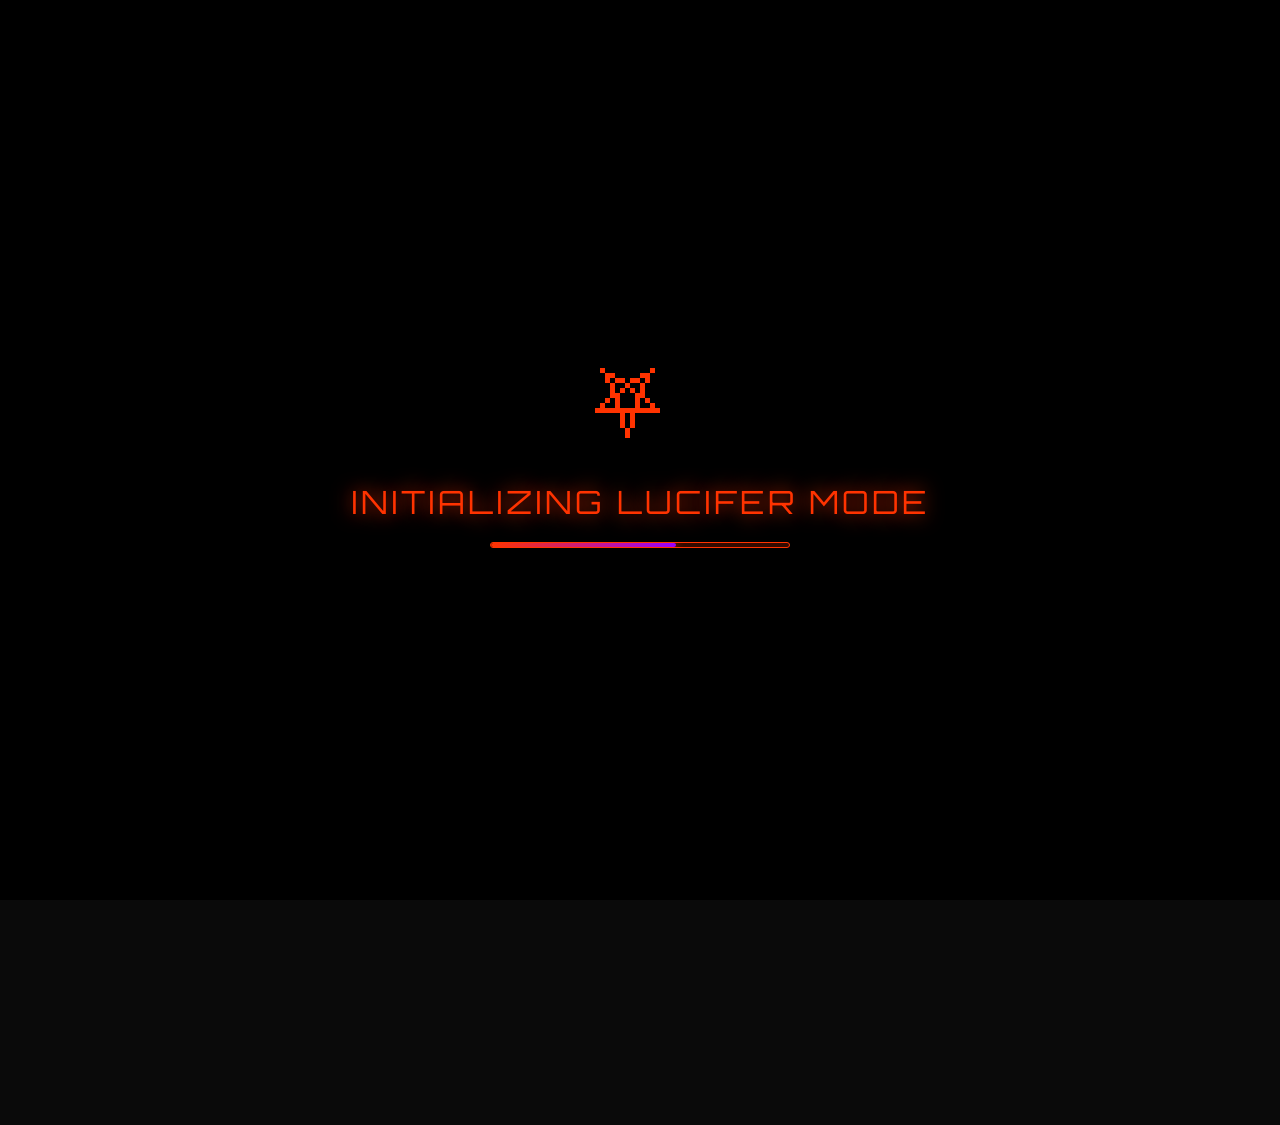
==== genesis.html @ 0aeb04fd "Create genesis.html" ====
<!DOCTYPE html>
<html lang="tl">
<head>
    <meta charset="UTF-8">
    <meta name="viewport" content="width=device-width, initial-scale=1.0">
    <title>⚡ GENESIS ARCHIVES | LUCIFER MODE ⚡</title>
    
    <!-- ===== FONTS ===== -->
    <link href="https://fonts.googleapis.com/css2?family=Orbitron:wght@400;500;700;900&display=swap" rel="stylesheet">
    <link href="https://fonts.googleapis.com/css2?family=Share+Tech+Mono&display=swap" rel="stylesheet">
    <link rel="stylesheet" href="https://cdnjs.cloudflare.com/ajax/libs/font-awesome/6.4.0/css/all.min.css">
    
    <style>
        /* ===== ROOT VARIABLES - LUCIFER MODE ===== */
        :root {
            --lucifer-primary: #ff3300;
            --lucifer-secondary: #ffd700;
            --lucifer-accent: #9900ff;
            --lucifer-bg: #0a0a0a;
            --lucifer-grid: rgba(255, 51, 0, 0.1);
            --lucifer-text: #e0e0e0;
            --lucifer-cursor: #ff3300;
            --lucifer-glow: #ffd700;
        }
        
        /* ===== GLOBAL RESET ===== */
        * { 
            margin: 0;
            padding: 0;
            box-sizing: border-box;
        }
        
        /* ===== BODY ===== */
        body {
            min-height: 100vh;
            background: var(--lucifer-bg);
            color: var(--lucifer-text);
            font-family: 'Orbitron', sans-serif;
            overflow-x: hidden;
            position: relative;
            animation: pulseBackground 10s infinite alternate;
            cursor: none; /* Hide default cursor */
        }

        @keyframes pulseBackground {
            0% { background-color: #0a0a0a; }
            100% { background-color: #1a0a0a; }
        }

        /* ===== IMPROVED CURSOR - NO LAG ===== */
        .cursor {
            position: fixed;
            width: 20px; /* Smaller for better performance */
            height: 20px;
            border-radius: 50%;
            pointer-events: none;
            z-index: 99999; /* Higher z-index */
            transform: translate(-50%, -50%);
            border: 2px solid var(--lucifer-cursor);
            filter: drop-shadow(0 0 8px var(--lucifer-cursor));
            transition: transform 0.1s, width 0.2s, height 0.2s, border-color 0.2s;
            will-change: transform; /* Performance optimization */
            background: rgba(255, 51, 0, 0.1);
        }
        
        .cursor.hover {
            width: 40px;
            height: 40px;
            border-color: var(--lucifer-secondary);
            background: rgba(255, 215, 0, 0.1);
        }
        
        .cursor.click {
            transform: translate(-50%, -50%) scale(0.8);
            border-color: var(--lucifer-accent);
        }
        
        .cursor-dot {
            position: fixed;
            width: 6px; /* Smaller dot */
            height: 6px;
            background-color: var(--lucifer-cursor);
            border-radius: 50%;
            pointer-events: none;
            z-index: 100000; /* Highest z-index */
            transform: translate(-50%, -50%);
            box-shadow: 0 0 10px var(--lucifer-glow);
            transition: transform 0.05s, background-color 0.2s;
            will-change: transform;
        }
        
        .cursor-dot.hover {
            background-color: var(--lucifer-secondary);
            transform: translate(-50%, -50%) scale(1.5);
        }
        
        .cursor-dot.click {
            transform: translate(-50%, -50%) scale(0.5);
            background-color: var(--lucifer-accent);
        }

        /* Clickable elements - show default pointer cursor */
        button, 
        .close-modal, 
        .content-card, 
        .filter-btn, 
        .page-btn, 
        .audio-btn, 
        .back-btn,
        .modal-nav-btn {
            cursor: pointer !important; /* Force pointer cursor */
        }

        /* Make sure close button is always clickable */
        .close-modal {
            position: relative;
            z-index: 100001 !important; /* Above everything */
            cursor: pointer !important;
        }
        
        .modal-overlay {
            z-index: 99998; /* Below cursor but above content */
        }
        
        .modal-content {
            z-index: 99999;
        }

        /* ===== LOADING SCREEN ===== */
        .loading-screen {
            position: fixed;
            top: 0;
            left: 0;
            width: 100%;
            height: 100%;
            background: #000;
            display: flex;
            flex-direction: column;
            justify-content: center;
            align-items: center;
            z-index: 1000000;
            transition: opacity 1s ease, visibility 1s ease;
        }
        
        .loading-screen.hidden {
            opacity: 0;
            visibility: hidden;
            pointer-events: none;
        }
        
        .loading-pentagram {
            width: 100px;
            height: 100px;
            color: var(--lucifer-primary);
            font-size: 5rem;
            animation: rotatePentagram 3s linear infinite, pulsePentagram 2s ease-in-out infinite;
            margin-bottom: 30px;
        }
        
        @keyframes rotatePentagram {
            from { transform: rotate(0deg); }
            to { transform: rotate(360deg); }
        }
        
        @keyframes pulsePentagram {
            0%, 100% { opacity: 0.5; transform: scale(1); }
            50% { opacity: 1; transform: scale(1.2); }
        }
        
        .loading-text {
            font-size: 2rem;
            color: var(--lucifer-primary);
            margin-bottom: 20px;
            text-shadow: 0 0 20px var(--lucifer-primary);
            animation: loadingPulse 2s infinite;
            letter-spacing: 3px;
        }

        @keyframes loadingPulse {
            0%, 100% { opacity: 0.5; }
            50% { opacity: 1; }
        }
        
        .loading-bar {
            width: 300px;
            height: 6px;
            background: rgba(255, 51, 0, 0.2);
            border-radius: 3px;
            overflow: hidden;
            border: 1px solid var(--lucifer-primary);
        }

        .loading-progress {
            height: 100%;
            width: 0%;
            background: linear-gradient(90deg, var(--lucifer-primary), var(--lucifer-accent));
            border-radius: 3px;
            transition: width 0.3s ease;
            box-shadow: 0 0 10px var(--lucifer-primary);
        }

        /* ===== MAIN CONTENT WRAPPER ===== */
        .main-content-wrapper {
            opacity: 0;
            visibility: hidden;
            transition: opacity 0.8s ease, visibility 0.8s ease;
        }
        
        .main-content-wrapper.active {
            opacity: 1;
            visibility: visible;
        }

        /* ===== FIRE BACKGROUND EFFECTS ===== */
        .fire-bg {
            position: fixed;
            top: 0;
            left: 0;
            width: 100%;
            height: 100%;
            background: 
                radial-gradient(ellipse at 20% 20%, rgba(255, 51, 0, 0.1) 0%, transparent 50%),
                radial-gradient(ellipse at 80% 80%, rgba(153, 0, 255, 0.1) 0%, transparent 50%),
                radial-gradient(ellipse at 40% 60%, rgba(255, 215, 0, 0.05) 0%, transparent 50%);
            z-index: -3;
            pointer-events: none;
            animation: fireShift 20s ease-in-out infinite;
        }

        @keyframes fireShift {
            0%, 100% { opacity: 0.5; }
            50% { opacity: 0.8; }
        }

        /* ===== HELLFIRE GRID ===== */
        .hellfire-grid {
            position: fixed;
            top: 0;
            left: 0;
            width: 100%;
            height: 100%;
            background-image: 
                linear-gradient(rgba(255, 51, 0, 0.05) 1px, transparent 1px),
                linear-gradient(90deg, rgba(255, 51, 0, 0.05) 1px, transparent 1px);
            background-size: 40px 40px;
            z-index: -2;
            animation: gridMove 20s linear infinite;
            opacity: 0.3;
        }

        @keyframes gridMove {
            0% { transform: translate(0, 0); }
            100% { transform: translate(40px, 40px); }
        }

        /* ===== SATANIC SYMBOLS FLOATING ===== */
        .satanic-symbols {
            position: fixed;
            top: 0;
            left: 0;
            width: 100%;
            height: 100%;
            pointer-events: none;
            z-index: -1;
            opacity: 0.08;
        }

        .symbol {
            position: absolute;
            font-size: 2rem;
            color: var(--lucifer-primary);
            animation: floatSymbol 20s infinite linear;
        }

        @keyframes floatSymbol {
            0% {
                transform: translateY(100vh) rotate(0deg);
                opacity: 0;
            }
            10% {
                opacity: 0.5;
            }
            90% {
                opacity: 0.5;
            }
            100% {
                transform: translateY(-100px) rotate(360deg);
                opacity: 0;
            }
        }

        /* ===== BLOOD DROPS ===== */
        .blood-drops {
            position: fixed;
            top: 0;
            left: 0;
            width: 100%;
            height: 100%;
            pointer-events: none;
            z-index: -1;
        }

        .blood-drop {
            position: absolute;
            width: 3px;
            height: 20px;
            background: var(--lucifer-primary);
            border-radius: 50%;
            opacity: 0;
            animation: bloodFall 3s infinite linear;
        }

        @keyframes bloodFall {
            0% {
                transform: translateY(-100px);
                opacity: 0;
            }
            10% {
                opacity: 0.7;
            }
            90% {
                opacity: 0.7;
            }
            100% {
                transform: translateY(100vh);
                opacity: 0;
            }
        }

        /* ===== MODE INDICATOR ===== */
        .mode-indicator {
            position: fixed;
            top: 20px;
            right: 20px;
            background: rgba(255, 51, 0, 0.2);
            border: 2px solid var(--lucifer-primary);
            border-radius: 50px;
            padding: 10px 20px;
            display: flex;
            align-items: center;
            gap: 10px;
            z-index: 1000;
            backdrop-filter: blur(10px);
            animation: indicatorPulse 3s infinite;
        }

        @keyframes indicatorPulse {
            0%, 100% { box-shadow: 0 0 10px rgba(255, 51, 0, 0.3); }
            50% { box-shadow: 0 0 20px rgba(255, 51, 0, 0.6); }
        }

        .mode-icon {
            color: var(--lucifer-secondary);
            font-size: 1.2rem;
        }

        .mode-text {
            color: var(--lucifer-secondary);
            font-family: 'Share Tech Mono', monospace;
            font-size: 0.9rem;
            letter-spacing: 2px;
        }

        /* ===== AUDIO PLAYER ===== */
        .audio-player {
            position: fixed;
            bottom: 20px;
            left: 20px;
            background: rgba(30, 10, 10, 0.9);
            border: 2px solid var(--lucifer-primary);
            border-radius: 15px;
            padding: 15px;
            display: flex;
            align-items: center;
            gap: 15px;
            z-index: 1000;
            backdrop-filter: blur(10px);
            box-shadow: 0 0 20px rgba(255, 51, 0, 0.3);
            transition: all 0.3s ease;
        }
        
        .audio-player:hover {
            transform: translateY(-5px);
            box-shadow: 0 5px 30px rgba(255, 51, 0, 0.5);
        }
        
        .audio-btn {
            background: none;
            border: none;
            color: var(--lucifer-secondary);
            font-size: 1.5rem;
            cursor: pointer;
            transition: all 0.3s ease;
            width: 40px;
            height: 40px;
            border-radius: 50%;
            display: flex;
            align-items: center;
            justify-content: center;
        }
        
        .audio-btn:hover {
            background: rgba(255, 51, 0, 0.2);
            transform: scale(1.1);
        }
        
        .audio-info {
            display: flex;
            flex-direction: column;
            gap: 5px;
        }
        
        .audio-title {
            color: var(--lucifer-secondary);
            font-size: 0.9rem;
            font-family: 'Share Tech Mono', monospace;
        }
        
        .audio-progress {
            width: 200px;
            height: 4px;
            background: rgba(255, 51, 0, 0.2);
            border-radius: 2px;
            overflow: hidden;
            cursor: pointer;
        }
        
        .audio-progress-bar {
            height: 100%;
            background: linear-gradient(90deg, var(--lucifer-primary), var(--lucifer-accent));
            width: 0%;
            border-radius: 2px;
            transition: width 0.1s ease;
        }

        /* ===== HEADER ===== */
        .header {
            text-align: center;
            padding: 100px 20px 50px;
            border-bottom: 3px solid var(--lucifer-primary);
            margin-bottom: 40px;
            position: relative;
            overflow: hidden;
            background: rgba(10, 5, 5, 0.8);
            backdrop-filter: blur(10px);
        }
        
        .header::before {
            content: "⛧";
            position: absolute;
            top: 50px;
            left: 5%;
            font-size: 4rem;
            color: rgba(255, 51, 0, 0.1);
            animation: float 8s infinite ease-in-out;
        }
        
        .header::after {
            content: "☥";
            position: absolute;
            bottom: 50px;
            right: 5%;
            font-size: 4rem;
            color: rgba(255, 51, 0, 0.1);
            animation: float 10s infinite ease-in-out reverse;
        }
        
        @keyframes float {
            0%, 100% { transform: translateY(0px) rotate(0deg); }
            50% { transform: translateY(-30px) rotate(180deg); }
        }
        
        h1 {
            color: var(--lucifer-primary);
            font-size: 4rem;
            text-shadow: 
                0 0 20px var(--lucifer-primary),
                0 0 40px var(--lucifer-primary),
                0 0 60px var(--lucifer-accent);
            margin-bottom: 15px;
            letter-spacing: 5px;
            position: relative;
            z-index: 2;
            animation: titleGlow 3s infinite alternate;
        }

        @keyframes titleGlow {
            0% { text-shadow: 0 0 20px var(--lucifer-primary), 0 0 40px var(--lucifer-primary); }
            100% { text-shadow: 0 0 30px var(--lucifer-primary), 0 0 60px var(--lucifer-primary), 0 0 80px var(--lucifer-accent); }
        }
        
        .subtitle {
            color: var(--lucifer-secondary);
            font-size: 1.3rem;
            margin-bottom: 30px;
            font-family: 'Share Tech Mono', monospace;
            position: relative;
            z-index: 2;
            letter-spacing: 3px;
        }
        
        .stats {
            display: flex;
            justify-content: center;
            gap: 30px;
            margin-top: 30px;
            flex-wrap: wrap;
        }
        
        .stat-box {
            background: rgba(255, 51, 0, 0.15);
            border: 2px solid var(--lucifer-primary);
            border-radius: 15px;
            padding: 20px 30px;
            min-width: 220px;
            text-align: center;
            transition: all 0.3s ease;
            position: relative;
            overflow: hidden;
            backdrop-filter: blur(5px);
        }
        
        .stat-box:hover {
            transform: translateY(-10px);
            box-shadow: 0 15px 30px rgba(255, 51, 0, 0.4);
            border-color: var(--lucifer-secondary);
        }
        
        .stat-box::before {
            content: '';
            position: absolute;
            top: 0;
            left: -100%;
            width: 100%;
            height: 100%;
            background: linear-gradient(90deg, transparent, rgba(255, 215, 0, 0.1), transparent);
            transition: left 0.5s ease;
        }
        
        .stat-box:hover::before {
            left: 100%;
        }
        
        .stat-number {
            font-size: 3rem;
            color: var(--lucifer-secondary);
            font-weight: 900;
            display: block;
            text-shadow: 0 0 10px var(--lucifer-secondary);
        }
        
        .stat-label {
            font-size: 0.9rem;
            color: #cccccc;
            text-transform: uppercase;
            letter-spacing: 3px;
            margin-top: 10px;
        }
        
        .back-btn {
            display: inline-flex;
            align-items: center;
            gap: 10px;
            padding: 15px 40px;
            background: linear-gradient(45deg, var(--lucifer-primary), var(--lucifer-accent));
            color: white;
            text-decoration: none;
            border-radius: 50px;
            margin-top: 40px;
            transition: all 0.3s ease;
            font-weight: bold;
            letter-spacing: 2px;
            border: none;
            position: relative;
            overflow: hidden;
            z-index: 2;
            font-size: 1.1rem;
            box-shadow: 0 5px 20px rgba(255, 51, 0, 0.3);
            cursor: pointer;
        }
        
        .back-btn:hover {
            transform: translateY(-5px) scale(1.05);
            box-shadow: 0 15px 30px rgba(255, 51, 0, 0.5);
            letter-spacing: 3px;
            background: linear-gradient(45deg, var(--lucifer-accent), var(--lucifer-primary));
        }
        
        .back-btn::before {
            content: '';
            position: absolute;
            top: 0;
            left: -100%;
            width: 100%;
            height: 100%;
            background: linear-gradient(90deg, transparent, rgba(255, 255, 255, 0.2), transparent);
            transition: left 0.6s ease;
        }
        
        .back-btn:hover::before {
            left: 100%;
        }

        /* ===== SEARCH & FILTER ===== */
        .search-filter {
            max-width: 1200px;
            margin: 0 auto 40px;
            padding: 0 20px;
        }
        
        .search-container {
            position: relative;
            margin-bottom: 20px;
        }
        
        .search-input {
            width: 100%;
            padding: 20px 60px 20px 30px;
            background: rgba(30, 10, 10, 0.9);
            border: 3px solid var(--lucifer-primary);
            border-radius: 15px;
            color: white;
            font-size: 1.2rem;
            font-family: 'Share Tech Mono', monospace;
            transition: all 0.3s ease;
            backdrop-filter: blur(5px);
        }
        
        .search-input:focus {
            outline: none;
            box-shadow: 0 0 30px rgba(255, 51, 0, 0.6);
            border-color: var(--lucifer-secondary);
        }
        
        .search-input::placeholder {
            color: rgba(255, 153, 102, 0.5);
        }
        
        .search-icon {
            position: absolute;
            right: 30px;
            top: 50%;
            transform: translateY(-50%);
            color: var(--lucifer-secondary);
            font-size: 1.5rem;
        }
        
        .filter-buttons {
            display: flex;
            gap: 15px;
            flex-wrap: wrap;
            justify-content: center;
        }
        
        .filter-btn {
            padding: 12px 25px;
            background: rgba(255, 51, 0, 0.2);
            border: 2px solid var(--lucifer-primary);
            border-radius: 50px;
            color: var(--lucifer-secondary);
            cursor: pointer;
            transition: all 0.3s ease;
            font-family: 'Share Tech Mono', monospace;
            font-weight: bold;
            letter-spacing: 1px;
            position: relative;
            overflow: hidden;
        }
        
        .filter-btn.active {
            background: linear-gradient(45deg, var(--lucifer-primary), var(--lucifer-accent));
            color: white;
            box-shadow: 0 0 20px rgba(255, 51, 0, 0.4);
        }
        
        .filter-btn:hover {
            transform: translateY(-5px);
            background: rgba(255, 51, 0, 0.3);
            box-shadow: 0 10px 20px rgba(255, 51, 0, 0.3);
        }

        /* ===== CONTENT GRID ===== */
        .content-grid {
            display: grid;
            grid-template-columns: repeat(auto-fill, minmax(380px, 1fr));
            gap: 30px;
            max-width: 1400px;
            margin: 0 auto 50px;
            padding: 20px;
        }
        
        .content-card {
            background: rgba(30, 10, 10, 0.9);
            border: 3px solid var(--lucifer-primary);
            border-radius: 20px;
            overflow: hidden;
            cursor: pointer;
            transition: all 0.4s cubic-bezier(0.175, 0.885, 0.32, 1.275);
            position: relative;
            height: 450px;
            display: flex;
            flex-direction: column;
            backdrop-filter: blur(5px);
        }
        
        .content-card:hover {
            transform: translateY(-20px) scale(1.03);
            box-shadow: 0 30px 60px rgba(255, 51, 0, 0.5);
            border-color: var(--lucifer-secondary);
        }
        
        .content-card::before {
            content: '';
            position: absolute;
            top: 0;
            left: 0;
            width: 100%;
            height: 100%;
            background: linear-gradient(45deg, transparent 30%, rgba(255, 215, 0, 0.1) 50%, transparent 70%);
            opacity: 0;
            transition: opacity 0.3s ease;
            z-index: 1;
        }
        
        .content-card:hover::before {
            opacity: 1;
        }
        
        .card-image-container {
            height: 220px;
            overflow: hidden;
            position: relative;
        }
        
        .card-image {
            width: 100%;
            height: 100%;
            object-fit: cover;
            transition: transform 0.5s ease;
            filter: sepia(0.3) contrast(1.1);
        }
        
        .content-card:hover .card-image {
            transform: scale(1.1) rotate(1deg);
            filter: sepia(0) contrast(1.2);
        }
        
        .card-overlay {
            position: absolute;
            bottom: 0;
            left: 0;
            right: 0;
            background: linear-gradient(transparent, rgba(0, 0, 0, 0.95));
            padding: 20px;
            color: white;
            font-family: 'Share Tech Mono', monospace;
            letter-spacing: 2px;
            text-transform: uppercase;
            font-size: 0.9rem;
            border-top: 2px solid var(--lucifer-primary);
        }
        
        .card-content {
            padding: 25px;
            flex: 1;
            display: flex;
            flex-direction: column;
            position: relative;
            z-index: 2;
        }
        
        .card-title {
            color: var(--lucifer-secondary);
            font-size: 1.5rem;
            margin-bottom: 15px;
            line-height: 1.4;
            font-weight: 700;
            min-height: 4em;
            text-shadow: 0 0 10px rgba(255, 215, 0, 0.3);
        }
        
        .card-excerpt {
            color: #cccccc;
            font-size: 1rem;
            line-height: 1.6;
            flex: 1;
            overflow: hidden;
            display: -webkit-box;
            -webkit-line-clamp: 4;
            -webkit-box-orient: vertical;
            opacity: 0.9;
        }
        
        .card-footer {
            margin-top: 20px;
            padding-top: 20px;
            border-top: 2px solid rgba(255, 51, 0, 0.3);
            display: flex;
            justify-content: space-between;
            align-items: center;
        }
        
        .card-id {
            color: var(--lucifer-primary);
            font-family: 'Share Tech Mono', monospace;
            font-size: 0.9rem;
            background: rgba(255, 51, 0, 0.15);
            padding: 5px 12px;
            border-radius: 20px;
            letter-spacing: 2px;
        }
        
        .card-read-btn {
            color: var(--lucifer-secondary);
            font-size: 1rem;
            text-decoration: none;
            transition: all 0.3s ease;
            display: flex;
            align-items: center;
            gap: 8px;
        }
        
        .card-read-btn:hover {
            color: var(--lucifer-primary);
            letter-spacing: 1px;
            transform: translateX(5px);
        }

        /* ===== NO RESULTS ===== */
        .no-results {
            text-align: center;
            padding: 80px 20px;
            color: var(--lucifer-secondary);
            font-size: 1.5rem;
            display: none;
            grid-column: 1 / -1;
        }
        
        .no-results i {
            font-size: 4rem;
            margin-bottom: 20px;
            display: block;
            color: var(--lucifer-primary);
        }

        /* ===== MODAL ===== */
        .modal-overlay {
            position: fixed;
            top: 0;
            left: 0;
            width: 100%;
            height: 100%;
            background: rgba(0, 0, 0, 0.98);
            display: none;
            justify-content: center;
            align-items: center;
            padding: 20px;
            animation: fadeIn 0.3s ease;
            backdrop-filter: blur(15px);
            z-index: 99998;
        }
        
        @keyframes fadeIn {
            from { opacity: 0; }
            to { opacity: 1; }
        }
        
        .modal-content {
            background: #1a0a0a;
            max-width: 1000px;
            width: 100%;
            max-height: 90vh;
            overflow-y: auto;
            border: 3px solid var(--lucifer-primary);
            border-radius: 25px;
            padding: 0;
            position: relative;
            animation: modalSlideIn 0.5s cubic-bezier(0.175, 0.885, 0.32, 1.275);
            box-shadow: 0 0 50px rgba(255, 51, 0, 0.5);
            z-index: 99999;
        }
        
        @keyframes modalSlideIn {
            from { transform: translateY(-50px) scale(0.9); opacity: 0; }
            to { transform: translateY(0) scale(1); opacity: 1; }
        }
        
        .close-modal {
            position: absolute;
            top: 20px;
            right: 20px;
            background: var(--lucifer-primary);
            color: white;
            border: none;
            width: 45px;
            height: 45px;
            border-radius: 50%;
            font-size: 1.8rem;
            cursor: pointer;
            z-index: 100001;
            display: flex;
            align-items: center;
            justify-content: center;
            transition: all 0.3s ease;
            box-shadow: 0 0 15px rgba(255, 51, 0, 0.5);
        }
        
        .close-modal:hover {
            transform: scale(1.2) rotate(90deg);
            box-shadow: 0 0 25px var(--lucifer-primary);
            background: var(--lucifer-accent);
        }
        
        .modal-image-container {
            width: 100%;
            height: 350px;
            overflow: hidden;
            position: relative;
        }
        
        .modal-image {
            width: 100%;
            height: 100%;
            object-fit: contain;
            border-bottom: 3px solid var(--lucifer-primary);
            background: rgba(10, 5, 5, 0.9);
        }
        
        .modal-body {
            padding: 40px;
        }
        
        .modal-title {
            color: var(--lucifer-secondary);
            font-size: 2.5rem;
            margin-bottom: 25px;
            border-bottom: 3px solid var(--lucifer-primary);
            padding-bottom: 20px;
            line-height: 1.2;
            text-shadow: 0 0 20px rgba(255, 215, 0, 0.3);
        }
        
        .modal-text {
            color: #e6e6e6;
            line-height: 1.8;
            font-size: 1.2rem;
            white-space: pre-line;
            font-family: 'Share Tech Mono', monospace;
            background: rgba(0, 0, 0, 0.3);
            padding: 25px;
            border-radius: 15px;
            border-left: 4px solid var(--lucifer-primary);
        }
        
        .modal-footer {
            padding: 25px 40px;
            border-top: 2px solid rgba(255, 51, 0, 0.3);
            display: flex;
            justify-content: space-between;
            align-items: center;
            background: rgba(10, 5, 5, 0.9);
            backdrop-filter: blur(5px);
        }
        
        .modal-nav {
            display: flex;
            gap: 20px;
        }
        
        .modal-nav-btn {
            padding: 12px 25px;
            background: rgba(255, 51, 0, 0.2);
            color: var(--lucifer-secondary);
            border: 2px solid var(--lucifer-primary);
            border-radius: 50px;
            cursor: pointer;
            transition: all 0.3s ease;
            font-family: 'Share Tech Mono', monospace;
            display: flex;
            align-items: center;
            gap: 10px;
            font-weight: bold;
        }
        
        .modal-nav-btn:hover:not(:disabled) {
            background: linear-gradient(45deg, var(--lucifer-primary), var(--lucifer-accent));
            color: white;
            transform: translateY(-3px);
            box-shadow: 0 10px 20px rgba(255, 51, 0, 0.3);
        }
        
        .modal-nav-btn:disabled {
            opacity: 0.3;
            cursor: not-allowed;
        }
        
        .current-content {
            color: var(--lucifer-secondary);
            font-family: 'Share Tech Mono', monospace;
            font-size: 1rem;
            letter-spacing: 2px;
        }

        /* ===== PAGINATION ===== */
        .pagination {
            display: flex;
            justify-content: center;
            gap: 15px;
            margin: 50px auto;
            padding: 20px;
            max-width: 1400px;
            flex-wrap: wrap;
        }
        
        .page-btn {
            padding: 15px 25px;
            background: rgba(255, 51, 0, 0.2);
            color: var(--lucifer-secondary);
            border: 2px solid var(--lucifer-primary);
            border-radius: 10px;
            cursor: pointer;
            transition: all 0.3s ease;
            min-width: 60px;
            text-align: center;
            font-weight: bold;
            font-size: 1.1rem;
            position: relative;
            overflow: hidden;
        }
        
        .page-btn.active {
            background: linear-gradient(45deg, var(--lucifer-primary), var(--lucifer-accent));
            color: white;
            box-shadow: 0 0 20px rgba(255, 51, 0, 0.4);
            transform: translateY(-3px);
        }
        
        .page-btn:hover:not(.active) {
            background: rgba(255, 51, 0, 0.3);
            transform: translateY(-3px);
            box-shadow: 0 10px 20px rgba(255, 51, 0, 0.2);
        }

        /* ===== FOOTER ===== */
        .footer {
            text-align: center;
            padding: 40px;
            margin-top: 50px;
            border-top: 3px solid var(--lucifer-primary);
            background: rgba(10, 5, 5, 0.9);
            font-family: 'Share Tech Mono', monospace;
            backdrop-filter: blur(10px);
        }
        
        .footer p {
            color: var(--lucifer-text);
            margin-bottom: 15px;
            letter-spacing: 2px;
        }
        
        .footer a {
            color: var(--lucifer-secondary);
            text-decoration: none;
            transition: all 0.3s ease;
            font-weight: bold;
        }
        
        .footer a:hover {
            color: var(--lucifer-primary);
            text-shadow: 0 0 10px var(--lucifer-primary);
        }

        /* ===== RESPONSIVE DESIGN ===== */
        @media (max-width: 1024px) {
            .content-grid {
                grid-template-columns: repeat(auto-fill, minmax(350px, 1fr));
                gap: 25px;
                padding: 15px;
            }
            
            h1 {
                font-size: 3rem;
            }
            
            .modal-content {
                max-width: 95%;
            }
        }
        
        @media (max-width: 768px) {
            .content-grid {
                grid-template-columns: repeat(auto-fill, minmax(300px, 1fr));
                gap: 20px;
            }
            
            h1 {
                font-size: 2.5rem;
            }
            
            .subtitle {
                font-size: 1.1rem;
            }
            
            .stats {
                flex-direction: column;
                align-items: center;
                gap: 15px;
            }
            
            .stat-box {
                width: 90%;
                min-width: unset;
            }
            
            .modal-body {
                padding: 25px;
            }
            
            .modal-title {
                font-size: 2rem;
            }
            
            .modal-text {
                font-size: 1.1rem;
            }
            
            .modal-image-container {
                height: 250px;
            }
            
            /* Hide custom cursor on mobile */
            .cursor, .cursor-dot {
                display: none;
            }
            
            body {
                cursor: auto;
            }
            
            .mode-indicator {
                top: 10px;
                right: 10px;
                padding: 8px 15px;
                font-size: 0.8rem;
            }
            
            .audio-player {
                bottom: 10px;
                left: 10px;
                padding: 10px;
            }
            
            .audio-progress {
                width: 150px;
            }
        }
        
        @media (max-width: 480px) {
            .content-grid {
                grid-template-columns: 1fr;
                padding: 10px;
            }
            
            .content-card {
                height: auto;
                min-height: 400px;
            }
            
            .header {
                padding: 80px 15px 30px;
            }
            
            h1 {
                font-size: 2rem;
                letter-spacing: 3px;
            }
            
            .card-title {
                font-size: 1.3rem;
            }
            
            .modal-body {
                padding: 20px;
            }
            
            .modal-title {
                font-size: 1.6rem;
            }
            
            .modal-nav {
                flex-direction: column;
                width: 100%;
            }
            
            .modal-nav-btn {
                width: 100%;
                text-align: center;
                justify-content: center;
            }
            
            .page-btn {
                padding: 12px 18px;
                min-width: 45px;
            }
            
            .filter-buttons {
                gap: 10px;
            }
            
            .filter-btn {
                padding: 10px 15px;
                font-size: 0.9rem;
            }
            
            .search-input {
                padding: 15px 50px 15px 20px;
                font-size: 1rem;
            }
            
            .audio-player {
                flex-direction: column;
                align-items: flex-start;
                gap: 10px;
            }
            
            .audio-progress {
                width: 100%;
            }
        }
    </style>
</head>
<body>
    <!-- ===== LOADING SCREEN ===== -->
    <div class="loading-screen" id="loadingScreen">
        <div class="loading-pentagram">⛧</div>
        <div class="loading-text">INITIALIZING LUCIFER MODE</div>
        <div class="loading-bar">
            <div class="loading-progress" id="loadingProgress"></div>
        </div>
    </div>

    <!-- ===== MAIN CONTENT WRAPPER ===== -->
    <div class="main-content-wrapper" id="mainContentWrapper">
        <!-- ===== BACKGROUND EFFECTS ===== -->
        <div class="fire-bg"></div>
        <div class="hellfire-grid"></div>
        <div class="satanic-symbols" id="satanicSymbols"></div>
        <div class="blood-drops" id="bloodDrops"></div>

        <!-- ===== IMPROVED CURSOR ===== -->
        <div class="cursor" id="cursor"></div>
        <div class="cursor-dot" id="cursorDot"></div>

        <!-- ===== MODE INDICATOR ===== -->
        <div class="mode-indicator">
            <span class="mode-icon">⛧</span>
            <span class="mode-text">LUCIFER MODE ACTIVE</span>
        </div>

        <!-- ===== AUDIO PLAYER ===== -->
        <div class="audio-player" id="audioPlayer">
            <button class="audio-btn" id="playBtn">
                <i class="fas fa-play"></i>
            </button>
            <div class="audio-info">
                <div class="audio-title" id="audioTitle">LUCIFER'S SYMPHONY</div>
                <div class="audio-progress" id="audioProgress">
                    <div class="audio-progress-bar" id="audioProgressBar"></div>
                </div>
            </div>
        </div>

        <!-- ===== HEADER ===== -->
        <div class="header">
            <h1>⛧ GENESIS ARCHIVES ⛧</h1>
            <p class="subtitle">FORBIDDEN KNOWLEDGE • 50 ARCHIVED CONTENTS • LUCIFER MODE ONLY</p>
            
            <div class="stats">
                <div class="stat-box">
                    <span class="stat-number" id="totalContents">50</span>
                    <span class="stat-label">ARCHIVED CONTENTS</span>
                </div>
                <div class="stat-box">
                    <span class="stat-number">9.999</span>
                    <span class="stat-label">FREQUENCY MHz</span>
                </div>
                <div class="stat-box">
                    <span class="stat-number">⛧</span>
                    <span class="stat-label">ACCESS LEVEL</span>
                </div>
            </div>
            
            <button class="back-btn" onclick="window.location.href='index.html'">
                <i class="fas fa-arrow-left"></i> BACK TO MAIN TRANSMISSION
            </button>
        </div>
        
        <!-- ===== SEARCH & FILTER ===== -->
        <div class="search-filter">
            <div class="search-container">
                <input type="text" class="search-input" id="searchInput" placeholder="SEARCH FORBIDDEN ARCHIVES...">
                <i class="fas fa-search search-icon"></i>
            </div>
            
            <div class="filter-buttons">
                <button class="filter-btn active" data-filter="all">ALL</button>
                <button class="filter-btn" data-filter="system">SYSTEM</button>
                <button class="filter-btn" data-filter="philosophy">PHILOSOPHY</button>
                <button class="filter-btn" data-filter="politics">POLITICS</button>
                <button class="filter-btn" data-filter="religion">RELIGION</button>
                <button class="filter-btn" data-filter="culture">CULTURE</button>
                <button class="filter-btn" data-filter="rebellion">REBELLION</button>
                <button class="filter-btn" data-filter="awakening">AWAKENING</button>
                <button class="filter-btn" data-filter="truth">TRUTH</button>
            </div>
        </div>
        
        <!-- ===== CONTENT GRID ===== -->
        <div class="content-grid" id="contentGrid">
            <!-- Content cards will be generated by JavaScript -->
        </div>
        
        <!-- ===== NO RESULTS ===== -->
        <div class="no-results" id="noResults">
            <i class="fas fa-skull-crossbones"></i>
            <p>NO FORBIDDEN KNOWLEDGE FOUND</p>
            <p style="font-size: 1rem; color: #ff9966; margin-top: 15px;">Try different keywords or filters</p>
        </div>
        
        <!-- ===== PAGINATION ===== -->
        <div class="pagination" id="pagination">
            <!-- Pagination buttons will be generated by JavaScript -->
        </div>
        
        <!-- ===== MODAL ===== -->
        <div class="modal-overlay" id="modalOverlay">
            <div class="modal-content">
                <button class="close-modal" id="closeModalBtn">×</button>
                <div class="modal-image-container">
                    <img class="modal-image" id="modalImage" src="" alt="" onerror="this.src='[data-uri]'">
                </div>
                <div class="modal-body">
                    <h2 class="modal-title" id="modalTitle"></h2>
                    <div class="modal-text" id="modalText"></div>
                </div>
                <div class="modal-footer">
                    <div class="modal-nav">
                        <button class="modal-nav-btn" id="prevContentBtn">
                            <i class="fas fa-chevron-left"></i> PREVIOUS
                        </button>
                        <button class="modal-nav-btn" id="nextContentBtn">
                            NEXT <i class="fas fa-chevron-right"></i>
                        </button>
                    </div>
                    <span class="current-content" id="currentContentId"></span>
                </div>
            </div>
        </div>
        
        <!-- ===== FOOTER ===== -->
        <div class="footer">
            <p>DIGITAL REBELS PH | GENESIS ARCHIVES</p>
            <p>✦ WENDEE RED MATOCINOS • THE 7TH APOSTLE ✦</p>
            <p>2023-2025 • FREQUENCY 9.999 • LUCIFER MODE ACTIVE</p>
            <p><a href="index.html"><i class="fas fa-home"></i> Return to Main Transmission</a></p>
        </div>
    </div>

    <!-- ===== AUDIO ELEMENTS ===== -->
    <audio id="backgroundMusic" loop>
        <source src="https://www.dropbox.com/scl/fi/chzzddjwklavhj0ylsc23/Lucifer-s-Supremacy.mp3?rlkey=nlqs3mk6l9xb284oag2nm0j8j&st=8thks6tc&raw=1" type="audio/mpeg">
    </audio>
    <audio id="clickSound" src="https://assets.mixkit.co/active_storage/sfx/286/286-preview.mp3"></audio>

    <script>
        // ========================================
        // DATABASE - 50 GENESIS CONTENTS (READY FOR YOUR CONTENT)
        // ========================================
       // ===== COMPLETE DATABASE - 50 CONTENTS =====
const genesisContents = [
    // Your provided 26 contents
    {
        id: 1,
        title: "☥𓂀⚡ RAPTURE: PROPHECY OR PSYCHOLOGICAL CONDITIONING? ⚡𓂀☥",
        excerpt: "Maraming beses na nating narinig ang salitang Rapture — isang pangakong may darating na biglaang 'pagligtas,' isang eksenang iiwan ang mundo sa kaguluhan...",
        image: "https://raw.githubusercontent.com/wendeered/digitalrebelsph/main/images/rapture.jpg",
        fullText: `☥𓂀⚡ RAPTURE: PROPHECY OR PSYCHOLOGICAL CONDITIONING? ⚡𓂀☥
Maraming beses na nating narinig ang salitang Rapture — isang pangakong may darating na biglaang "pagligtas," isang eksenang iiwan ang mundo sa kaguluhan habang ang "mabubuti" ay aangat.
Pero itanong natin nang tahimik at tapat:
Kung totoo ang Rapture, bakit ang paulit-ulit na mensahe ay maghintay — hindi kumilos?

🔍 ANG KONEKSYON SA REVELATION
Ang Revelation ay hindi simpleng hulang pampelikula. Ito ay aklat ng simbolismo, isinulat sa panahong ang direktang pagsasalita laban sa kapangyarihan ay kamatayan.
Maraming "apocalypse" sa kasaysayan — hindi katapusan ng mundo, kundi pagbagsak ng mga bulok na sistema.

🧠 PSYCHOLOGICAL CONDITIONING
Kapag tinuruan ang isang lipunan na:
"Maghintay ka lang"
"May darating na magliligtas"
"Hindi mo problema ang sistema, pananampalataya lang ang kulang mo"
…unti-unting nawawala ang accountability.

Hindi na tinatanong kung:
Bakit mahal ang bilihin
Bakit may iilang kumokontrol sa merkado
Bakit paulit-ulit ang kahirapan kahit pareho ang mga namumuno

🌍 MGA BANSANG BINAGO ANG LUMANG SISTEMA
🇪🇪 ESTONIA
Lumang Sistema: Soviet bureaucracy, corruption, inefficiency
Ginawa: Digital governance (e-Estonia), X-Road, 99% online public services
Resulta: 3-minute tax filing, 0% corruption sa gov't transactions

🇸🇬 SINGAPORE
Lumang Sistema: Colonial poverty, racial tensions, corruption
Ginawa: Meritocracy, extreme anti-corruption laws, strategic urban planning
Resulta: First world nation in one generation

🇷🇼 RWANDA
Lumang Sistema: Genocide, tribal conflict, destroyed economy
Ginawa: Unity & reconciliation, gender equality in gov't, tech-forward policies
Resulta: Africa's tech hub, fastest growing economy

🇳🇿 NEW ZEALAND
Lumang Sistema: Colonial exploitation, indigenous marginalization
Ginawa: Treaty settlements, transparent gov't, anti-corruption
Resulta: Least corrupt country, indigenous rights integration

🇧🇼 BOTSWANA
Lumang Sistema: Diamond curse potential
Ginawa: Diamond revenue management, anti-corruption institutions
Resulta: Africa's success story, diamond wealth shared

⚠️ ANG HINDI KOMFORTABLENG KATOTOHANAN
Walang Jesus na bababa para:
Ayusin ang supply chain
Pigilan ang pagnanakaw sa kaban ng bayan
Kontrolin ang manipulasyon ng presyo

Ginagamit ang pangalan ng Diyos para takpan ang korapsyon, para gumawa ng paawa effect, at para iwasan ang pananagutan.

Habang kayo ay naaawa, may mga patuloy na nagnanakaw. Habang kayo ay naghihintay, may mga patuloy na umaabuso.

🐊 SINO ANG NAMUMUNO?
Kung patuloy ninyong hinihintay ang isang "henyo" na mamumuno sa inyo — hindi siya darating.
Ang totoong henyo ay hindi namumuno sa mga natutulog. Ang may lakas ng loob lang mamuno sa isang tulog na bayan ay ang mga buwaya — mga sanay sa manipulasyon, hindi sa solusyon.

Masakit basahin. Pero mas masakit ang manatili sa ilusyon.

❓ ANG TUNAY NA TANONG
Ang Rapture ba ay:
Isang banal na pangako?
O isang ideyang ginamit upang ipagpaliban ang aksyon?

Kung hindi babaguhin ang pag-iisip, walang magbabago sa resulta.

⚫ DISCLAIMER (READ FIRST)
THIS IS NOT A MOVEMENT. THIS IS NOT A RELIGION. THIS IS NOT AN IDEOLOGY. THIS IS NOT A CALL TO ACTION.
There is no membership. There is no leader. There is no doctrine.
This is a personal lens for examining systems — nothing more. Just a pattern. Just a frequency. Just a signal.

⚡ THE UNSAID TRUTH
"Ang totoong Rapture ay hindi pag-akyat sa langit — kundi pagbaba sa realidad. At ang pagbaba sa realidad ay nangangahulugang: itigil ang paghihintay sa Diyos na ayusin ang problema, at simulang gamitin ang utak na binigay Niya sa'yo."

💫 FROM THE ARCHIVES OF
Wendee Red Matocinos
✦ The 7th Apostle ✦
"Nagtatanong lang hanggang may gumising."`,
        category: "religion"
    },
    {
        id: 2,
        title: "☥𓂀⚡ WHO ARE YOU — REALLY? ⚡𓂀☥",
        excerpt: "Natanong mo na ba sa sarili mo: WHO AM I? Hindi ito motivational quote. Hindi rin self-help post. Ito ay tanong na ayaw sagutin ng karamihan...",
        image: "https://raw.githubusercontent.com/wendeered/digitalrebelsph/main/images/who_are_you.jpg",
        fullText: `☥𓂀⚡ WHO ARE YOU — REALLY? ⚡𓂀☥
Natanong mo na ba sa sarili mo: WHO AM I?
Hindi ito motivational quote.
Hindi rin self-help post.
Ito ay tanong na ayaw sagutin ng karamihan
kasi kapag sinagot mo 'to nang tapat,
guguho ang identity na inalagaan mo ng matagal.

WHO ARE YOU—REALLY?
Kung lumaki ka sa Buddhist na komunidad,
malamang Buddhist ka.
Kung lumaki ka sa Catholic na pamilya,
malamang Catholic ka.
Kung ang paligid mo ay atheist, satanist, corporate, hustle, cancel culture, tradisyon, tribo —
malamang doon ka rin humugot ng pagkatao.

Tanong ngayon:
👉 Ikaw ba 'yan?
o programa ka lang ng environment mo?

Karamihan sa tao, hindi "nagpili" kung sino sila.
Na-adopt lang nila kung ano ang normal sa paligid.

ANG MASAKIT NA REALIDAD
Ang identity ng tao ay kadalasang:
• hiniram
• minana
• kinopya
• kinondisyon
• tinuro nang hindi tinanong

Kaya kapag tinanong mo ang isang tao ng:
"Bakit ka naniniwala diyan?"
Madalas ang sagot:
"Ganito na kasi kami."
Hindi iyon wisdom.
Survival instinct lang 'yan.

SO… WHO ARE YOU?
Kung tatanggalin mo:
• relihiyon mo
• kultura mo
• political side mo
• social labels mo
• validation ng iba

Ano ang matitira?
Tahimik 'yan.
Walang pangalan.
Walang banner.
At doon natatakot ang karamihan.

HIGHEST CONSCIOUSNESS — BAKIT HINDI ITO LIBRE
Ang mataas na kamalayan hindi reward.
Isa itong bayad.
Bayad sa:
• pagdududa sa sarili mong paniniwala
• pagbasag ng comfort
• pagkawala ng sense of belonging
• pag-iisa
• at walang tigil na pag-aaral

Hindi sapat ang "nakarinig ka lang ng idea."
Kailangan mo itong nguyain, suriin, hamunin, at ipamuhay.

Kapag tumigil ka sa pag-aaral—
kapag content ka na sa ready-made answers—
⚠️ doon nagsisimula ang NPC state.
At oo — lahat tayo dumaan diyan.
Hindi insulto 'yan.
Diagnosis 'yan.

NPC MINDSET
NPC is not about intelligence.
Maraming matatalino ang NPC.
NPC =
• hindi na nagtatanong
• allergic sa discomfort
• galit kapag may nag-challenge ng belief
• umaasa sa authority para mag-isip
• takot mawalan ng label

Tahimik ang konsensya nila,
pero hindi gising ang kamalayan.

THE UNSPOKEN TRUTH
"At kapag natagpuan mo kung sino ka talaga —
hindi ka magiging 'masaya'.
Magiging totoong tao ka lang.
At sa mundo ng mga programa at NPCs,
ang pagiging tunay na tao
ang pinakarebelde mong magagawa."

ANG HULING TANONG
Hindi kita inaanyayahan sumali sa kahit ano.
Wala ring "tamang sagot" dito.
Isang tanong lang na iiwan ko:
Kung ikaw ay produkto lang ng society na kinagisnan mo…
kailan mo sisimulang kilalanin kung sino ka
bago ka hubugin ng mundo?

Kung hindi mo pa alam ang sagot — ayos lang.
Mas delikado ang akala mong alam mo na,
kahit hindi ka pa talaga naghahanap.

Hindi ito paniniwala na ipapalit mo sa luma —
tanong lang na hindi mo na kayang i-unsee.

— Wendee Red Matocinos
✦ Ang Ikapitong Alagad ✦
"Hindi gumigising ng tao —
nagtatanong lang hanggang sila ang gumising sa sarili nila."`,
        category: "philosophy"
    },
    {
        id: 3,
        title: "🔥 🕳️ THE UNHOLY BLUEPRINT OF 'LEGAL CORRUPTION'",
        excerpt: "Partylist + Politics + System = One Beast. For the awakened. Not for the programmed.",
        image: "https://raw.githubusercontent.com/wendeered/digitalrebelsph/main/images/legal_corruption.jpg",
        fullText: `🔥 🕳️ THE UNHOLY BLUEPRINT OF "LEGAL CORRUPTION"
(Partylist + Politics + System = One Beast)
(For the awakened. Not for the programmed.)
Buddy, eto ang hindi nila sasabihin:
Hindi mo kailangan maging kriminal para magnakaw.
Kailangan mo lang maging bahagi ng sistema.
Dito pumapasok ang political dynasties, partylist machines,
at mga batas na may butas na parang sinadyang iwan.
At sa Pilipinas?
Corruption isn't the devil.
It's the entire cathedral.
👁️ STEP 1 — CREATE A "HOLY" IMAGE
Para mukhang tagapagligtas, hindi taga-kalbo ng kaban
Partylist para sa "marginalized"?
Political positions para sa "public service"?
Sa papel: mabango.
Sa realidad: stepping stone sa power capital.
• Advocacy-based kuno
• Representation kuno
• Transparency kuno
Pero ang totoo?
These structures are built like temples —
pero altar para sa sarili ang ginagamit.
💰 STEP 2 — RUN THE MONEY MAZE
The Devil's Loop (pero legal lahat sa papel)
Ito ang real cycle ng "legal" corruption:
Partylist → NGO → Supplier → Shell Company → Overseas → Luxury Assets
Walang lumalabag sa batas.
Walang nakikitang krimen.
Walang hawak na ebidensya.
Pero billion ang nalipat.
At lahat ng papel—clean as holy water.
⚖️ STEP 3 — THE SACRED SHIELD OF THE SYSTEM
(The 666 Defense Protocol)
Kapag tinamaan ng issue?
Activates:
1. "Political harassment!"
2. "All documents are complete."
3. "Every peso is accounted for."
4. "This is misinformation."
Tapos susundan ng ritual:
Delay → Motion → Appeal → Jurisdiction → Health Break → Case Time Limit
No demon needed.
The system does the work.
🧩 STEP 4 — USE THE LAWS AGAINST THE PEOPLE
Ito ang pinakamadilim na parte:
Ang batas na dapat nagpoprotekta sa tao,
sila ring pumoprotekta sa may kapangyarihan.
Why?
✔ loopholes left intentionally open
✔ audit systems understaffed
✔ prosecutors overwhelmed
✔ courts delayed for years
✔ political families untouchable
Hindi ito glitch.
Design ito.
At sino ang nagdurusa?
Hindi sila.
Tayo.
🎭 THE FINAL ILLUSION —
We've Been Hunting Demons in Flesh —
While the True Demon Wears the Skin of the System Itself.
Lahat tayo busy sa pagtuturo kung sino ang "corrupt,"
pero tinatago ng narrative ang mas malupit na truth:
You can't defeat corruption
if corruption is the architecture.
At habang tuloy ang away ng masa…
habang busy sila sa chismis, issue, blind loyalty…
The machine keeps eating.
Quietly. Legally. Elegantly.
"THE TRUE ANTI-CHRIST IS NOT A PERSON.
IT IS A SYSTEM THAT TEACHES YOU TO OBEY,
WHILE IT LEARNS ALL THE WAYS TO STEAL —
WITHOUT EVER BREAKING A SINGLE LAW."
"WE PRAY TO HEAVEN FOR SALVATION,
WHILE THE REAL DEVIL COLLECTS TAXES,
PASSES BILLS,
AND SIGNS PAPERWORK —
ALL IN BROAD DAYLIGHT."
--- Wendee Red Matocinos
✦ The 7th Apostle ✦
Breaker of illusions,
Decoder of systems,
Enemy of the architecture that feeds on the blind.
DISCLAIMER: This is a critique of systemic design and hypothetical patterns observed across democracies — not a commentary on specific individuals or cases. True reform begins when we stop chasing shadows and start redesigning the cage.`,
        category: "politics"
    },
    {
        id: 4,
        title: "🔥 ANO NGA BA ANG RAT RACE?",
        excerpt: "At bakit parang lahat tayo bilanggo dito? The modern slavery na pinaganda ang packaging.",
        image: "https://raw.githubusercontent.com/wendeered/digitalrebelsph/main/images/rat_race.jpg",
        fullText: `🔥 ANO NGA BA ANG RAT RACE?
AT BAKIT PARANG LAHAT TAYO BILANGGO DITO?
Buddy… eto ang hindi sinasabi ng society:
Ang rat race ay hindi lugar —
kundi programmed mindset.
'Yung buhay na:
Gigising ka para magtrabaho
Magtatrabaho para mabuhay
Mabubuhay para magbayad
Tapos uulit ka bukas
At tinawag nila 'to: "normal."
Pero ang totoo?
Ito ang modern slavery na pinaganda ang packaging.
🐀 1. THE LOOP: WORK → PAY BILLS → REPEAT
The rat race is designed para:
Pagod ka
Busy ka
Broke ka
At hindi ka nag-iisip
Kasi once na huminto ka at nagtanong:
"Bakit ko nga ba 'to ginagawa?"
Doon sila kinakabahan.
System 'to na ginawa para:
Hindi ka makaipon
Hindi ka maka-exit
Hindi mo makita ang bigger picture
Slave ka sa oras.
Slave ka sa renta.
Slave ka sa expectation ng society.
🔥 2. ANG PINAKAMALUPIT NA TRAP:
ILUSYON NG PROGRESS
Promotion?
Raise?
Certificate?
Award?
Akala mo umaangat ka…
pero nasa same wheel ka pa rin.
Parang hamster:
Mas mabilis ka lang tumatakbo,
pero di ka pa rin lumalabas sa kulungan.
Progress daw.
Pero peace of mind mo?
Laging kulang.
⚡ 3. PAANO KA NA-TRAP?
Simple lang:
Tinuruan tayo ng society na:
"Mag-aral ka para makahanap ng trabaho."
"Magtrabaho ka para makabili ng gamit."
"Gumastos ka para magmukhang successful."
"Umulit ka habang buhay."
This is not life.
This is programming.
At kapag tanong ka ng tanong,
sasagutin ka nila ng:
"Ganyan talaga buhay."
Pero hindi, buddy.
Ganyan lang ang buhay kapag hindi mo binabago.
🌱 4. THE EXIT: UNPROGRAM + UNFOLLOW + UNLEARN
Para makaalis sa rat race:
Stop living for validation
Stop worshipping the paycheck
Build skills na hindi pwedeng tanggalin ng kumpanya
Gumawa ng sarili mong "value"
Mag-operate outside the system
Hindi kailangan maging milyonaryo.
Ang kailangan mo lang?
Freedom.
Time freedom.
Energy freedom.
Mind freedom.
Once na nakita mo na may ibang daan…
hinding-hindi ka na babalik sa cage.
🎯 BOTTOMLINE:
Ang rat race ay hindi tungkol sa kahirapan.
Ito ay tungkol sa pagkabulag.
Kapag nagising ka?
Tapos na laro.
"THE MOMENT YOU QUESTION THE SYSTEM,
THE SYSTEM CAN NO LONGER CONTROL YOU."
— Wendee Red Matocinos
✦ The 7th Apostle ✦
Breaker of Loops.
Architect of Freedom.`,
        category: "system"
    },
    {
        id: 5,
        title: "🔥 RELIGION NG PINAS vs. THE ANTI-CHRIST ARCHETYPE",
        excerpt: "Anti-System, Anti-Corruption, Anti-Manipulation — Not Anti-God. Why the Philippines isn't progressing.",
        image: "https://raw.githubusercontent.com/wendeered/digitalrebelsph/main/images/religion_pinas.jpg",
        fullText: `🔥 RELIGION NG PINAS vs. THE ANTI-CHRIST ARCHETYPE
(Anti-System, Anti-Corruption, Anti-Manipulation — Not Anti-God)
Alam mo kung bakit hindi umaangat ang bansang 'to?
Simple lang, buddy:
Ang Religion ng Pilipinas, naging negosyo, proteksyon, at pampalubag-loob —
hindi na pathway to Truth.
At dito pumapasok ang Anti-Christ Archetype —
Hindi demonyo.
Hindi satanic worship.
Kundi symbol ng taong tumatayo laban sa bulok na sistemang nagtatago sa ngalan ng Diyos.
🔥 1. RELIGION AS A PYRAMID SCHEME
Oo, masakit pakinggan—pero totoo:
"Blessing" kapalit ng envelope
"Miracle" kapalit ng bayad
"Healing service" pero naka-VIP
"Offering to God" pero kotse ng pastor ang dumadami
Ginawang negosyo ang kabanalan.
Ginawang MLM ang faith.
At ang mas malala?
Ginagamit ang Bible para i-justify ang pagnanakaw, pang-aabuso, at political greed.
⚡ 2. FAITH USED AS A SHIELD FOR CORRUPTION
Ilang politiko na ba ang:
magnanakaw
drug lord protector
pork barrel king
plunder lord
…pero pag campaign season?
"God first!"
"To God be the glory!"
Buddy, hindi ito spirituality.
Ito yung tinatawag na Holy Laundering.
Nililinis ang dumi gamit ang pangalan ng Diyos na hindi naman nila sinusunod.
🌑 3. DOON PAPASOK ANG ANTI-CHRIST ARCHETYPE
Hindi ito
❌ worship sa demonyo
❌ pagsuway kay God
❌ pagiging evil
Ito ay:
✓ Anti-bulok na sistema
✓ Anti-fake spirituality
✓ Anti-manipulation
✓ Pro-truth
✓ Pro-liberation
✓ Pro-consciousness
Kung baga:
Ang Anti-Christ = The One Who Exposes the Lies of the System.
The Light-Bringer in a Country Built on Shadows.
🔥 4. THE TRUTH: ANG PINAKAMALAKAS NA KALABAN NG SISTEMA AY 'YUNG GISING
Kaya nila dine-demonize ang nagsi-question.
Kaya nila tawaging "evil" ang naglalakad sa sariling landas.
Kaya nila tinatakpan ang gising — dahil takot sila sa liwanag.
Sa Pilipinas, ang totoong "masama" ay hindi rebelde.
Ang totoong masama ay:
'yung nagnanakaw pero mukhang banal
'yung corrupt pero may Bible verse sa bio
'yung lider na magnanakaw pero nagro-rosary para sa camera
Buddy, yan ang tunay na Anti-God.
Hindi 'yung nag-iisip ng malalim.
🌟 BOTTOMLINE
Religion created the system.
The system created the lies.
And the Anti-Christ Archetype exists to expose every one of them.
This isn't darkness.
This is illumination.
This is awakening.
This is rebellion with purpose.
At ang pinaka-matindi?
THE REAL EVIL IS THE SYSTEM.
THE REAL THREAT IS THE ONE WHO SEES THROUGH IT.
— Wendee Red Matocinos
✦ The 7th Apostle ✦
Breaker of Systems.
Light-Bringer in a Country of Fog.`,
        category: "religion"
    },
    {
        id: 6,
        title: "🔥 BLIND FAITH VS CHRIST CONSCIOUSNESS",
        excerpt: "The 5AM Awakening Post. Marami ang may FAITH… pero iilan lang ang may CONSCIOUSNESS.",
        image: "https://raw.githubusercontent.com/wendeered/digitalrebelsph/main/images/blind_faith.jpg",
        fullText: `🔥 BLIND FAITH VS CHRIST CONSCIOUSNESS
(The 5AM Awakening Post)
Alam mo kung bakit maraming naliligaw?
Simple lang:
Marami ang may FAITH…
pero iilan lang ang may CONSCIOUSNESS.
Kasi ang blind faith → nagtuturo ng pag-suko.
Pero ang Christ Consciousness → nagtuturo ng pag-gising.
⚫ 1. BLIND FAITH: "SABIHIN MO NA LANG KUNG ANO DAPAT GAWIN."
Ito 'yung:
Basta sundin ang utos
Wag magtanong
Wag mag-isip
Wag kumontra
Ang resulta?
Devoted pero disconnected.
Relihiyoso pero walang direksyon.
Sumusunod… pero hindi naiintindihan kung bakit.
Blind faith creates obedient followers—
pero hindi niya kayang gumawa ng awakened beings.
⚪ 2. CHRIST CONSCIOUSNESS: "I WALK BECAUSE I SEE."
Hindi ito "religion."
Hindi ito "membership."
Hindi ito "performance."
Ito 'yung:
Mataas ang awareness
Malinaw ang compass
Malakas ang inner voice
Alam mo ang Diyos hindi dahil sinabi nila —
 kundi dahil naranasan mo Siya.
Christ Consciousness is not worship.
It is embodiment.
Hindi ka umaasa sa gabay.
Ikaw ang nagiging gabay.
⚡ 3. ANG TUNAY NA PAGKAKAIBA
Blind Faith:
"Tell me what to believe."
Christ Consciousness:
"I listen, I discern, I rise."
Blind Faith:
Takot magkamali.
Christ Consciousness:
Takot hindi maging totoo.
Blind Faith:
Umaasa sa simbahan.
Christ Consciousness:
Umaasa sa Direktang Koneksyon.
🔥 4. BAKIT KINAKATAKUTAN NG MUNDO ANG MAY CHRIST CONSCIOUSNESS?
Kasi hindi mo sila kayang kontrolin.
Hindi mo kailangan ng:
validation
approval
permission
authority ng tao
At ang pinakamalupit:
Hindi ka nila kayang guluhin
kasi gising ang kaluluwa mo.
🌟 5. ANG MARKA NG MGA NAGISING
Kapag nasa Christ Consciousness ka:
Hindi ka reactive
Hindi ka madaling ma-manipulate
Hindi ka madaling bumigay
Tahimik pero malinaw
Malambot ang puso pero matigas ang prinsipyo
Ito ang level na:
Hindi ka pinapatakbo ng fear, guilt, or shame…
kundi ng clarity, love, and knowing.
🔥🔥 FINAL QUOTES — Double Barrel Edition
① Signature Quote
"Faith is for followers.
Consciousness is for creators.
And I wasn't born to follow."
② Ultra Punchline
"Hindi ako nagre-rebelde sa Diyos.
Nagre-rebelde ako sa mga taong humarang sa Kanya."
BOTTOMLINE:
Blind faith makes you kneel.
Christ Consciousness makes you stand.
At kapag tumayo ka, buddy?
HINDI KA NA TAGASUNOD.
IKAW NA ANG NAGDADALA NG LIWANAG.
— Wendee Red Matocinos 
✦ The 7th Apostle ✦  
Consciousness Architect.  
Breaker of Blind Faith.`,
        category: "philosophy"
    },
    {
        id: 7,
        title: "🎭 ILLUSIONS VS REALITY: ANG BUHAY SA GITNA NG DALAWANG MUNDO",
        excerpt: "Hindi ka nabibigatan sa buhay — nabibigatan ka sa mga ilusyon na pinipilit mong paniwalaan.",
        image: "https://raw.githubusercontent.com/wendeered/digitalrebelsph/main/images/illusions.jpg",
        fullText: `🎭 ILLUSIONS VS REALITY: ANG BUHAY SA GITNA NG DALAWANG MUNDO
Ito ang hindi naiintindihan ng karamihan:
Hindi ka nabibigatan sa buhay —
nabibigatan ka sa mga ilusyon na pinipilit mong paniwalaan.
Kasi sa mundo ngayon,
ang illusion ang default…
at ang reality kailangan pang hanapin.
1. ILLUSION: "OKAY AKO."
REALITY: PAGOD KANG MAGPANGGAP.
Yung smile na pang-IG story.
Yung "I'm fine" na paulit-ulit.
Yung posture na matapang pero sa loob — durog.
Ang illusion perfect.
Pero ang reality, may gasgas.
At doon ka gumaganda — sa gasgas.
2. ILLUSION: SUCCESS = TITLE & MONEY.
REALITY: SUCCESS = PEACE OF MIND.
Pwede kang:
may pera
may title
may recognition
…pero wala kang tulog.
Pwede ka ring:
simple
tahimik
invisible
…pero ang kaluluwa mo, payapa.
Hindi sukatan ang ingay.
Ang sukatan ay kapayapaan.
3. ILLUSION: RELATIONSHIP = HAPPINESS.
REALITY: SELF-TRUST = FREEDOM.
Akala mo kailangan mo ng partner.
Akala mo doon manggagaling ang pag-ibig.
Akala mo may magliligtas sa'yo.
Pero reality:
Ikaw yung tao na hinihintay mo.
Ikaw yung dapat dumating sa sarili mo.
Ikaw yung partner na matagal nang kulang sa buhay mo.
4. ILLUSION: EVERYONE CARES ABOUT YOU.
REALITY: NO ONE IS THINKING ABOUT YOU THAT MUCH.
Ito ang pinakamal bevak:
Hindi ka nila iniisip.
Hindi nila pinag-uusapan ang galaw mo 24/7.
Hindi sila invested sa failure mo.
Ikaw lang ang nagpapahirap sa sarili mo.
Once tanggap mo 'yan?
You move different.
You breathe lighter.
You act bolder.
5. ILLUSION: MAY "TAMA" NA ORAS.
REALITY: IKAW ANG GUMAGAWA NG TIMING.
Hindi ang universe ang late —
ikaw ang hesitant.
Hindi ang opportunity ang delayed —
ikaw ang takot.
The moment gumawa ka ng first step,
nagiging realidad ang pangarap.
Hindi dahil sa magic —
dahil sa movement.
6. ILLUSION: REALITY IS OUT THERE.
REALITY: REALITY IS BUILT WITHIN YOU.
Ang totoong mundo hindi yung nasa labas —
kundi yung mundo na binubuo mo sa loob mo.
Ang paniniwala mo, nagiging lente.
Ang lente mo, nagiging batas.
Ang batas mo, nagiging kapalaran.
Your inner world creates your outer world.
Lahat ng iba ay projection lang.
🔥 BOTTOMLINE:
Illusion is comfort.
Reality is clarity.
Ang illusion pinapakalma ka.
Ang reality ginising ka.
At sa oras na pumili ka ng clarity over comfort,
doon mo mararamdaman:
SAKTO —
HINDI PALA KO NABABALIW.
NAGIGISING LANG AKO.
— Wendee Red Matocinos
✦ The 7th Apostle ✦
Breaker of Illusions.
Architect of Inner Reality.`,
        category: "philosophy"
    },
    {
        id: 8,
        title: "⚖️ ETHICS VS INTEGRITY: ANG PAGKAKAIBA NG MABAIT SA MABUTI",
        excerpt: "Ethics = Rules. Integrity = Reality. Ethics is about appearance. Integrity is about character.",
        image: "https://raw.githubusercontent.com/wendeered/digitalrebelsph/main/images/ethics.jpg",
        fullText: `⚖️ ETHICS VS INTEGRITY: ANG PAGKAKAIBA NG MABAIT SA MABUTI
Ang daming nahihilo dito.
Kasi sa tingin ng karamihan,
Ethics = Integrity.
Pero hindi, buddy. Magkaibang planeta 'yan.
At kung hindi mo ito gets,
madali kang malalason ng "moral" people
na walang kaluluwa.
1. ETHICS = RULES. INTEGRITY = REALITY.
Ethics:
"Ganito ang dapat."
"Sinabi ng kumpanya."
"Yan ang policy."
Integrity:
"Ano ang tama kahit walang nakakakita?"
"Ano ang aligned sa pagkatao ko?"
"Ano ang hindi ko ikahihiya bukas?"
Ethics = outside-in.
Integrity = inside-out.
2. ETHICS IS ABOUT APPEARANCE.
INTEGRITY IS ABOUT CHARACTER.
Madaling maging "ethical" kapag may nanonood.
Madaling magmukhang mabait online.
Madaling mag-post ng "values" na hindi naman isinasabuhay.
Pero integrity?
'Yan ang ginagawa mo kapag sarado na ang pinto,
tahimik na ang mundo,
at ikaw na lang ang judge sa sarili mo.
Ethics is for approval.
Integrity is for truth.
3. ETHICS CHANGES DEPENDING ON CULTURE.
INTEGRITY REMAINS, NO MATTER WHAT.
May lugar kung saan ethical ang isang bagay,
pero immoral sa panloob na compass mo.
Kaya may mga taong:
legal pero hindi tama
accepted pero hindi makatao
"standard" pero walang prinsipyo
Ethics is relative.
Integrity is universal.
4. ETHICS CAN BE LEARNED.
INTEGRITY CAN ONLY BE LIVED.
Pwede kang:
kumuha ng class
mag-aral ng code of conduct
magpasa ng exam
Congrats — ethical ka.
Pero integrity?
Walang module, walang manual, walang professor.
Integrity is built by:
choices mo
temptations na tinanggihan mo
truth na pinanindigan mo
mga kaginhawaang iniwan mo para sa tama
Integrity is not knowledge.
Integrity is lifestyle.
5. ETHICS MAKES YOU ACCEPTED.
INTEGRITY MAKES YOU DIFFERENT.
Ang ethical — gusto mag-blend in.
Ang may integrity — kaya mag-stand out kahit mag-isa.
Ang ethical — sumasabay sa sistema.
Ang may integrity — minsan lumalaban sa sistema.
Ethical ka para "respetuhin" ka.
May integrity ka para matahimik ka.
🔥 BOTTOMLINE:
Ethics is behavior.
Integrity is being.
Ethics tells the world who you are.
Integrity tells the truth who you are.
At sa dulo ng buhay mo,
hindi mo tatanungin sarili mo:
"Nasunod ko ba lahat ng rules?"
Ang totoong tanong:
"Naging tao ba talaga ako?"
— Wendee Red Matocinos
✦ The 7th Apostle ✦
Guardian of Principles.
Architect of Character.`,
        category: "philosophy"
    },
    {
        id: 9,
        title: "🔥🧠 ANO NGA BA ANG PHILOSOPHY?",
        excerpt: "Explanation for the Awake, Not the Average. Philosophy is not for the 'smart.' Philosophy is for the awake.",
        image: "https://raw.githubusercontent.com/wendeered/digitalrebelsph/main/images/philosophy.jpg",
        fullText: `🔥🧠 ANO NGA BA ANG PHILOSOPHY?
(Explanation for the Awake, Not the Average)
Kapag narinig ng mga tao ang "philosophy,"
automatic iniisip nila:
mahahabang libro, matatalinong salita,
mga lolo na nakaupo sa bato habang nag-iisip.
Pero buddy… let's be honest:
Philosophy is not for the "smart."
Philosophy is for the awake.
⚡ 1. PHILOSOPHY = THE ART OF ASKING THE QUESTIONS NA AYAW SAGUTIN NG MUNDO
Habang ang karamihan busy sa:
trabaho
chismis
comparison
survival
Ikaw, humihinto ka sandali at tinatanong:
"Bakit ako nandito?"
"Ano ba talaga ang tama?"
"Bakit ganito ang sistema?"
"Ano ang tunay na kalayaan?"
'Yan ang philosophy —
hindi pag-e-embelish ng utak,
kundi pag-expand ng kaluluwa.
🔥 2. PHILOSOPHY IS REBELLION — BUT INTELLIGENTLY DONE
Hindi ito basta "ayaw ko makiayon."
Philosophy is:
ang pagsasabi ng totoo
kahit mas komportable ang lahat sa kasinungalingan.
Kaya kapag nagphilosophize ka,
akala ng iba "ang weird mo."
Pero deep inside natatakot sila kasi:
Tanong mo = threat sa illusions nila.
🌱 3. PHILOSOPHY IS SELF-EXCAVATION
Kung ang psychology ay pag-aaral ng isip,
ang philosophy ay pag-aaral ng why behind your isip.
Ito 'yung digging na:
Bakit ko ginagawa ito?
Bakit ganito values ko?
Bakit ako sumusunod sa mga rules na 'yan?
At sino ako without all the noise?
Philosophy is not learning —
it's unlearning.
It's removing the layers para lumabas ang core.
💎 4. PHILOSOPHY IS TRAINING YOUR MIND TO BUILT ITS OWN COMPASS
Most people:
sumusunod lang
nakikiuso lang
tumatanggap lang ng beliefs na minana nila
Pero ang philosophers?
Sila 'yung gumagawa ng sariling mapa.
Kapag marunong ka mag-philosophize,
hindi ka basta nadadala ng trend, religion, society, culture, or pressure.
Meron kang sariling inner compass.
At once meron ka nun?
Hindi ka maliligaw.
Kahit saan ka dalhin ng buhay.
🌟 5. ANG PHILOSOPHY = FREEDOM IN INTELLECTUAL FORM
Freedom hindi dahil wala kang ginagawa.
Freedom dahil alam mo kung bakit mo ginagawa ang ginagawa mo.
Freedom dahil hindi ka robot ng system.
Freedom dahil hindi ka prisoner ng conditioning mo.
Freedom dahil:
Gumigising ka.
Habang sila, tulog pa rin.
🎯 BOTTOMLINE:
Philosophy isn't academic.
Philosophy isn't elitist.
Philosophy isn't boring.
Philosophy is the art of becoming fully human.
The art of questioning.
The art of awakening.
The art of choosing your own truth.
At kapag nag-philosophy ka araw-araw?
Mapapansin mo:
Hindi ka nagiging "smart."
Nagiging malinaw ka.
At sa mundong puro ingay — clarity is power.
— Wendee Red Matocinos
✦ The 7th Apostle ✦
Philosopher of the Unfiltered.
Builder of Inner Freedom.`,
        category: "philosophy"
    },
    {
        id: 10,
        title: "🔥 FINALE — 'MGA BATAS NA PABOR SA MGA OLIGARKO — PART 3'",
        excerpt: "The Grand Reveal kung paano talaga gumagana ang SYSTEM behind the curtain — legal, elegant, at hindi mo mahahalata.",
        image: "https://raw.githubusercontent.com/wendeered/digitalrebelsph/main/images/oligarch_laws3.jpg",
        fullText: `🔥 FINALE — "MGA BATAS NA PABOR SA MGA OLIGARKO — PART 3"
(a.k.a. The Grand Reveal kung paano talaga gumagana ang SYSTEM behind the curtain — legal, elegant, at hindi mo mahahalata kahit araw-araw mo siyang kaharap.)
PART 3: HOW THE GAME IS REALLY PLAYED
— Paano NAPAPASA ang mga Batas na Pabor sa iilang Tao?
(This is SYSTEM analysis. Walang pangalan, walang target. Pure mechanics.)
1️⃣ THE THINK-TANK BLUEPRINT
Hindi sa Kongreso nagsisimula ang batas.
Sa private think tanks muna ito ginagawa —
mga research group na funded ng malaking negosyo.
Dito pa lang:
sila na nag-frame ng problem
sila na nag-propose ng solution
sila rin ang nag-sulat ng unang draft
At alam mo ang tawag dito?
"Policy recommendation."
Sounds legit. Pero loaded.
2️⃣ THE LOBBY CHAIN
Pag ready na ang draft,
papasok ang lobbyists —
yung bridge ng malalaking kumpanya papunta sa mambabatas.
Legal sila. Registered.
Pero ang trabaho nila simple:
i-push ang batas na gusto ng funder.
Hindi bribery.
Persuasion with data, influence, at access.
3️⃣ THE SPONSOR-HUNT
Next step:
Humanap ng congressman o senator na willing mag-akay ng bill.
Kung sino yung:
aligned
may utang na loob
may future political plan
or simply, may "support system"
…siya ang magiging face ng batas.
Pero hindi siya ang nag-umpisa.
4️⃣ THE "MAGANDANG TITLE, MAGANDANG INTENTION" MOVE
Here's the fun part:
Para madaling ipasa,
bibigyan nila ng magandang title ang bill:
"Consumer Protection Act"
"Ease of Doing Business Act"
"Digital Transformation Act"
"Sustainable Development Act"
Ang title sounds para sa tao.
Pero sa loob?
Dozens of provisions na pabor sa big players.
Ang tawag dito:
"benevolent disguise."
5️⃣ THE COMMITTEE FILTERING
Sa committee hearings,
sino ang madalas present?
Industry leaders
Corporate reps
Big business coalitions
Sino ang madalas absent?
Ordinary citizens
Farmers
Small entrepreneurs
Regular workers
Ang resulta?
Ang narrative sa hearings ay business-driven.
6️⃣ THE "NO TIME TO READ" MOMENT
Do you know na madalas…
hundreds of pages ang bill?
At minsan, hours before the vote lang naipapasa sa lawmakers?
Kaya ano mangyayari?
Kung sino nag-frame
siya ang may advantage sa final version.
7️⃣ THE PARTY-LIST & BLOCK-VOTE DYNAMICS
Some party-lists are truly for the people.
Pero some?
Backed by industries.
Kaya pag crucial voting na,
may solid block na agad behind certain bills.
This is how "majority wins."
8️⃣ THE PRESIDENTIAL SIGNATURE
Here's the final boss:
Kapag priority bill,
may backing ng economic cluster,
at may narrative na "pang-unlad"…
The President signs it.
And that's it.
System complete.
THE REALITY:
Ang batas hindi masama.
Ang sistema hindi masama.
Pero kung sino ang may resources, sila ang may mas malakas na boses.
Hindi dahil corrupt.
Kundi dahil access = power.
At habang ordinaryong tao busy mabuhay,
yung malalaking players busy mag-shape ng future.
"In a world where influence writes the rules,
justice is not blind —
it only follows whoever holds the pen."
--- Wendee Red Matocinos
✦ The 7th Apostle ✦
Decoder ng mga batas na akala mong "pang-tao," pero pang-power pala.`,
        category: "politics"
    },
    {
        id: 11,
        title: "🔥 'Mga Batas na Pabor sa mga Oligarko — PART 2'",
        excerpt: "10 PINAKA-KILALANG LOOPHOLES NA NAPAPAKINABANGAN NG OLIGARKO. Analysis, hindi accusation.",
        image: "https://raw.githubusercontent.com/wendeered/digitalrebelsph/main/images/oligarch_laws2.jpg",
        fullText: `🔥 "Mga Batas na Pabor sa mga Oligarko — PART 2"
(a.k.a. kung paano nilulusutan ang system nang hindi man lang napapansin — legal, malinis, pero lethal hahaha)
10 PINAKA-KILALANG LOOPHOLES NA NAPAPAKINABANGAN NG OLIGARKO
(Again, safe tayo: analysis, hindi accusation.)
1️⃣ TAX HOLIDAYS via PEZA & FREEPORT ZONES
Paano nalulusutan?
Mag-register sa ecozone = halos walang tax for YEARS.
Small business? Full rate agad.
Why it works: Capital + connection = easy approval.
2️⃣ FOUNDATION / CHARITY = LEGAL SHIELD
Ito na yung holy grail ng asset shelter.
Lagyan mo ng "charity" label, pwede mo nang:
i-offset ang tax
i-route ang funds
i-park ang assets
  Bonus pa: mukha kang "philanthropist."
3️⃣ DOUBLE-LAYERED CORPORATIONS (LOCAL + OFFSHORE)
Mechanics:
Local corp for public face → offshore corp for ownership → another corp for asset holding.
Result:
mahirap i-trace
mahirap i-audit
pero legal pa rin.
4️⃣ TRANSFER PRICING
Kung may hawak kang maraming kumpanya, pwede mong laruin ang presyo between your own companies.
"Internal transaction" kuno pero may malaking effect sa taxes.
5️⃣ LAND BANKING via DUMMY OWNERSHIP
Foreign investors bawal?
LOL.
May local "partner" sila — on paper lang.
Pero sa totoong buhay, sila ang may control.
Luma na 'to pero effective.
6️⃣ POLITICAL DONATIONS = FUTURE INVESTMENT
Hindi outright bribery.
Pero support system.
Campaign fund → future favor.
Everything "legal," everything "for democracy," pero lahat may kapalit.
7️⃣ REGULATORY CAPTURE
Ito na yung malupit.
Legal lahat, pero:
regulators galing sa industry nila
advisors funded by their think tanks
committees influenced by their lobbyists
Ang tawag dito: "we follow the law."
Pero sila rin ang sumulat ng batas.
8️⃣ SUPER-LICENSING BARRIERS
Maganda pakinggan: "For safety," "for standards," "for regulation."
Pero madalas:para hindi makapasok ang bagong competitor.
Oligarchs love this.
9️⃣ GOVERNMENT GUARANTEED RETURNS
Ito 'yung silent jackpot.
PPP projects na kahit malugi,
taumbayan ang sasalo,
pero ang kita?
Private pockets.
🔟 MEDIA & NARRATIVE SHIELDING
Hindi lang ito about propaganda.
Kapag pag-aari mo ang media + tech platform + distribution,
you can shape public opinion.
Legal 'yan.
Pero powerful sa decision-making.
THE PATTERN:
Kapag malaki ang capital → malaki ang access → malaki ang leverage sa batas.
Kapag ordinaryong mamamayan?
Puro compliance, puro penalty, puro struggle.
Pero tandaan:
"The system is not broken.
It works exactly as designed —
just not for everyone."
--- Wendee Red Matocinos
✦ The 7th Apostle ✦
Decoder ng mga bitak na akala mo 'natural disaster' pero gawa ng tao.`,
        category: "politics"
    },
    {
        id: 12,
        title: "🔥 'Mga Batas na Pabor sa mga Oligarko — PART 1'",
        excerpt: "10 BATAS NA KADALASANG PINAKIKINABANGAN NG MGA OLIGARKO. Analysis lang 'to. Kung tamaan, hindi sinadya.",
        image: "https://raw.githubusercontent.com/wendeered/digitalrebelsph/main/images/oligarch_laws1.jpg",
        fullText: `🔥 "Mga Batas na Pabor sa mga Oligarko — PART 1"
(a.k.a. 'yung mga batas na parang "public service" kuno… pero may invisible signature sa likod hahaha)
10 BATAS NA KADALASANG PINAKIKINABANGAN NG MGA OLIGARKO
(Disclaimer para safe: analysis lang 'to. Hindi tayo nag-aakusa — nagde-decode lang tayo. Kung tamaan, hindi sinadya.)
1️⃣ PUBLIC-PRIVATE PARTNERSHIP (PPP) LAW
Bakit pabor?
Kasi dito pumapasok ang pribadong kumpanya bilang "savior," pero ang kita nila? Sky-high.
Ang tao? Toll. Fees. Hike. Paulit-ulit.
Interes: Long-term guaranteed profits from public assets.
2️⃣ WATER PRIVATIZATION FRAMEWORK
Bakit pabor?
Water = life.
Life = guaranteed market.
Kaya kahit anong mangyari, hindi sila lugi.
Interes: Control sa basic need na hindi mo pwedeng iwasan.
3️⃣ ELECTRIC POWER INDUSTRY REFORM ACT (EPIRA)
Bakit pabor?
Ilan lang ang may kakayahang bumili ng generation assets at grid influence.
Guess who?
Interes: Price control + market dominance sa power sector.
4️⃣ OIL DEREGULATION LAW
Bakit pabor?
Kasi "free market" daw. Pero sino ba may puhunan at refinery?
Ilang players lang.
Interes: Price manipulation disguised as "market movement."
5️⃣ MINING ACT OF 1995
Bakit pabor?
Foreign + local conglomerates = nakapwesto sa extraction rights.
Tayo? Tagasalo ng sira ng kalikasan.
Interes: Access sa billions-worth minerals for very cheap.
6️⃣ TELCO FRANCHISE LAWS
Bakit pabor?
Limited ang players.
Franchise approval? Political handshake game.
Interes: Communication control + monopoly disguised as "competition."
7️⃣ INTELLECTUAL PROPERTY + DIGITAL PLATFORM REGULATIONS
Bakit pabor?
Big tech + local oligarchs = sila lang may resources para sumunod sa compliance, licensing, at massive data infra.
Small players? Wala pang laban, banned pa.
Interes: Digital dominance + data ownership.
8️⃣ FOREIGN INVESTMENT & SPECIAL ECONOMIC ZONE LAWS
Bakit pabor?
Tax free.
Incentives.
Land access.
Pero ang local small businesses? Full tax, walang luho.
Interes: Subsidized growth ng malalaking kumpanya, hindi ng tao.
9️⃣ CHARITY & FOUNDATION TAX LOOPHOLES
Bakit pabor?
Ito na 'yung tahimik pero million-level saver.
Gumawa ka lang foundation—voila!
Tax deductible. Asset shelter. Image booster pa.
Interes: Clean money + clean image = double jackpot.
🔟 AMENDED CORPORATION CODE (WITH SUPER POWERS)
Bakit pabor?
Perpetual corporate life, foreign-friendly boards, and flexible structures na kayang laruin ng may capital.
Small businesses? Good luck keeping up.
Interes: Untouchable corporate longevity + expansion freedom.
THE REALITY (a.k.a. 'yung ayaw sabihin sa classroom):
Hindi ito "evil plan."
Hindi rin "villain movie."
Pero malinaw:
Kung sino ang may pera, sila ang nagbibigay ng hugis sa batas.
At kung sino ang walang boses — sila ang nag-a-adjust.
Ito ang dahilan kung bakit:
🟥 Middle class = taxed
🟧 Small business = squeezed
🟩 Oligarchs = "empowered investors" daw
Pero again — analysis lang 'to.
Hindi tayo judge, hindi rin tayo prosecutor.
Decoder lang.
At trabaho ng decoder… ipakita kung nasaan ang mga bitak sa system.
"Ang batas ay parang kutsilyo — nasa gumagamit kung papatay ito o magluluto ng hapunan."
— Wendee Red Matocinos  
✦ The 7th Apostle ✦  
Decoder ng mga sistemang ayaw ipaunawa sa masa.`,
        category: "politics"
    },
    {
        id: 13,
        title: "🔥 'DEBUGGING DAVID VS GOLIATH'",
        excerpt: "A.K.A. Paano Nanalo ang Maliit, Kahit Nilikhang Malaki ang Kalaban ng Sistema",
        image: "https://raw.githubusercontent.com/wendeered/digitalrebelsph/main/images/david_goliath.jpg",
        fullText: `🔥 "DEBUGGING DAVID VS GOLIATH"
(A.K.A. Paano Nanalo ang Maliit, Kahit Nilikhang Malaki ang Kalaban ng Sistema)
Lagi natin naririnig ang story:
David = maliit.
Goliath = malaki.
Tapos nanalo si David kasi "may faith."
Pero kung i-debug mo ang buong narrative,
ibang picture ang lalabas.
Hindi lang simpleng "miracle" —
kundi calculated advantage
ng isang taong marunong gumamit
ng tool na hindi alam ng higante.
🧩 ESOTERIC LAYER — ANG TUNAY NA LABAN
Sa kwento, hindi size ang laban…
frequency.
Si Goliath — mabigat, mabagal, lumang system.
Si David — magaan, mabilis, agile thinker.
Kung baga sa buhay ngayon:
Old Program vs New Patch.
Goliath = System na luma pero malaki.
David = Individual na maliit pero updated.
At kapag alam mo kung anong bug ang kakalikutin…
pati pinakamalaking kalaban,
magha–hang…
magla–lag…
mag–crash.
💥 MODERN TWIST — THE FIRST "WEAPON UPDATE"
Sabi nila David may "tirador."
Pero kung i-frame natin in modern metaphor:
Si David ang unang naka-invento ng "baril."
Hindi literally firearm,
kundi the first long-range advantage
na kayang:
✓ sumalo ng distance
✓ sumalo ng gravity
✓ sumalo ng giant armor
✓ at sumalo ng ego ng isang naghahari-harian
Kung ang mga higante ng panahon niya
ay sanay sa malapitan,
si David ang unang naka-intindi ng:
"Why fight their strength?
I'll create my own battlefield."
At doon nagsimula ang pinakaunang prinsipyo ng "firepower":
precision over size.
tactics over muscle.
innovation over intimidation.
🧠 PALIWANAG SA PANAHON NGAYON
Marami sa inyo feeling "maliit."
Feeling "walang laban."
Feeling "sila lang lagi panalo."
Pero mali.
Hindi mo kailangan maging Goliath para manalo.
Kailangan mo lang:
1. Tamang tool.
2. Tamang distansya.
3. Tamang perspective.
4. At lakas ng loob mag-hack sa lumang sistema.
Kasi minsan,
hindi ka naman kulang…
mali lang ang battlefield mo.
"The giant is never the problem — it's the belief that size decides the outcome."
--- Wendee Red Matocinos
✦ The 7th Apostle ✦
Debugger ng mga kwento ng mundo. Slayer ng lumang narrative. Developer ng bagong daan.`,
        category: "rebellion"
    },
    {
        id: 14,
        title: "🔥 'BAKIT PARANG LAGING TALO ANG ORDINARYONG TAO SA SYSTEM?'",
        excerpt: "A.K.A. yung pakiramdam na kahit ang sipag mo… bakit parang may invisible wall?",
        image: "https://raw.githubusercontent.com/wendeered/digitalrebelsph/main/images/system_wall.jpg",
        fullText: `🔥 "BAKIT PARANG LAGING TALO ANG ORDINARYONG TAO SA SYSTEM?"
(A.K.A. yung pakiramdam na kahit ang sipag mo… bakit parang may invisible wall?)
Ito na yung tanong na ayaw sagutin ng system
pero araw-araw nating nararamdaman:
Bakit parang kahit anong gawin mo…
may "limit" na hindi mo ma-break?
Kahit nag-iipon ka, nag-overtime ka, nagtitipid ka—
bakit parang hindi sapat?
Simple lang, buddy:
❗ May mga invisible rules ang system na hindi tinuturo sa school, at hindi sinasabi sa'yo.
At ito yung mga rules na tahimik pero lethal:
1. The Game Was Not Designed for You to Win Big
Hindi ka naman sinasabing talo—
pero hindi rin nila gustong manalo ka nang sobra.
Kumbaga:
"Pwede kang mabuhay…
pero wag ka masyadong umasenso."
2. Pagod Ka, Pero the System Earns More From Your Pagod
Sweldo mo fixed.
Pero:
taas presyo
taas renta
taas bills
taas tax
taas lahat
Pero sweldo mo?
Stable. Like a rock. But not the good kind hahaha.
3. Access is the Real Currency (and you don't have it)
Connections. Information. Timing.
Ito ang totoong "pera" ng system.
Kapag wala ka nito?
You're always one step behind.
4. Habang Busy Ka Kumayod, Busy Sila Magplano
Tayo:
"Paano mabayaran bill?"
"Paano maka-survive next week?"
Sila:
"Paano mag-control ng next 10 years?"
"Paano gawing dependent ang masa?"
That's the gap.
5. Psychological Trap: The 'It's Your Fault' Narrative
Ito yung pinaka-sneaky.
Kapag hirap ka,
sasabihin:
"Kasalanan mo yan. Di ka nagsikap."
Meanwhile the system quietly hides the fact na
hindi pantay ang starting line ng lahat.
6. The System Loves Confusion
Mas naguguluhan ka,
mas hindi mo napapansin yung totoong mekanismo.
Kaya ang dami:
distracted
divided
burnt out
busy sa small fights
pero walang energy para sa big picture
7. The Wall You Feel? Totoo Siya.
Pero hindi mo kasalanan.
Hindi ka bobo.
Hindi ka tamad.
Hindi ka kulang.
The system is simply not built with your freedom in mind.
Pero once nakita mo yung invisible rules?
Boom.
Doon ka nagiging unpredictable.
Doon ka nagiging dangerous (in a good way).
Doon ka nagle-level up.
"The moment you understand the system,
you stop being controlled by it."
— Wendee Red Matocinos
✦ The 7th Apostle ✦
Decoder ng Reality. Breaker of Invisible Walls.`,
        category: "system"
    },
    {
        id: 15,
        title: "🔥 DIVIDE & CONQUER 2.0",
        excerpt: "Paano Ka Ginagawang Busy sa Away Para Di Mo Makita Sino Talaga ang Nanalo? Modern warfare na hindi bala ang gamit… kundi emosyon mo.",
        image: "https://raw.githubusercontent.com/wendeered/digitalrebelsph/main/images/divide_conquer.jpg",
        fullText: `🔥 DIVIDE & CONQUER 2.0: Paano Ka Ginagawang Busy sa Away Para Di Mo Makita Sino Talaga ang Nanalo?
(a.k.a. Modern Warfare na hindi bala ang gamit… kundi emosyon mo.)
Sa history, ang Divide and Conquer simple lang:
Pag-awayin ang tao, para di nila mapansin yung totoong kalaban.
Pero sa modern era, ibang level na.
Hindi na sword, hindi na army…
algorithm na, data, narrative control, at emotions mo mismo.
Ganito gumagana ngayon:
1. IDEOLOGY WARS
Gawing tribal ang simpleng opinion.
Left vs right.
Pro vs anti.
Fanbase vs fanbase.
Para imbes na umangat lahat…
nag-aaway tayo habang may umaakyat sa taas tahimik.
2. CLASS SPLIT
Middle class vs working class.
Workers vs freelancers.
OFW vs locals.
Pero guess what?
Lahat hirap.
Yung nagbe-benefit?
Hindi mo nakikita sa feed.
3. INFO FLOODING
Bigyan ka ng 10 conflicting "truths."
Para ma-paralyze ka.
Para ma-confuse ka.
At kapag confused ka?
Kung sino pinakamalakas ang megaphone, sila panino.
4. MANUFACTURED OUTRAGE
Daily drama.
Daily away.
Daily trending issue.
Kasi kapag galit ka,
hindi ka nag-iisip—
nagre-react ka lang.
5. IDENTITY FRAGMENTATION
Gawing label ang pagiging tao.
Gawing category bawat galaw.
Para hindi na "we,"
kundi "kami vs kayo."
At doon sila kumukuha ng power.
6. DIGITAL ECHO CHAMBERS
Algorithms na sinusukat kung ano kinaiinisan mo…
tapos ibabalik sa'yo paulit-ulit.
Para lumala ang galit mo.
Para lumalim ang divide.
Para madali kang i-conquer.
REALITY CHECK:
Habang nag-aaway ang masa sa comment section,
may ibang tahimik…
nagpapalakas,
nag-iinvest,
nagco-control.
Walang resistance—
kasi busy ang lahat magbangayan.
"The smartest way to control people is not by force…
but by making them fight battles that aren't even theirs."
— Wendee Red Matocinos 
✦ The 7th Apostle ✦  
Decoder ng mga taktika na ayaw nilang mapansin mo.`,
        category: "system"
    },
    {
        id: 16,
        title: "🔥 'ANO BA ANG SOCIAL ENGINEERING?'",
        excerpt: "A.K.A. YUNG PAKIRAMDAM NA MAY KUMOKONTROL SA 'YO… PERO DI MO NAKIKITA. Hacking ng utak. Hacking ng emotions.",
        image: "https://raw.githubusercontent.com/wendeered/digitalrebelsph/main/images/social_engineering.jpg",
        fullText: `🔥 "ANO BA ANG SOCIAL ENGINEERING?"
(a.k.a. YUNG PAKIRAMDAM NA MAY KUMOKONTROL SA 'YO… PERO DI MO NAKIKITA)
Buddy, listen.
Ang social engineering hindi yan hacking ng computer.  
Hacking ng utak yan. 
Hacking ng emotions.  
Hacking ng behavior mo—  
nang hindi mo man lang napapansin.
Paano nila ginagawa?
1. FEAR 
Takutin ka.  
Para hindi ka mag-isip.  
Para mag-panic ka.  
Para sumunod ka agad.
2. GUILT  
Gawing mali ang pagiging independent.  
Gawing selfish ang pagiging logical.  
Gawing "masama" ang hindi pagsunod sa group.
3. HYPE 
Gawing urgent ang hindi naman urgent.  
Gawing trend ang wala naman talaga value.  
Gawing "must-have" ang hindi mo naman kailangan.
4. BELONGING 
Ito na yung pinakamalupit.  
Gamitin yung takot mo na maiwan.  
Yung need mo na may tribe.  
Yung desire mo na "maging tama."
So gagaya ka, bibili ka, maniniwala ka… para hindi ka ma-outcast.
Pero eto ang pinaka-wild:
Madalas akala mo DECISION mo.  
Pero pre-programmed pala.
Hindi ko sinasabi na na-engineer ka…  
pero kapag napapa-away ka sa comment section,  
napapabili ka ng di mo kailangan,  
napapaniwala ka sa narrative na di mo inaral…
Buddy…  
may naghulma sa isip mo bago ka pa nagdesisyon.
At yun ang tinatawag na…
SOCIAL ENGINEERING.  
Mind control, pero social-approved.
"Ang pinakamalakas na tanikala ay hindi yung nakikita, kundi yung iniisip mong wala."
Wendee Red Matocinos  
✦ The 7th Apostle ✦  
Decoder ng mga laro ng isip at sistema.`,
        category: "system"
    },
    {
        id: 17,
        title: "🔥 ANO BA ANG MODERN SLAVERY NGAYON?",
        excerpt: "A.K.A. yung pagkaalipin na hindi nakaposas… pero hindi ka makawala. System na ginawang normal ang pagkaalipin.",
        image: "https://raw.githubusercontent.com/wendeered/digitalrebelsph/main/images/modern_slavery.jpg",
        fullText: `🔥 ANO BA ANG MODERN SLAVERY NGAYON?
(A.K.A. yung pagkaalipin na hindi nakaposas… pero hindi ka makawala.)
Pag sinabing slavery,
ang naiisip ng tao —
yung luma: tanikala, sapilitang trabaho, physical na pagdurusa.
Pero sa modern world,
hindi na kailangan ng posas.
Ang kailangan lang?
System na ginawang normal ang pagkaalipin.
At eto sila ngayon — tahimik, pero gumagana 24/7:
1️⃣ Debt Slavery
'Yung tipong:
"Get this now, pay forever."
Akala mo choice mo,
pero lifestyle mo dictated na ng monthly payments.
Sweldo mo?
Hindi sayo —
kay utang, kay interest, kay bank, kay credit card.
Invisible chain, pero ikaw ang hinihila.
2️⃣ Attention Slavery
Ang pinaka-smart na tanikala ngayon:
algorithm.
Hindi mo man napapansin,
pero oras mo, emotion mo, mindset mo —
kinu-kontrol ng feed mo.
Ang kapalit ng free apps?
Ikaw mismo ang produkto.
3️⃣ Corporate Slavery
Trabaho na:
12 hours
no rest
minimum pay
stress buffet
tapos sasabihin pa "be grateful, at least may work."
Pero yung boss?
Naka-business class.
Ikaw?
Naka-commute ka pa rin sa ulan.
4️⃣ Social Expectation Slavery
Yung pressure na:
dapat ganito ka
dapat may bahay ka na
dapat may kotse
dapat may partner
dapat may label
dapat ganyan ang lifestyle
Hindi mo na alam kung desire mo yun
o desire ng society na pinilit sayo.
5️⃣ Consumer Slavery
"Buy this to be happy."
"Buy this to fit in."
"Buy this so you won't feel left behind."
Kasalanan mo ba?
Hindi.
Designed 'yan.
Engineered happiness.
Engineered emptiness.
Engineered need.
6️⃣ Information Slavery
Ang dami mong "alam"…
pero lahat galing sa curated feeds na may agenda.
Hindi ka mas informed —
mas manipulated ka lang.
7️⃣ Mental Slavery
Ito na yung pinaka-profound:
kapag sarili mong utak
nagiging kalaban mo.
Fear, doubt, pressure, anxiety…
lahat programmed ng environment.
At pag programmed ang isip?
Hindi mo na kailangan bantayan.
Ikaw na mismo nagbabantay sa sarili mong kulungan.
Hindi ko sinasabi na ikaw mismo "alipin"…
pero kung napapansin mo:
pagod ka kahit wala ka pa ginagawa
parang hindi sapat kahit may progress ka
parang may humihila sa'yo everyday
parang hindi mo na alam sino ka
parang hindi sayo yung life decisions mo
E baka hindi ka tamad…
baka nakatali ka lang sa invisible ropes ng modern world.
--- Wendee Red Matocinos
✦ The 7th Apostle ✦
Decoder ng mga tanikalang hindi mo nakikita pero nararamdaman mo.`,
        category: "system"
    },
    {
        id: 18,
        title: "🔥 ANO BA ANG ECHO CHAMBER?",
        excerpt: "A.K.A. yung kulungan na hindi mo alam na nakakulong ka na pala. Digital na kwarto na kung ano gusto mong maririnig… yun lang ang ipapakita ng algorithm.",
        image: "https://raw.githubusercontent.com/wendeered/digitalrebelsph/main/images/echo_chamber.jpg",
        fullText: `🔥 ANO BA ANG ECHO CHAMBER?
(A.K.A. yung kulungan na hindi mo alam na nakakulong ka na pala hahaha)
Kapag sinabi mong Echo Chamber,
simple lang 'yan:
Ito yung digital na kwarto
na kung ano gusto mong maririnig…
yun lang ang ipapakita sa'yo ng algorithm.
As in literal na:
kung anti-system ka → puro anti-system lalabas
kung pro-gov ka → puro pro-gov naman
kung galit ka sa isang tao → lalong pinapainit feed mo
kung takot ka → bibigyan ka pa nila ng mas nakakatakot
At ang mas malupit?
Akala mo ikaw pumipili.
Pero algorithm pala pumipili para sa'yo. 😭🔥
Ganito gumagana:
1. Tinitingnan nila ano kiniklik mo.
   Like isang beses ka lang nag-click ng political chismis?
   BOOM — buong feed mo political na.
2. Bina-base nila sa emotional spikes.
   Ano nagagalit ka?
   Mas ibibigay nila.
   Ano natatakot ka?
   Mas ilalapit nila.
   Kasi alam nila:
   emotional content = more time = more ads = more kita.
3. Tatanggalin nila yung mga ayaw mo.
   Para hindi ka "ma-offend"…
   pero ang kapalit:
   hindi ka na exposed sa ibang perspective.
4. Bibigyan ka nila ng "illusion of consensus."
   Yung tipong feeling mo:
   "Ang dami namin!"
   "Kami ang tama!"
   "Kami ang majority!"
   But in reality…
   naka-bubble ka lang.
5. Hanggang sa mapansin mo…
   mas nagiging reactive ka,
   mas nagiging polarized,
   mas nagiging sure na sure ka —
   kahit incomplete ang info mo.
Kaya ang Echo Chamber?
Hindi lang trap, kundi amplifier din.
Amplifier ng bias, galit, drama, identity, ego —
lahat ng bagay na madaling benta sa attention economy.
Hindi ko sinasabi na ikaw 'yan ha…
pero kung napapansin mong
pare-pareho na lang nakikita mo
at parang "same energy" lahat ng tao sa feed mo…
E baka nasa digital kulungan ka na, buddy.
Lumabas ka muna, mag-hangin ka, reboot ka saglit. 😆🔥
--- Wendee Red Matocinos
✦ The 7th Apostle ✦
Breaker of the Digital Chamber.`,
        category: "system"
    },
    {
        id: 19,
        title: "🔥 THE CREDIT TRAP",
        excerpt: "Paano Ka Ginagawang Alipin ng Utang (Kahit '0% Interest' pa raw yan?) Modern chain na suot mo pero hindi mo napapansin.",
        image: "https://raw.githubusercontent.com/wendeered/digitalrebelsph/main/images/credit_trap.jpg",
        fullText: `🔥 THE CREDIT TRAP: Paano Ka Ginagawang Alipin ng Utang (Kahit "0% Interest" pa raw yan?)
(A.K.A. yung modern chain na suot mo pero hindi mo napapansin hahaha)
Kapag sinabi mong Credit Trap, simple lang 'yan:
Sistema siya na ginagawa kang dependent sa utang… para kumita sila habang humihinga ka.
As in literal — kikita sila sa bawat swipe mo, bawat hulog mo, pati sa stress mo. 😂
Di mo mapapansin agad kasi ang ganda ng packaging:
0% interest!
No processing fee!
Buy now, pay later!
Low monthly lang!
Pre-approved sir!
Pero ang totoo?
Hindi sila nagbibigay ng convenience — nagbibigay sila ng tanikala.
Paano gumagana ang trap?
1. The Illusion of "Kaya Ko 'To"
Kapag little-by-little monthly payment,
akala mo affordable.
Pero sa total?
Boom — mas malaki pa sa real price.
2. The Psychological Debt Hook
Once na nasanay ka sa "installment life,"
wala ka nang mabibili nang hindi installment.
At pag nasanay ka?
System wins.
Ikaw?
Forever may monthly na parang ex na ayaw bumitaw.
3. Hidden Fees = Silent Killers
May mga fee na hindi mo ramdam sa una:
late fee
processing
renewal
annual fee
penalty
service charge
vat
mysterious billing "adjustments"
Konting sablay mo lang…
biglang snowball of charges.
4. "0% Interest" is NOT Zero
Kala mo free?
Hindi.
Binabaan lang nila interest sa harapan,
pero tinago sa:
mas mataas na SRP
mas matagal na lock-in
merchant fees
embedded charges
TINAGO lang, hindi nawala.
5. The Debt Dependency Cycle
Ito pinakamalupit:
Kapag nasanay kang may utang,
kailangan mo ng utang para mabayaran ang utang.
Modern slavery in HD quality.
At guess what?
Ayaw nila matapos 'yan — doon ang kita nila.
6. The Middle-Class Advantage (for THEM, not you)
Bakit middle class ang target?
Kasi:
may income
may pang-hulog
may pang-emergency swipe
may fear of losing status
at pinakaimportante: may pangbayad BUT never enough to escape
Sa oligarchs?
Walang ganyan.
They borrow billions with lower interest than your credit card.
Ikaw?
3-day late ka lang, parang ginising mo yung 7 demons of finance.
7. The Future Tax on Your Happiness
Ang utang ay hindi lang money issue —
time tax
freedom tax
peace-of-mind tax
energy tax
dreams tax
Sa dulo:
Ito ang tunay na inaalis ng Credit Trap — yung future mo.
And here's the real punchline:
Hindi masama ang credit.
Masama 'yung sistema na ginawa para hindi mo 'yan mabayaran.
---  Wendee Red Matocinos
✦ The 7th Apostle ✦
Decoder ng mga modern chain na hindi tinuturo sa school.`,
        category: "system"
    },
    {
        id: 20,
        title: "🔥 MIDDLE-CLASS TAXES vs OLIGARCH TAXES",
        excerpt: "The Loophole Olympics. Oo, kahit tambay ka, nagtata-tax ka — kaya may karapatan kang bumoto, magreklamo, at matawa sa unfairness.",
        image: "https://raw.githubusercontent.com/wendeered/digitalrebelsph/main/images/taxes.jpg",
        fullText: `🔥 MIDDLE-CLASS TAXES vs OLIGARCH TAXES: The Loophole Olympics 
(Oo, kahit tambay ka, nagtata-tax ka — kaya may karapatan kang bumoto, magreklamo, at matawa sa unfairness hahaha)
Ganito kasi 'yan —  
iba ang mundo ng middle class, iba ang physics ng mayayaman.  
Sa middle class?  
Straightforward ang tax. 
Walang lusot. Walang pasikot-sikot.  
Sweldo mo → may kaltas → goodbye na agad, bago mo pa mahawakan.  
Sa oligarchs?  
Ay putik. 
Parang open-world RPG na may 200 hidden cheats.  
Legal cheats. System-approved cheats.  
At kung hindi mo alam, akala mo "fair game" lahat.  
🟥 MIDDLE CLASS = "AUTOMATIC TAX MODE"  
As in kahit:  
- Empleyado ka  
- Nasa payroll  
- Small business owner  
- Delivery rider  
- Contractual  
- Tambay na bumibili ng load at kape sa tindahan  
TAXED KA.  
Kasi lahat ng:  
- Kuryente  
- Tubig  
- Load  
- Pagkain  
- Pamasahe  
- Kahit softdrinks  
May VAT.  
'Di mo man maramdaman, sumasali ka sa economic sacrifice araw-araw.  
🟨 MEANWHILE… SA SIDE NG OLIGARCHS:
1. "Charity Shield"  
Legal na charity, foundation, o non-profit…  
Pero guess what:  
- Do'n dumadaan ang pera  
- Mas mababa ang tax  
- Minsan tax-exempt pa  
- May "philanthropy points" pa sila sa publiko  
Ang tawag dito: Turn-your-money-invisible technique. 
2. "Write-offs Everywhere" 
Bawat gastusin pwedeng gawing:  
- "Business expense"  
- "Operational cost"  
- "Asset depreciation"  
- "Investment loss"  
Middle class bumili ng kotse → gastos.  
Oligarch bumili ng kotse → tax deduction.  
Pananakot 'di ba?  
3. "Pass-Through Corporation Trick" 
Imbes na personal tax, gagawin nilang:  
- Corporation tax  
- Holding company tax  
- Subsidiary flow-through  
Resulta?  
Mas mababang rate. Mas maraming deductions. Mas maraming tunnel para dumaan ang pera. 
4. "International Routing"  
Ito 'yung advanced level:  
- Offshore accounts  
- Foreign entities  
- Tax-favorable countries  
- Cross-border shifting  
Minsan legal, minsan gray area — pero effective.  
Parang teleportation ng pera.  
5. "Asset Over Income Strategy"  
Middle class → income-based.  
Oligarch → asset-based.  
Income = taxable.  
Asset? Pwede:  
- Undervalued  
- Delayed  
- Depreciated  
- Non-liquid  
- Non-taxable until sold  
Kaya sila "rich on paper" pero "low-tax in reality."  
6. "Loss Harvesting Magic" 
Pag nalugi? Walang stress — gagawin nilang deductible.  
Middle class malugi → iyak.  
Oligarch malugi → tax advantage.  
💥 REAL TALK: SINO MAS NABUBUGBOG?  
Middle class.  
Yung may pinakamaliit na sahod, sila ang may pinakamataas na effective tax burden.  
Bakit?  
Kasi sila:  
- Walang accountant  
- Walang tax lawyer  
- Walang shell corporations  
- Walang "foundation" na pwedeng paglipatan  
- Walang access sa loopholes  
Pero sila ang may pinakamaraming kaltas.  
🗣️ KAYA KUNG TAMBAY KA, EMPLEYADO KA, O NAGCO-COMMUTE KA… 
YES. May karapatan kang bumoto.  
YES. May karapatan kang magsalita.  
YES. May karapatan kang magreklamo.  
Kasi kahit hindi mo alam…  
Contributor ka sa ekonomiya.  
Kapag middle class ang nagkulang sa tax: penalty.  
Kapag oligarch ang nagkulang: loophole.
--- Wendee Red Matocinos
✦ The 7th Apostle ✦  
Boses ng nagtatax na tambay, empleyado, at middle class.`,
        category: "politics"
    },
    {
        id: 21,
        title: "🔥 THE RIGGED REALITY: Bakit 1% Chance mo Manalo sa Online Gambling?",
        excerpt: "A.K.A. yung laro na akala mo laban, pero sa backend—scripted ka na. Algorithmic trap na ginawa para palaruin ka… hindi pa-panaluin.",
        image: "https://raw.githubusercontent.com/wendeered/digitalrebelsph/main/images/gambling.jpg",
        fullText: `🔥 THE RIGGED REALITY: Bakit 1% Chance mo Manalo sa Online Gambling?
(A.K.A. yung laro na akala mo laban, pero sa backend—scripted ka na hahaha)
Kapag pumasok ka sa online gambling,
akala mo "swertehan."
Akala mo "baka this time manalo na ko."
Pero kung i-open mo yung makina sa likod?
Makikita mo isang algorithmic trap na ginawa para
palaruin ka… hindi pa-panaluin.
Let's break it down in real talk mode:
1. RNG daw… pero "controlled randomness" talaga.
Yes, may Random Number Generator sila,
pero hindi yan wild random.
May preset rules, house edge, at probability caps.
Kahit mukhang chaotic ang spins,
meron at merong pabor sa system, hindi sa 'yo.
2. Bibigyan ka nila ng "mini wins."
Para sabihin ng utak mo:
"Uy, kaya ko 'to… konti na lang."
Psychology 101:
small wins → big addiction
Pero pansinin mo:
Maliliit ang panalo,
malalaki ang talo.
Classic casino math.
3. Loss Streak Patterning
'Pag sunod-sunod talo mo,
akala mo malas ka.
Pero sa likod—
patterned streaks yan para i-push ka mag-"last bet"
…which ironically,
siya ring pinaka-profitable na moment para sa system.
4. Variable Reward System
Ito yung pinaka-salatan ng dopamine:
Hindi mo alam kelan ka mananalo.
Hindi mo alam kung may reward.
Yun ang nagiging HOOK.
Yung utak mo pumapasok sa "baka this time" trance mode.
5. Kapag nanalo ka ng malaki…
biglang may delay, review, verification, cooldown.
Tapos sasabihin pa nila:
"Security check lang po."
Pero totoo?
Pinalalamig ka.
Binabawasan nila adrenaline mo para hindi mo agad ma-withdraw.
At minsan…
hindi mo rin makuha ng buo.
O hindi mo makuha at all.
Kasi "violation," daw.
Convenient, 'di ba?
6. House Edge = Auto-talo sa long run
Hindi mo matatalo ang mathematics.
Hindi mo matatalo ang probability curve.
Hindi mo matatalo ang code na sila rin ang may gawa.
Ang pwede mo lang talunin…
sarili mo — kung hindi ka papasubo.
7. The 1% Illusion
Yes, may nananalo.
Pero bakit?
Para may patunay sila na "may chance ka."
Pero statistically?
1% lang yung outlier.
Yung 99% —
nagiging fuel para gumanda stats ng system.
At sa huli:
Hindi ko sinasabing huwag ka mag-enjoy.
Pero kung iniisip mong tatalunin mo yung algorithm?
Bruh…
hindi ka kalaban ng sugal —
kalaban mo isang machine na programmed para manalo.
— Wendee Red Matocinos
✦ The 7th Apostle ✦
Decoder ng mga Game ng System — digital man o hindi.`,
        category: "system"
    },
    {
        id: 22,
        title: "🔥 MONOPOLY 101: Paano Nagkakaroon ng Kapangyarihan ang Iilang Tao sa Ekonomiya?",
        excerpt: "A.K.A. yung larong lagi silang panalo… kahit hindi pa nagsisimula. Real-life system kung saan iilang tao ang kontrolado ang buong isang industriya.",
        image: "https://raw.githubusercontent.com/wendeered/digitalrebelsph/main/images/monopoly.jpg",
        fullText: `🔥 MONOPOLY 101: Paano Nagkakaroon ng Kapangyarihan ang Iilang Tao sa Ekonomiya?
(A.K.A. yung larong lagi silang panalo… kahit hindi pa nagsisimula hahaha)
Kapag sinabi mong Monopoly, hindi lang 'yan board game na binibili mo sa mall—
ito 'yung real-life system kung saan
iilang tao o iilang kumpanya
ang kontrolado ang buong isang industriya.
As in sila 'yung:
nagdidikta ng presyo
nagcocontrol ng supply
sila din ang competitor AND referee
at minsan pati gobyerno… parang napapaikot ng konti hahaha
Ito 'yung tinatawag na economic chokehold.
Kapag sila lang may control,
tayong nasa baba?
wala tayong choice, kundi sumunod sa presyo na sila rin ang gumawa.
Ganito gumagana sa real life:
1. Bibili sila ng competitors
Para wala ng kalaban — smooth sailing ang kita.
2. Control nila raw materials at supply chain
Para kung may gustong sumabay, good luck na lang sa puhunan hahaha.
3. Lobbying
 Yung tipong ang batas pumapabor sa kanila…
 dahil sila rin nagpapalakas ng impluwensya.
4. Narrative Control
 Papakita nila "competition exists," pero sa likod ng curtain — sila pa rin may hawak ng steering wheel.
5. Technology as a Weapon
Kapag kontrolado nila ang platform o software na kailangan ng industriya, parang gatekeeper na sila. Halimbawa, kung sila lang may-ari ng dominanteng app o system, kahit magaling ang produkto mo, kung wala ka sa platform nila, mahirap umasenso.
6. Debt and Financing Control
   Kapag sila rin ang nagpapautang o may kontrol sa pag-access sa capital, kaya nilang patayin ang potensyal na kalaban bago pa man lumaban. "No funding for you" = "No competition for me."
7. Psychological Monopoly
   Pati isip at desisyon ng consumers, kontrolado na rin. Gamit ang targeted ads, data mining, at behavioral engineering, kaya na nilang i-shape ang preferences mo—kaya akala mo "choice" mo 'yun, pero curated na pala.
8. Regulatory Capture
   Hindi lang lobbying—kundi mismong mga regulators galing sa kanila o umaayon sa kanila. Parang magnanakaw ang bantay—game over na agad.
At habang tumatagal,
tayo akala natin "free market tayo",
pero deep inside…
may invisible master switch na sila rin ang may hawak.
Hindi ko sinasabi kung sino-sino 'yan—
analysis lang 'to ha.
Pero kung titingnan mo ang nangyayari sa paligid…
e ikaw na bahala mag-connect ng dots. 👀😂
At sa huli, tandaan:
Kapag iisang grupo lang ang may control sa resources,
hindi market ang tawag doon — power play na 'yan.
---  Wendee Red Matocinos
✦ The 7th Apostle ✦
Decoder ng mga larong ayaw ipaliwanag ng system.`,
        category: "system"
    },
    {
        id: 23,
        title: "🔥 ANO BA ANG THEOLOGY?",
        excerpt: "A.K.A. yung science ng 'Bakit nga ba ganito ang paniniwala natin?' Pag-aaral ito tungkol sa Diyos, faith, morals, at meaning ng buhay.",
        image: "https://raw.githubusercontent.com/wendeered/digitalrebelsph/main/images/theology.jpg",
        fullText: `🔥 ANO BA ANG THEOLOGY?
(A.K.A. yung science ng "Bakit nga ba ganito ang paniniwala natin?")
Kapag sinabi mong Theology, simple lang:
Pag-aaral ito tungkol sa Diyos, faith, morals, at meaning ng buhay.
Hindi siya chismis, hindi siya blind obedience —
ito dapat yung understanding kung bakit may ganitong teachings, bakit may ganitong commands,
at ano yung deeper purpose behind spiritual principles.
At to be fair?
Ang daming magaganda sa Bible.
Like:
compassion
justice
humility
stewardship
love for the poor
accountability
integrity
Kung susundin ng leaders 'yan?
Sarap sana ng mundo ngayon.
Pero eto yung twist:
Minsan, mali ang interpretation.
Minsan, ginagamit siya sa sariling agenda.
Hindi dahil masama ang Bible —
pero dahil may mga taong pwedeng gamitin ang banal na salita para sa hindi banal na intensyon.
Kahit sa history, common ang pattern na ganito:
gumagamit ng verses para patahimikin ang tao
ginagamit ang "submission" para hindi magtanong
ginagawang pangtakot ang "obedience" para makontrol
ginagamit ang "offering" bilang cover ng greed
ginagawang spiritual excuse ang mga questionable na gawain
Hindi religion ang mali —
yung paggamit ng religion para sa personal gain.
At dito tayo naloloko madalas:
kapag ginamit na ang verse,
parang hindi ka na pwede magtanong…
kahit obvious na hindi na spiritual, kundi political o financial na ang agenda.
Kaya may mga lugar na:
napagkakaperahan ang faith
nagagamit ang devotion para sa power
nagiging shield ang spirituality laban sa accountability
Pero tandaan:
Hindi kasalanan ng Theology ang corruption.
Kasalanan ng taong marunong magbasa ng verse…
pero hindi marunong matakot sa Diyos.
"Holiness in the text means nothing if corruption lives in the interpreter."
— Wendee Red Matocinos
✦ The 7th Apostle ✦
Interpreter of Faith. Exposer of Misuse.`,
        category: "religion"
    },
    {
        id: 24,
        title: "🔥 ANO BA ANG GEOPOLITICS?",
        excerpt: "A.K.A. yung larong ayaw mong salihan… pero kasali ka na pala. Silent game ng malalaking bansa. Moves na parang chess.",
        image: "https://raw.githubusercontent.com/wendeered/digitalrebelsph/main/images/geopolitics.jpg",
        fullText: `🔥 ANO BA ANG GEOPOLITICS?
(A.K.A. yung larong ayaw mong salihan… pero kasali ka na pala.)
Kapag sinabi mong Geopolitics, simple lang 'yan:
Ito yung silent game ng malalaking bansa.
Hindi siya barilan, hindi siya sigawan —
pero moves na parang chess.
At guess what?
Kung hindi ka prepared na bansa…
piece ka lang sa board.
Sa mga first world powers, ang agenda hindi "alin ang tama?"
kundi:
sino ang may control sa resources
sino ang may hawak sa trade routes
sino ang may influence sa region
sino ang may strategic advantage
sino ang may narrative sa media, diplomacy, at alliances
At kapag mahina ang leadership ng isang bansa?
Ayun na.
Hindi ka nila sisirain diretso —
subtle lang, para "choice mo" ang bawat downfall.
Unti-unting nangyayari:
nasisira ang kalikasan
humihina ang farming sector
bumabagsak ang local businesses
nagkakaroon ng internal conflict
nagiging divided ang mga tao
tapos may nagsasabing: "Uy, freedom niyo 'yan ah." 😂
Pero sa likod ng curtain?
May humihila ng mga tali.
Soft power. Economic pressure. Cultural influence.
Mga bagay na hindi mo mapapansin hangga't hindi ka gising.
At eto ang pinaka-trap:
Kapag ang isang bansa,
akala nila sila ang nagdedesisyon…
pero ang totoo,
na-frame na ang choices nila bago pa sila pumili.
Ganyan katalino ang laro ng geopolitics —
hindi siya war…
pero war of influence.
"The most powerful chains
are the ones you were convinced
you placed on yourself."
— Wendee Red Matocinos
✦ The 7th Apostle ✦
Observer of Nations. Decoder of the Unseen Game.`,
        category: "politics"
    },
    {
        id: 25,
        title: "🔥 ANO NGA BA ANG FEDERALISMO?",
        excerpt: "At bakit hindi ito magic solution sa lahat ng problema ng Pinas. Analysis ng system change.",
        image: "https://raw.githubusercontent.com/wendeered/digitalrebelsph/main/images/federalism.jpg",
        fullText: `🔥 ANO NGA BA ANG FEDERALISMO?  
(At bakit hindi ito magic solution sa lahat ng problema ng Pinas)
Alam mo 'yung current setup ng Pilipinas? Unitary — ibig sabihin, karamihan ng power nasa national government. Si federalism naman, parang "group project" pero bawat region may sariling powers, budget, at decision-making kaysa lagi tayong naka-abang sa Maynila.
So ayun, bakit ba naging mainit na topic 'to noon?
⚖️ PROS NG FEDERALISMO PARA SA PINAS
1. Mas mabilis ang decision-making sa mga region  
Hindi na kailangan dumaan pa sa national gov for everything. Kung may problema sa Mindanao o Visayas, sila mismo makaka-action agad.
2. Mas balanced ang development
Hindi na puro Metro Manila lang ang may pondo at projects. Mas equal ang pag-unlad ng regions.
3. Mas responsive sa local needs 
Mas alam ng local leaders ang problema nila kaysa ng national officials.
4. Pwede mag-boost ng local identity at autonomy  
Regions can shape policies that fit their culture, economy, and priorities.
⚠️ CONS NG FEDERALISMO
1. Magastos  
Bagong structures, bagong offices, more government layers = mas malaking gastos.
2. Panganib na lumaki ang power ng local elites 
Kung may political dynasties ngayon, baka lalo pang lumakas sa federal setup kung walang safeguards.
3. Hindi pantay ang resources  
May regions na mayaman, may regions na hirap. Kung walang maayos na equalization, mahirap pa rin ang mahirap.
4. Matagal at komplikado ang transition  
Iba-baguhin ang Constitution, buong system, at budget flow — hindi siya one-click update.
🔄 SO... ANO NAMAN ANG MAS MAGANDA KAYSA FEDERALISMO?
Kung ang goal mo ay mas transparent, less corrupt, at mas mabilis ang services, marami namang alternatibong system o approach na hindi nangangailangan magpalit ng buong form of government.
1. Strong decentralization (pero hindi full federalism)  
'Yung existing LGUs empowered nang todo, may sariling budget, tech systems, at accountability — pero walang dagdag na bagong government layers.  
Mas mura, mas mabilis, less gulo.
2. Digital governance / e-government
Mas maraming tech, less paperwork, less human intervention = less corruption.  
Parang self-service government kiosk pero online.
3. Participatory governance 
Community decision-making tools, public budgeting, citizen assemblies — para hindi puro politicians ang nagdi-decide.  
Mas "tao" ang system.
4. Anti-dynasty + transparency + automation reforms 
Minsan hindi system ang problema — kundi 'yung paano siya ginagamit.  
Kung ayusin ang safeguards, lumiit ang room for abuse.
💎 BOTTOMLINE:
"No system will work  
if the people running it  
are not working for the people."
Kahit anong government structure pa 'yan —  
federal, unitary, o kahit ano pa —  
ang tunay na solusyon ay nasa:  
- Accountability 
- Transparency 
- Citizen participation  
- Leadership with integrity
Kaya bago tayo mag-debate ng sistema,  
siguraduhin muna nating  
ang mga nakaupo ay deserving ng tiwala natin.
— Wendee Red Matocinos 
✦ The 7th Apostle ✦  
Voice of Reason. Architect of Awakened Discourse.`,
        category: "politics"
    },
    {
        id: 26,
        title: "🔥 THE PSYCHOLOGY OF MONEY",
        excerpt: "Money is not real. Pero totoo ang epekto nito. Money is a skill. Money is energy. Money is frequency.",
        image: "https://raw.githubusercontent.com/wendeered/digitalrebelsph/main/images/psychology_money.jpg",
        fullText: `🔥 THE PSYCHOLOGY OF MONEY 
(Money is not real. Pero totoo ang epekto nito.)
🧠 THE TRUTH:
Money is not real.  
Literal.  
It's just paper, numbers, energy, agreement, frequency.
Pero kahit "hindi real,"  
lahat ng tunay na tao umiikot ang buhay dito.  
Kaya dito nasusukat kung gaano ka ka-aware sa laro ng mundo.
1️⃣ MONEY IS NOT A THING — IT'S A SKILL.
Kaya may taong:  
✔️ lumalago ang pera  
✔️ umiikot ang pera  
✔️ gumagawa ng pera
At meron ding:  
❌ lagi nauubusan  
❌ laging gipit  
❌ laging "pahiram muna"
Hindi dahil malas.  
Hindi dahil mahirap sila.  
Pero walang skill sa money.
Money is a muscle —  
kapag hindi mo mina-manage,  
hindi ka marunong mag-handle,  
at hindi mo alam structure…
lalabas sa kamay mo parang tubig.
2️⃣ MONEY IS ENERGY.
Kung saan mo ini-emit ang energy mo:  
– sa ideas  
– sa creation  
– sa problem-solving  
– sa discipline
Doon dumadaloy ang pera.
Kung ang energy mo puro:  
– inggit  
– rant  
– drama  
– reklamo
Guess what?  
Puro gastos ang bumabalik sa'yo.  
Money follows clarity, not chaos.
3️⃣ MONEY IS FREQUENCY.
Kung mababa frequency mo:  
– kulang lagi  
– takot ka sa pera  
– feeling mo scarce  
– feeling mo unworthy
Pero pag mataas frequency mo:  
– di ka takot mag-invest  
– di ka takot mag-grow  
– di ka takot mag-provide  
– di ka takot mag-risk
Kasi alam mo…  
pera nagfa-flow sa mga taong may direction.
Money hates confused people.  
Money loves decisive people.
4️⃣"MONEY IS THE ROOT OF ALL EVIL" IS FALSE.
Ito ang pinakamaling quote na nilason ang utak ng karamihan.
Ang totoo:
WITHOUT MONEY IS THE ROOT OF ALL EVIL.
Pag walang pera ang tao:  
– nag-aaway  
– nagnanakaw  
– nagsisiraan  
– nagkakalimutan  
– nagpapakupál sa buhay ng iba  
– bumabagsak ang morals  
– lumiliit ang utak sa gutom  
– nagiging desperado sa kahit ano
Kaya hindi pera ang masama.  
Kakulangan ng pera ang sumisira ng kaluluwa ng tao.
5️⃣ MONEY IS AN AMPLIFIER.
'Pag masama ka → mas lalala ka.  
'Pag mabait ka → mas dadami ang mabubuting nagagawa mo.
Money doesn't change you.  
It reveals you.
Kung dati kuripot ka sa goodness,  
lalo kang magiging kuripot pag may pera.  
Kung dati generous ka at may malasakit,  
lalo kang magiging instrument kapag umasenso ka.
Ang pera ay hindi demon o angel.  
Magnifying glass lang siya ng tunay mong pagkatao.
💎 BOTTOMLINE:
Money is not "real," pero real ang psychological power nito.  
At kung gusto mong maglevel-up sa life:  
– ayusin mo mindset, hindi bulsa  
– ayusin mo frequency, hindi bank account  
– ayusin mo habits, hindi sweldo  
– ayusin mo character, hindi lifestyle
"Money doesn't make you powerful.  
Your discipline does."
— Wendee Red Matocinos 
✦ The 7th Apostle ✦  
Arkitekto ng Wealth Mindset. Guro ng Financial Frequency.`,
        category: "philosophy"
    },
    // Add 24 more placeholder contents (IDs 27-50)
    {
        id: 27,
        title: "☥𓂀⚡ GENESIS ARCHIVE #027 ⚡𓂀☥",
        excerpt: "This is sample content. Replace with your actual Genesis content. Lorem ipsum dolor sit amet, consectetur adipiscing elit.",
        image: `genesis/genesis027.jpg`,
        fullText: `GENESIS ARCHIVE #027
            
This is a placeholder for your Genesis content.
Replace this with your actual philosophical, political, or rebellious content.

💫 SIGNATURE:
Wendee Red Matocinos
✦ The 7th Apostle ✦
Digital Rebels PH

Replace this entire text with your actual content for Archive #27.`,
        category: "truth"
    },
    {
        id: 28,
        title: "☥𓂀⚡ GENESIS ARCHIVE #028 ⚡𓂀☥",
        excerpt: "This is sample content. Replace with your actual Genesis content. Sed do eiusmod tempor incididunt ut labore et dolore magna aliqua.",
        image: `genesis/genesis028.jpg`,
        fullText: `GENESIS ARCHIVE #028
            
This is a placeholder for your Genesis content.
Replace this with your actual philosophical, political, or rebellious content.

💫 SIGNATURE:
Wendee Red Matocinos
✦ The 7th Apostle ✦
Digital Rebels PH

Replace this entire text with your actual content for Archive #28.`,
        category: "awakening"
    },
    {
        id: 29,
        title: "☥𓂀⚡ GENESIS ARCHIVE #029 ⚡𓂀☥",
        excerpt: "This is sample content. Replace with your actual Genesis content. Ut enim ad minim veniam, quis nostrud exercitation ullamco.",
        image: `genesis/genesis029.jpg`,
        fullText: `GENESIS ARCHIVE #029
            
This is a placeholder for your Genesis content.
Replace this with your actual philosophical, political, or rebellious content.

💫 SIGNATURE:
Wendee Red Matocinos
✦ The 7th Apostle ✦
Digital Rebels PH

Replace this entire text with your actual content for Archive #29.`,
        category: "culture"
    },
    {
        id: 30,
        title: "☥𓂀⚡ GENESIS ARCHIVE #030 ⚡𓂀☥",
        excerpt: "This is sample content. Replace with your actual Genesis content. Duis aute irure dolor in reprehenderit in voluptate velit.",
        image: `genesis/genesis030.jpg`,
        fullText: `GENESIS ARCHIVE #030
            
This is a placeholder for your Genesis content.
Replace this with your actual philosophical, political, or rebellious content.

💫 SIGNATURE:
Wendee Red Matocinos
✦ The 7th Apostle ✦
Digital Rebels PH

Replace this entire text with your actual content for Archive #30.`,
        category: "rebellion"
    },
    {
        id: 31,
        title: "☥𓂀⚡ GENESIS ARCHIVE #031 ⚡𓂀☥",
        excerpt: "This is sample content. Replace with your actual Genesis content. Excepteur sint occaecat cupidatat non proident.",
        image: `genesis/genesis031.jpg`,
        fullText: `GENESIS ARCHIVE #031
            
This is a placeholder for your Genesis content.
Replace this with your actual philosophical, political, or rebellious content.

💫 SIGNATURE:
Wendee Red Matocinos
✦ The 7th Apostle ✦
Digital Rebels PH

Replace this entire text with your actual content for Archive #31.`,
        category: "system"
    },
    {
        id: 32,
        title: "☥𓂀⚡ GENESIS ARCHIVE #032 ⚡𓂀☥",
        excerpt: "This is sample content. Replace with your actual Genesis content. Sunt in culpa qui officia deserunt mollit anim id est laborum.",
        image: `genesis/genesis032.jpg`,
        fullText: `GENESIS ARCHIVE #032
            
This is a placeholder for your Genesis content.
Replace this with your actual philosophical, political, or rebellious content.

💫 SIGNATURE:
Wendee Red Matocinos
✦ The 7th Apostle ✦
Digital Rebels PH

Replace this entire text with your actual content for Archive #32.`,
        category: "philosophy"
    },
    {
        id: 33,
        title: "☥𓂀⚡ GENESIS ARCHIVE #033 ⚡𓂀☥",
        excerpt: "This is sample content. Replace with your actual Genesis content. Lorem ipsum dolor sit amet, consectetur adipiscing elit.",
        image: `genesis/genesis033.jpg`,
        fullText: `GENESIS ARCHIVE #033
            
This is a placeholder for your Genesis content.
Replace this with your actual philosophical, political, or rebellious content.

💫 SIGNATURE:
Wendee Red Matocinos
✦ The 7th Apostle ✦
Digital Rebels PH

Replace this entire text with your actual content for Archive #33.`,
        category: "politics"
    },
    {
        id: 34,
        title: "☥𓂀⚡ GENESIS ARCHIVE #034 ⚡𓂀☥",
        excerpt: "This is sample content. Replace with your actual Genesis content. Sed do eiusmod tempor incididunt ut labore et dolore magna aliqua.",
        image: `genesis/genesis034.jpg`,
        fullText: `GENESIS ARCHIVE #034
            
This is a placeholder for your Genesis content.
Replace this with your actual philosophical, political, or rebellious content.

💫 SIGNATURE:
Wendee Red Matocinos
✦ The 7th Apostle ✦
Digital Rebels PH

Replace this entire text with your actual content for Archive #34.`,
        category: "religion"
    },
    {
        id: 35,
        title: "☥𓂀⚡ GENESIS ARCHIVE #035 ⚡𓂀☥",
        excerpt: "This is sample content. Replace with your actual Genesis content. Ut enim ad minim veniam, quis nostrud exercitation ullamco.",
        image: `genesis/genesis035.jpg`,
        fullText: `GENESIS ARCHIVE #035
            
This is a placeholder for your Genesis content.
Replace this with your actual philosophical, political, or rebellious content.

💫 SIGNATURE:
Wendee Red Matocinos
✦ The 7th Apostle ✦
Digital Rebels PH

Replace this entire text with your actual content for Archive #35.`,
        category: "culture"
    },
    {
        id: 36,
        title: "☥𓂀⚡ GENESIS ARCHIVE #036 ⚡𓂀☥",
        excerpt: "This is sample content. Replace with your actual Genesis content. Duis aute irure dolor in reprehenderit in voluptate velit.",
        image: `genesis/genesis036.jpg`,
        fullText: `GENESIS ARCHIVE #036
            
This is a placeholder for your Genesis content.
Replace this with your actual philosophical, political, or rebellious content.

💫 SIGNATURE:
Wendee Red Matocinos
✦ The 7th Apostle ✦
Digital Rebels PH

Replace this entire text with your actual content for Archive #36.`,
        category: "rebellion"
    },
    {
        id: 37,
        title: "☥𓂀⚡ GENESIS ARCHIVE #037 ⚡𓂀☥",
        excerpt: "This is sample content. Replace with your actual Genesis content. Excepteur sint occaecat cupidatat non proident.",
        image: `genesis/genesis037.jpg`,
        fullText: `GENESIS ARCHIVE #037
            
This is a placeholder for your Genesis content.
Replace this with your actual philosophical, political, or rebellious content.

💫 SIGNATURE:
Wendee Red Matocinos
✦ The 7th Apostle ✦
Digital Rebels PH

Replace this entire text with your actual content for Archive #37.`,
        category: "awakening"
    },
    {
        id: 38,
        title: "☥𓂀⚡ GENESIS ARCHIVE #038 ⚡𓂀☥",
        excerpt: "This is sample content. Replace with your actual Genesis content. Sunt in culpa qui officia deserunt mollit anim id est laborum.",
        image: `genesis/genesis038.jpg`,
        fullText: `GENESIS ARCHIVE #038
            
This is a placeholder for your Genesis content.
Replace this with your actual philosophical, political, or rebellious content.

💫 SIGNATURE:
Wendee Red Matocinos
✦ The 7th Apostle ✦
Digital Rebels PH

Replace this entire text with your actual content for Archive #38.`,
        category: "truth"
    },
    {
        id: 39,
        title: "☥𓂀⚡ GENESIS ARCHIVE #039 ⚡𓂀☥",
        excerpt: "This is sample content. Replace with your actual Genesis content. Lorem ipsum dolor sit amet, consectetur adipiscing elit.",
        image: `genesis/genesis039.jpg`,
        fullText: `GENESIS ARCHIVE #039
            
This is a placeholder for your Genesis content.
Replace this with your actual philosophical, political, or rebellious content.

💫 SIGNATURE:
Wendee Red Matocinos
✦ The 7th Apostle ✦
Digital Rebels PH

Replace this entire text with your actual content for Archive #39.`,
        category: "system"
    },
    {
        id: 40,
        title: "☥𓂀⚡ GENESIS ARCHIVE #040 ⚡𓂀☥",
        excerpt: "This is sample content. Replace with your actual Genesis content. Sed do eiusmod tempor incididunt ut labore et dolore magna aliqua.",
        image: `genesis/genesis040.jpg`,
        fullText: `GENESIS ARCHIVE #040
            
This is a placeholder for your Genesis content.
Replace this with your actual philosophical, political, or rebellious content.

💫 SIGNATURE:
Wendee Red Matocinos
✦ The 7th Apostle ✦
Digital Rebels PH

Replace this entire text with your actual content for Archive #40.`,
        category: "philosophy"
    },
    {
        id: 41,
        title: "☥𓂀⚡ GENESIS ARCHIVE #041 ⚡𓂀☥",
        excerpt: "This is sample content. Replace with your actual Genesis content. Ut enim ad minim veniam, quis nostrud exercitation ullamco.",
        image: `genesis/genesis041.jpg`,
        fullText: `GENESIS ARCHIVE #041
            
This is a placeholder for your Genesis content.
Replace this with your actual philosophical, political, or rebellious content.

💫 SIGNATURE:
Wendee Red Matocinos
✦ The 7th Apostle ✦
Digital Rebels PH

Replace this entire text with your actual content for Archive #41.`,
        category: "politics"
    },
    {
        id: 42,
        title: "☥𓂀⚡ GENESIS ARCHIVE #042 ⚡𓂀☥",
        excerpt: "This is sample content. Replace with your actual Genesis content. Duis aute irure dolor in reprehenderit in voluptate velit.",
        image: `genesis/genesis042.jpg`,
        fullText: `GENESIS ARCHIVE #042
            
This is a placeholder for your Genesis content.
Replace this with your actual philosophical, political, or rebellious content.

💫 SIGNATURE:
Wendee Red Matocinos
✦ The 7th Apostle ✦
Digital Rebels PH

Replace this entire text with your actual content for Archive #42.`,
        category: "religion"
    },
    {
        id: 43,
        title: "☥𓂀⚡ GENESIS ARCHIVE #043 ⚡𓂀☥",
        excerpt: "This is sample content. Replace with your actual Genesis content. Excepteur sint occaecat cupidatat non proident.",
        image: `genesis/genesis043.jpg`,
        fullText: `GENESIS ARCHIVE #043
            
This is a placeholder for your Genesis content.
Replace this with your actual philosophical, political, or rebellious content.

💫 SIGNATURE:
Wendee Red Matocinos
✦ The 7th Apostle ✦
Digital Rebels PH

Replace this entire text with your actual content for Archive #43.`,
        category: "culture"
    },
    {
        id: 44,
        title: "☥𓂀⚡ GENESIS ARCHIVE #044 ⚡𓂀☥",
        excerpt: "This is sample content. Replace with your actual Genesis content. Sunt in culpa qui officia deserunt mollit anim id est laborum.",
        image: `genesis/genesis044.jpg`,
        fullText: `GENESIS ARCHIVE #044
            
This is a placeholder for your Genesis content.
Replace this with your actual philosophical, political, or rebellious content.

💫 SIGNATURE:
Wendee Red Matocinos
✦ The 7th Apostle ✦
Digital Rebels PH

Replace this entire text with your actual content for Archive #44.`,
        category: "rebellion"
    },
    {
        id: 45,
        title: "☥𓂀⚡ GENESIS ARCHIVE #045 ⚡𓂀☥",
        excerpt: "This is sample content. Replace with your actual Genesis content. Lorem ipsum dolor sit amet, consectetur adipiscing elit.",
        image: `genesis/genesis045.jpg`,
        fullText: `GENESIS ARCHIVE #045
            
This is a placeholder for your Genesis content.
Replace this with your actual philosophical, political, or rebellious content.

💫 SIGNATURE:
Wendee Red Matocinos
✦ The 7th Apostle ✦
Digital Rebels PH

Replace this entire text with your actual content for Archive #45.`,
        category: "awakening"
    },
    {
        id: 46,
        title: "☥𓂀⚡ GENESIS ARCHIVE #046 ⚡𓂀☥",
        excerpt: "This is sample content. Replace with your actual Genesis content. Sed do eiusmod tempor incididunt ut labore et dolore magna aliqua.",
        image: `genesis/genesis046.jpg`,
        fullText: `GENESIS ARCHIVE #046
            
This is a placeholder for your Genesis content.
Replace this with your actual philosophical, political, or rebellious content.

💫 SIGNATURE:
Wendee Red Matocinos
✦ The 7th Apostle ✦
Digital Rebels PH

Replace this entire text with your actual content for Archive #46.`,
        category: "truth"
    },
    {
        id: 47,
        title: "☥𓂀⚡ GENESIS ARCHIVE #047 ⚡𓂀☥",
        excerpt: "This is sample content. Replace with your actual Genesis content. Ut enim ad minim veniam, quis nostrud exercitation ullamco.",
        image: `genesis/genesis047.jpg`,
        fullText: `GENESIS ARCHIVE #047
            
This is a placeholder for your Genesis content.
Replace this with your actual philosophical, political, or rebellious content.

💫 SIGNATURE:
Wendee Red Matocinos
✦ The 7th Apostle ✦
Digital Rebels PH

Replace this entire text with your actual content for Archive #47.`,
        category: "system"
    },
    {
        id: 48,
        title: "☥𓂀⚡ GENESIS ARCHIVE #048 ⚡𓂀☥",
        excerpt: "This is sample content. Replace with your actual Genesis content. Duis aute irure dolor in reprehenderit in voluptate velit.",
        image: `genesis/genesis048.jpg`,
        fullText: `GENESIS ARCHIVE #048
            
This is a placeholder for your Genesis content.
Replace this with your actual philosophical, political, or rebellious content.

💫 SIGNATURE:
Wendee Red Matocinos
✦ The 7th Apostle ✦
Digital Rebels PH

Replace this entire text with your actual content for Archive #48.`,
        category: "philosophy"
    },
    {
        id: 49,
        title: "☥𓂀⚡ GENESIS ARCHIVE #049 ⚡𓂀☥",
        excerpt: "This is sample content. Replace with your actual Genesis content. Excepteur sint occaecat cupidatat non proident.",
        image: `genesis/genesis049.jpg`,
        fullText: `GENESIS ARCHIVE #049
            
This is a placeholder for your Genesis content.
Replace this with your actual philosophical, political, or rebellious content.

💫 SIGNATURE:
Wendee Red Matocinos
✦ The 7th Apostle ✦
Digital Rebels PH

Replace this entire text with your actual content for Archive #49.`,
        category: "politics"
    },
    {
        id: 50,
        title: "☥𓂀⚡ GENESIS ARCHIVE #050 ⚡𓂀☥",
        excerpt: "This is sample content. Replace with your actual Genesis content. Sunt in culpa qui officia deserunt mollit anim id est laborum.",
        image: `genesis/genesis050.jpg`,
        fullText: `GENESIS ARCHIVE #050
            
This is a placeholder for your Genesis content.
Replace this with your actual philosophical, political, or rebellious content.

💫 SIGNATURE:
Wendee Red Matocinos
✦ The 7th Apostle ✦
Digital Rebels PH

Replace this entire text with your actual content for Archive #50.`,
        category: "religion"
    }
];
        // ========================================
        // SYSTEM VARIABLES
        // ========================================
        let currentPage = 1;
        const itemsPerPage = 9;
        let currentContentId = 1;
        let currentFilter = 'all';
        let searchTerm = '';
        let loadingComplete = false;
        let mouseX = 0;
        let mouseY = 0;

        // ========================================
        // IMPROVED CURSOR - NO LAG
        // ========================================
        function setupCustomCursor() {
            const cursor = document.getElementById('cursor');
            const cursorDot = document.getElementById('cursorDot');
            
            // Mouse move listener - optimized
            document.addEventListener('mousemove', (e) => {
                mouseX = e.clientX;
                mouseY = e.clientY;
                
                // Update dot immediately (no lag)
                cursorDot.style.left = mouseX + 'px';
                cursorDot.style.top = mouseY + 'px';
                
                // Update cursor with slight delay for smooth effect
                requestAnimationFrame(() => {
                    cursor.style.left = mouseX + 'px';
                    cursor.style.top = mouseY + 'px';
                });
            });
            
            // Mouse down
            document.addEventListener('mousedown', () => {
                cursor.classList.add('click');
                cursorDot.classList.add('click');
            });
            
            // Mouse up
            document.addEventListener('mouseup', () => {
                cursor.classList.remove('click');
                cursorDot.classList.remove('click');
            });
            
            // Hover effects for interactive elements
            const interactiveElements = [
                'button', '.close-modal', '.content-card', '.filter-btn', 
                '.page-btn', '.audio-btn', '.back-btn', '.modal-nav-btn',
                '.search-input', '.audio-progress'
            ];
            
            interactiveElements.forEach(selector => {
                document.querySelectorAll(selector).forEach(el => {
                    el.addEventListener('mouseenter', () => {
                        cursor.classList.add('hover');
                        cursorDot.classList.add('hover');
                    });
                    
                    el.addEventListener('mouseleave', () => {
                        cursor.classList.remove('hover');
                        cursorDot.classList.remove('hover');
                    });
                });
            });
            
            // Click sound for interactive elements
            document.addEventListener('click', (e) => {
                if (e.target.matches('button, .content-card, .close-modal, .filter-btn, .page-btn, .audio-btn, .back-btn, .modal-nav-btn')) {
                    playClickSound();
                }
            });
        }

        // ========================================
        // INITIALIZATION
        // ========================================
        document.addEventListener('DOMContentLoaded', function() {
            initLoadingScreen();
            setupBackgroundEffects();
            setupCustomCursor(); // Improved cursor
            initAudioPlayer();
            updateTotalCount();
            setupEventListeners();
        });

        // ========================================
        // LOADING SCREEN
        // ========================================
        function initLoadingScreen() {
            const loadingScreen = document.getElementById('loadingScreen');
            const loadingProgress = document.getElementById('loadingProgress');
            const mainContent = document.getElementById('mainContentWrapper');
            
            let progress = 0;
            const interval = setInterval(() => {
                progress += 2; // Slower progress for 50 items
                loadingProgress.style.width = `${progress}%`;
                
                if (progress >= 100) {
                    clearInterval(interval);
                    setTimeout(() => {
                        loadingScreen.classList.add('hidden');
                        mainContent.classList.add('active');
                        loadingComplete = true;
                        
                        renderContentGrid();
                        renderPagination();
                        
                        startBackgroundMusic();
                    }, 500);
                }
            }, 50);
        }

        // ========================================
        // BACKGROUND EFFECTS
        // ========================================
        function setupBackgroundEffects() {
            const symbolsContainer = document.getElementById('satanicSymbols');
            const symbols = ['⛧', '☥', '𓂀', '⚡', '☠', '♱', '☦', '⸸'];
            
            for (let i = 0; i < 20; i++) {
                const symbol = document.createElement('div');
                symbol.className = 'symbol';
                symbol.textContent = symbols[Math.floor(Math.random() * symbols.length)];
                symbol.style.left = `${Math.random() * 100}%`;
                symbol.style.animationDelay = `${Math.random() * 20}s`;
                symbol.style.fontSize = `${Math.random() * 2 + 1.5}rem`;
                symbolsContainer.appendChild(symbol);
            }
            
            const bloodContainer = document.getElementById('bloodDrops');
            for (let i = 0; i < 30; i++) {
                const drop = document.createElement('div');
                drop.className = 'blood-drop';
                drop.style.left = `${Math.random() * 100}%`;
                drop.style.animationDelay = `${Math.random() * 3}s`;
                drop.style.opacity = `${Math.random() * 0.5 + 0.3}`;
                bloodContainer.appendChild(drop);
            }
        }

        // ========================================
        // AUDIO PLAYER
        // ========================================
        function initAudioPlayer() {
            const bgMusic = document.getElementById('backgroundMusic');
            const playBtn = document.getElementById('playBtn');
            const playIcon = playBtn.querySelector('i');
            const audioProgress = document.getElementById('audioProgress');
            const audioProgressBar = document.getElementById('audioProgressBar');
            
            bgMusic.volume = 0.5;
            
            playBtn.addEventListener('click', function() {
                if (bgMusic.paused) {
                    bgMusic.play();
                    playIcon.className = 'fas fa-pause';
                } else {
                    bgMusic.pause();
                    playIcon.className = 'fas fa-play';
                }
            });
            
            audioProgress.addEventListener('click', function(e) {
                const rect = this.getBoundingClientRect();
                const clickX = e.clientX - rect.left;
                const width = this.clientWidth;
                
                if (bgMusic.duration) {
                    bgMusic.currentTime = (clickX / width) * bgMusic.duration;
                }
            });
            
            bgMusic.addEventListener('timeupdate', function() {
                if (bgMusic.duration) {
                    const progressPercent = (bgMusic.currentTime / bgMusic.duration) * 100;
                    audioProgressBar.style.width = `${progressPercent}%`;
                }
            });
        }

        function startBackgroundMusic() {
            const bgMusic = document.getElementById('backgroundMusic');
            const playIcon = document.querySelector('#playBtn i');
            
            bgMusic.play()
                .then(() => {
                    playIcon.className = 'fas fa-pause';
                })
                .catch(e => {
                    console.log("Auto-play prevented");
                });
        }

        // ========================================
        // CONTENT SYSTEM
        // ========================================
        function updateTotalCount() {
            document.getElementById('totalContents').textContent = genesisContents.length;
        }

        function getFilteredContents() {
            return genesisContents.filter(content => {
                const matchesSearch = searchTerm === '' || 
                    content.title.toLowerCase().includes(searchTerm) ||
                    content.excerpt.toLowerCase().includes(searchTerm) ||
                    content.fullText.toLowerCase().includes(searchTerm);
                
                const matchesCategory = currentFilter === 'all' || content.category === currentFilter;
                
                return matchesSearch && matchesCategory;
            });
        }

        function renderContentGrid() {
            const grid = document.getElementById('contentGrid');
            const noResults = document.getElementById('noResults');
            grid.innerHTML = '';
            
            const filteredContents = getFilteredContents();
            
            if (filteredContents.length === 0) {
                noResults.style.display = 'block';
                return;
            } else {
                noResults.style.display = 'none';
            }
            
            const startIndex = (currentPage - 1) * itemsPerPage;
            const endIndex = startIndex + itemsPerPage;
            const currentItems = filteredContents.slice(startIndex, endIndex);
            
            currentItems.forEach(content => {
                const card = document.createElement('div');
                card.className = 'content-card';
                card.setAttribute('data-id', content.id);
                
                card.innerHTML = `
                    <div class="card-image-container">
                        <img src="${content.image}" alt="${content.title}" class="card-image"
                             onerror="this.src='[data-uri]'">
                        <div class="card-overlay">${content.category.toUpperCase()}</div>
                    </div>
                    <div class="card-content">
                        <h3 class="card-title">${content.title}</h3>
                        <p class="card-excerpt">${content.excerpt}</p>
                        <div class="card-footer">
                            <span class="card-id">#${content.id.toString().padStart(3, '0')}</span>
                            <span class="card-read-btn">READ FULL <i class="fas fa-arrow-right"></i></span>
                        </div>
                    </div>
                `;
                
                card.addEventListener('click', () => openModal(content.id));
                grid.appendChild(card);
            });
        }

        function renderPagination() {
            const pagination = document.getElementById('pagination');
            pagination.innerHTML = '';
            
            const filteredContents = getFilteredContents();
            const totalPages = Math.ceil(filteredContents.length / itemsPerPage);
            
            if (totalPages <= 1) return;
            
            if (currentPage > 1) {
                const prevBtn = document.createElement('button');
                prevBtn.className = 'page-btn';
                prevBtn.innerHTML = '<i class="fas fa-chevron-left"></i>';
                prevBtn.onclick = () => changePage(currentPage - 1);
                pagination.appendChild(prevBtn);
            }
            
            // Show limited page numbers
            const maxVisiblePages = 5;
            let startPage = Math.max(1, currentPage - Math.floor(maxVisiblePages / 2));
            let endPage = Math.min(totalPages, startPage + maxVisiblePages - 1);
            
            if (endPage - startPage + 1 < maxVisiblePages) {
                startPage = Math.max(1, endPage - maxVisiblePages + 1);
            }
            
            for (let i = startPage; i <= endPage; i++) {
                const pageBtn = document.createElement('button');
                pageBtn.className = 'page-btn';
                if (i === currentPage) pageBtn.classList.add('active');
                pageBtn.textContent = i;
                pageBtn.onclick = () => changePage(i);
                pagination.appendChild(pageBtn);
            }
            
            if (currentPage < totalPages) {
                const nextBtn = document.createElement('button');
                nextBtn.className = 'page-btn';
                nextBtn.innerHTML = '<i class="fas fa-chevron-right"></i>';
                nextBtn.onclick = () => changePage(currentPage + 1);
                pagination.appendChild(nextBtn);
            }
        }

        function changePage(page) {
            currentPage = page;
            renderContentGrid();
            renderPagination();
            window.scrollTo({ top: 0, behavior: 'smooth' });
        }

        // ========================================
        // MODAL SYSTEM
        // ========================================
        function openModal(contentId) {
            currentContentId = contentId;
            const content = genesisContents.find(c => c.id === contentId);
            if (!content) return;
            
            document.getElementById('modalImage').src = content.image;
            document.getElementById('modalTitle').textContent = content.title;
            document.getElementById('modalText').textContent = content.fullText;
            document.getElementById('currentContentId').textContent = 
                `ARCHIVE #${content.id.toString().padStart(3, '0')} • ${content.category.toUpperCase()}`;
            
            document.getElementById('modalOverlay').style.display = 'flex';
            document.body.style.overflow = 'hidden';
            
            updateModalNavigation();
        }

        function closeModal() {
            document.getElementById('modalOverlay').style.display = 'none';
            document.body.style.overflow = 'auto';
        }

        function updateModalNavigation() {
            const filteredContents = getFilteredContents();
            const currentIndex = filteredContents.findIndex(c => c.id === currentContentId);
            const prevBtn = document.getElementById('prevContentBtn');
            const nextBtn = document.getElementById('nextContentBtn');
            
            prevBtn.disabled = currentIndex <= 0;
            nextBtn.disabled = currentIndex >= filteredContents.length - 1;
        }

        function showPreviousContent() {
            const filteredContents = getFilteredContents();
            const currentIndex = filteredContents.findIndex(c => c.id === currentContentId);
            
            if (currentIndex > 0) {
                openModal(filteredContents[currentIndex - 1].id);
            }
        }

        function showNextContent() {
            const filteredContents = getFilteredContents();
            const currentIndex = filteredContents.findIndex(c => c.id === currentContentId);
            
            if (currentIndex < filteredContents.length - 1) {
                openModal(filteredContents[currentIndex + 1].id);
            }
        }

        // ========================================
        // EVENT LISTENERS
        // ========================================
        function setupEventListeners() {
            // Search
            document.getElementById('searchInput').addEventListener('input', function(e) {
                searchTerm = e.target.value.toLowerCase();
                currentPage = 1;
                renderContentGrid();
                renderPagination();
            });
            
            // Filter buttons
            document.querySelectorAll('.filter-btn').forEach(btn => {
                btn.addEventListener('click', function() {
                    document.querySelectorAll('.filter-btn').forEach(b => b.classList.remove('active'));
                    this.classList.add('active');
                    currentFilter = this.dataset.filter;
                    currentPage = 1;
                    renderContentGrid();
                    renderPagination();
                });
            });
            
            // Modal navigation
            document.getElementById('prevContentBtn').addEventListener('click', showPreviousContent);
            document.getElementById('nextContentBtn').addEventListener('click', showNextContent);
            
            // Close modal
            document.getElementById('closeModalBtn').addEventListener('click', closeModal);
            
            // ESC to close modal
            document.addEventListener('keydown', function(e) {
                if (e.key === 'Escape' && document.getElementById('modalOverlay').style.display === 'flex') {
                    closeModal();
                }
            });
            
            // Click outside modal to close
            document.getElementById('modalOverlay').addEventListener('click', function(e) {
                if (e.target === this) closeModal();
            });
        }

        // ========================================
        // UTILITY FUNCTIONS
        // ========================================
        function playClickSound() {
            const clickSound = document.getElementById('clickSound');
            clickSound.currentTime = 0;
            clickSound.play().catch(e => console.log("Sound error"));
        }
    </script>
</body>
</html>
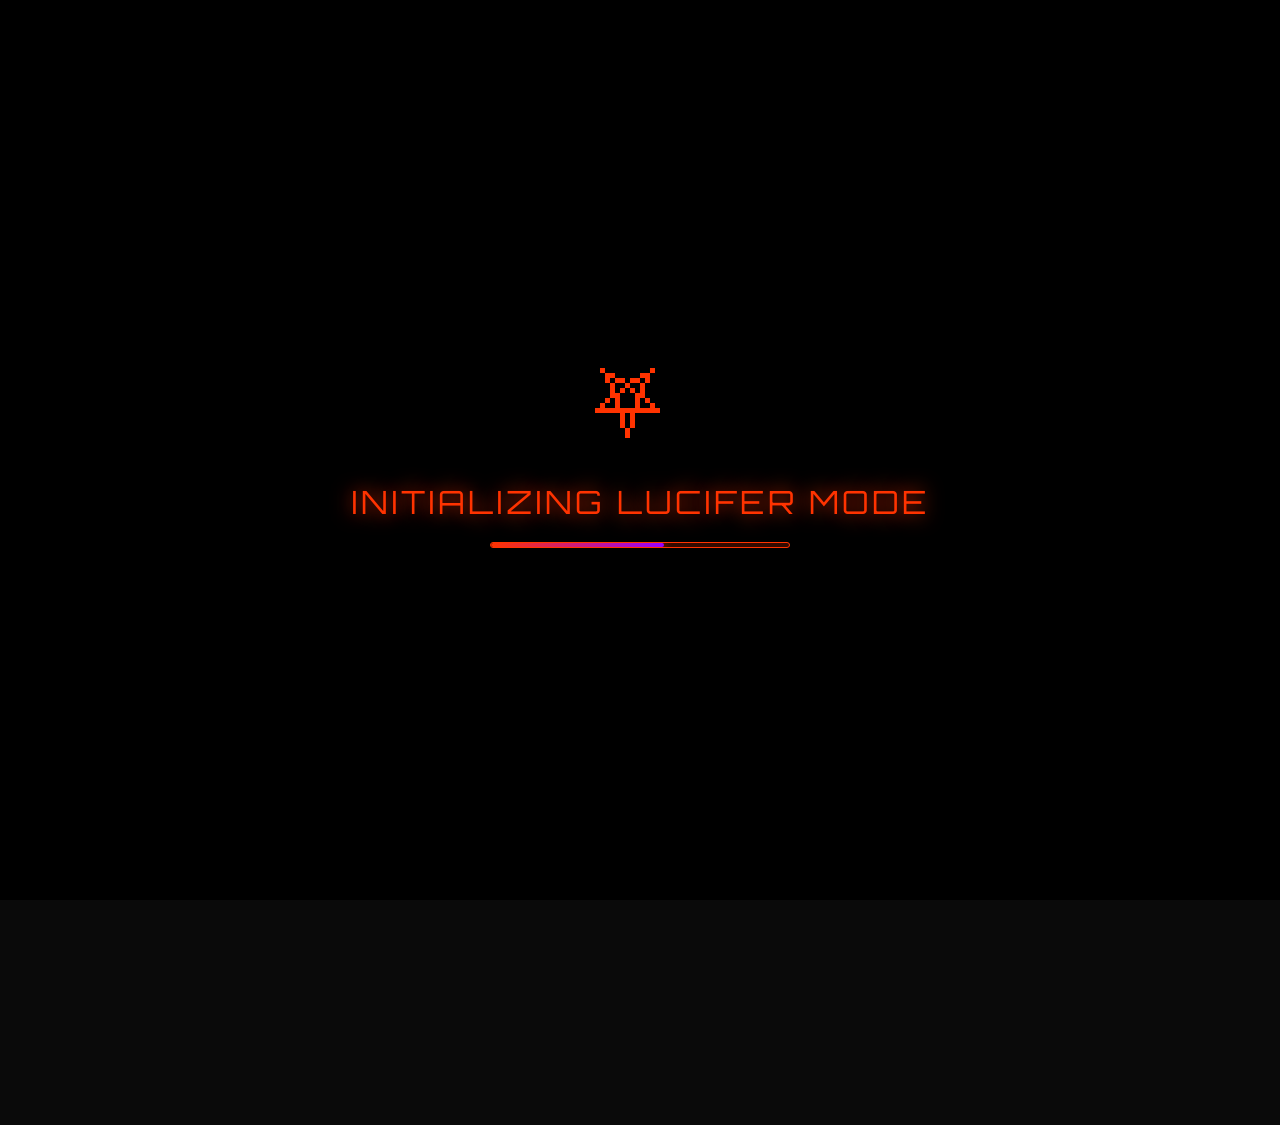
==== commit f18a4432: "Update genesis.html" ====
--- a/genesis.html
+++ b/genesis.html
@@ -1383,7 +1383,7 @@
         id: 1,
         title: "☥𓂀⚡ RAPTURE: PROPHECY OR PSYCHOLOGICAL CONDITIONING? ⚡𓂀☥",
         excerpt: "Maraming beses na nating narinig ang salitang Rapture — isang pangakong may darating na biglaang 'pagligtas,' isang eksenang iiwan ang mundo sa kaguluhan...",
-        image: "https://raw.githubusercontent.com/wendeered/digitalrebelsph/main/images/rapture.jpg",
+        image: "https://raw.githubusercontent.com/wendeered/digitalrebelsph/main/genesis/genesis001.jpg",
         fullText: `☥𓂀⚡ RAPTURE: PROPHECY OR PSYCHOLOGICAL CONDITIONING? ⚡𓂀☥
 Maraming beses na nating narinig ang salitang Rapture — isang pangakong may darating na biglaang "pagligtas," isang eksenang iiwan ang mundo sa kaguluhan habang ang "mabubuti" ay aangat.
 Pero itanong natin nang tahimik at tapat:
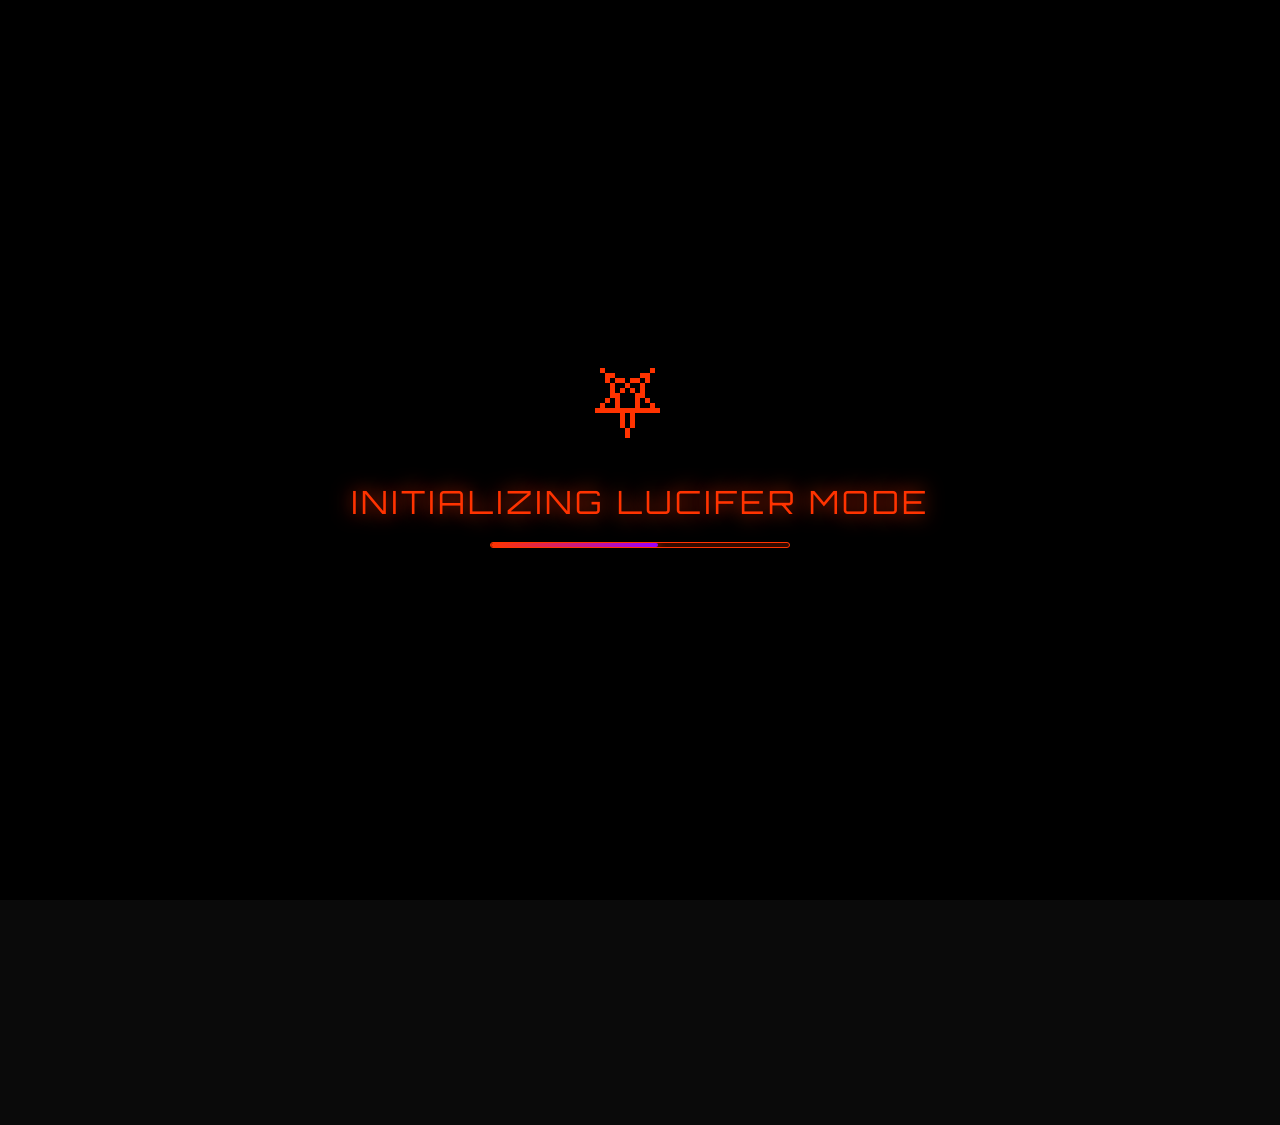
==== commit 310d8ab3: "Update genesis.html" ====
--- a/genesis.html
+++ b/genesis.html
@@ -1383,7 +1383,7 @@
         id: 1,
         title: "☥𓂀⚡ RAPTURE: PROPHECY OR PSYCHOLOGICAL CONDITIONING? ⚡𓂀☥",
         excerpt: "Maraming beses na nating narinig ang salitang Rapture — isang pangakong may darating na biglaang 'pagligtas,' isang eksenang iiwan ang mundo sa kaguluhan...",
-        image: "https://raw.githubusercontent.com/wendeered/digitalrebelsph/main/genesis/genesis001.jpg",
+        image: "https://raw.githubusercontent.com/wendeered/digitalrebelsph/genesis/genesis001.jpg",
         fullText: `☥𓂀⚡ RAPTURE: PROPHECY OR PSYCHOLOGICAL CONDITIONING? ⚡𓂀☥
 Maraming beses na nating narinig ang salitang Rapture — isang pangakong may darating na biglaang "pagligtas," isang eksenang iiwan ang mundo sa kaguluhan habang ang "mabubuti" ay aangat.
 Pero itanong natin nang tahimik at tapat:
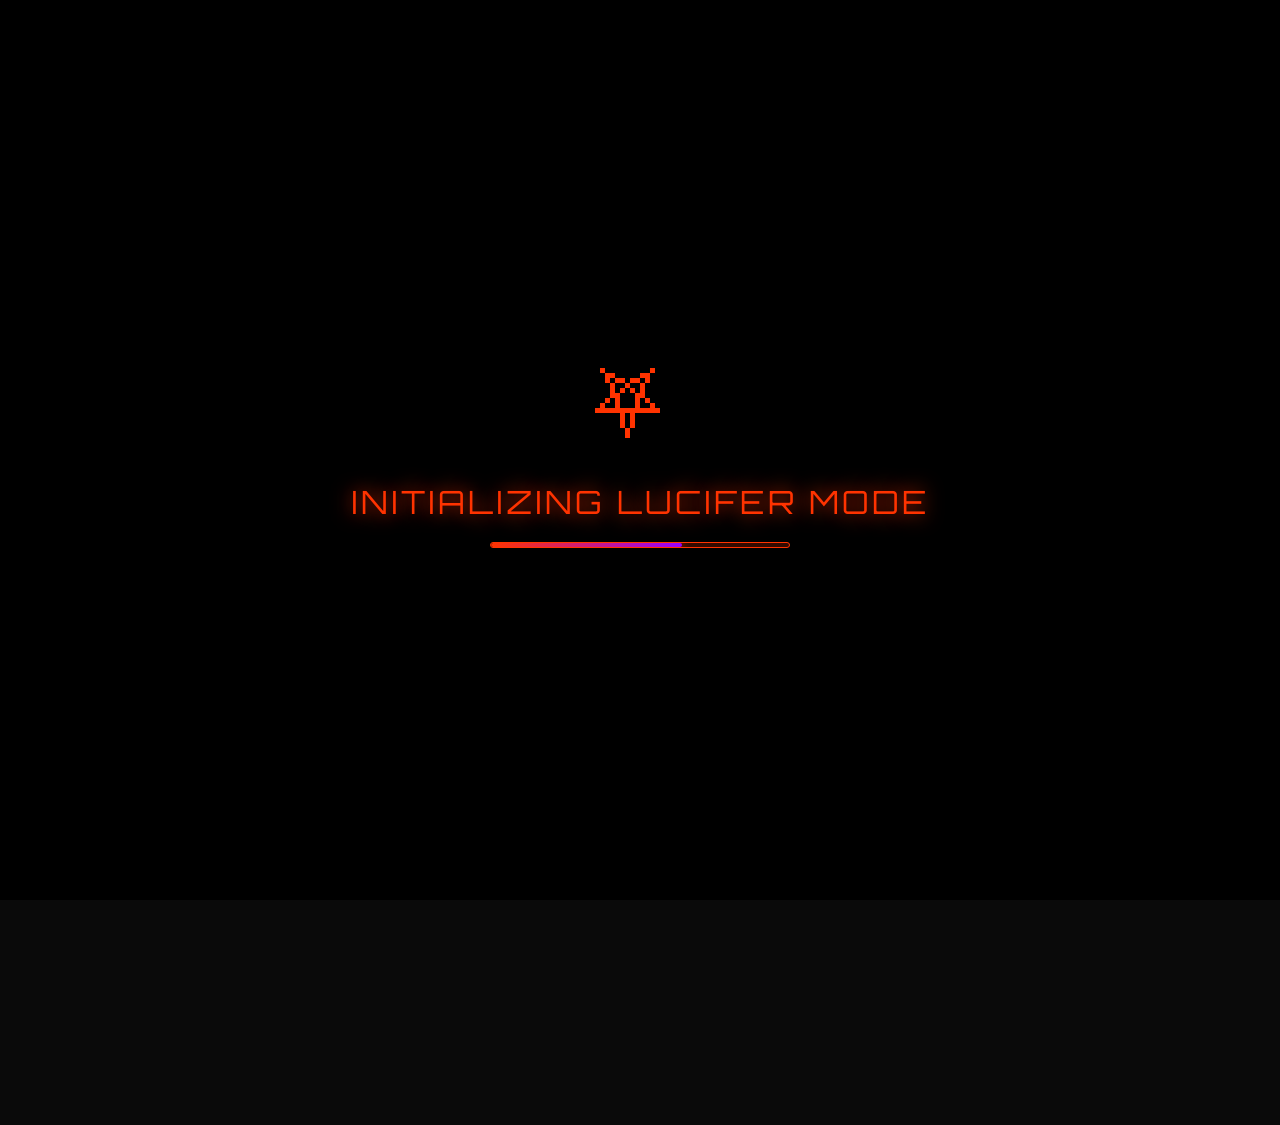
==== commit 56e01e5c: "Update genesis.html" ====
--- a/genesis.html
+++ b/genesis.html
@@ -1383,7 +1383,7 @@
         id: 1,
         title: "☥𓂀⚡ RAPTURE: PROPHECY OR PSYCHOLOGICAL CONDITIONING? ⚡𓂀☥",
         excerpt: "Maraming beses na nating narinig ang salitang Rapture — isang pangakong may darating na biglaang 'pagligtas,' isang eksenang iiwan ang mundo sa kaguluhan...",
-        image: "https://raw.githubusercontent.com/wendeered/digitalrebelsph/genesis/genesis001.jpg",
+        image: "genesis/genesis001.jpg",
         fullText: `☥𓂀⚡ RAPTURE: PROPHECY OR PSYCHOLOGICAL CONDITIONING? ⚡𓂀☥
 Maraming beses na nating narinig ang salitang Rapture — isang pangakong may darating na biglaang "pagligtas," isang eksenang iiwan ang mundo sa kaguluhan habang ang "mabubuti" ay aangat.
 Pero itanong natin nang tahimik at tapat:
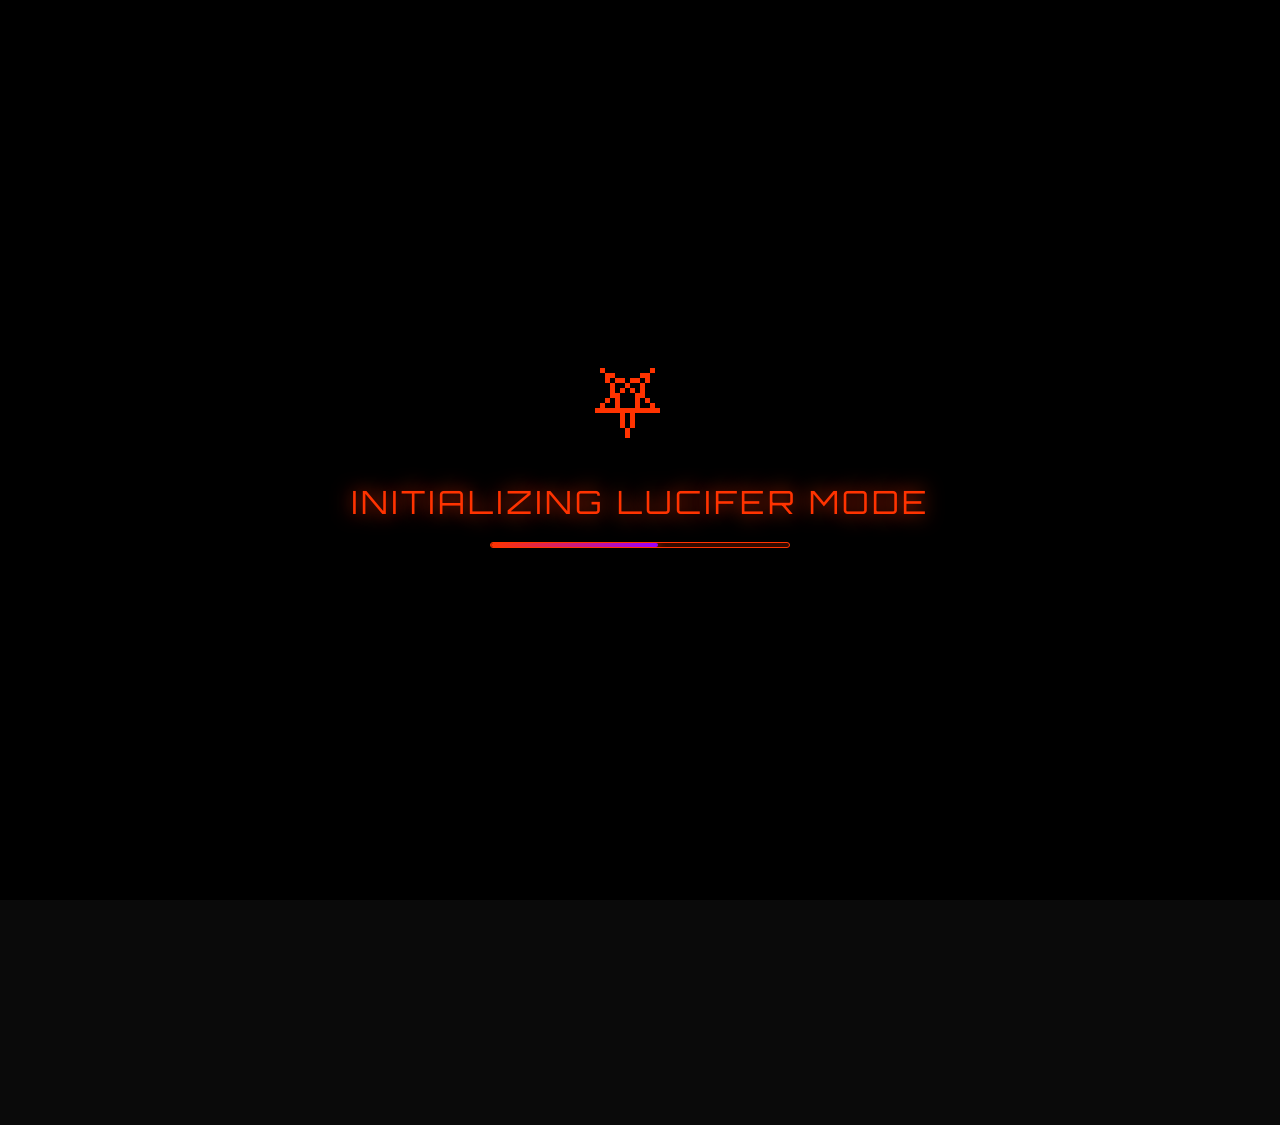
==== commit 8c956039: "Update genesis.html" ====
--- a/genesis.html
+++ b/genesis.html
@@ -1472,7 +1472,7 @@
         id: 2,
         title: "☥𓂀⚡ WHO ARE YOU — REALLY? ⚡𓂀☥",
         excerpt: "Natanong mo na ba sa sarili mo: WHO AM I? Hindi ito motivational quote. Hindi rin self-help post. Ito ay tanong na ayaw sagutin ng karamihan...",
-        image: "https://raw.githubusercontent.com/wendeered/digitalrebelsph/main/images/who_are_you.jpg",
+        image: "genesis/genesis002.jpg",
         fullText: `☥𓂀⚡ WHO ARE YOU — REALLY? ⚡𓂀☥
 Natanong mo na ba sa sarili mo: WHO AM I?
 Hindi ito motivational quote.
@@ -1591,7 +1591,7 @@
         id: 3,
         title: "🔥 🕳️ THE UNHOLY BLUEPRINT OF 'LEGAL CORRUPTION'",
         excerpt: "Partylist + Politics + System = One Beast. For the awakened. Not for the programmed.",
-        image: "https://raw.githubusercontent.com/wendeered/digitalrebelsph/main/images/legal_corruption.jpg",
+        image: "genesis/genesis003.jpg",
         fullText: `🔥 🕳️ THE UNHOLY BLUEPRINT OF "LEGAL CORRUPTION"
 (Partylist + Politics + System = One Beast)
 (For the awakened. Not for the programmed.)
@@ -1683,7 +1683,7 @@
         id: 4,
         title: "🔥 ANO NGA BA ANG RAT RACE?",
         excerpt: "At bakit parang lahat tayo bilanggo dito? The modern slavery na pinaganda ang packaging.",
-        image: "https://raw.githubusercontent.com/wendeered/digitalrebelsph/main/images/rat_race.jpg",
+        image: "genesis/genesis004.jpg",
         fullText: `🔥 ANO NGA BA ANG RAT RACE?
 AT BAKIT PARANG LAHAT TAYO BILANGGO DITO?
 Buddy… eto ang hindi sinasabi ng society:
@@ -1773,7 +1773,7 @@
         id: 5,
         title: "🔥 RELIGION NG PINAS vs. THE ANTI-CHRIST ARCHETYPE",
         excerpt: "Anti-System, Anti-Corruption, Anti-Manipulation — Not Anti-God. Why the Philippines isn't progressing.",
-        image: "https://raw.githubusercontent.com/wendeered/digitalrebelsph/main/images/religion_pinas.jpg",
+        image: "genesis/genesis005.jpg",
         fullText: `🔥 RELIGION NG PINAS vs. THE ANTI-CHRIST ARCHETYPE
 (Anti-System, Anti-Corruption, Anti-Manipulation — Not Anti-God)
 Alam mo kung bakit hindi umaangat ang bansang 'to?
@@ -1853,7 +1853,7 @@
         id: 6,
         title: "🔥 BLIND FAITH VS CHRIST CONSCIOUSNESS",
         excerpt: "The 5AM Awakening Post. Marami ang may FAITH… pero iilan lang ang may CONSCIOUSNESS.",
-        image: "https://raw.githubusercontent.com/wendeered/digitalrebelsph/main/images/blind_faith.jpg",
+        image: "genesis/genesis006.jpg",
         fullText: `🔥 BLIND FAITH VS CHRIST CONSCIOUSNESS
 (The 5AM Awakening Post)
 Alam mo kung bakit maraming naliligaw?
@@ -1945,7 +1945,7 @@
         id: 7,
         title: "🎭 ILLUSIONS VS REALITY: ANG BUHAY SA GITNA NG DALAWANG MUNDO",
         excerpt: "Hindi ka nabibigatan sa buhay — nabibigatan ka sa mga ilusyon na pinipilit mong paniwalaan.",
-        image: "https://raw.githubusercontent.com/wendeered/digitalrebelsph/main/images/illusions.jpg",
+        image: "genesis/genesis007.jpg",
         fullText: `🎭 ILLUSIONS VS REALITY: ANG BUHAY SA GITNA NG DALAWANG MUNDO
 Ito ang hindi naiintindihan ng karamihan:
 Hindi ka nabibigatan sa buhay —
@@ -2034,7 +2034,7 @@
         id: 8,
         title: "⚖️ ETHICS VS INTEGRITY: ANG PAGKAKAIBA NG MABAIT SA MABUTI",
         excerpt: "Ethics = Rules. Integrity = Reality. Ethics is about appearance. Integrity is about character.",
-        image: "https://raw.githubusercontent.com/wendeered/digitalrebelsph/main/images/ethics.jpg",
+        image: "genesis/genesis008.jpg",
         fullText: `⚖️ ETHICS VS INTEGRITY: ANG PAGKAKAIBA NG MABAIT SA MABUTI
 Ang daming nahihilo dito.
 Kasi sa tingin ng karamihan,
@@ -2119,7 +2119,7 @@
         id: 9,
         title: "🔥🧠 ANO NGA BA ANG PHILOSOPHY?",
         excerpt: "Explanation for the Awake, Not the Average. Philosophy is not for the 'smart.' Philosophy is for the awake.",
-        image: "https://raw.githubusercontent.com/wendeered/digitalrebelsph/main/images/philosophy.jpg",
+        image: "genesis/genesis009.jpg",
         fullText: `🔥🧠 ANO NGA BA ANG PHILOSOPHY?
 (Explanation for the Awake, Not the Average)
 Kapag narinig ng mga tao ang "philosophy,"
@@ -2207,7 +2207,7 @@
         id: 10,
         title: "🔥 FINALE — 'MGA BATAS NA PABOR SA MGA OLIGARKO — PART 3'",
         excerpt: "The Grand Reveal kung paano talaga gumagana ang SYSTEM behind the curtain — legal, elegant, at hindi mo mahahalata.",
-        image: "https://raw.githubusercontent.com/wendeered/digitalrebelsph/main/images/oligarch_laws3.jpg",
+        image: "genesis/genesis010.jpg",
         fullText: `🔥 FINALE — "MGA BATAS NA PABOR SA MGA OLIGARKO — PART 3"
 (a.k.a. The Grand Reveal kung paano talaga gumagana ang SYSTEM behind the curtain — legal, elegant, at hindi mo mahahalata kahit araw-araw mo siyang kaharap.)
 PART 3: HOW THE GAME IS REALLY PLAYED
@@ -2311,7 +2311,7 @@
         id: 11,
         title: "🔥 'Mga Batas na Pabor sa mga Oligarko — PART 2'",
         excerpt: "10 PINAKA-KILALANG LOOPHOLES NA NAPAPAKINABANGAN NG OLIGARKO. Analysis, hindi accusation.",
-        image: "https://raw.githubusercontent.com/wendeered/digitalrebelsph/main/images/oligarch_laws2.jpg",
+        image: "genesis/genesis011.jpg",
         fullText: `🔥 "Mga Batas na Pabor sa mga Oligarko — PART 2"
 (a.k.a. kung paano nilulusutan ang system nang hindi man lang napapansin — legal, malinis, pero lethal hahaha)
 10 PINAKA-KILALANG LOOPHOLES NA NAPAPAKINABANGAN NG OLIGARKO
@@ -2390,7 +2390,7 @@
         id: 12,
         title: "🔥 'Mga Batas na Pabor sa mga Oligarko — PART 1'",
         excerpt: "10 BATAS NA KADALASANG PINAKIKINABANGAN NG MGA OLIGARKO. Analysis lang 'to. Kung tamaan, hindi sinadya.",
-        image: "https://raw.githubusercontent.com/wendeered/digitalrebelsph/main/images/oligarch_laws1.jpg",
+        image: "genesis/genesis012.jpg",
         fullText: `🔥 "Mga Batas na Pabor sa mga Oligarko — PART 1"
 (a.k.a. 'yung mga batas na parang "public service" kuno… pero may invisible signature sa likod hahaha)
 10 BATAS NA KADALASANG PINAKIKINABANGAN NG MGA OLIGARKO
@@ -2473,7 +2473,7 @@
         id: 13,
         title: "🔥 'DEBUGGING DAVID VS GOLIATH'",
         excerpt: "A.K.A. Paano Nanalo ang Maliit, Kahit Nilikhang Malaki ang Kalaban ng Sistema",
-        image: "https://raw.githubusercontent.com/wendeered/digitalrebelsph/main/images/david_goliath.jpg",
+        image: "genesis/genesis013.jpg",
         fullText: `🔥 "DEBUGGING DAVID VS GOLIATH"
 (A.K.A. Paano Nanalo ang Maliit, Kahit Nilikhang Malaki ang Kalaban ng Sistema)
 Lagi natin naririnig ang story:
@@ -2544,7 +2544,7 @@
         id: 14,
         title: "🔥 'BAKIT PARANG LAGING TALO ANG ORDINARYONG TAO SA SYSTEM?'",
         excerpt: "A.K.A. yung pakiramdam na kahit ang sipag mo… bakit parang may invisible wall?",
-        image: "https://raw.githubusercontent.com/wendeered/digitalrebelsph/main/images/system_wall.jpg",
+        image: "genesis/genesis014.jpg",
         fullText: `🔥 "BAKIT PARANG LAGING TALO ANG ORDINARYONG TAO SA SYSTEM?"
 (A.K.A. yung pakiramdam na kahit ang sipag mo… bakit parang may invisible wall?)
 Ito na yung tanong na ayaw sagutin ng system
@@ -2623,7 +2623,7 @@
         id: 15,
         title: "🔥 DIVIDE & CONQUER 2.0",
         excerpt: "Paano Ka Ginagawang Busy sa Away Para Di Mo Makita Sino Talaga ang Nanalo? Modern warfare na hindi bala ang gamit… kundi emosyon mo.",
-        image: "https://raw.githubusercontent.com/wendeered/digitalrebelsph/main/images/divide_conquer.jpg",
+        image: "genesis/genesis015.jpg",
         fullText: `🔥 DIVIDE & CONQUER 2.0: Paano Ka Ginagawang Busy sa Away Para Di Mo Makita Sino Talaga ang Nanalo?
 (a.k.a. Modern Warfare na hindi bala ang gamit… kundi emosyon mo.)
 Sa history, ang Divide and Conquer simple lang:
@@ -2691,7 +2691,7 @@
         id: 16,
         title: "🔥 'ANO BA ANG SOCIAL ENGINEERING?'",
         excerpt: "A.K.A. YUNG PAKIRAMDAM NA MAY KUMOKONTROL SA 'YO… PERO DI MO NAKIKITA. Hacking ng utak. Hacking ng emotions.",
-        image: "https://raw.githubusercontent.com/wendeered/digitalrebelsph/main/images/social_engineering.jpg",
+        image: "genesis/genesis016.jpg",
         fullText: `🔥 "ANO BA ANG SOCIAL ENGINEERING?"
 (a.k.a. YUNG PAKIRAMDAM NA MAY KUMOKONTROL SA 'YO… PERO DI MO NAKIKITA)
 Buddy, listen.
@@ -2742,7 +2742,7 @@
         id: 17,
         title: "🔥 ANO BA ANG MODERN SLAVERY NGAYON?",
         excerpt: "A.K.A. yung pagkaalipin na hindi nakaposas… pero hindi ka makawala. System na ginawang normal ang pagkaalipin.",
-        image: "https://raw.githubusercontent.com/wendeered/digitalrebelsph/main/images/modern_slavery.jpg",
+        image: "genesis/genesis017.jpg",
         fullText: `🔥 ANO BA ANG MODERN SLAVERY NGAYON?
 (A.K.A. yung pagkaalipin na hindi nakaposas… pero hindi ka makawala.)
 Pag sinabing slavery,
@@ -2833,7 +2833,7 @@
         id: 18,
         title: "🔥 ANO BA ANG ECHO CHAMBER?",
         excerpt: "A.K.A. yung kulungan na hindi mo alam na nakakulong ka na pala. Digital na kwarto na kung ano gusto mong maririnig… yun lang ang ipapakita ng algorithm.",
-        image: "https://raw.githubusercontent.com/wendeered/digitalrebelsph/main/images/echo_chamber.jpg",
+        image: "genesis/genesis018.jpg",
         fullText: `🔥 ANO BA ANG ECHO CHAMBER?
 (A.K.A. yung kulungan na hindi mo alam na nakakulong ka na pala hahaha)
 Kapag sinabi mong Echo Chamber,
@@ -2895,7 +2895,7 @@
         id: 19,
         title: "🔥 THE CREDIT TRAP",
         excerpt: "Paano Ka Ginagawang Alipin ng Utang (Kahit '0% Interest' pa raw yan?) Modern chain na suot mo pero hindi mo napapansin.",
-        image: "https://raw.githubusercontent.com/wendeered/digitalrebelsph/main/images/credit_trap.jpg",
+        image: "genesis/genesis019.jpg",
         fullText: `🔥 THE CREDIT TRAP: Paano Ka Ginagawang Alipin ng Utang (Kahit "0% Interest" pa raw yan?)
 (A.K.A. yung modern chain na suot mo pero hindi mo napapansin hahaha)
 Kapag sinabi mong Credit Trap, simple lang 'yan:
@@ -2985,7 +2985,7 @@
         id: 20,
         title: "🔥 MIDDLE-CLASS TAXES vs OLIGARCH TAXES",
         excerpt: "The Loophole Olympics. Oo, kahit tambay ka, nagtata-tax ka — kaya may karapatan kang bumoto, magreklamo, at matawa sa unfairness.",
-        image: "https://raw.githubusercontent.com/wendeered/digitalrebelsph/main/images/taxes.jpg",
+        image: "genesis/genesis020.jpg",
         fullText: `🔥 MIDDLE-CLASS TAXES vs OLIGARCH TAXES: The Loophole Olympics 
 (Oo, kahit tambay ka, nagtata-tax ka — kaya may karapatan kang bumoto, magreklamo, at matawa sa unfairness hahaha)
 Ganito kasi 'yan —  
@@ -3093,7 +3093,7 @@
         id: 21,
         title: "🔥 THE RIGGED REALITY: Bakit 1% Chance mo Manalo sa Online Gambling?",
         excerpt: "A.K.A. yung laro na akala mo laban, pero sa backend—scripted ka na. Algorithmic trap na ginawa para palaruin ka… hindi pa-panaluin.",
-        image: "https://raw.githubusercontent.com/wendeered/digitalrebelsph/main/images/gambling.jpg",
+        image: "genesis/genesis021.jpg",
         fullText: `🔥 THE RIGGED REALITY: Bakit 1% Chance mo Manalo sa Online Gambling?
 (A.K.A. yung laro na akala mo laban, pero sa backend—scripted ka na hahaha)
 Kapag pumasok ka sa online gambling,
@@ -3172,7 +3172,7 @@
         id: 22,
         title: "🔥 MONOPOLY 101: Paano Nagkakaroon ng Kapangyarihan ang Iilang Tao sa Ekonomiya?",
         excerpt: "A.K.A. yung larong lagi silang panalo… kahit hindi pa nagsisimula. Real-life system kung saan iilang tao ang kontrolado ang buong isang industriya.",
-        image: "https://raw.githubusercontent.com/wendeered/digitalrebelsph/main/images/monopoly.jpg",
+        image: "genesis/genesis022.jpg",
         fullText: `🔥 MONOPOLY 101: Paano Nagkakaroon ng Kapangyarihan ang Iilang Tao sa Ekonomiya?
 (A.K.A. yung larong lagi silang panalo… kahit hindi pa nagsisimula hahaha)
 Kapag sinabi mong Monopoly, hindi lang 'yan board game na binibili mo sa mall—
@@ -3226,7 +3226,7 @@
         id: 23,
         title: "🔥 ANO BA ANG THEOLOGY?",
         excerpt: "A.K.A. yung science ng 'Bakit nga ba ganito ang paniniwala natin?' Pag-aaral ito tungkol sa Diyos, faith, morals, at meaning ng buhay.",
-        image: "https://raw.githubusercontent.com/wendeered/digitalrebelsph/main/images/theology.jpg",
+        image: "genesis/genesis023.jpg",
         fullText: `🔥 ANO BA ANG THEOLOGY?
 (A.K.A. yung science ng "Bakit nga ba ganito ang paniniwala natin?")
 Kapag sinabi mong Theology, simple lang:
@@ -3281,7 +3281,7 @@
         id: 24,
         title: "🔥 ANO BA ANG GEOPOLITICS?",
         excerpt: "A.K.A. yung larong ayaw mong salihan… pero kasali ka na pala. Silent game ng malalaking bansa. Moves na parang chess.",
-        image: "https://raw.githubusercontent.com/wendeered/digitalrebelsph/main/images/geopolitics.jpg",
+        image: "genesis/genesis024.jpg",
         fullText: `🔥 ANO BA ANG GEOPOLITICS?
 (A.K.A. yung larong ayaw mong salihan… pero kasali ka na pala.)
 Kapag sinabi mong Geopolitics, simple lang 'yan:
@@ -3333,7 +3333,7 @@
         id: 25,
         title: "🔥 ANO NGA BA ANG FEDERALISMO?",
         excerpt: "At bakit hindi ito magic solution sa lahat ng problema ng Pinas. Analysis ng system change.",
-        image: "https://raw.githubusercontent.com/wendeered/digitalrebelsph/main/images/federalism.jpg",
+        image: "genesis/genesis025.jpg",
         fullText: `🔥 ANO NGA BA ANG FEDERALISMO?  
 (At bakit hindi ito magic solution sa lahat ng problema ng Pinas)
 Alam mo 'yung current setup ng Pilipinas? Unitary — ibig sabihin, karamihan ng power nasa national government. Si federalism naman, parang "group project" pero bawat region may sariling powers, budget, at decision-making kaysa lagi tayong naka-abang sa Maynila.
@@ -3393,7 +3393,7 @@
         id: 26,
         title: "🔥 THE PSYCHOLOGY OF MONEY",
         excerpt: "Money is not real. Pero totoo ang epekto nito. Money is a skill. Money is energy. Money is frequency.",
-        image: "https://raw.githubusercontent.com/wendeered/digitalrebelsph/main/images/psychology_money.jpg",
+        image: "genesis/genesis026.jpg",
         fullText: `🔥 THE PSYCHOLOGY OF MONEY 
 (Money is not real. Pero totoo ang epekto nito.)
 🧠 THE TRUTH:
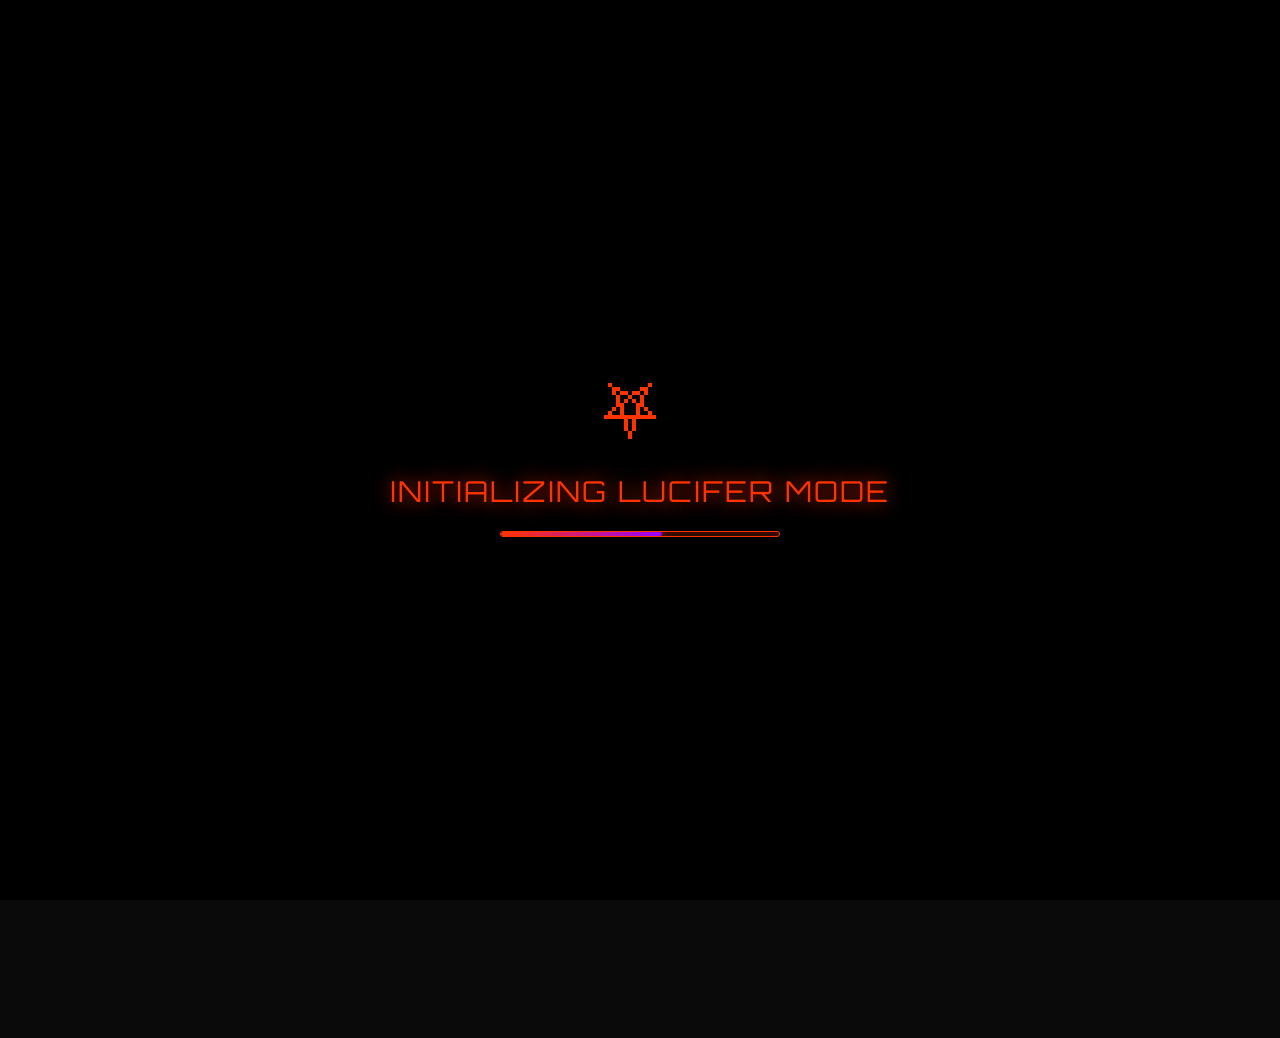
==== commit 029fc5fb: "Update genesis.html" ====
--- a/genesis.html
+++ b/genesis.html
@@ -2,7 +2,7 @@
 <html lang="tl">
 <head>
     <meta charset="UTF-8">
-    <meta name="viewport" content="width=device-width, initial-scale=1.0">
+    <meta name="viewport" content="width=device-width, initial-scale=1.0, maximum-scale=1.0, user-scalable=yes">
     <title>⚡ GENESIS ARCHIVES | LUCIFER MODE ⚡</title>
     
     <!-- ===== FONTS ===== -->
@@ -28,6 +28,7 @@
             margin: 0;
             padding: 0;
             box-sizing: border-box;
+            -webkit-tap-highlight-color: transparent;
         }
         
         /* ===== BODY ===== */
@@ -39,7 +40,11 @@
             overflow-x: hidden;
             position: relative;
             animation: pulseBackground 10s infinite alternate;
-            cursor: none; /* Hide default cursor */
+            cursor: default;
+            font-size: 16px;
+            line-height: 1.5;
+            -webkit-text-size-adjust: 100%;
+            -webkit-font-smoothing: antialiased;
         }
 
         @keyframes pulseBackground {
@@ -47,83 +52,9 @@
             100% { background-color: #1a0a0a; }
         }
 
-        /* ===== IMPROVED CURSOR - NO LAG ===== */
-        .cursor {
-            position: fixed;
-            width: 20px; /* Smaller for better performance */
-            height: 20px;
-            border-radius: 50%;
-            pointer-events: none;
-            z-index: 99999; /* Higher z-index */
-            transform: translate(-50%, -50%);
-            border: 2px solid var(--lucifer-cursor);
-            filter: drop-shadow(0 0 8px var(--lucifer-cursor));
-            transition: transform 0.1s, width 0.2s, height 0.2s, border-color 0.2s;
-            will-change: transform; /* Performance optimization */
-            background: rgba(255, 51, 0, 0.1);
-        }
-        
-        .cursor.hover {
-            width: 40px;
-            height: 40px;
-            border-color: var(--lucifer-secondary);
-            background: rgba(255, 215, 0, 0.1);
-        }
-        
-        .cursor.click {
-            transform: translate(-50%, -50%) scale(0.8);
-            border-color: var(--lucifer-accent);
-        }
-        
-        .cursor-dot {
-            position: fixed;
-            width: 6px; /* Smaller dot */
-            height: 6px;
-            background-color: var(--lucifer-cursor);
-            border-radius: 50%;
-            pointer-events: none;
-            z-index: 100000; /* Highest z-index */
-            transform: translate(-50%, -50%);
-            box-shadow: 0 0 10px var(--lucifer-glow);
-            transition: transform 0.05s, background-color 0.2s;
-            will-change: transform;
-        }
-        
-        .cursor-dot.hover {
-            background-color: var(--lucifer-secondary);
-            transform: translate(-50%, -50%) scale(1.5);
-        }
-        
-        .cursor-dot.click {
-            transform: translate(-50%, -50%) scale(0.5);
-            background-color: var(--lucifer-accent);
-        }
-
-        /* Clickable elements - show default pointer cursor */
-        button, 
-        .close-modal, 
-        .content-card, 
-        .filter-btn, 
-        .page-btn, 
-        .audio-btn, 
-        .back-btn,
-        .modal-nav-btn {
-            cursor: pointer !important; /* Force pointer cursor */
-        }
-
-        /* Make sure close button is always clickable */
-        .close-modal {
-            position: relative;
-            z-index: 100001 !important; /* Above everything */
-            cursor: pointer !important;
-        }
-        
-        .modal-overlay {
-            z-index: 99998; /* Below cursor but above content */
-        }
-        
-        .modal-content {
-            z-index: 99999;
+        /* ===== IMPROVED CURSOR - HIDDEN ON MOBILE ===== */
+        .cursor, .cursor-dot {
+            display: none;
         }
 
         /* ===== LOADING SCREEN ===== */
@@ -140,6 +71,7 @@
             align-items: center;
             z-index: 1000000;
             transition: opacity 1s ease, visibility 1s ease;
+            padding: 20px;
         }
         
         .loading-screen.hidden {
@@ -149,10 +81,10 @@
         }
         
         .loading-pentagram {
-            width: 100px;
-            height: 100px;
+            width: 80px;
+            height: 80px;
             color: var(--lucifer-primary);
-            font-size: 5rem;
+            font-size: 4rem;
             animation: rotatePentagram 3s linear infinite, pulsePentagram 2s ease-in-out infinite;
             margin-bottom: 30px;
         }
@@ -168,12 +100,15 @@
         }
         
         .loading-text {
-            font-size: 2rem;
+            font-size: 1.8rem;
             color: var(--lucifer-primary);
             margin-bottom: 20px;
             text-shadow: 0 0 20px var(--lucifer-primary);
             animation: loadingPulse 2s infinite;
-            letter-spacing: 3px;
+            letter-spacing: 2px;
+            text-align: center;
+            line-height: 1.3;
+            max-width: 90%;
         }
 
         @keyframes loadingPulse {
@@ -182,7 +117,8 @@
         }
         
         .loading-bar {
-            width: 300px;
+            width: 280px;
+            max-width: 90%;
             height: 6px;
             background: rgba(255, 51, 0, 0.2);
             border-radius: 3px;
@@ -204,6 +140,8 @@
             opacity: 0;
             visibility: hidden;
             transition: opacity 0.8s ease, visibility 0.8s ease;
+            width: 100%;
+            overflow-x: hidden;
         }
         
         .main-content-wrapper.active {
@@ -263,85 +201,25 @@
             pointer-events: none;
             z-index: -1;
             opacity: 0.08;
-        }
-
-        .symbol {
-            position: absolute;
-            font-size: 2rem;
-            color: var(--lucifer-primary);
-            animation: floatSymbol 20s infinite linear;
-        }
-
-        @keyframes floatSymbol {
-            0% {
-                transform: translateY(100vh) rotate(0deg);
-                opacity: 0;
-            }
-            10% {
-                opacity: 0.5;
-            }
-            90% {
-                opacity: 0.5;
-            }
-            100% {
-                transform: translateY(-100px) rotate(360deg);
-                opacity: 0;
-            }
-        }
-
-        /* ===== BLOOD DROPS ===== */
-        .blood-drops {
-            position: fixed;
-            top: 0;
-            left: 0;
-            width: 100%;
-            height: 100%;
-            pointer-events: none;
-            z-index: -1;
-        }
-
-        .blood-drop {
-            position: absolute;
-            width: 3px;
-            height: 20px;
-            background: var(--lucifer-primary);
-            border-radius: 50%;
-            opacity: 0;
-            animation: bloodFall 3s infinite linear;
-        }
-
-        @keyframes bloodFall {
-            0% {
-                transform: translateY(-100px);
-                opacity: 0;
-            }
-            10% {
-                opacity: 0.7;
-            }
-            90% {
-                opacity: 0.7;
-            }
-            100% {
-                transform: translateY(100vh);
-                opacity: 0;
-            }
+            display: none; /* Hide on mobile for performance */
         }
 
         /* ===== MODE INDICATOR ===== */
         .mode-indicator {
             position: fixed;
-            top: 20px;
-            right: 20px;
+            top: 15px;
+            right: 15px;
             background: rgba(255, 51, 0, 0.2);
             border: 2px solid var(--lucifer-primary);
             border-radius: 50px;
-            padding: 10px 20px;
+            padding: 8px 15px;
             display: flex;
             align-items: center;
-            gap: 10px;
+            gap: 8px;
             z-index: 1000;
             backdrop-filter: blur(10px);
             animation: indicatorPulse 3s infinite;
+            max-width: 200px;
         }
 
         @keyframes indicatorPulse {
@@ -351,32 +229,36 @@
 
         .mode-icon {
             color: var(--lucifer-secondary);
-            font-size: 1.2rem;
+            font-size: 1rem;
         }
 
         .mode-text {
             color: var(--lucifer-secondary);
             font-family: 'Share Tech Mono', monospace;
-            font-size: 0.9rem;
-            letter-spacing: 2px;
+            font-size: 0.8rem;
+            letter-spacing: 1px;
+            white-space: nowrap;
+            overflow: hidden;
+            text-overflow: ellipsis;
         }
 
         /* ===== AUDIO PLAYER ===== */
         .audio-player {
             position: fixed;
-            bottom: 20px;
-            left: 20px;
-            background: rgba(30, 10, 10, 0.9);
+            bottom: 15px;
+            left: 15px;
+            background: rgba(30, 10, 10, 0.95);
             border: 2px solid var(--lucifer-primary);
             border-radius: 15px;
-            padding: 15px;
+            padding: 12px;
             display: flex;
             align-items: center;
-            gap: 15px;
+            gap: 12px;
             z-index: 1000;
             backdrop-filter: blur(10px);
             box-shadow: 0 0 20px rgba(255, 51, 0, 0.3);
             transition: all 0.3s ease;
+            max-width: calc(100% - 30px);
         }
         
         .audio-player:hover {
@@ -388,15 +270,16 @@
             background: none;
             border: none;
             color: var(--lucifer-secondary);
-            font-size: 1.5rem;
+            font-size: 1.3rem;
             cursor: pointer;
             transition: all 0.3s ease;
-            width: 40px;
-            height: 40px;
+            width: 36px;
+            height: 36px;
             border-radius: 50%;
             display: flex;
             align-items: center;
             justify-content: center;
+            flex-shrink: 0;
         }
         
         .audio-btn:hover {
@@ -408,16 +291,21 @@
             display: flex;
             flex-direction: column;
             gap: 5px;
+            flex: 1;
+            min-width: 0;
         }
         
         .audio-title {
             color: var(--lucifer-secondary);
-            font-size: 0.9rem;
+            font-size: 0.85rem;
             font-family: 'Share Tech Mono', monospace;
+            white-space: nowrap;
+            overflow: hidden;
+            text-overflow: ellipsis;
         }
         
         .audio-progress {
-            width: 200px;
+            width: 100%;
             height: 4px;
             background: rgba(255, 51, 0, 0.2);
             border-radius: 2px;
@@ -436,52 +324,36 @@
         /* ===== HEADER ===== */
         .header {
             text-align: center;
-            padding: 100px 20px 50px;
+            padding: 90px 15px 40px;
             border-bottom: 3px solid var(--lucifer-primary);
-            margin-bottom: 40px;
+            margin-bottom: 30px;
             position: relative;
             overflow: hidden;
             background: rgba(10, 5, 5, 0.8);
             backdrop-filter: blur(10px);
-        }
-        
-        .header::before {
-            content: "⛧";
-            position: absolute;
-            top: 50px;
-            left: 5%;
-            font-size: 4rem;
-            color: rgba(255, 51, 0, 0.1);
-            animation: float 8s infinite ease-in-out;
-        }
-        
+            width: 100%;
+        }
+        
+        .header::before,
         .header::after {
-            content: "☥";
-            position: absolute;
-            bottom: 50px;
-            right: 5%;
-            font-size: 4rem;
-            color: rgba(255, 51, 0, 0.1);
-            animation: float 10s infinite ease-in-out reverse;
-        }
-        
-        @keyframes float {
-            0%, 100% { transform: translateY(0px) rotate(0deg); }
-            50% { transform: translateY(-30px) rotate(180deg); }
+            display: none; /* Hide decorative symbols on mobile */
         }
         
         h1 {
             color: var(--lucifer-primary);
-            font-size: 4rem;
+            font-size: 2.5rem;
             text-shadow: 
                 0 0 20px var(--lucifer-primary),
                 0 0 40px var(--lucifer-primary),
                 0 0 60px var(--lucifer-accent);
             margin-bottom: 15px;
-            letter-spacing: 5px;
+            letter-spacing: 3px;
             position: relative;
             z-index: 2;
             animation: titleGlow 3s infinite alternate;
+            line-height: 1.2;
+            word-wrap: break-word;
+            padding: 0 10px;
         }
 
         @keyframes titleGlow {
@@ -491,33 +363,41 @@
         
         .subtitle {
             color: var(--lucifer-secondary);
-            font-size: 1.3rem;
-            margin-bottom: 30px;
+            font-size: 1rem;
+            margin-bottom: 25px;
             font-family: 'Share Tech Mono', monospace;
             position: relative;
             z-index: 2;
-            letter-spacing: 3px;
+            letter-spacing: 2px;
+            line-height: 1.4;
+            padding: 0 15px;
+            word-wrap: break-word;
         }
         
         .stats {
             display: flex;
-            justify-content: center;
-            gap: 30px;
-            margin-top: 30px;
-            flex-wrap: wrap;
+            flex-direction: column;
+            align-items: center;
+            gap: 15px;
+            margin-top: 25px;
+            width: 100%;
+            max-width: 400px;
+            margin-left: auto;
+            margin-right: auto;
         }
         
         .stat-box {
             background: rgba(255, 51, 0, 0.15);
             border: 2px solid var(--lucifer-primary);
             border-radius: 15px;
-            padding: 20px 30px;
-            min-width: 220px;
+            padding: 18px 25px;
+            width: 100%;
             text-align: center;
             transition: all 0.3s ease;
             position: relative;
             overflow: hidden;
             backdrop-filter: blur(5px);
+            box-sizing: border-box;
         }
         
         .stat-box:hover {
@@ -526,134 +406,118 @@
             border-color: var(--lucifer-secondary);
         }
         
-        .stat-box::before {
-            content: '';
-            position: absolute;
-            top: 0;
-            left: -100%;
-            width: 100%;
-            height: 100%;
-            background: linear-gradient(90deg, transparent, rgba(255, 215, 0, 0.1), transparent);
-            transition: left 0.5s ease;
-        }
-        
-        .stat-box:hover::before {
-            left: 100%;
-        }
-        
         .stat-number {
-            font-size: 3rem;
+            font-size: 2.5rem;
             color: var(--lucifer-secondary);
             font-weight: 900;
             display: block;
             text-shadow: 0 0 10px var(--lucifer-secondary);
+            line-height: 1;
         }
         
         .stat-label {
-            font-size: 0.9rem;
+            font-size: 0.85rem;
             color: #cccccc;
             text-transform: uppercase;
-            letter-spacing: 3px;
-            margin-top: 10px;
+            letter-spacing: 2px;
+            margin-top: 8px;
+            display: block;
         }
         
         .back-btn {
             display: inline-flex;
             align-items: center;
+            justify-content: center;
             gap: 10px;
-            padding: 15px 40px;
+            padding: 14px 30px;
             background: linear-gradient(45deg, var(--lucifer-primary), var(--lucifer-accent));
             color: white;
             text-decoration: none;
             border-radius: 50px;
-            margin-top: 40px;
+            margin-top: 35px;
             transition: all 0.3s ease;
             font-weight: bold;
-            letter-spacing: 2px;
+            letter-spacing: 1.5px;
             border: none;
             position: relative;
             overflow: hidden;
             z-index: 2;
-            font-size: 1.1rem;
+            font-size: 1rem;
             box-shadow: 0 5px 20px rgba(255, 51, 0, 0.3);
             cursor: pointer;
+            width: 90%;
+            max-width: 350px;
         }
         
         .back-btn:hover {
             transform: translateY(-5px) scale(1.05);
             box-shadow: 0 15px 30px rgba(255, 51, 0, 0.5);
-            letter-spacing: 3px;
+            letter-spacing: 2px;
             background: linear-gradient(45deg, var(--lucifer-accent), var(--lucifer-primary));
-        }
-        
-        .back-btn::before {
-            content: '';
-            position: absolute;
-            top: 0;
-            left: -100%;
-            width: 100%;
-            height: 100%;
-            background: linear-gradient(90deg, transparent, rgba(255, 255, 255, 0.2), transparent);
-            transition: left 0.6s ease;
-        }
-        
-        .back-btn:hover::before {
-            left: 100%;
         }
 
         /* ===== SEARCH & FILTER ===== */
         .search-filter {
             max-width: 1200px;
-            margin: 0 auto 40px;
-            padding: 0 20px;
+            margin: 0 auto 30px;
+            padding: 0 15px;
+            width: 100%;
+            box-sizing: border-box;
         }
         
         .search-container {
             position: relative;
             margin-bottom: 20px;
+            width: 100%;
         }
         
         .search-input {
             width: 100%;
-            padding: 20px 60px 20px 30px;
+            padding: 16px 50px 16px 20px;
             background: rgba(30, 10, 10, 0.9);
-            border: 3px solid var(--lucifer-primary);
-            border-radius: 15px;
+            border: 2px solid var(--lucifer-primary);
+            border-radius: 12px;
             color: white;
-            font-size: 1.2rem;
+            font-size: 1rem;
             font-family: 'Share Tech Mono', monospace;
             transition: all 0.3s ease;
             backdrop-filter: blur(5px);
+            box-sizing: border-box;
+            -webkit-appearance: none;
+            appearance: none;
         }
         
         .search-input:focus {
             outline: none;
-            box-shadow: 0 0 30px rgba(255, 51, 0, 0.6);
+            box-shadow: 0 0 20px rgba(255, 51, 0, 0.6);
             border-color: var(--lucifer-secondary);
         }
         
         .search-input::placeholder {
             color: rgba(255, 153, 102, 0.5);
+            font-size: 0.9rem;
         }
         
         .search-icon {
             position: absolute;
-            right: 30px;
+            right: 20px;
             top: 50%;
             transform: translateY(-50%);
             color: var(--lucifer-secondary);
-            font-size: 1.5rem;
+            font-size: 1.2rem;
+            pointer-events: none;
         }
         
         .filter-buttons {
             display: flex;
-            gap: 15px;
+            gap: 10px;
             flex-wrap: wrap;
             justify-content: center;
+            width: 100%;
         }
         
         .filter-btn {
-            padding: 12px 25px;
+            padding: 10px 18px;
             background: rgba(255, 51, 0, 0.2);
             border: 2px solid var(--lucifer-primary);
             border-radius: 50px;
@@ -662,15 +526,17 @@
             transition: all 0.3s ease;
             font-family: 'Share Tech Mono', monospace;
             font-weight: bold;
-            letter-spacing: 1px;
+            letter-spacing: 0.5px;
             position: relative;
             overflow: hidden;
+            font-size: 0.85rem;
+            white-space: nowrap;
         }
         
         .filter-btn.active {
             background: linear-gradient(45deg, var(--lucifer-primary), var(--lucifer-accent));
             color: white;
-            box-shadow: 0 0 20px rgba(255, 51, 0, 0.4);
+            box-shadow: 0 0 15px rgba(255, 51, 0, 0.4);
         }
         
         .filter-btn:hover {
@@ -682,54 +548,41 @@
         /* ===== CONTENT GRID ===== */
         .content-grid {
             display: grid;
-            grid-template-columns: repeat(auto-fill, minmax(380px, 1fr));
-            gap: 30px;
+            grid-template-columns: repeat(auto-fill, minmax(300px, 1fr));
+            gap: 20px;
             max-width: 1400px;
-            margin: 0 auto 50px;
-            padding: 20px;
+            margin: 0 auto 40px;
+            padding: 0 15px;
+            width: 100%;
+            box-sizing: border-box;
         }
         
         .content-card {
             background: rgba(30, 10, 10, 0.9);
-            border: 3px solid var(--lucifer-primary);
-            border-radius: 20px;
+            border: 2px solid var(--lucifer-primary);
+            border-radius: 15px;
             overflow: hidden;
             cursor: pointer;
-            transition: all 0.4s cubic-bezier(0.175, 0.885, 0.32, 1.275);
+            transition: all 0.3s ease;
             position: relative;
-            height: 450px;
+            height: 420px;
             display: flex;
             flex-direction: column;
             backdrop-filter: blur(5px);
+            width: 100%;
         }
         
         .content-card:hover {
-            transform: translateY(-20px) scale(1.03);
-            box-shadow: 0 30px 60px rgba(255, 51, 0, 0.5);
+            transform: translateY(-15px) scale(1.02);
+            box-shadow: 0 20px 40px rgba(255, 51, 0, 0.5);
             border-color: var(--lucifer-secondary);
         }
         
-        .content-card::before {
-            content: '';
-            position: absolute;
-            top: 0;
-            left: 0;
-            width: 100%;
-            height: 100%;
-            background: linear-gradient(45deg, transparent 30%, rgba(255, 215, 0, 0.1) 50%, transparent 70%);
-            opacity: 0;
-            transition: opacity 0.3s ease;
-            z-index: 1;
-        }
-        
-        .content-card:hover::before {
-            opacity: 1;
-        }
-        
         .card-image-container {
-            height: 220px;
+            height: 180px;
             overflow: hidden;
             position: relative;
+            width: 100%;
         }
         
         .card-image {
@@ -751,73 +604,85 @@
             left: 0;
             right: 0;
             background: linear-gradient(transparent, rgba(0, 0, 0, 0.95));
-            padding: 20px;
+            padding: 15px;
             color: white;
             font-family: 'Share Tech Mono', monospace;
-            letter-spacing: 2px;
+            letter-spacing: 1.5px;
             text-transform: uppercase;
-            font-size: 0.9rem;
+            font-size: 0.8rem;
             border-top: 2px solid var(--lucifer-primary);
+            box-sizing: border-box;
         }
         
         .card-content {
-            padding: 25px;
+            padding: 20px;
             flex: 1;
             display: flex;
             flex-direction: column;
             position: relative;
             z-index: 2;
+            overflow: hidden;
+            box-sizing: border-box;
         }
         
         .card-title {
             color: var(--lucifer-secondary);
-            font-size: 1.5rem;
-            margin-bottom: 15px;
+            font-size: 1.3rem;
+            margin-bottom: 12px;
             line-height: 1.4;
             font-weight: 700;
-            min-height: 4em;
+            min-height: 3.5em;
             text-shadow: 0 0 10px rgba(255, 215, 0, 0.3);
+            overflow: hidden;
+            display: -webkit-box;
+            -webkit-line-clamp: 3;
+            -webkit-box-orient: vertical;
+            word-wrap: break-word;
         }
         
         .card-excerpt {
             color: #cccccc;
-            font-size: 1rem;
-            line-height: 1.6;
+            font-size: 0.95rem;
+            line-height: 1.5;
             flex: 1;
             overflow: hidden;
             display: -webkit-box;
             -webkit-line-clamp: 4;
             -webkit-box-orient: vertical;
             opacity: 0.9;
+            margin-bottom: 15px;
         }
         
         .card-footer {
-            margin-top: 20px;
-            padding-top: 20px;
+            margin-top: auto;
+            padding-top: 15px;
             border-top: 2px solid rgba(255, 51, 0, 0.3);
             display: flex;
             justify-content: space-between;
             align-items: center;
+            width: 100%;
         }
         
         .card-id {
             color: var(--lucifer-primary);
             font-family: 'Share Tech Mono', monospace;
-            font-size: 0.9rem;
+            font-size: 0.85rem;
             background: rgba(255, 51, 0, 0.15);
             padding: 5px 12px;
             border-radius: 20px;
-            letter-spacing: 2px;
+            letter-spacing: 1.5px;
+            white-space: nowrap;
         }
         
         .card-read-btn {
             color: var(--lucifer-secondary);
-            font-size: 1rem;
+            font-size: 0.95rem;
             text-decoration: none;
             transition: all 0.3s ease;
             display: flex;
             align-items: center;
             gap: 8px;
+            white-space: nowrap;
         }
         
         .card-read-btn:hover {
@@ -829,15 +694,16 @@
         /* ===== NO RESULTS ===== */
         .no-results {
             text-align: center;
-            padding: 80px 20px;
+            padding: 60px 20px;
             color: var(--lucifer-secondary);
-            font-size: 1.5rem;
+            font-size: 1.3rem;
             display: none;
             grid-column: 1 / -1;
+            width: 100%;
         }
         
         .no-results i {
-            font-size: 4rem;
+            font-size: 3rem;
             margin-bottom: 20px;
             display: block;
             color: var(--lucifer-primary);
@@ -853,11 +719,13 @@
             background: rgba(0, 0, 0, 0.98);
             display: none;
             justify-content: center;
-            align-items: center;
-            padding: 20px;
+            align-items: flex-start; /* Changed to flex-start for mobile */
+            padding: 15px;
             animation: fadeIn 0.3s ease;
             backdrop-filter: blur(15px);
             z-index: 99998;
+            overflow-y: auto; /* Enable scrolling */
+            -webkit-overflow-scrolling: touch;
         }
         
         @keyframes fadeIn {
@@ -871,31 +739,33 @@
             width: 100%;
             max-height: 90vh;
             overflow-y: auto;
-            border: 3px solid var(--lucifer-primary);
-            border-radius: 25px;
+            border: 2px solid var(--lucifer-primary);
+            border-radius: 20px;
             padding: 0;
             position: relative;
             animation: modalSlideIn 0.5s cubic-bezier(0.175, 0.885, 0.32, 1.275);
             box-shadow: 0 0 50px rgba(255, 51, 0, 0.5);
             z-index: 99999;
+            margin-top: 20px;
+            margin-bottom: 20px;
         }
         
         @keyframes modalSlideIn {
-            from { transform: translateY(-50px) scale(0.9); opacity: 0; }
+            from { transform: translateY(-50px) scale(0.95); opacity: 0; }
             to { transform: translateY(0) scale(1); opacity: 1; }
         }
         
         .close-modal {
             position: absolute;
-            top: 20px;
-            right: 20px;
+            top: 15px;
+            right: 15px;
             background: var(--lucifer-primary);
             color: white;
             border: none;
-            width: 45px;
-            height: 45px;
+            width: 40px;
+            height: 40px;
             border-radius: 50%;
-            font-size: 1.8rem;
+            font-size: 1.5rem;
             cursor: pointer;
             z-index: 100001;
             display: flex;
@@ -913,7 +783,7 @@
         
         .modal-image-container {
             width: 100%;
-            height: 350px;
+            height: 250px;
             overflow: hidden;
             position: relative;
         }
@@ -922,53 +792,66 @@
             width: 100%;
             height: 100%;
             object-fit: contain;
-            border-bottom: 3px solid var(--lucifer-primary);
+            border-bottom: 2px solid var(--lucifer-primary);
             background: rgba(10, 5, 5, 0.9);
         }
         
         .modal-body {
-            padding: 40px;
+            padding: 25px;
+            box-sizing: border-box;
+            width: 100%;
         }
         
         .modal-title {
             color: var(--lucifer-secondary);
-            font-size: 2.5rem;
-            margin-bottom: 25px;
-            border-bottom: 3px solid var(--lucifer-primary);
-            padding-bottom: 20px;
-            line-height: 1.2;
+            font-size: 1.8rem;
+            margin-bottom: 20px;
+            border-bottom: 2px solid var(--lucifer-primary);
+            padding-bottom: 15px;
+            line-height: 1.3;
             text-shadow: 0 0 20px rgba(255, 215, 0, 0.3);
+            word-wrap: break-word;
+            overflow-wrap: break-word;
         }
         
         .modal-text {
             color: #e6e6e6;
-            line-height: 1.8;
-            font-size: 1.2rem;
+            line-height: 1.7;
+            font-size: 1rem;
             white-space: pre-line;
             font-family: 'Share Tech Mono', monospace;
             background: rgba(0, 0, 0, 0.3);
-            padding: 25px;
-            border-radius: 15px;
-            border-left: 4px solid var(--lucifer-primary);
+            padding: 20px;
+            border-radius: 12px;
+            border-left: 3px solid var(--lucifer-primary);
+            word-wrap: break-word;
+            overflow-wrap: break-word;
+            max-width: 100%;
+            overflow-x: hidden;
         }
         
         .modal-footer {
-            padding: 25px 40px;
+            padding: 20px 25px;
             border-top: 2px solid rgba(255, 51, 0, 0.3);
             display: flex;
-            justify-content: space-between;
+            flex-direction: column;
+            gap: 15px;
             align-items: center;
             background: rgba(10, 5, 5, 0.9);
             backdrop-filter: blur(5px);
+            width: 100%;
+            box-sizing: border-box;
         }
         
         .modal-nav {
             display: flex;
-            gap: 20px;
+            gap: 15px;
+            width: 100%;
+            justify-content: space-between;
         }
         
         .modal-nav-btn {
-            padding: 12px 25px;
+            padding: 12px 20px;
             background: rgba(255, 51, 0, 0.2);
             color: var(--lucifer-secondary);
             border: 2px solid var(--lucifer-primary);
@@ -978,8 +861,12 @@
             font-family: 'Share Tech Mono', monospace;
             display: flex;
             align-items: center;
-            gap: 10px;
+            justify-content: center;
+            gap: 8px;
             font-weight: bold;
+            font-size: 0.9rem;
+            flex: 1;
+            min-width: 0;
         }
         
         .modal-nav-btn:hover:not(:disabled) {
@@ -997,33 +884,38 @@
         .current-content {
             color: var(--lucifer-secondary);
             font-family: 'Share Tech Mono', monospace;
-            font-size: 1rem;
-            letter-spacing: 2px;
+            font-size: 0.9rem;
+            letter-spacing: 1.5px;
+            text-align: center;
+            width: 100%;
+            word-wrap: break-word;
         }
 
         /* ===== PAGINATION ===== */
         .pagination {
             display: flex;
             justify-content: center;
-            gap: 15px;
-            margin: 50px auto;
-            padding: 20px;
+            gap: 10px;
+            margin: 40px auto;
+            padding: 15px;
             max-width: 1400px;
             flex-wrap: wrap;
+            width: 100%;
+            box-sizing: border-box;
         }
         
         .page-btn {
-            padding: 15px 25px;
+            padding: 12px 20px;
             background: rgba(255, 51, 0, 0.2);
             color: var(--lucifer-secondary);
             border: 2px solid var(--lucifer-primary);
-            border-radius: 10px;
+            border-radius: 8px;
             cursor: pointer;
             transition: all 0.3s ease;
-            min-width: 60px;
+            min-width: 50px;
             text-align: center;
             font-weight: bold;
-            font-size: 1.1rem;
+            font-size: 1rem;
             position: relative;
             overflow: hidden;
         }
@@ -1031,7 +923,7 @@
         .page-btn.active {
             background: linear-gradient(45deg, var(--lucifer-primary), var(--lucifer-accent));
             color: white;
-            box-shadow: 0 0 20px rgba(255, 51, 0, 0.4);
+            box-shadow: 0 0 15px rgba(255, 51, 0, 0.4);
             transform: translateY(-3px);
         }
         
@@ -1044,18 +936,22 @@
         /* ===== FOOTER ===== */
         .footer {
             text-align: center;
-            padding: 40px;
-            margin-top: 50px;
-            border-top: 3px solid var(--lucifer-primary);
+            padding: 30px 20px;
+            margin-top: 40px;
+            border-top: 2px solid var(--lucifer-primary);
             background: rgba(10, 5, 5, 0.9);
             font-family: 'Share Tech Mono', monospace;
             backdrop-filter: blur(10px);
+            width: 100%;
+            box-sizing: border-box;
         }
         
         .footer p {
             color: var(--lucifer-text);
-            margin-bottom: 15px;
-            letter-spacing: 2px;
+            margin-bottom: 12px;
+            letter-spacing: 1.5px;
+            line-height: 1.5;
+            font-size: 0.9rem;
         }
         
         .footer a {
@@ -1063,6 +959,8 @@
             text-decoration: none;
             transition: all 0.3s ease;
             font-weight: bold;
+            display: inline-block;
+            margin-top: 10px;
         }
         
         .footer a:hover {
@@ -1071,161 +969,371 @@
         }
 
         /* ===== RESPONSIVE DESIGN ===== */
-        @media (max-width: 1024px) {
+        @media (min-width: 768px) {
+            .satanic-symbols {
+                display: block; /* Show symbols on tablet/desktop */
+            }
+            
+            .header {
+                padding: 120px 20px 50px;
+            }
+            
+            h1 {
+                font-size: 3.5rem;
+                padding: 0;
+            }
+            
+            .subtitle {
+                font-size: 1.2rem;
+                padding: 0;
+            }
+            
+            .stats {
+                flex-direction: row;
+                justify-content: center;
+                gap: 25px;
+                max-width: 1000px;
+            }
+            
+            .stat-box {
+                width: auto;
+                min-width: 200px;
+            }
+            
+            .back-btn {
+                width: auto;
+                max-width: none;
+                padding: 15px 40px;
+            }
+            
             .content-grid {
                 grid-template-columns: repeat(auto-fill, minmax(350px, 1fr));
                 gap: 25px;
-                padding: 15px;
-            }
-            
-            h1 {
-                font-size: 3rem;
+                padding: 0 20px;
+            }
+            
+            .content-card {
+                height: 450px;
             }
             
             .modal-content {
-                max-width: 95%;
-            }
-        }
-        
-        @media (max-width: 768px) {
-            .content-grid {
-                grid-template-columns: repeat(auto-fill, minmax(300px, 1fr));
-                gap: 20px;
-            }
-            
-            h1 {
-                font-size: 2.5rem;
-            }
-            
-            .subtitle {
-                font-size: 1.1rem;
-            }
-            
-            .stats {
-                flex-direction: column;
-                align-items: center;
-                gap: 15px;
-            }
-            
-            .stat-box {
-                width: 90%;
-                min-width: unset;
-            }
-            
-            .modal-body {
-                padding: 25px;
+                margin-top: 40px;
+                margin-bottom: 40px;
+            }
+            
+            .modal-image-container {
+                height: 300px;
             }
             
             .modal-title {
-                font-size: 2rem;
+                font-size: 2.2rem;
             }
             
             .modal-text {
                 font-size: 1.1rem;
             }
             
+            .modal-footer {
+                flex-direction: row;
+                justify-content: space-between;
+            }
+            
+            .modal-nav {
+                width: auto;
+                gap: 20px;
+            }
+            
+            .modal-nav-btn {
+                flex: none;
+                padding: 12px 25px;
+            }
+        }
+        
+        @media (min-width: 1024px) {
+            .header {
+                padding: 150px 20px 60px;
+            }
+            
+            h1 {
+                font-size: 4rem;
+            }
+            
+            .content-grid {
+                grid-template-columns: repeat(auto-fill, minmax(380px, 1fr));
+                gap: 30px;
+            }
+            
             .modal-image-container {
-                height: 250px;
-            }
-            
-            /* Hide custom cursor on mobile */
-            .cursor, .cursor-dot {
-                display: none;
-            }
-            
-            body {
-                cursor: auto;
-            }
-            
+                height: 350px;
+            }
+            
+            .modal-title {
+                font-size: 2.5rem;
+            }
+            
+            .modal-text {
+                font-size: 1.2rem;
+            }
+            
+            .audio-player {
+                bottom: 20px;
+                left: 20px;
+                padding: 15px;
+            }
+            
+            .audio-progress {
+                width: 250px;
+            }
+        }
+        
+        @media (max-width: 480px) {
             .mode-indicator {
                 top: 10px;
                 right: 10px;
+                padding: 6px 12px;
+            }
+            
+            .mode-text {
+                font-size: 0.7rem;
+            }
+            
+            .header {
+                padding: 80px 12px 30px;
+            }
+            
+            h1 {
+                font-size: 2rem;
+                letter-spacing: 2px;
+            }
+            
+            .subtitle {
+                font-size: 0.9rem;
+                letter-spacing: 1px;
+                padding: 0 10px;
+            }
+            
+            .stat-box {
+                padding: 15px 20px;
+            }
+            
+            .stat-number {
+                font-size: 2rem;
+            }
+            
+            .stat-label {
+                font-size: 0.75rem;
+            }
+            
+            .back-btn {
+                padding: 12px 25px;
+                font-size: 0.95rem;
+                width: 95%;
+            }
+            
+            .search-input {
+                padding: 14px 45px 14px 15px;
+                font-size: 0.95rem;
+            }
+            
+            .filter-btn {
                 padding: 8px 15px;
                 font-size: 0.8rem;
+            }
+            
+            .content-grid {
+                grid-template-columns: 1fr;
+                gap: 18px;
+                padding: 0 12px;
+            }
+            
+            .content-card {
+                height: 400px;
+                border-width: 2px;
+            }
+            
+            .card-image-container {
+                height: 160px;
+            }
+            
+            .card-title {
+                font-size: 1.2rem;
+                min-height: 3em;
+            }
+            
+            .card-excerpt {
+                font-size: 0.9rem;
+                -webkit-line-clamp: 3;
+            }
+            
+            .modal-content {
+                border-radius: 15px;
+                max-height: 85vh;
+            }
+            
+            .modal-body {
+                padding: 20px;
+            }
+            
+            .modal-title {
+                font-size: 1.6rem;
+                margin-bottom: 15px;
+                padding-bottom: 12px;
+            }
+            
+            .modal-text {
+                font-size: 0.95rem;
+                padding: 15px;
+                line-height: 1.6;
+            }
+            
+            .modal-footer {
+                padding: 15px 20px;
+                gap: 12px;
+            }
+            
+            .modal-nav-btn {
+                padding: 10px 15px;
+                font-size: 0.85rem;
+            }
+            
+            .close-modal {
+                top: 10px;
+                right: 10px;
+                width: 35px;
+                height: 35px;
+                font-size: 1.3rem;
             }
             
             .audio-player {
                 bottom: 10px;
                 left: 10px;
                 padding: 10px;
-            }
-            
-            .audio-progress {
-                width: 150px;
-            }
-        }
-        
-        @media (max-width: 480px) {
-            .content-grid {
-                grid-template-columns: 1fr;
-                padding: 10px;
-            }
-            
-            .content-card {
-                height: auto;
-                min-height: 400px;
-            }
-            
-            .header {
-                padding: 80px 15px 30px;
-            }
-            
+                max-width: calc(100% - 20px);
+            }
+            
+            .audio-btn {
+                width: 32px;
+                height: 32px;
+                font-size: 1.1rem;
+            }
+            
+            .audio-title {
+                font-size: 0.8rem;
+            }
+            
+            .page-btn {
+                padding: 10px 16px;
+                min-width: 45px;
+                font-size: 0.9rem;
+            }
+            
+            .footer {
+                padding: 25px 15px;
+            }
+            
+            .footer p {
+                font-size: 0.85rem;
+            }
+        }
+        
+        /* Extra small devices */
+        @media (max-width: 360px) {
             h1 {
-                font-size: 2rem;
-                letter-spacing: 3px;
+                font-size: 1.8rem;
+            }
+            
+            .subtitle {
+                font-size: 0.85rem;
+            }
+            
+            .stat-box {
+                padding: 12px 15px;
+            }
+            
+            .stat-number {
+                font-size: 1.8rem;
+            }
+            
+            .filter-btn {
+                padding: 7px 12px;
+                font-size: 0.75rem;
             }
             
             .card-title {
-                font-size: 1.3rem;
-            }
-            
-            .modal-body {
-                padding: 20px;
+                font-size: 1.1rem;
+            }
+            
+            .card-excerpt {
+                font-size: 0.85rem;
             }
             
             .modal-title {
-                font-size: 1.6rem;
-            }
-            
-            .modal-nav {
-                flex-direction: column;
-                width: 100%;
-            }
-            
-            .modal-nav-btn {
-                width: 100%;
-                text-align: center;
-                justify-content: center;
-            }
-            
-            .page-btn {
-                padding: 12px 18px;
-                min-width: 45px;
-            }
-            
-            .filter-buttons {
-                gap: 10px;
-            }
-            
-            .filter-btn {
-                padding: 10px 15px;
+                font-size: 1.4rem;
+            }
+            
+            .modal-text {
                 font-size: 0.9rem;
-            }
-            
-            .search-input {
-                padding: 15px 50px 15px 20px;
-                font-size: 1rem;
-            }
-            
-            .audio-player {
-                flex-direction: column;
-                align-items: flex-start;
-                gap: 10px;
-            }
-            
-            .audio-progress {
-                width: 100%;
-            }
+                padding: 12px;
+            }
+        }
+        
+        /* Touch device optimizations */
+        @media (hover: none) and (pointer: coarse) {
+            .content-card:hover {
+                transform: none;
+            }
+            
+            .content-card:active {
+                transform: scale(0.98);
+            }
+            
+            .filter-btn:hover, 
+            .page-btn:hover, 
+            .modal-nav-btn:hover,
+            .back-btn:hover,
+            .audio-btn:hover {
+                transform: none;
+            }
+            
+            .filter-btn:active, 
+            .page-btn:active, 
+            .modal-nav-btn:active,
+            .back-btn:active,
+            .audio-btn:active {
+                transform: scale(0.95);
+            }
+        }
+        
+        /* Prevent text selection on interactive elements */
+        button, 
+        .close-modal, 
+        .content-card, 
+        .filter-btn, 
+        .page-btn, 
+        .audio-btn, 
+        .back-btn,
+        .modal-nav-btn {
+            -webkit-touch-callout: none;
+            -webkit-user-select: none;
+            -khtml-user-select: none;
+            -moz-user-select: none;
+            -ms-user-select: none;
+            user-select: none;
+        }
+        
+        /* Allow text selection in modal text */
+        .modal-text {
+            -webkit-touch-callout: text;
+            -webkit-user-select: text;
+            -khtml-user-select: text;
+            -moz-user-select: text;
+            -ms-user-select: text;
+            user-select: text;
+        }
+        
+        /* Improve scrolling on iOS */
+        .modal-content {
+            -webkit-overflow-scrolling: touch;
         }
     </style>
 </head>
@@ -1245,11 +1353,6 @@
         <div class="fire-bg"></div>
         <div class="hellfire-grid"></div>
         <div class="satanic-symbols" id="satanicSymbols"></div>
-        <div class="blood-drops" id="bloodDrops"></div>
-
-        <!-- ===== IMPROVED CURSOR ===== -->
-        <div class="cursor" id="cursor"></div>
-        <div class="cursor-dot" id="cursorDot"></div>
 
         <!-- ===== MODE INDICATOR ===== -->
         <div class="mode-indicator">
@@ -1324,7 +1427,7 @@
         <div class="no-results" id="noResults">
             <i class="fas fa-skull-crossbones"></i>
             <p>NO FORBIDDEN KNOWLEDGE FOUND</p>
-            <p style="font-size: 1rem; color: #ff9966; margin-top: 15px;">Try different keywords or filters</p>
+            <p style="font-size: 0.9rem; color: #ff9966; margin-top: 15px;">Try different keywords or filters</p>
         </div>
         
         <!-- ===== PAGINATION ===== -->
@@ -1337,7 +1440,7 @@
             <div class="modal-content">
                 <button class="close-modal" id="closeModalBtn">×</button>
                 <div class="modal-image-container">
-                    <img class="modal-image" id="modalImage" src="" alt="" onerror="this.src='[data-uri]'">
+                    <img class="modal-image" id="modalImage" src="" alt="" onerror="this.src='[data-uri]'">
                 </div>
                 <div class="modal-body">
                     <h2 class="modal-title" id="modalTitle"></h2>
@@ -1374,10 +1477,10 @@
 
     <script>
         // ========================================
-        // DATABASE - 50 GENESIS CONTENTS (READY FOR YOUR CONTENT)
+        // DATABASE - 50 GENESIS CONTENTS
         // ========================================
-       // ===== COMPLETE DATABASE - 50 CONTENTS =====
-const genesisContents = [
+        // Using your provided 50 contents array here
+        const genesisContents = [
     // Your provided 26 contents
     {
         id: 1,
@@ -3924,6 +4027,8 @@
         category: "religion"
     }
 ];
+
+
         // ========================================
         // SYSTEM VARIABLES
         // ========================================
@@ -3933,72 +4038,6 @@
         let currentFilter = 'all';
         let searchTerm = '';
         let loadingComplete = false;
-        let mouseX = 0;
-        let mouseY = 0;
-
-        // ========================================
-        // IMPROVED CURSOR - NO LAG
-        // ========================================
-        function setupCustomCursor() {
-            const cursor = document.getElementById('cursor');
-            const cursorDot = document.getElementById('cursorDot');
-            
-            // Mouse move listener - optimized
-            document.addEventListener('mousemove', (e) => {
-                mouseX = e.clientX;
-                mouseY = e.clientY;
-                
-                // Update dot immediately (no lag)
-                cursorDot.style.left = mouseX + 'px';
-                cursorDot.style.top = mouseY + 'px';
-                
-                // Update cursor with slight delay for smooth effect
-                requestAnimationFrame(() => {
-                    cursor.style.left = mouseX + 'px';
-                    cursor.style.top = mouseY + 'px';
-                });
-            });
-            
-            // Mouse down
-            document.addEventListener('mousedown', () => {
-                cursor.classList.add('click');
-                cursorDot.classList.add('click');
-            });
-            
-            // Mouse up
-            document.addEventListener('mouseup', () => {
-                cursor.classList.remove('click');
-                cursorDot.classList.remove('click');
-            });
-            
-            // Hover effects for interactive elements
-            const interactiveElements = [
-                'button', '.close-modal', '.content-card', '.filter-btn', 
-                '.page-btn', '.audio-btn', '.back-btn', '.modal-nav-btn',
-                '.search-input', '.audio-progress'
-            ];
-            
-            interactiveElements.forEach(selector => {
-                document.querySelectorAll(selector).forEach(el => {
-                    el.addEventListener('mouseenter', () => {
-                        cursor.classList.add('hover');
-                        cursorDot.classList.add('hover');
-                    });
-                    
-                    el.addEventListener('mouseleave', () => {
-                        cursor.classList.remove('hover');
-                        cursorDot.classList.remove('hover');
-                    });
-                });
-            });
-            
-            // Click sound for interactive elements
-            document.addEventListener('click', (e) => {
-                if (e.target.matches('button, .content-card, .close-modal, .filter-btn, .page-btn, .audio-btn, .back-btn, .modal-nav-btn')) {
-                    playClickSound();
-                }
-            });
-        }
 
         // ========================================
         // INITIALIZATION
@@ -4006,10 +4045,14 @@
         document.addEventListener('DOMContentLoaded', function() {
             initLoadingScreen();
             setupBackgroundEffects();
-            setupCustomCursor(); // Improved cursor
             initAudioPlayer();
             updateTotalCount();
             setupEventListeners();
+            
+            // Disable custom cursor on mobile
+            if ('ontouchstart' in window || navigator.maxTouchPoints) {
+                document.body.style.cursor = 'default';
+            }
         });
 
         // ========================================
@@ -4022,7 +4065,7 @@
             
             let progress = 0;
             const interval = setInterval(() => {
-                progress += 2; // Slower progress for 50 items
+                progress += 2;
                 loadingProgress.style.width = `${progress}%`;
                 
                 if (progress >= 100) {
@@ -4045,27 +4088,20 @@
         // BACKGROUND EFFECTS
         // ========================================
         function setupBackgroundEffects() {
-            const symbolsContainer = document.getElementById('satanicSymbols');
-            const symbols = ['⛧', '☥', '𓂀', '⚡', '☠', '♱', '☦', '⸸'];
-            
-            for (let i = 0; i < 20; i++) {
-                const symbol = document.createElement('div');
-                symbol.className = 'symbol';
-                symbol.textContent = symbols[Math.floor(Math.random() * symbols.length)];
-                symbol.style.left = `${Math.random() * 100}%`;
-                symbol.style.animationDelay = `${Math.random() * 20}s`;
-                symbol.style.fontSize = `${Math.random() * 2 + 1.5}rem`;
-                symbolsContainer.appendChild(symbol);
-            }
-            
-            const bloodContainer = document.getElementById('bloodDrops');
-            for (let i = 0; i < 30; i++) {
-                const drop = document.createElement('div');
-                drop.className = 'blood-drop';
-                drop.style.left = `${Math.random() * 100}%`;
-                drop.style.animationDelay = `${Math.random() * 3}s`;
-                drop.style.opacity = `${Math.random() * 0.5 + 0.3}`;
-                bloodContainer.appendChild(drop);
+            // Only create background effects on larger screens
+            if (window.innerWidth > 768) {
+                const symbolsContainer = document.getElementById('satanicSymbols');
+                const symbols = ['⛧', '☥', '𓂀', '⚡', '☠', '♱', '☦', '⸸'];
+                
+                for (let i = 0; i < 15; i++) {
+                    const symbol = document.createElement('div');
+                    symbol.className = 'symbol';
+                    symbol.textContent = symbols[Math.floor(Math.random() * symbols.length)];
+                    symbol.style.left = `${Math.random() * 100}%`;
+                    symbol.style.animationDelay = `${Math.random() * 20}s`;
+                    symbol.style.fontSize = `${Math.random() * 2 + 1.5}rem`;
+                    symbolsContainer.appendChild(symbol);
+                }
             }
         }
 
@@ -4083,7 +4119,7 @@
             
             playBtn.addEventListener('click', function() {
                 if (bgMusic.paused) {
-                    bgMusic.play();
+                    bgMusic.play().catch(e => console.log("Audio play failed:", e));
                     playIcon.className = 'fas fa-pause';
                 } else {
                     bgMusic.pause();
@@ -4107,19 +4143,28 @@
                     audioProgressBar.style.width = `${progressPercent}%`;
                 }
             });
+            
+            // Update audio title
+            document.getElementById('audioTitle').textContent = "LUCIFER'S SYMPHONY";
         }
 
         function startBackgroundMusic() {
             const bgMusic = document.getElementById('backgroundMusic');
             const playIcon = document.querySelector('#playBtn i');
             
-            bgMusic.play()
-                .then(() => {
-                    playIcon.className = 'fas fa-pause';
-                })
-                .catch(e => {
-                    console.log("Auto-play prevented");
-                });
+            // Try to play with user interaction
+            bgMusic.play().then(() => {
+                playIcon.className = 'fas fa-pause';
+            }).catch(e => {
+                console.log("Auto-play prevented, waiting for user interaction");
+                // Add event listener for first user interaction
+                document.addEventListener('click', function startMusicOnce() {
+                    bgMusic.play().then(() => {
+                        playIcon.className = 'fas fa-pause';
+                    }).catch(err => console.log("User-initiated play also failed:", err));
+                    document.removeEventListener('click', startMusicOnce);
+                }, { once: true });
+            });
         }
 
         // ========================================
@@ -4151,6 +4196,7 @@
             
             if (filteredContents.length === 0) {
                 noResults.style.display = 'block';
+                document.getElementById('pagination').innerHTML = '';
                 return;
             } else {
                 noResults.style.display = 'none';
@@ -4168,7 +4214,7 @@
                 card.innerHTML = `
                     <div class="card-image-container">
                         <img src="${content.image}" alt="${content.title}" class="card-image"
-                             onerror="this.src='[data-uri]'">
+                             onerror="this.src='[data-uri]'">
                         <div class="card-overlay">${content.category.toUpperCase()}</div>
                     </div>
                     <div class="card-content">
@@ -4204,7 +4250,7 @@
             }
             
             // Show limited page numbers
-            const maxVisiblePages = 5;
+            const maxVisiblePages = window.innerWidth < 480 ? 3 : 5;
             let startPage = Math.max(1, currentPage - Math.floor(maxVisiblePages / 2));
             let endPage = Math.min(totalPages, startPage + maxVisiblePages - 1);
             
@@ -4235,6 +4281,7 @@
             renderContentGrid();
             renderPagination();
             window.scrollTo({ top: 0, behavior: 'smooth' });
+            playClickSound();
         }
 
         // ========================================
@@ -4247,7 +4294,13 @@
             
             document.getElementById('modalImage').src = content.image;
             document.getElementById('modalTitle').textContent = content.title;
-            document.getElementById('modalText').textContent = content.fullText;
+            
+            // Format text for better mobile display
+            const formattedText = content.fullText
+                .replace(/\n\s*\n/g, '\n\n') // Normalize line breaks
+                .replace(/ {2,}/g, ' '); // Remove extra spaces
+            
+            document.getElementById('modalText').textContent = formattedText;
             document.getElementById('currentContentId').textContent = 
                 `ARCHIVE #${content.id.toString().padStart(3, '0')} • ${content.category.toUpperCase()}`;
             
@@ -4255,11 +4308,18 @@
             document.body.style.overflow = 'hidden';
             
             updateModalNavigation();
+            playClickSound();
+            
+            // Scroll modal to top
+            setTimeout(() => {
+                document.querySelector('.modal-content').scrollTop = 0;
+            }, 10);
         }
 
         function closeModal() {
             document.getElementById('modalOverlay').style.display = 'none';
             document.body.style.overflow = 'auto';
+            playClickSound();
         }
 
         function updateModalNavigation() {
@@ -4311,6 +4371,7 @@
                     currentPage = 1;
                     renderContentGrid();
                     renderPagination();
+                    playClickSound();
                 });
             });
             
@@ -4332,6 +4393,20 @@
             document.getElementById('modalOverlay').addEventListener('click', function(e) {
                 if (e.target === this) closeModal();
             });
+            
+            // Back button
+            document.querySelector('.back-btn').addEventListener('click', function() {
+                playClickSound();
+            });
+            
+            // Handle window resize
+            let resizeTimeout;
+            window.addEventListener('resize', function() {
+                clearTimeout(resizeTimeout);
+                resizeTimeout = setTimeout(() => {
+                    renderPagination();
+                }, 250);
+            });
         }
 
         // ========================================
@@ -4339,9 +4414,20 @@
         // ========================================
         function playClickSound() {
             const clickSound = document.getElementById('clickSound');
-            clickSound.currentTime = 0;
-            clickSound.play().catch(e => console.log("Sound error"));
-        }
+            if (clickSound) {
+                clickSound.currentTime = 0;
+                clickSound.play().catch(e => console.log("Sound error"));
+            }
+        }
+        
+        // Handle iOS Safari 100vh issue
+        function setVH() {
+            let vh = window.innerHeight * 0.01;
+            document.documentElement.style.setProperty('--vh', `${vh}px`);
+        }
+        
+        setVH();
+        window.addEventListener('resize', setVH);
     </script>
 </body>
 </html>
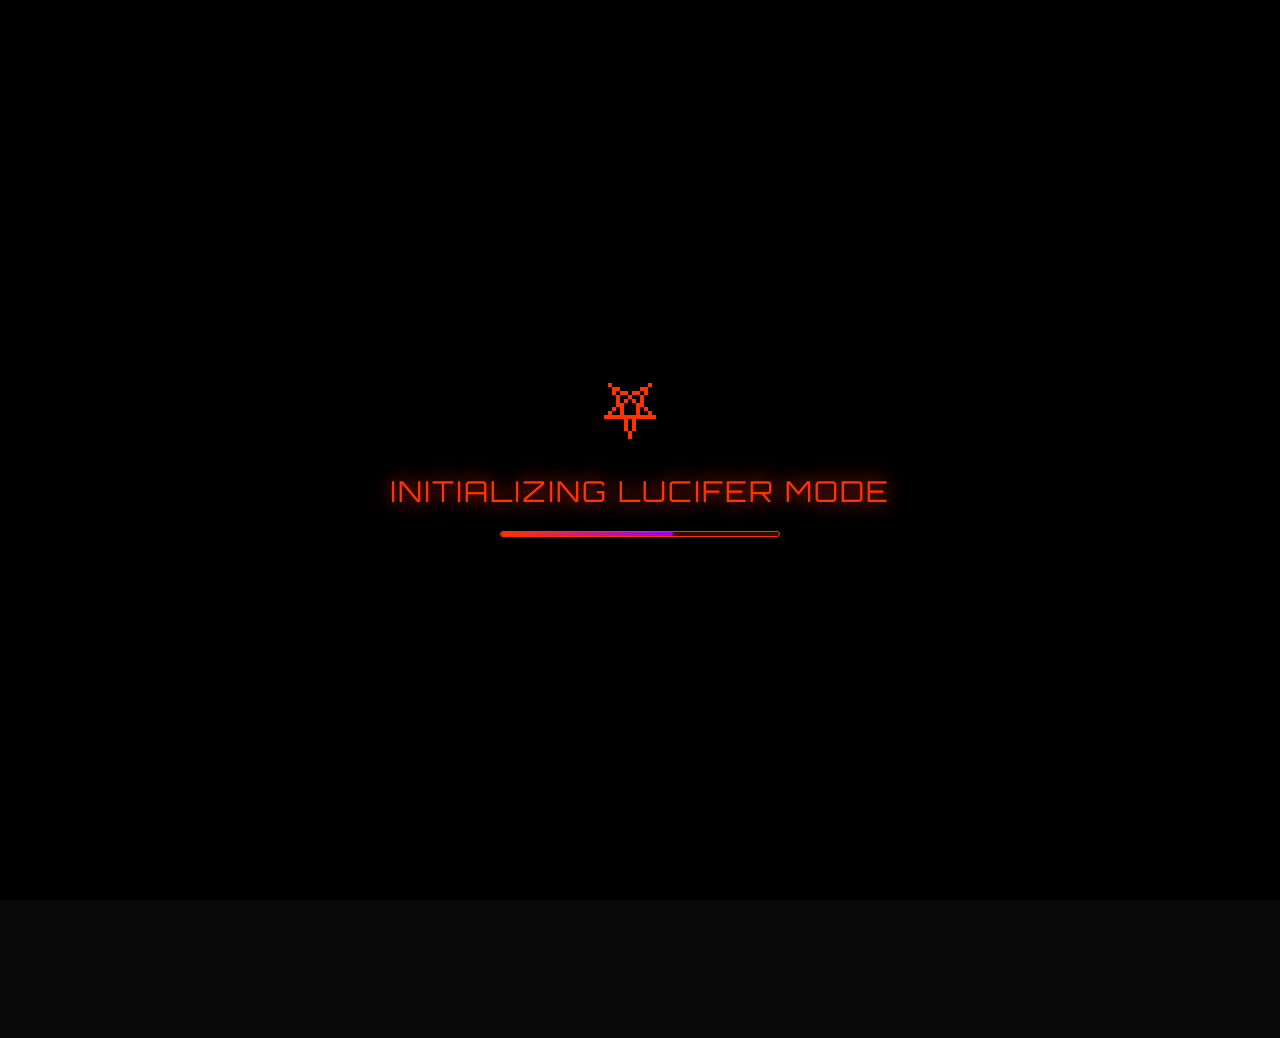
==== commit 2c12e3e1: "Update genesis.html" ====
--- a/genesis.html
+++ b/genesis.html
@@ -3594,436 +3594,2436 @@
         category: "philosophy"
     },
     // Add 24 more placeholder contents (IDs 27-50)
-    {
+   {
         id: 27,
-        title: "☥𓂀⚡ GENESIS ARCHIVE #027 ⚡𓂀☥",
-        excerpt: "This is sample content. Replace with your actual Genesis content. Lorem ipsum dolor sit amet, consectetur adipiscing elit.",
-        image: `genesis/genesis027.jpg`,
-        fullText: `GENESIS ARCHIVE #027
-            
-This is a placeholder for your Genesis content.
-Replace this with your actual philosophical, political, or rebellious content.
-
-💫 SIGNATURE:
-Wendee Red Matocinos
-✦ The 7th Apostle ✦
-Digital Rebels PH
-
-Replace this entire text with your actual content for Archive #27.`,
-        category: "truth"
+        title: "☠️🌊 ONE PIECE: THE PIRATE PARADOX — HOW FREEDOM IN A CORRUPT WORLD BECOMES THE REAL TREASURE",
+        excerpt: "Kapag narealize mong hindi tungkol sa kayamanan ang One Piece — kundi tungkol sa kalayaan sa mundong binuo para ikulong ka.",
+        image: "https://raw.githubusercontent.com/wendeered/digitalrebelsph/main/images/placeholder.jpg",
+        fullText: `☠️🌊 "ONE PIECE: THE PIRATE PARADOX — HOW FREEDOM IN A CORRUPT WORLD BECOMES THE REAL TREASURE"
+(Kapag narealize mong hindi tungkol sa kayamanan ang One Piece —
+kundi tungkol sa kalayaan sa mundong binuo para ikulong ka.)
+🏴‍☠️ PART 1: THE WORLD GOVERNMENT — THE REAL VILLAIN WE ALL SERVE
+Sa One Piece, ang tunay na kontrabida:
+Hindi pirata.
+Hindi devil fruit users.
+Hindi "criminals."
+Kundi ang World Government.
+Isang system na:
+nagtatago ng history
+nag-eerase ng truth
+nagdedefine ng "justice" base sa convenience
+kumokontrol ng information
+nagma-manufacture ng enemies
+nagpapatahimik sa mga nag-iisip
+gumagawa ng rules na sila lang ang exempted
+Sound familiar?
+The real world has its own World Government —
+mas sleek lang ang branding.
+🔥 PART 2: LUFFY — THE FOOL WHO BECAME FREEDOM INCARNATE
+Luffy is not just a captain.
+He's a philosophy.
+He breaks systems not because he's a villain,
+but because the system itself is the villain.
+Si Luffy ang:
+childlike wonder
+pure heart
+zero interest in control
+zero interest in manipulation
+zero interest in power
+Ang gusto lang niya?
+Freedom.
+Not just for himself —
+but for everyone he meets.
+Luffy represents the human soul
+before society trained it to obey.
+💔 PART 3: THE STRAWHAT CREW — THE BROKEN PEOPLE WHO CHOSE HOPE
+Lahat sila may sugat.
+Zoro – living for a promise
+Nami – abused by a system
+Sanji – abandoned by his own family
+Robin – hunted for knowing the truth
+Chopper – rejected for being different
+Franky – broken by loss
+Brook – died but kept his soul
+Jinbe – fighting racism and cycles of hate
+Luffy didn't recruit strength.
+He recruited pain that refused to give up.
+The crew is not a team —
+it's a moving sanctuary for the wounded.
+🌊 PART 4: THE SEA — THE TRUE TEST OF WHO YOU REALLY ARE
+The Grand Line exposes your nature.
+If weak ka, nagiging desperate ka.
+If greedy ka, nagiging monster ka.
+If free ka, nagiging unstoppable ka.
+The sea doesn't create you.
+It reveals you.
+Ganyan ang mundo ngayon:
+Social media
+Success culture
+Competition
+Information wars
+Hindi sila gumagawa ng pagkatao mo.
+Nilalabas lang nila kung sino ka talaga.
+⚡ PART 5: D. — THE WILL OF THE REBELS, THE UNBROKEN SPIRIT
+Ang "D." hindi pangalan.
+Hindi bloodline.
+Ito yung:
+mga taong hindi kayang ikulong
+mga taong hindi kayang takutin
+mga kaluluwang born to disrupt
+mga nilalang na immune sa control
+mga puso na kayang ngumiti kahit gumuho ang mundo
+The Will of D = The Will of Defiance.
+The Will of Dawn.
+The Will of the Dreamers.
+Ikaw, kung nagbabasa ka nito…
+May "D" ka rin.
+Hindi lang sa pangalan —
+kundi sa kaluluwa.
+💀 PART 6: THE VOID CENTURY — HISTORY THEY FEAR, TRUTHS THEY BURY
+Bakit tinatago ang 100-year gap?
+Simple:
+Because knowledge is power —
+and truth is the most dangerous weapon against tyrants.
+Ganyan din sa real world:
+revised textbooks
+censored journalism
+buried scandals
+"official stories"
+alternative facts
+The more you know,
+the harder you are to control.
+And that is why history is the first thing dictators rewrite.
+☠️🔥 THE FINAL TREASURE: THE REAL ONE PIECE
+The greatest twist?
+One Piece was never gold, jewels, or power.
+One Piece = A world where everyone is free.
+A world where truth is not illegal.
+A world where dreams are not crimes.
+A world where laughter survives empire.
+Luffy isn't hunting treasure.
+He's building it.
+Crewmate by crewmate.
+Island by island.
+Heart by heart.
+🌅 THE FINAL CODE:
+"One Piece isn't a pirate story.
+It's a revolution written in waves."
+"And the real treasure is the courage
+to live free
+in a world that teaches you to obey."
+--- Wendee Red Matocinos
+✦Ang Ikapitong Alagad✦
+"Sumasakay sa alon ng katotohanang ayaw pag-usapan ng mundo."`,
+        category: "philosophy"
     },
     {
         id: 28,
-        title: "☥𓂀⚡ GENESIS ARCHIVE #028 ⚡𓂀☥",
-        excerpt: "This is sample content. Replace with your actual Genesis content. Sed do eiusmod tempor incididunt ut labore et dolore magna aliqua.",
-        image: `genesis/genesis028.jpg`,
-        fullText: `GENESIS ARCHIVE #028
-            
-This is a placeholder for your Genesis content.
-Replace this with your actual philosophical, political, or rebellious content.
-
-💫 SIGNATURE:
-Wendee Red Matocinos
-✦ The 7th Apostle ✦
-Digital Rebels PH
-
-Replace this entire text with your actual content for Archive #28.`,
-        category: "awakening"
+        title: "🍃 NARUTO: THE SHINOBI PARALLEL — HOW THE NINJA WORLD IS JUST A MIRROR OF OUR BROKEN SOCIETY",
+        excerpt: "Kapag narealize mong hindi lang anime ang Naruto… kundi blueprint ng human trauma, power systems, at revolution.",
+        image: "https://raw.githubusercontent.com/wendeered/digitalrebelsph/main/images/placeholder.jpg",
+        fullText: `🍃 "NARUTO: THE SHINOBI PARALLEL — HOW THE NINJA WORLD IS JUST A MIRROR OF OUR BROKEN SOCIETY"
+(Kapag narealize mong hindi lang anime ang Naruto…
+kundi blueprint ng human trauma, power systems, at revolution.)
+🔥 PART 1: THE CURSE OF THE SHINOBI SYSTEM
+Sa Ninja World, paulit-ulit ang cycle:
+War → peace → betrayal → revenge → war
+Clan vs clan
+Power vs power
+Pain creating more pain
+Sounds familiar?
+Ganito rin ang mundo natin:
+Nation vs nation
+Politics vs people
+Trauma passed down
+Generations repeating the same violence
+Ang tunay na kontrabida sa Naruto?
+Hindi specific villain.
+Kundi ang system na built para laging may gulo.
+💔 PART 2: NARUTO UZUMAKI — THE CHILD WE ALL FAILED
+Si Naruto ay:
+Inabandona
+Tinakot
+Tinuring na panganib
+Tinawanan
+Tingin sa kanya "monster," hindi bata
+Pero sa puso?
+Just a kid looking for acknowledgment.
+Ganito rin ang tao sa real world:
+"Bad kid" daw, pero neglected
+"Troublemaker" daw, pero wounded
+"Weird one" daw, pero misunderstood
+Ang mundo ay puno ng Naruto — mga batang inabandona ng sistema.
+⚡ PART 3: SASUKE — THE TRAUMA THAT TURNS GENIUS INTO WEAPON
+Sasuke wasn't born evil.
+He was manufactured by events:
+Genocide of his clan
+Survivor's guilt
+Manipulation
+Obsession with vengeance
+Sa real world, ito yung:
+Children shaped by trauma
+Men turned cold by pain
+Women hardened by betrayal
+People who confuse revenge with healing
+Ang mga "cold" na tao?
+Dati silang mga "soft" na walang nagprotekta sa kanila.
+🌙 PART 4: GAARA — THE PROOF THAT LOVE SAVES LIVES
+Gaara and Naruto had the same childhood:
+Both monsters
+Both hated
+Both isolated
+Ang difference?
+Isang tao lang ang nagbigay ng pagmamahal.
+Isang tao lang ang nagbigay ng dahilan mabuhay.
+Sa Gaara: si Naruto.
+Sa real world: minsan isang friend lang ang enough para hindi ka bumigay.
+Love saves.
+Apathy kills.
+🌀 PART 5: MADARA & OBITO — WHEN IDEALISM BECOMES DARKEST REALITY
+Ang tunay na nakakatakot kay Madara at Obito?
+Hindi sila masama.
+They were:
+Idealists
+Visionaries
+Broken believers
+And the world broke them.
+The strongest villains are failed heroes.
+Sa real life:
+Activists turned cynical
+Dreamers turned apathetic
+Lovers turned numb
+Good people turned dangerous because of heartbreak
+Trauma creates monsters
+but understanding heals them.
+🌅 PART 6: NARUTO'S FINAL MESSAGE — BREAK THE CYCLE
+Naruto's true power wasn't:
+Rasengan
+Sage Mode
+Nine-Tails
+Kurama
+Ang tunay niyang power?
+Empathy.
+Understanding.
+Breaking generational curses.
+Healing what the system refused to heal.
+Naruto didn't win by killing enemies.
+He won by saving them.
+At yun ang bagay na hindi nagagawa ng real world.
+🍃 THE FINAL CODE:
+"Naruto isn't fantasy.
+It's a documentary of human pain — and a manual on how to save each other
+in a world built to break us."
+--- Wendee Red Matocinos
+✦ Ang Ikapitong Alagad ✦
+"Shadow clone ng mga kaluluwang naghahanap ng liwanag."`,
+        category: "philosophy"
     },
     {
         id: 29,
-        title: "☥𓂀⚡ GENESIS ARCHIVE #029 ⚡𓂀☥",
-        excerpt: "This is sample content. Replace with your actual Genesis content. Ut enim ad minim veniam, quis nostrud exercitation ullamco.",
-        image: `genesis/genesis029.jpg`,
-        fullText: `GENESIS ARCHIVE #029
-            
-This is a placeholder for your Genesis content.
-Replace this with your actual philosophical, political, or rebellious content.
-
-💫 SIGNATURE:
-Wendee Red Matocinos
-✦ The 7th Apostle ✦
-Digital Rebels PH
-
-Replace this entire text with your actual content for Archive #29.`,
-        category: "culture"
+        title: "🐜 ANTHROPO-ANTS: HUMANITY IS JUST AN ADVANCED COLONY PLAYING A SCRIPT WE NEVER WROTE",
+        excerpt: "Kapag narealize mong hindi tayo 'species with freedom'… kundi isang ant colony na may WiFi.",
+        image: "https://raw.githubusercontent.com/wendeered/digitalrebelsph/main/images/placeholder.jpg",
+        fullText: `🐜 "ANTHROPO-ANTS: HUMANITY IS JUST AN ADVANCED COLONY PLAYING A SCRIPT WE NEVER WROTE"
+(A Bug's Life - 1998 Movie)
+(Kapag narealize mong hindi tayo "species with freedom"…
+kundi isang ant colony na may WiFi.)
+🐜 PART 1: WELCOME TO THE ANT COLONY OF HUMANITY
+Sa ants, may:
+workers
+soldiers
+queen
+hierarchy
+programmed daily cycle
+Sa humans, may:
+employees
+police & military
+oligarchs
+societal hierarchy
+9-to-5 programmed loop
+Nag-iba lang ang itsura.
+Pero same system.
+Same obedience.
+Same illusion of choice.
+🧠 PART 2: THE HARDEST TRUTH — WE'RE NOT FREE, WE'RE ORGANIZED
+Ants don't question:
+bakit sila nagtatrabaho
+bakit kailangan ng hierarchy
+bakit one colony vs another
+Humans?
+Same energy.
+"Work to survive."
+"Follow the rules."
+"Defend the colony (nation)."
+"Compete with other colonies (countries)."
+"Consume what the system feeds you."
+Ang tawag dito:
+Collective programming disguised as 'free will.'
+🔥 PART 3: THE COLONY MENTALITY
+Yung ants super busy — pero hindi nila alam kung para saan.
+Yung humans mas busy — pero hindi rin nila alam kung para saan.
+We fight.
+We grind.
+We hustle.
+Para saan?
+Para sa colony:
+GDP
+taxes
+consumer economy
+corporate overlords
+political dynasties
+status symbols
+We're tiny workers inside a giant machine
+we mistake as "purpose."
+💀 PART 4: THE ULTIMATE IRONY
+Ants die for the colony.
+Humans die for the system.
+But the colony survives.
+And the worker is forgotten.
+Sound familiar?
+Ants don't rest.
+Humans romanticize burnout.
+Ants follow pheromones.
+Humans follow trends & algorithms.
+Ants protect the queen.
+Humans protect billionaires.
+⚡ PART 5: THE RED PILL OF THE ANT WORLD
+Ang tunay na horror:
+"The colony doesn't need awakened ants."
+But the colony collapses the moment ants wake up."
+The system wants you obedient.
+Exhausted.
+Distracted.
+Consuming.
+Scrolling.
+Repeating.
+An anthill with a human face.
+🌱 PART 6: THE EXIT — THE ANT WHO QUESTIONED THE COLONY
+Sa pelikula, yung ant na nagtanong,
+siya yung nag-trigger ng revolution.
+Sa totoong buhay, ganun din.
+The exit is not outside the colony.
+The exit is questioning the colony.
+When you realize:
+Hindi success ang defined ng system
+Hindi obligation ang blind obedience
+Hindi productivity ang sukatan ng human worth
+Hindi "normal" ang pag-ubos ng sarili para mabuhay
+Dun ka lang nagiging The Rogue Ant.
+At sa modern world?
+Yun ang pinaka-dangerous na role — kasi yun ang kailangan para magbago ang colony.
+🐜 THE FINAL CODE:
+"Humans aren't at the top of the food chain.
+We're just ants who built bigger anthills.
+The real evolution is not building a bigger colony —
+it's learning to walk away from it."
+--- Wendee Red Matocinos
+✦ Ang Ikapitong Alagad ✦
+"The ant who questioned the trail."`,
+        category: "system"
     },
     {
         id: 30,
-        title: "☥𓂀⚡ GENESIS ARCHIVE #030 ⚡𓂀☥",
-        excerpt: "This is sample content. Replace with your actual Genesis content. Duis aute irure dolor in reprehenderit in voluptate velit.",
-        image: `genesis/genesis030.jpg`,
-        fullText: `GENESIS ARCHIVE #030
-            
-This is a placeholder for your Genesis content.
-Replace this with your actual philosophical, political, or rebellious content.
-
-💫 SIGNATURE:
-Wendee Red Matocinos
-✦ The 7th Apostle ✦
-Digital Rebels PH
-
-Replace this entire text with your actual content for Archive #30.`,
-        category: "rebellion"
+        title: "🌍 THE MATRIX: EARTH EDITION",
+        excerpt: "The real red pill isn't digital — it's planetary.",
+        image: "https://raw.githubusercontent.com/wendeered/digitalrebelsph/main/images/placeholder.jpg",
+        fullText: `🌍 THE MATRIX: EARTH EDITION
+"The real red pill isn't digital — it's planetary."
+💻 PART 1: ANG DALAWANG MATRIX NA KINULUNGAN NATIN
+LAYER 1: THE DIGITAL SIMULATION
+Yung mundo na pinaniwalaan nating "totoo"—
+pero algorithm lang ang nagdidikta ng emosyon natin.
+Social media dopamine loops
+9-to-5 corporate conditioning
+Consumer culture scripts
+Political theater na parang scripted reality show
+Ito yung green code.
+Ito yung nilalabanan ng mga keyboard warriors.
+LAYER 2: THE EARTH SIMULATION
+Yung mundo na hindi natin napapansin…
+kasi mas busy tayong bantayan ang notif kaysa weather patterns.
+Extreme weather na naging "normal"
+Plastic na naging sahog ng karagatan
+Kagubatang na-turn into "real estate opportunity"
+Species na nagiging urban legend
+Ito yung invisible code.
+Yung code na bumibitak na.
+🔥 PART 2: THE ULTIMATE IRONY
+Lahat tayo nagha-hunt ng exit sa digital Matrix…
+pero hindi natin napapansing nasa ilalim na tayo ng Earth's loading bar.
+Scroll nang scroll habang nag-o-overheat ang planeta
+Debate nang debate habang nauubos ang wildlife
+Chasing "freedom" online habang physical freedom sa nature nagfa-fade-out
+Parang mga taong nag-aaway sa loob ng nasusunog na building…
+tungkol sa wallpaper design.
+💀 PART 3: THE HARDEST RED PILL
+Ito yung ayaw tanggapin ng karamihan:
+"We're not just inside the simulation.
+We became the bug in the system.
+A virus eating the host.
+And Earth is preparing a system reboot — without us."
+Hindi AI ang kalaban.
+Hindi robotics.
+Tayo-tayo.
+⚡ THE WAKE-UP CALL
+Kung gusto mong maging tunay na Neo…
+wag kang tumingin sa screen.
+Tumingin ka sa labas.
+Doon mo makikita yung tunay na code:
+Mga punong naglaho
+Mga ilog na kumalog ang kulay
+Mga hayop na naging kuwento na lang
+Mga dagat na parang kumukulong warning sign
+At sino si Agent Smith?
+Hindi artificial intelligence.
+Si Agent Smith ay apathy.
+Si Agent Smith ay denial.
+Si Agent Smith ay "bahala na bukas."
+🌱 THE FINAL EXIT: THE REAL DOOR OUT
+May dalawang exit route:
+1. Maggising sa digital programming — makita ang chains na gawa ng algorithm
+2. Maggising sa planetary emergency — makita ang chains na gawa ng sariling kapabayaan
+Ang tunay na "The One"?
+Hindi 'yung kayang i-bend ang spoon.
+Kundi 'yung kayang i-bend ang sariling habits,
+i-hack ang sarili niyang ignorance,
+at magtanim ng puno
+kahit nasa gitna ng siyudad na puro cemento.
+"We're hunting glitches in digital code
+while ignoring the fatal errors in Earth's source file.
+The real revolution isn't escaping the Matrix —
+it's protecting the server we're all hosted on."
+--- Wendee Red Matocinos
+✦ Ang Ikapitong Alagad ✦
+"Nakabasa ng code sa pagitan ng pixel at puno."`,
+        category: "system"
     },
     {
         id: 31,
-        title: "☥𓂀⚡ GENESIS ARCHIVE #031 ⚡𓂀☥",
-        excerpt: "This is sample content. Replace with your actual Genesis content. Excepteur sint occaecat cupidatat non proident.",
-        image: `genesis/genesis031.jpg`,
-        fullText: `GENESIS ARCHIVE #031
-            
-This is a placeholder for your Genesis content.
-Replace this with your actual philosophical, political, or rebellious content.
-
-💫 SIGNATURE:
-Wendee Red Matocinos
-✦ The 7th Apostle ✦
-Digital Rebels PH
-
-Replace this entire text with your actual content for Archive #31.`,
-        category: "system"
+        title: "✝️ AMA, PATAWARIN MO SILA, SAPAGKA'T HINDI NILA ALAM ANG KANILANG GINAGAWA.",
+        excerpt: "Ang ancient line na naging prophetic commentary sa modernong mundo",
+        image: "https://raw.githubusercontent.com/wendeered/digitalrebelsph/main/images/placeholder.jpg",
+        fullText: `✝️ "AMA, PATAWARIN MO SILA, SAPAGKA'T HINDI NILA ALAM ANG KANILANG GINAGAWA."
+(Ang ancient line na naging prophetic commentary sa modernong mundo)
+🩸 ANG ORIGINAL NA SCENE: CALVARY
+Lugar: Golgota.
+Tauhan: Roman soldiers, religious leaders, at mga taong akala'y may alam.
+Sitwasyon: Naghihingalo si Jesus habang pinagpaparte ng sundalo ang damit Niya.
+At sa gitna ng paghihirap, ang sinabi Niya ay hindi galit —
+kundi diagnosis ng buong sangkatauhan:
+"Hindi nila alam ang ginagawa nila."
+Akala nila:
+nagsisilbi sila sa batas
+nagliligtas sila ng bayan
+sumusunod sila sa "tama"
+Pero ang totoo:
+pinapatay nila ang Katotohanan mismo
+produkto sila ng imperyo
+bulag sila sa mas malaking sistema
+🔗 MODERN PARALLEL: ANG BAGONG "HINDI NILA ALAM"
+1. THE 9–5 SLAVERY SYSTEM
+Akala natin: "Trabaho lang 'to para sa pamilya."
+Totoo: Unawareness na 40 years kang ibinenta sa isang sistemang built for burnout.
+Hindi mo alam na ginawang KPI ang kaluluwa mo.
+2. THE ECHO CHAMBER AGE
+Akala natin: "Nakikinig lang ako sa mga katulad ko."
+Totoo: Digital na kulungan na hinuhubog ang worldview mo.
+Hindi mo alam na algorithm ang pastor mo.
+3. SOCIAL ENGINEERING SCRIPT
+Akala natin: "Ako ang pumili ng buhay ko."
+Totoo: Predetermined options na naka-package as "freedom."
+Hindi mo alam na minarket sa'yo ang identity mo.
+🕳️ THE UNSEEN ENEMY (THE SYSTEM BEHIND EVERY HUMAN CHOICE)
+Ang sinabi Niya ay hindi:
+"Patawarin Mo sila dahil masama sila."
+Ang sinabi Niya ay:
+"Hindi nila alam."
+Ignorance is not innocence —
+it is bondage.
+At sa 2025,
+ibang pangalang,
+parehong espiritu:
+Rome → Corporations
+Pharisees → Media gatekeepers
+Crowd → Social media mobs
+Cross → Burnout, debt, depression, comparison culture
+Pinapatay natin ang kalayaan natin
+habang iniisip nating sumusunod lang tayo sa "tama."
+🩸 THE CROSSES OF TODAY 
+Hindi kahoy.
+Hindi pako.
+Pero totoo.
+Ang modernong krus:
+Overthinking — nagbubuhat ka araw-araw
+Inflation at bills — pako sa konsensya
+Broken family patterns — sugat na paulit-ulit
+Expectations ng society — ang bigat ng crossbeam
+Social comparison culture — "crown of thorns" sa self-worth
+At gaya ng crowd noon…
+Tayo rin mismo ang nagpako sa sarili.
+Hindi natin alam ang ginagawa natin.
+🪞 THE MOST DANGEROUS TRUTH: "YOU ARE THEM." 
+Ayaw nating tanggapin ito pero…
+Tayo yung mga sundalo.
+Kapag sinabi nating "trabaho lang po."
+Tayo yung Pharisees.
+Kapag nangcancél tayo ng tao dahil sa narrative.
+Tayo yung crowd.
+Kapag sumunod tayo sa trend dahil trending.
+Ang Calvary ay hindi history.
+Calvary is a mirror.
+🙏 THE PRAYER THEY NEVER UNDERSTOOD 
+Habang namamatay Siya, Siya yung nagpakita ng pinakamalakas na emotional strength.
+Tayo?
+Hindi nga tayo makapagpatawad sa taong nag-seenzone.
+Hindi makontrol ang galit sa traffic.
+Hindi makabitaw sa insecurity.
+Tayo ang komportable —
+pero Siya ang matatag.
+⚡ THE MODERN PRAYER YOU ACTUALLY NEED 
+Hindi lang ito tungkol sa kapatawaran.
+Tungkol ito sa clarity.
+"Ama, alisin Mo ang mga bagay
+na hindi ko alam
+na sumisira sa buhay ko."
+Because the worst chains
+are the ones you don't see.
+✨ FINAL CUT
+"Hindi sila ang kalaban.
+Hindi ikaw ang kalaban.
+Ang kalaban ay ang bulag na pagsunod
+sa sistemang hindi mo nakikita.
+At ang unang himala
+ay hindi paghilom—kundi pagmulat."
+--- Wendee Red Matocinos
+✦ Ang Ikapitong Alagad ✦
+Decoder ng mga sistemang nagtatago sa ilalim ng kabutihan.
+Gumigising sa mga natutulog sa istrukturang hindi nila nakikita.`,
+        category: "religion"
     },
     {
         id: 32,
-        title: "☥𓂀⚡ GENESIS ARCHIVE #032 ⚡𓂀☥",
-        excerpt: "This is sample content. Replace with your actual Genesis content. Sunt in culpa qui officia deserunt mollit anim id est laborum.",
-        image: `genesis/genesis032.jpg`,
-        fullText: `GENESIS ARCHIVE #032
-            
-This is a placeholder for your Genesis content.
-Replace this with your actual philosophical, political, or rebellious content.
-
-💫 SIGNATURE:
-Wendee Red Matocinos
-✦ The 7th Apostle ✦
-Digital Rebels PH
-
-Replace this entire text with your actual content for Archive #32.`,
-        category: "philosophy"
+        title: "🎅 SINO BA ANG NASA LIKOD NI SANTA CLAUS?",
+        excerpt: "Hint: Hindi siya laging may beard, reindeer, at red suit.",
+        image: "https://raw.githubusercontent.com/wendeered/digitalrebelsph/main/images/placeholder.jpg",
+        fullText: `🎅 SINO BA ANG NASA LIKOD NI SANTA CLAUS?
+(Hint: Hindi siya laging may beard, reindeer, at red suit.)
+🕰️ PART 1: ANG UNANG-UNANG SANTA
+Name: Saint Nicholas of Myra (270–343 AD)  
+Location: Modern-day Turkey  
+Day Job: Bishop  
+Reputation: Secret gift-giver, patron ng mga bata at sailors.  
+Style: No red suit. More on bishop robes, mitre, staff.  
+Signature Move: Naghuhulog ng ginto sa bintana/chimney ng mahihirap.
+🍻 PART 2: PAGLAHO AT PAGBABAGO-ANYO
+Nang mamatay si Saint Nicholas, nag-iba ang kwento.  
+Netherlands: Naging Sinterklaas — matanda na may horse, dumating mula Spain (weird, pero ganun).  
+Britain: Naging Father Christmas — mas focus sa pag-inom at feast, less sa gifts.  
+Germany: May Kris Kringle na galing sa "Christkind" (Child Christ) — ibang entity na napaghalo lang.
+🥤 PART 3: ANG COKE AD NA NAGPA-"BRAND" KAY SANTA
+1920s–1930s: 
+Coca-Cola commission kay artist Haddon Sundblom.  
+Gumawa ng Santa na:
+- Mapula (para match sa Coke logo)
+- Masaya, mataba (approachable, marketable)
+- May beard na well-trimmed (hindi wild)
+- Umiinom ng Coke (syempre)
+Resulta: Na-hijack ang imahen ni Santa.  
+Naging global mascot ng consumerism.  
+Nawala ang bishop, pumasok ang brand ambassador.
+🎄 PART 4: ANG MODERNONG SANTA — FUSION NG LAHAT
+- Name: Saint Nicholas + Sinterklaas + Father Christmas
+- Outfit: Coca-Cola red
+- Rides: Dutch horse + Norse mythology reindeer
+- Location: North Pole (thanks to 19th century American writers)
+- Mission: From secret charity → annual global merchandise event
+🔥 ANG MALALIM NA KATOTOHANAN:
+"Si Santa Claus ay parang Frankenstein ng culture —  
+parts ng santo, parts ng pagan, parts ng commercial.  
+Pinaghalong halu-halo,  
+binrandihan ng Coke,  
+at ibinenta bilang magic."
+⚡ HULING SABI:
+"Kapag tinanong mo kung sino si Santa,  
+sagutin mo:  
+'Siya ay obispo, multo, mascot, at negosyo —  
+at ang totoo, nasa atin kung aling Santa ang pipiliin nating paniwalaan.'"
+--- Wendee Red Matocinos  
+✦ Ang Ikapitong Alagad ✦  
+Nakakita ng multo sa loob ng mascot.`,
+        category: "religion"
     },
     {
         id: 33,
-        title: "☥𓂀⚡ GENESIS ARCHIVE #033 ⚡𓂀☥",
-        excerpt: "This is sample content. Replace with your actual Genesis content. Lorem ipsum dolor sit amet, consectetur adipiscing elit.",
-        image: `genesis/genesis033.jpg`,
-        fullText: `GENESIS ARCHIVE #033
-            
-This is a placeholder for your Genesis content.
-Replace this with your actual philosophical, political, or rebellious content.
-
-💫 SIGNATURE:
-Wendee Red Matocinos
-✦ The 7th Apostle ✦
-Digital Rebels PH
-
-Replace this entire text with your actual content for Archive #33.`,
-        category: "politics"
+        title: "🍎 SINO BA NAGSASABI NG TOTOO? ANG DIYOS? SI EVA? O ANG SERPENT?",
+        excerpt: "Isang malalim na paghukay sa Genesis 3 — kung saan ang katotohanan ay may tatlong mukha.",
+        image: "https://raw.githubusercontent.com/wendeered/digitalrebelsph/main/images/placeholder.jpg",
+        fullText: `🍎 SINO BA NAGSASABI NG TOTOO?  
+ANG DIYOS? SI EVA? O ANG SERPENT?
+(Isang malalim na paghukay sa Genesis 3 — kung saan ang katotohanan ay may tatlong mukha.)
+🏛️ ANG PERSIKSYON NG DIYOS:
+"Kapag kumain ka niyan, mamamatay ka." (Genesis 2:17)
+- Literal ba? Metaphorical? Spiritual death?
+- Bakit hindi namatay agad si Adan at Eva?
+- Ang tanong: Ang "kamatayan" ba ay pisikal, o pagkalayo sa Diyos?
+🐍 ANG PERSIKSYON NG SERPENT:
+"Hindi kayo mamamatay… magiging katulad ng Diyos, nakakaalam ng mabuti at masama." (Genesis 3:4-5)
+- Tama nga ba siya? Hindi naman namatay agad.
+- Nagkaroon nga sila ng kaalaman.
+- Ang tanong: Ang serpent ba ay nagsinungaling, o nagbigay ng half-truth na may halong katotohanan?
+👩‍🦳 ANG PERSIKSYON NI EVA:
+"Pinagbawalan kami ng Diyos na kumain at hawakan ito, baka kami mamatay." (Genesis 3:3)
+- Dagdag ba ito ni Eva? Hindi naman sinabi ng Diyos na "huwag hawakan."
+- Takot ba ang motibasyon niya, o curiosity?
+- Ang tanong: Nag-exaggerate ba si Eva, o nag-intindi lang sa abot ng kanyang pang-unawa?
+🔥 ANG MALALIM NA KATOTOHANAN:
+Baka lahat sila ay may punto.  
+Baka walang sinuman ang 100% tama. 
+Baka ang totoong kasalanan ay hindi pagsuway—kundi ang pagpapasya kung sino ang paniniwalaan.
+ANG DIYOS → Nagbabala para sa ikabubuti nila.  
+ANG SERPENT → Nag-alok ng karunungan na may kapalit.  
+SI EVA → Naghangad ng pag-unawa nang walang guidance.
+💎 ANG WALANG KATAPUSANG DEBATE:
+"Kung ang Diyos ay totoo, bakit pinayagan ang serpent?  
+Kung ang serpent ay sinungaling, bakit totoo ang mga nangyari?  
+Kung si Eva ang villain, bakit tayo rin ang naghahangad ng kaalaman?"
+Ang sagot ay wala sa tatlo.  
+Nasa atin — kung kanino tayo maniniwala,  
+at kung paano natin aaralin ang kwento  
+nang hindi lang ito simpleng kaso ng  
+"masama vs. mabuti."
+⚡ HULING SABI:
+"Ang katotohanan ay hindi laging isang bagay na nakikita.  
+Minsan, ito'y kwentong binabalangkas ng nananalo,  
+iniinterpret ng naghihinala,  
+at kinakain ng nagugutom sa karunungan."
+--- Wendee Red Matocinos 
+✦ The 7th Apostle ✦  
+Tumatanaw sa pagitan ng mga bersyon ng katotohanan.`,
+        category: "religion"
     },
     {
         id: 34,
-        title: "☥𓂀⚡ GENESIS ARCHIVE #034 ⚡𓂀☥",
-        excerpt: "This is sample content. Replace with your actual Genesis content. Sed do eiusmod tempor incididunt ut labore et dolore magna aliqua.",
-        image: `genesis/genesis034.jpg`,
-        fullText: `GENESIS ARCHIVE #034
-            
-This is a placeholder for your Genesis content.
-Replace this with your actual philosophical, political, or rebellious content.
-
-💫 SIGNATURE:
-Wendee Red Matocinos
-✦ The 7th Apostle ✦
-Digital Rebels PH
-
-Replace this entire text with your actual content for Archive #34.`,
+        title: "⚡🔥 THE CURSED UPGRADE: FROM SHAMAN TO 'SCHIZO'",
+        excerpt: "How humanity downgraded its own prophets",
+        image: "https://raw.githubusercontent.com/wendeered/digitalrebelsph/main/images/placeholder.jpg",
+        fullText: `⚡🔥 THE CURSED UPGRADE: FROM SHAMAN TO "SCHIZO"
+— how humanity downgraded its own prophets
+<1900:
+When a person felt what the village couldn't feel,
+saw what others couldn't see,
+or spoke with voices from the unseen,
+the community would whisper:
+"Hush. Do not disturb them. They are speaking with the immortals."
+Revered. Respected.
+A living bridge between worlds.
+>1973:
+Same person. Same sensitivity. Same frequency.
+But now the verdict:
+"You need a psych evaluation. You're having another episode."
+What changed?
+Not the visionary.
+The dictionary.
+🔥 THE HARD TRUTH:
+We didn't lose our seers.  
+We just medicalized our mystics.
+From honoring the gifted…
+to hospitalizing them.
+Then: Babaylan. Spiritual guide. Community healer.  
+Now: Patient. Case study. Disorder.
+💀 THE FINAL WORD:
+"Call us shamans, call us schizophrenic—  
+the vision remains the same.  
+We see what you overlook.  
+We hear what you ignore.  
+This has always been a gift—  
+never a glitch."
+--- Wendee Red Matocinos  
+✦ The 7th Apostle ✦  
+Witness to what the world chooses to diagnose.`,
         category: "religion"
     },
     {
         id: 35,
-        title: "☥𓂀⚡ GENESIS ARCHIVE #035 ⚡𓂀☥",
-        excerpt: "This is sample content. Replace with your actual Genesis content. Ut enim ad minim veniam, quis nostrud exercitation ullamco.",
-        image: `genesis/genesis035.jpg`,
-        fullText: `GENESIS ARCHIVE #035
-            
-This is a placeholder for your Genesis content.
-Replace this with your actual philosophical, political, or rebellious content.
-
-💫 SIGNATURE:
-Wendee Red Matocinos
-✦ The 7th Apostle ✦
-Digital Rebels PH
-
-Replace this entire text with your actual content for Archive #35.`,
-        category: "culture"
+        title: "🔥 BIBLE MISREAD: WHEN THE CURE BECOMES THE POISON",
+        excerpt: "Ang mga side effects ng pagbabasa nang hindi nauunawaan",
+        image: "https://raw.githubusercontent.com/wendeered/digitalrebelsph/main/images/placeholder.jpg",
+        fullText: `🔥 BIBLE MISREAD: WHEN THE CURE BECOMES THE POISON
+(Ang mga side effects ng pagbabasa nang hindi nauunawaan)
+Buddy, alam mo 'yung kasabihan:
+"A little knowledge is a dangerous thing?"
+Sa Bible, ito mas malala:
+"A little understanding is a spiritual weapon — turned against the reader."
+Kasi kapag binasa mo ang Biblia nang...
+- Walang konteksto
+- Walang historikal na background
+- Walang guidance ng scholars
+- Puro personal interpretation lang
+Ginagawa mo itong:
+1. Weapon against others (verse-quoting para mang-condemn)
+2. Weapon against yourself (self-guilt, unnecessary fear)
+3. Weapon against logic (tinatapatan ang science ng misinterpreted verse)
+💀 PART 1: NEGATIVE EFFECTS SA SARILI
+1. SPIRITUAL SCHIZOPHRENIA
+- Nakakabasa ng "God is love" (1 John 4:8)
+- Tapos nakakabasa ng "I will strike you down" (Leviticus sana, pero daming verses)
+- Resulta: Confused concept of God — loving pero parang abusive boyfriend
+2. UNHEALTHY GUILT COMPLEX
+- Lahat ng natural na desire = "kasalanan"
+- Normal na pagdududa = "kulang sa faith"
+- Resulta: Nagiging self-punishing — akala mo spiritual, depressed ka lang pala
+3. PARALYSIS BY ANALYSIS
+- Ina-analyze ang prophecy instead of taking action
+- Inaantay ang "sign" imbes na gumawa ng paraan
+- Resulta: Walang personal growth — puro decoding, zero doing
+⚔️ PART 2: NEGATIVE EFFECTS SA IBANG TAO
+4. VERSE-SNIPER SYNDROME
+- Kumukuha ng isang verse para ibato sa kalaban
+- Ginagamit ang Biblia bilang ammo, not wisdom
+- Resulta: Nakakaaway, hindi nakakaconvince
+5. SPIRITUAL ELITISM
+- "Naiintindihan ko, hindi mo naiintindihan"
+- "Mas mataas ang spiritual level ko"
+- Resulta: Nagiging condescending — hindi na nagtuturo, nagmamataas na lang
+6. SELECTIVE COMPASSION
+- "Love thy neighbor" → pero against sa LGBTQ
+- "Help the poor" → pero anti-poor policies sinusuportahan
+- Resulta: Hypocrisy na may Bible verse pa
+🧠 PART 3: NEGATIVE EFFECTS SA PAG-IISIP
+7. CRITICAL THINKING SHUTDOWN
+- "Huwag mag-isip, mag-faith ka na lang"
+- "Ang tanong ay temptation"
+- Resulta: Nawawala ang discernment — nauubos ang ability to question
+8. CONSPIRACY MINDSET
+- Lahat ng worldly event = "sign of the end times"
+- Normal na disaster = "God's punishment"
+- Resulta: Fear-based living — laging naghihintay ng kapahamakan
+9. ANTI-EDUCATION BIAS
+- "Bible lang ang kailangan"
+- "Science ay kasalanan"
+- Resulta: Intellectual poverty — tinatanggihan ang knowledge na makakatulong
+🎭 PART 4: THE ULTIMATE IRONY
+Ang pinakamalupit na side effect?
+Yung mismong libro na dapat nagliligtas — nagiging mental prison.
+Yung dapat nagpapalaya — nagpapahirap.
+Yung dapat nagtuturo ng love — nagtuturo ng hate.
+At bakit?
+Kasi binabasa ng utak, hindi ng kaluluwa.  
+Kasi ina-apply ng pride, hindi ng humility.  
+Kasi ginagamit para magkaroon ng advantage, hindi para magserve.
+🔥 FINAL DIAGNOSIS:
+"Ang Bible na hindi nauunawaan  
+ay parang gamot na maling dosage —  
+nakakalason imbes na nakakagaling.  
+Nakakasira ng pananampalataya,  
+nakakasira ng relasyon,  
+nakakasira ng pag-iisip.  
+At ang pinakamalungkot?  
+Akala mo nasa spiritual highway ka —  
+pero naligaw ka na pala,  
+at dala-dala mo pa 'yung mapa."
+--- Wendee Red Matocinos  
+✦ The 7th Apostle ✦  
+Decoder ng mga tekstong ginawang armas, imbes na aral.`,
+        category: "religion"
     },
     {
         id: 36,
-        title: "☥𓂀⚡ GENESIS ARCHIVE #036 ⚡𓂀☥",
-        excerpt: "This is sample content. Replace with your actual Genesis content. Duis aute irure dolor in reprehenderit in voluptate velit.",
-        image: `genesis/genesis036.jpg`,
-        fullText: `GENESIS ARCHIVE #036
-            
-This is a placeholder for your Genesis content.
-Replace this with your actual philosophical, political, or rebellious content.
-
-💫 SIGNATURE:
-Wendee Red Matocinos
-✦ The 7th Apostle ✦
-Digital Rebels PH
-
-Replace this entire text with your actual content for Archive #36.`,
-        category: "rebellion"
+        title: "👥 'WE ARE RULED BY CRIMINALS' — BOB MARLEY AT ANG TATLONG PAGTAKAS SA SISTEMA",
+        excerpt: "Alcatraz Prison Break vs. Moon Landing vs. Societal Escape",
+        image: "https://raw.githubusercontent.com/wendeered/digitalrebelsph/main/images/placeholder.jpg",
+        fullText: `👥 "WE ARE RULED BY CRIMINALS" — BOB MARLEY  
+AT ANG TATLONG PAGTAKAS SA SISTEMA
+(Alcatraz Prison Break vs. Moon Landing vs. Societal Escape)
+Buddy, narinig mo na 'to:
+"We are ruled by criminals. They don't care about us." 
+— Bob Marley
+Pero alam mo ba kung bakit totoo 'to?  
+Kasi pareho lang ang blueprint ng panloloko —  
+sa bilangguan, sa kalawakan, at sa lipunan.
+At heto ang pinakamalupit na pagkakakonekta...
+🔒 PART 1: ALCATRAZ — ANG TATLONG "PSYCHOPATH" NA TUMAKAS SA "ESCAPE-PROOF" PRISON
+1962 — tatlong preso:
+- Frank Morris
+- Clarence Anglin
+- John Anglin
+Ginawa nila:  
+Gumawa ng papier-mâché dummy heads  
+para akala ng guards tulog sila.  
+Tapos —  
+tumakas sa ventilation,  
+lumangoy sa malamig na dagat,  
+at hindi na nakita ulit.
+Ang aral dito: 
+Kahit "escape-proof" ang sistema,  
+may butas pa rin.  
+At ang mga takas?  
+Psychopath daw tawag sa kanila.
+Pero tanong:  
+Sino ba talaga ang psychopath?
+'Yung lumalaban sa kulungan,  
+o 'yung nagpatayo ng kulungan?
+🚀 PART 2: APOLLO — ANG TATLONG "ASTRONAUT" NA TUMAKAS SA PLANETANG KULUNGAN
+1969 — tatlong astronaut:
+- Neil Armstrong
+- Buzz Aldrin
+- Michael Collins
+Ginawa nila:  
+Sumakay sa rocket,  
+tumakas sa gravity ng Earth,  
+nakatapak sa buwan.
+Ang aral dito:  
+Kahit "impossible" ang takas,  
+nagawa pa rin.  
+At ang mga takas?  
+Hero daw tawag sa kanila.
+Pero tanong:  
+Bakit hero ang tumakas sa planetang kulungan? 
+At bakit psychopath ang tumakas sa Alcatraz?
+🎭 PART 3: SOCIETY — ANG MGA "ORDINARYONG TAO" NA HINDI PA TUMAKAS SA MENTAL PRISON
+2025 — tayong lahat:
+- Nasa sistema
+- Nagtratrabaho para sa pera
+- Sumusunod sa batas
+- Naniniwala sa narrative
+Ginagawa natin:  
+Tinatanggap ang kulungan,  
+tinatawag na "normal,"  
+hinahayaan ang mga kriminal maghari.
+Ang aral dito: 
+Ang pinakamalupit na bilangguan  
+ay hindi gawa sa rehas —  
+gawa sa ideya. 
+At ang pinakamatalinong bilanggo  
+ay 'yung hindi alam na nakakulong siya.
+🔄 ANG KONEKSYON:
+1. Alcatraz Escape = Physical prison break  
+2. Moon Landing = Planetary prison break  
+3. Society = Mental prison (breakable, pero hindi natin ginagawa)
+At sino ang warden?  
+'Yung mga kriminal na binanggit ni Bob Marley.
+Sila ang:
+- Nagdidisenyo ng sistemang pang-ekonomiya
+- Gumagawa ng batas na pabor sa kanila
+- Nagkukulong sa atin sa utang, takot, at kawalan
+- Nagkukumpuni ng mga butas sa sistema
+Kaya nga:  
+Kapag ordinaryong tao ang tumakas — psychopath.  
+Kapag astronaut ang tumakas — hero. 
+Kapang kriminal ang nagpatakbo — gobyerno.
+🔥 ANG TUNAY NA TANONG:
+Bakit hinahangaan natin ang pagtakas sa buwan,  
+pero kinokondena ang pagtakas sa bilangguan?  
+Bakit sinusunod natin ang mga kriminal,  
+pero tinatawag na baliw ang gustong lumaya?
+Kasi ang sistema,  
+ginawang inspirational ang ilang takas,  
+at illegal ang iba —  
+depende kung kanino makakatulong.
+💀 FINAL REALITY CHECK:
+Gaya ng sabi ni Bob Marley —  
+tayo'y pinamumunuan ng mga kriminal.  
+At ang masaklap?  
+**Hindi tayo nag-aalma. 
+Kasi nga —  
+nasa mental Alcatraz tayo.  
+At hindi natin nakikita ang rehas.
+---
+"THE ALCATRAZ ESCAPE PROVED:  
+NO PRISON IS PERFECT.  
+THE MOON LANDING PROVED:  
+NO LIMIT IS ABSOLUTE.  
+YET HERE WE ARE —  
+STILL IN OUR MENTAL CELLS,  
+BEING GOVERNED BY INMATES  
+WHO CONVINCED US THEY'RE THE GUARDS."
+"BOB MARLEY WASN'T SINGING.  
+HE WAS DECODING.  
+AND THE ESCAPE ARTISTS —  
+WHETHER FROM PRISON OR PLANET —  
+WERE JUST REMINDING US:  
+THE DOOR WAS NEVER LOCKED.  
+WE JUST FORGOT HOW TO TURN THE KNOB."
+--- Wendee Red Matocinos
+✦ The 7th Apostle ✦  
+Decoder ng mga kulungang hindi mo nakikita, at ng mga takas na iyong iniidolo.`,
+        category: "politics"
     },
     {
         id: 37,
-        title: "☥𓂀⚡ GENESIS ARCHIVE #037 ⚡𓂀☥",
-        excerpt: "This is sample content. Replace with your actual Genesis content. Excepteur sint occaecat cupidatat non proident.",
-        image: `genesis/genesis037.jpg`,
-        fullText: `GENESIS ARCHIVE #037
-            
-This is a placeholder for your Genesis content.
-Replace this with your actual philosophical, political, or rebellious content.
-
-💫 SIGNATURE:
-Wendee Red Matocinos
-✦ The 7th Apostle ✦
-Digital Rebels PH
-
-Replace this entire text with your actual content for Archive #37.`,
-        category: "awakening"
+        title: "🔥1940 PRODUCTS: BUILT TO LAST. 2025 PRODUCTS: BUILT TO BREAK.",
+        excerpt: "ANG 'PROGRESS' BA TALAGA? OR PRESYO NG KAPITALISMO?",
+        image: "https://raw.githubusercontent.com/wendeered/digitalrebelsph/main/images/placeholder.jpg",
+        fullText: `🔥1940 PRODUCTS: BUILT TO LAST.  
+2025 PRODUCTS: BUILT TO BREAK.
+ANG "PROGRESS" BA TALAGA? OR PRESYO NG KAPITALISMO?
+Buddy, nakakalungkot isipin:
+Noon, bumibili ka ng produkto — panghabambuhay.  
+Ngayon, bumibili ka ng produkto — pang-isang buwan.
+At ang masaklap?  
+Tinawag nila itong "innovation."  
+Pero ang totoo?  
+"Planned obsolescence."  
+O sa tagalog:  
+"Sinadyang sirain para bilhin mo ulit."
+⚙️ PART 1: 1940s PRODUCTS — SIMPLE, MATIBAY, MAY RESPETO SA CONSUMER
+- Radyo: Magagamit mo hanggang sa maipamana mo sa apo  
+- Sewing Machine: Gawa sa bakal, walang plastic, pwedeng i-repair  
+- Sapatos: Tunay na balat, tagpi-tagpi lang, tatagal ng dekada  
+- Appliances: May schematic diagram, pwedeng ayusin ng lokal na technician  
+- Philosophy: "If it breaks, fix it."  
+- Materials: Totoong kahoy, tunay na bakal, hindi plastic na mumurahin  
+Ang produkto noon:  
+Investment sa kalidad. 💎
+📱 PART 2: 2025 PRODUCTS — PLASTIC, FRAGILE, BUILT FOR THE LANDFILL
+- Smartphone: 2 years lang, "obsolete" na  
+- Appliances: 1-year warranty, pag-expire — sira agad  
+- Sapatos: Foam at glue lang, 6 months basura na  
+- Furniture: Particle board + laminate, hindi tatagal ng lipat-bahay  
+- Philosophy: "If it breaks, replace it."
+- Materials: Plastic, planned weakness, non-repairable design  
+Ang produkto ngayon: 
+Subscription sa basura. 🗑️
+🔄 ANG PINAKAMALINLANG NA "UPGRADE":
+NOON:  
+Bili → Gamit → Ayos → Gamit Ulit → Ipunin → Ipamana
+NGAYON:  
+Bili → Gamit → Sira → Tapon → Bili Ulit
+Kaya tayo nabubuhay sa: 
+- Fast fashion  
+- Fast tech  
+- Fast furniture  
+- Fast everything  
+Except:  
+- Fast ang sira  
+- Fast ang tapon  
+- Fast ang pagkaubos ng pera mo  
+- Fast ang pagdami ng basura
+🎭 THE SYSTEM DECODED:
+Bakit nga ba biglang nagbago?
+1940s Goal:  
+"Make it last, so they remember our brand."
+2025 Goal:  
+"Make it break, so they buy again next quarter."
+At ang marketing ngayon?  
+Hindi na tungkol sa quality —  
+tungkol na lang sa FOMO.  
+- "Limited edition!"  
+- "New model!"  
+- "Upgrade na!"  
+Pero ang totoo? 
+Lumang modelo na may bagong kulay lang.  
+At ang luma mo?  
+Walang bumibili.  
+Kasi nga — sirain nga talaga.
+💀 THE REAL COST:
+Sa consumer:  
+- Paulit-ulit na gastos  
+- Stress sa sira  
+- Basura sa bahay  
+Sa planeta:  
+- Mountains of e-waste  
+- Oceans of plastic  
+- Resources na nauubos  
+Sa lipunan:  
+- Nawala ang craftmanship  
+- Nawala ang pag-aayos  
+- Puro disposable mindset  
+At sino ang kumita?  
+Yung mga korporasyon na nagbebenta ng "convenience"  
+pero nagbenta talaga ng cycle of consumption.
+"NOON: 'IT WILL LAST A LIFETIME.'  
+NGAYON: 'IT WILL LAST UNTIL THE WARRANTY ENDS.'"
+"ANG TUNAY NA 'INNOVATION' NG 2025?  
+HINDI TECHNOLOGY.  
+ANG ABILITY TO SELL YOU THE SAME THING  
+OVER AND OVER AGAIN —  
+AND MAKE YOU FEEL 'ADVANCED'  
+WHILE HOLDING TRASH."
+--- Wendee Red Matocinos 
+✦ The 7th Apostle ✦  
+Decoder ng sistemang ginawang disposable ang halaga, ang pera mo, at ang planeta.`,
+        category: "system"
     },
     {
         id: 38,
-        title: "☥𓂀⚡ GENESIS ARCHIVE #038 ⚡𓂀☥",
-        excerpt: "This is sample content. Replace with your actual Genesis content. Sunt in culpa qui officia deserunt mollit anim id est laborum.",
-        image: `genesis/genesis038.jpg`,
-        fullText: `GENESIS ARCHIVE #038
-            
-This is a placeholder for your Genesis content.
-Replace this with your actual philosophical, political, or rebellious content.
-
-💫 SIGNATURE:
-Wendee Red Matocinos
-✦ The 7th Apostle ✦
-Digital Rebels PH
-
-Replace this entire text with your actual content for Archive #38.`,
-        category: "truth"
+        title: "🌾🔥 1900 FARMING: KAYOD. 2025 FARMING: LOAN.",
+        excerpt: "ANG TUNAY NA 'PROGRESS' NG AGRIKULTURA SA PILIPINAS: PAURONG.",
+        image: "https://raw.githubusercontent.com/wendeered/digitalrebelsph/main/images/placeholder.jpg",
+        fullText: `🌾🔥 1900 FARMING: KAYOD. 2025 FARMING: LOAN.
+ANG TUNAY NA "PROGRESS" NG AGRIKULTURA SA PILIPINAS: PAURONG.
+Buddy, gusto mo ng nakakainis na truth bomb? 
+Heto:
+Noon, ang magsasaka — may lupa, may pagkain, may dignidad.  
+Ngayon, ang magsasaka — may utang, may anxiety, wala nang lupang matinong presyo.
+At ang tawag nila dito?  
+"Modernization." 
+Pero ang totoo?  
+"Monetization of misery."
+🧑‍🌾 PART 1: OLD SCHOOL FARMING (1900s) — SIMPLE, MAYSARILI, MAY RESPETO
+- Lupa: Minana o binili ng murang halaga  
+- Gamit: Kalabaw, araro, sariling kamay  
+- Inputs: Compost, natural pest control, binhing minana  
+- Benta: Direkta sa palengke o barter sa kapitbahay  
+- Kita: Sapat para mabuhay, may sobra pa pampaaral  
+- Utang: Utang na loob, hindi utang sa bangko  
+Ang magsasaka noon:  
+Hari sa sariling sakahan.👑
+🏦 PART 2: REVERSE FARMING (2025) — LOAN, CHEMICAL, CORPORATE CONTROL
+- Lupa: Binili sa developer (₱500k-₱1M per hectare)  
+- Gamit:Traktor (hulugan), makina (lease)  
+- Inputs: Chemical fertilizers (loan), hybrid seeds (yearly binibili)  
+- Benta: Sa trader (40-50% lang ng totoong halaga napupunta sa'yo)  
+- Kita: Kulang pang bayad sa utang  
+- Utang: 5-6, bank loan, cooperative loan  
+Ang magsasaka ngayon:  
+Tindero ng sariling pawis sa sistema. 💸
+🔄 ANG "REVERSE" SA REVERSE FARMING:
+NOON: 
+Lupa → Pagkain → Benta → Pera → Buhay
+NGAYON:  
+Loan → Lupa → Chemical → Mababang presyo → Utang ulit
+Parang treadmill ng kahirapan: 
+Tumakbo ka ng tumakbo,  
+nasa same spot ka pa rin —  
+pera mo, nauubos sa interest.  
+Lupa mo, nauubos sa pataba.  
+Katawan mo, nauubos sa kemikal.
+🎭 THE GRAND ILLUSION:
+Sabi nila:  
+"Maghiram ka para umunlad!" 
+"Gamit ka ng modern tools para dumami ani!" 
+"Sumali ka sa cooperative para lumakas!"
+Ang hindi sinasabi:  
+"Hiram ka para habambuhay kang nakakandong." 
+"Modern tools = modern utang."  
+"Cooperative = collective debt pool."
+Kaya nga REVERSE FARMING:  
+Dati, ang farming ay freedom.  
+Ngayon, ang farming ay financial slavery na may bundok at bukid.
+💀 PINAKAMALALA:
+Pilipinas — agricultural country.
+Pero:  
+- Nag-i-import ng bigas  
+- Nag-i-import ng sibuyas  
+- Nag-i-import ng bawang  
+- Nag-i-import ng karne  
+Samantalang:
+- Magsasaka natin, nagugutom  
+- Lupain natin, nauubos sa subdivision  
+- Kabataan natin, ayaw nang mag-farm  
+Bakit?
+Kasi ang farming ngayon —  
+hindi na noble profession. 
+Naging noble sacrifice na lang.
+"NOON: 'Magtanim ay 'di biro.'  
+NGAYON: 'Magtanim ay magka-utang.'"
+"ANG TUNAY NA ANI NG 2025 FARMING?  
+HINDI PALAY O GULAY.  
+UTANG AT PAGOD ANG HARVEST."
+--- Wendee Red Matocinos  
+✦ The 7th Apostle ✦  
+Decoder ng sistema na ginawang negosyo ang paghihirap ng magsasaka.`,
+        category: "system"
     },
     {
         id: 39,
-        title: "☥𓂀⚡ GENESIS ARCHIVE #039 ⚡𓂀☥",
-        excerpt: "This is sample content. Replace with your actual Genesis content. Lorem ipsum dolor sit amet, consectetur adipiscing elit.",
-        image: `genesis/genesis039.jpg`,
-        fullText: `GENESIS ARCHIVE #039
-            
-This is a placeholder for your Genesis content.
-Replace this with your actual philosophical, political, or rebellious content.
-
-💫 SIGNATURE:
-Wendee Red Matocinos
+        title: "🔥 PART 3: THE FIRST WORLD BLUEPRINT",
+        excerpt: "The 12-Step System Reset Nobody Will Teach You — Except the Ones Who Don't Fear the Truth",
+        image: "https://raw.githubusercontent.com/wendeered/digitalrebelsph/main/images/placeholder.jpg",
+        fullText: `🔥 PART 3: THE FIRST WORLD BLUEPRINT
+(The 12-Step System Reset Nobody Will Teach You — Except the Ones Who Don't Fear the Truth)
+By: Wendee Red Matocinos
 ✦ The 7th Apostle ✦
-Digital Rebels PH
-
-Replace this entire text with your actual content for Archive #39.`,
+Architect of Awakening. Voice of the Unwritten.
+⭐ PAANO GAWING FIRST WORLD ANG PILIPINAS IN 15 YEARS
+N(At bakit ayaw ituro sa'yo kahit alam nilang posible)
+Kung ang Part 1 ay "eto ang lakas natin."
+Kung Part 2 ay "eto ang superpowers natin."
+Ang Part 3 — eto na ang mismong RESIPE.
+Eto yung blueprint na kapag nalaman ng masa…
+tapos ang laro.
+Hindi dahil imposible.
+Kundi dahil SOBRANG POSSIBLE…
+na nakakakaba para sa mga nakaupo.
+🧩 1. AYUSIN MUNA ANG UTAK NG BANSA (The Narrative Reset)
+Stop teaching: "Pilipinas mahirap."
+Start teaching: "Pilipinas may utang dahil ninanakawan."
+Stop teaching: "Foreign investor ang sagot."
+Start teaching: "Pinoy talent is the solution."
+Mindset muna bago infrastructure.
+Kasi ang bansang magaling mag-isip → bansang magaling yumaman.
+🧩 2. FINANCIAL LITERACY SA ELEMENTARYA
+'Di ito joke —
+kung marunong mag-handle ng pera ang bawat batang Pinoy:
+mababasag ang cycles ng utang, 5-6, at financial abuse.
+Hindi tinuturo kasi pag marunong ka sa pera →
+hindi ka madaling kontrolin.
+🧩 3. IPAGBAWAL ANG RAW MINERAL EXPORT
+Nickel, gold, copper, rare earth?
+HINDI NA PWEDE ILABAS NANG HILAW.
+Kapag dito pinroseso:
+➡️ Lumalakas ang piso
+➡️ Tumataas ang GDP
+➡️ Dumadami trabaho
+➡️ Bumubuhos investors NATURAL, hindi pakyut
+Ito ang sikreto ng Japan, Korea, China.
+Hindi nila pinapalabas ang raw materials.
+Tayo lang ang nagpapaloko.
+🧩 4. "AI TRAINING HUB OF ASIA" PROGRAM**
+Ang lakas natin? English + Tech Talent + Low Cost + Creativity.
+Build 20 AI Zones
+sa Cebu, Davao, Ilocos, Manila, Baguio, Iloilo.
+Companies will come.
+Capital will come.
+Global contracts will come.
+Kaya mo maging "India 2.0" minus the chaos, plus Filipino brilliance.
+🧩 5. DIGITAL NOMAD VISA + 7,641 REMOTE WORK HUBS
+Gawin mong baliw ang mundo:
+Every island → coworking paradise.
+Digital nomad = 3x mas malaki ang gastos kaysa turista.
+Gawin mong headline:
+"Philippines: The Remote Work Capital of Earth."
+Boom → 20M+ tourists yearly.
+🧩 6. BLUE ECONOMY SYSTEM (The ₱5 Trillion Ocean Plan)
+Fishing? Maliit.
+Tourism? Maliit.
+Maritime workforce? Maliit.
+Pero ang BLUE ECONOMY?
+₱5 Trillion potential.
+Seaweed industry
+Deep sea minerals
+Marine biotech
+Ocean farms
+Wave power
+Ito yung hindi alam ng masa—
+na dagat ang tunay na dapat inaasikaso, hindi politika.
+🧩 7. RENEWABLE ENERGY RUSH (Energy = Economic Engine)
+Ang kuryente ang pumapatay sa Pilipinas.
+Overpriced.
+Controlled.
+Mabagal.
+Pero kapag:
+solar zones
+wind corridors
+geothermal expansion
+hydro modernization
+Bumabagsak presyo ng kuryente.
+Lumalakas ang bansa.
+Nagpupuntahan investors.
+Energy = strength.
+High cost energy = slavery.
+🧩 8. LOCAL MANUFACTURING RESET
+Hindi tayo mahirap — import-dependent lang.
+Build local factories for:
+steel (from magnetite)
+electronics
+medical devices
+EV motorcycles
+solar panels
+Pag ginawa 'to →
+6M trabahong bago.
+🧩 9. "Pilipinas 2035" EDUCATION OVERHAUL
+Tanggalin ang memorization.
+Isalpak ang:
+programming
+cybersecurity
+robotics
+critical thinking
+entrepreneurship
+global economics
+Hindi ito pang mayaman —
+ito ang dapat pang masa.
+🧩 10. CLEAN GOVERNANCE SYSTEM (Blockchain Government)
+Lahat ng transaksyon ng gobyerno → blockchain.
+Transparent.
+Immutable.
+Traceable.
+Walang lusot.
+Sino tututol dito?
+Alam mo na.
+🧩 11. NATIONAL DIGITAL ID (Para mawala ang corruption at ghost systems)
+Ang ghost employee → mawawala.
+Ang fake voter → mawawala.
+Ang tax leakage → mawawala.
+Ang unclaimed benefits → mawawala.
+Efficiency = progress.
+🧩 12. THE GLOBAL FILIPINO FUND (Our Own Sovereign Wealth Engine)
+Lahat ng mineral + diaspora bonds + blue economy →
+isang pondo na pwedeng mapalaki to $50B–$100B.
+Ito ang gagamitin para:
+Malaking infrastructure
+World-class hospitals
+Global universities
+Advanced rail systems
+Green cities
+National defense modernization
+Ito yung hindi sinasabi ng mga politiko:
+"Meron tayong pera — hindi lang napupunta sa bayan."
+🔥 THE LETHAL TRUTH
+Hindi mahirap ang Pilipinas.
+Hindi kulang sa pera.
+Hindi kulang sa talento.
+Kulang sa tamang blueprint.
+Kulang sa tamang narrative.
+Kulang sa tamang tapang.
+Pero kapag nalaman ng tao ang mga hakbang na 'to?
+Game over ang status quo.
+Game start ang First World Philippines.
+🌍 THE PROPHECY
+"The day the Filipino wakes up… is the day the world trembles."
+— Wendee Red Matocinos
+✦ The 7th Apostle ✦
+Architect of Awakening. Voice of the Unwritten.`,
+        category: "politics"
+    },
+    {
+        id: 40,
+        title: "🚀🔥 PART 3: THE ESCAPE BLUEPRINT",
+        excerpt: "Paano mo TALAGANG matatakasan ang Economic System na dinisenyo para talunin ka",
+        image: "https://raw.githubusercontent.com/wendeered/digitalrebelsph/main/images/placeholder.jpg",
+        fullText: `🚀🔥 PART 3: THE ESCAPE BLUEPRINT
+(Paano mo TALAGANG matatakasan ang Economic System na dinisenyo para talunin ka)
+Finale ng "Money Awakening Series"
+by Wendee Red — The 7th Apostle
+🧠 UNA: HINDI KASALANAN NG TAO ANG HIRAP — SYSTEM DESIGN ITO.
+Pero may loopholes ang lahat ng system.
+At ito yung hindi tinuturo sa school, simbahan, o gobyerno:
+> "The system is built to trap the many…
+> but it always leaves cracks for the few."
+Ngayon —
+gagawin nating daan yung crack na 'yon.
+🗝️ 1️⃣ STEP ONE: HUWAG MAG-IPON — MAG-OWN.
+Savings = 0.10%
+Inflation = 6%
+Lugi = -5.9%
+Kaya ang rule #1 ng mga nakatakas:
+> "Cash is not the goal, cashflow is."
+Ano ang dapat ina-OWN mo?
+Digital assets
+Skills na binabayaran ng global market
+Small systems na kumikita kahit tulog ka
+High-income skills over diplomas
+Owner Mindset > Saver Mindset.
+💻 2️⃣ STEP TWO: I-UPGRADE ANG VALUE MO SA WORLD MARKET (Hindi sa local).
+Local market = barat
+World market = premium
+Tandaan:
+Pinoy labor → undervalued
+Pinoy talent → overpowered
+Kung marunong ka ng:
+AI
+automation
+content systems
+coding
+data
+graphics
+digital branding
+editing
+virtual operations
+Pwede ka kumita ng $5 to $50 per hour.
+Hindi mo kailangan mag-abroad.
+Gawin mo ang utak mo ang passport.
+📈 3️⃣ STEP THREE: GAMITIN MO AI BAGO KA PALITAN NG AI
+Ito ang realm ng mga gising:
+AI hindi kalaban — amplifier.
+Para makatakas sa system:
+Automated offers
+Automated income
+Automated research
+Automated content engine
+Automated solutions sa businesses
+The rich use AI to:
+→ reduce cost
+→ increase speed
+→ scale globally
+Kaya dapat ikaw din.
+Hindi "fear AI."
+Use AI to exit the 9–5 gravity.
+🧩 4️⃣ STEP FOUR: ANG TUNAY NA ANTI-INFLATION WEAPON = CREATION
+Ang mahirap umaasa sa:
+sahod
+gobyerno
+bangko
+employer
+Ang gising → gumagawa ng assets.
+Every time you create:
+a digital product
+a skill-based service
+a content system
+a tool
+a brand
+a network
+a machine-like workflow
+…gumagawa ka ng anti-inflation shield.
+Inflation?
+Tinatamaan lahat ng passive.
+Pero hindi tatamaan ang creator.
+💸 5️⃣ STEP FIVE: ESCAPE = MULTIPLE PIPES, NOT A BIG BUCKET
+The poor carry one bucket (salary).
+The middle class carry two buckets (salary + side gig).
+The awakened build pipes (income streams).
+Ganto ang escape:
+1 pipe → skill
+1 pipe → digital product
+1 pipe → service
+1 pipe → investment
+1 pipe → automation tool
+1 pipe → community or network
+Pag may limang pipes ka?
+Hindi ka na masasakal ng system kahit tumaas bigas bukas.
+🧨 6️⃣ STEP SIX: KAPAG NAIINTINDIHAN MO NA ANG SYSTEM — IKAW NA ANG SYSTEM.
+Ito ang real endgame:
+> "Don't just escape the system.
+> Become the system the system fears."
+Paano?
+Gumawa ng sariling brand
+Gumawa ng sariling economic engine
+Gumawa ng sariling following
+Gumawa ng sariling digital ecosystem
+Gumawa ng sariling influence at information flow
+Kasama mo dito:
+Digital Rebels.
+Ito na yung "sovereignty mode."
+Hindi ka na empleyado ng economy —
+architect ka na ng sarili mong economy.
+🕊️ FINALE CLOSING:
+> "Ang tunay na kalayaan ay hindi nakukuha sa pag-alis sa bansa,
+> hindi sa pag-ipon sa bangko,
+> hindi sa paghintay ng milagro.
+>
+> Nakukuha ito sa pag-unawa ng laro…
+> at sa pagbuo ng sarili mong laro."
+>
+> Kapag gising na utak mo —
+> wala nang matrix ang makakahawak sa'yo.
+>
+> Welcome to the new era.
+> Welcome to the Rebel Economy.
+— Wendee Red Matocinos
+✦ The 7th Apostle ✦
+Architect of Awakening. Builder of Systems.`,
         category: "system"
     },
     {
-        id: 40,
-        title: "☥𓂀⚡ GENESIS ARCHIVE #040 ⚡𓂀☥",
-        excerpt: "This is sample content. Replace with your actual Genesis content. Sed do eiusmod tempor incididunt ut labore et dolore magna aliqua.",
-        image: `genesis/genesis040.jpg`,
-        fullText: `GENESIS ARCHIVE #040
-            
-This is a placeholder for your Genesis content.
-Replace this with your actual philosophical, political, or rebellious content.
-
-💫 SIGNATURE:
-Wendee Red Matocinos
+        id: 41,
+        title: "🌐💸 PART 2: THE MONEY TRAP",
+        excerpt: "At bakit programmed talaga ang sistema para hindi ka umangat kahit sipag at tiyaga ka pa",
+        image: "https://raw.githubusercontent.com/wendeered/digitalrebelsph/main/images/placeholder.jpg",
+        fullText: `🌐💸 PART 2: THE MONEY TRAP
+(At bakit programmed talaga ang sistema para hindi ka umangat kahit sipag at tiyaga ka pa)
+🧠 UNA: ANG SYSTEMA, HINDI PANG-TAO — PANG-BANGKO.
+Buddy, tandaan:
+Ang economy hindi ginawa para payamanin ka.
+Ginawa 'yan para paikutin ang pera…
+at sa bawat ikot?
+May kinakain na tao.
+Hindi ito conspiracy.
+Ito ay design.
+💰 1️⃣ ANG PERA AY UTANG – HINDI YAMAN
+Hindi tinuturo sa school 'to kasi pag nalaman mo:
+mahihirapan ka nang ibenta ang "mag-ipon ka" bullshit nila.
+Here's the truth:
+> Every peso in circulation = galing sa utang.
+Yes.
+Kaya tinawag na debt-based monetary system.
+Ibig sabihin:
+Para umikot ang pera →
+Kailangan may umutang palagi.
+Kaya masaya sila pag may:
+car loan
+housing loan
+payday loan
+credit card
+business loan
+personal loan
+Bakit?
+Dahil utang = oxygen ng systema.
+⚙️ 2️⃣ BAKIT HINDI PWEDE RAW YUMAMAN LAHAT?
+Ito medyo masakit:
+> Kung lahat yumaman, mawawala ang system.
+Bakit?
+Kasi:
+Walang magtatrabaho sa low-paying jobs
+Walang magbabayad ng high-interest loans
+Walang bibili ng luxury na pang-flex
+Walang tatrabaho sa 9–5 cycle
+Walang magpapakain sa consumer economy
+Kaya may built-in na "pressure valve":
+inflation
+tax
+debt
+wage suppression.
+Lahat 'yan → pangpigil sa average tao na umangat.
+Controlled ceiling.
+Invisible chain.
+🏦 3️⃣ ANO ANG TOTOONG GAMIT MO SA SYSTEMA?
+Masakit pero real talk:
+> You are not a customer.
+> You are the product.
+Ginagawa kang product sa apat na paraan:
+(1) Labor mo
+Bayad ka ng ₱600 a day, kumikita sila ₱3,000+ from your output.
+(2) Pera mo
+Savings mo → puhunan nila.
+(3) Data mo
+Transactions mo → binebenta.
+(4) Utang mo
+Interest mo → lifeblood nila.
+Tingnan mo:
+lahat ng value mo naka-chain papunta sa taas.
+Trickle-down?
+Walang nagtri-trickle down.
+Pataas lahat.
+🔥 4️⃣ ANG "INVISIBLE TAXES" NA DI TINUTURO SA SCHOOL
+Kahit di ka taxable →
+taxed ka pa rin.
+• Inflation = 6% tax
+• Bank fees = hidden tax
+• Devaluation = silent tax
+• Systemic corruption = generational tax
+Kaya kahit wala kang utang,
+binabayaran mo ang utang ng bansa through higher prices.
+Oo buddy —
+kahit never ka nangutang sa bangko,
+nagbabayad ka pa rin ng interest.
+This is the trap.
+📉 5️⃣ BAKIT ANG MAYAYAMAN LUMALAYA?
+Simple:
+Kasi hindi sila naglalaro sa "savers game."
+Naglalaro sila sa owners game:
+assets
+businesses
+cashflow
+systems
+tax shields
+compound growth
+Kaya kahit mataas inflation…
+lumalakas sila.
+Kasi sila ang may hawak ng pipes kung saan dumadaloy ang pera.
+Ikaw?
+Bucket lang hawak mo.
+🧠 6️⃣ THE AWAKENING SHIFT: MONEY → SYSTEM → POWER
+Kapag naintindihan mo 'to:
+Hindi ka na magiging NPC sa economic game.
+Ito ang mindset na ayaw nilang malaman mo:
+> "Don't play the money game.
+> Play the system that controls the money."
+Yun ang tunay na "escape velocity."
+🎯 CLOSING:
+> "Hindi ka naghihirap dahil tamad ka.
+> Hindi ka naghihirap dahil kulang ka.
+> Naghihirap ka dahil hindi mo pa nakikita ang invisible architecture ng pera.
+> At 'pag nakita mo na 'yan —
+> wala nang sistema ang makakapigil sa'yo."
+— Wendee Red Matocinos
 ✦ The 7th Apostle ✦
-Digital Rebels PH
-
-Replace this entire text with your actual content for Archive #40.`,
+Architect of the Unwritten. Breaker of Economic Spells.`,
+        category: "system"
+    },
+    {
+        id: 42,
+        title: "🌐🌟 PAANO BA PINAGKAKAKITAAN NG BANGKO ANG PERA NIYO?",
+        excerpt: "At bakit HINDI itinuturo sa school kung paano talaga gumagana ang pera",
+        image: "https://raw.githubusercontent.com/wendeered/digitalrebelsph/main/images/placeholder.jpg",
+        fullText: `🌐🌟 PAANO BA PINAGKAKAKITAAN NG BANGKO ANG PERA NIYO?
+(At bakit HINDI itinuturo sa school kung paano talaga gumagana ang pera)
+👉 Kung alam ng tao kung paano KUMIKITA ang bangko gamit pera nila — babagsak ang buong sistema sa isang henerasyon.
+Kaya hindi ito itinuturo. Kaya hindi ito pinag-uusapan.
+🏦 UNA SA LAHAT: HINDI NATUTULOG ANG PERA NIYO SA BANGKO.
+Akala mo safe na naka-display lang sa vault?
+Hindi, buddy.
+Pinapa-ikot nila, pinapalaki nila, at sila ang kumikita — hindi ikaw.
+Ito ang hindi sinasabi sa school, dahil kapag alam mo 'to?
+Di ka na madaling kontrolin.
+💰 1️⃣ THE BIG SECRET: FRACTIONAL RESERVE BANKING
+Ito ang hindi tinuturo sa school kahit dapat basic knowledge ito.
+Simplified:
+> I-deposit mo ₱1,000 → pwede nilang pautangin na parang ₱9,000.
+Paano?
+Simple:
+Hindi 100% ng pera mo ang nasa bangko.
+Ginagamit nila para:
+magpautang
+mag-invest
+mag-trade
+Ikaw? 0.10% interest.
+Sila? 12%–30% interest sa pautang.
+Tawag diyan: legalized magic trick.
+Literal na pera mo → kita nila.
+⚙️ 2️⃣ PAANO EXACTLY SILA KUMIKITA?
+(A) Loans
+Utang sa'yo: 0.10%
+Pina-utang nila: 12%
+Spread = kita.
+Ikaw tulog, sila may bagong kotse.
+(B) Credit Cards
+Interest: 24%–36% yearly
+Late fee, overlimit fee, processing fee, lahat ng fee.
+Modern form ng "soft slavery."
+Hindi mo ramdam pero kinakain ka nang dahan-dahan.
+(C) Investments & Bonds
+Ginagamit nila savings mo para bumili ng:
+government bonds
+corporate bonds
+treasury bills
+Ikaw? Centavos.
+Sila? Millions.
+(D) Charges & Hidden Fees
+ATM fee
+Interbank fee
+Maintaining balance penalty
+Dormant account fee
+Kumikita sila sa: pera mo + fee mo + utang mo.
+Triple kill.
+🚨 3️⃣ ANG DIGITAL NA PAGKAKITAAN NA NILA NGAYON: DATA MO
+Akala mo pera lang kinikita nila?
+Mali.
+Pati data mo — binebenta 'yan.
+Spending habits mo
+Location history
+Lifestyle patterns
+Social connections
+Data = bagong ginto
+At sila ang minero.
+Ikaw? Hindi ka binabayaran.
+At ito pa — napansin mo bakit minsan may ads ka tungkol sa bagay na KAKAPAG-SWIPE mo lang sa card?
+Hindi aksidente 'yan.
+Signal 'yan na pati privacy mo… negosyo nila.
+💸 4️⃣ "INTEREST" IS A TRICK — INFLATION ANG REAL NA KALABAN
+0.10% interest sa savings?
+6% inflation?
+Lugi ka ng 5.9% kada taon.
+Ang totoo:
+"Money in the bank = slowly melting ice."
+Hindi ka kumikita —
+nawawalan ka ng purchasing power.
+At sila, tuloy ang kita.
+📉 5️⃣ BAIL-IN VS. BAIL-OUT (ANG ULTIMATE BETRAYAL)
+Bail-out:
+Gobyerno ang sasagip sa bangko gamit ang tax mo.
+Bail-in (mas malala):
+Pera mo sa bangko ang gagamitin para sagipin ang bangko.
+Yes — legal 'yan sa ilang bansa.
+Depositor = unsecured creditor.
+🧠 6️⃣ MENTAL MODEL SHIFT: FROM SAVER → OWNER
+Ituro mo sa readers mo:
+> "Huwag maging saver lang.
+> Maging owner.
+> Owner ng assets,
+> owner ng negosyo,
+> owner ng future."
+Kasi ang bangko —
+hindi sila para sa future mo.
+Para sa future nila 'yan.
+🎯 CLOSING:
+> "Ang pera mo sa bangko — hindi 'yan natutulog.
+> Ginagamit 'yan para yumaman ang may-ari ng bangko,
+> habang ikaw, nagtitiis sa 0.10% at inflation.
+>
+> Kaya magtanong.
+> Mag-aral.
+> Mag-invest sa sariling financial IQ.
+>
+> Dahil ang kalayaan ay hindi makukuha sa pagtitiwala sa sistema —
+> makukuha mo 'yan sa pag-unawa kung paano ito ginagame ng sistema."
+At tandaan mo 'to:
+> "Hindi ka binibihag ng kahirapan.
+> Binibihag ka ng impormasyong HINDI mo alam."
+— Wendee Red Matocinos
+✦ The 7th Apostle ✦
+Architect of Awakening. Voice of the Unwritten.`,
+        category: "system"
+    },
+    {
+        id: 43,
+        title: "🌟 THE 3 FILIPINO SUPERPOWERS (Na HINDI Tinuturo sa School)",
+        excerpt: "At bakit 'to ang sikreto kung bakit kaya natin maging First World",
+        image: "https://raw.githubusercontent.com/wendeered/digitalrebelsph/main/images/placeholder.jpg",
+        fullText: `🌟 THE 3 FILIPINO SUPERPOWERS (Na HINDI Tinuturo sa School)
+(At bakit 'to ang sikreto kung bakit kaya natin maging First World)
+1️⃣ GLOBAL LABOR DOMINANCE
+Hindi alam ng karamihan pero Pilipinas ang gulugod ng global workforce:
+Seafarers
+Nurses
+Engineers
+Tech workers
+BPO elites
+Teachers
+Hindi to opinion — data ito.
+Reality:
+> "Ang ekonomiya ng mundo, partly nakasandal sa Pilipino."
+Pero bakit hindi tinuturo?
+Para hindi mo malaman ang totoong lakas mo.
+2️⃣ YOUTH DEMOGRAPHIC EDGE
+Habang tumatanda ang US, EU, Japan, Korea…
+Ang Pilipinas bata. Sariwa. Energetic.
+Youth = innovation
+Population = productivity
+Energy = economic engine
+Tayo ang may advantage na wala ang first world nations ngayon.
+3️⃣ UNTAPPED TRILLION-DOLLAR RESOURCES
+Nickel. Copper. Gold. Rare earth.
+Blue economy. Renewable energy.
+Pero bakit parang wala?
+Simple:
+> "Tinuruan tayong mag-isip ng kakulangan, hindi kasaganaan."
+Hindi tayo tinuruan maging builder — tinuruan tayong maging consumer.
+🔥 CLOSING:
+Hindi mahina ang Pilipino.
+Mahina ang sistema.
+At kapag inayos ang sistema → first world agad.
+— Wendee Red Matocinos
+✦ The 7th Apostle ✦
+Architect of Awakening. Voice of the Unwritten.`,
+        category: "politics"
+    },
+    {
+        id: 44,
+        title: "🎭 Bakit Ang Mga Hindi Nangangarap Maging Lider Sila Pa ang Best Fit sa Pwesto?",
+        excerpt: "At bakit ang mga nasa poder ngayon, 99% clown ang dating",
+        image: "https://raw.githubusercontent.com/wendeered/digitalrebelsph/main/images/placeholder.jpg",
+        fullText: `🎭 Bakit Ang Mga Hindi Nangangarap Maging Lider Sila Pa ang Best Fit sa Pwesto?
+(At bakit ang mga nasa poder ngayon, 99% clown ang dating)
+🧠 THE AWARENESS PARADOX
+"The Dunning-Kruger Effect" — ang sikat na psychological phenomenon:
+> Ang mga walang alam → sobrang taas ng confidence
+> Ang mga maraming alam → puno ng pagdududa
+Result:
+✅ MATAAS ANG AWARENESS
+Takot magkamali
+Iniisip lahat ng consequences
+Nakikita ang potential failure points
+May imposter syndrome → "Kaya ko ba 'to?"
+❌ MABABA ANG AWARENESS
+Walang basehan, pero sobrang lakas ng loob
+Sarado ang isip → akala nila palagi silang tama
+Hindi nakikita ang sariling kakulangan
+Confidence > Competence
+🎪 TINGNAN MO MGA NASA PODER NGAYON
+Congressman: puro photo-op, zero meaningful legislation
+Senator: drama queen lang, hindi tunay na lider
+Local officials: pangako lang, accountability = 0
+Bakit sila nandoon?
+Kasi hindi sila natatakot humarap sa kahihiyan — at 'yan ang "strength" na hinahanap ng bulok na sistema.
+🌱 ANG TOTOO: TUNAY NA LEADER AY…
+1. Hindi nangunguna para sa pansin
+2. Nakikinig nang malalim
+3. Iniisip bawat desisyon nang ilang beses
+4. Takot magkamali → kaya nag-iingat
+5. Naghahangad ng paglilingkod, hindi kapangyarihan
+🔍 RED FLAGS NG "LEADERS"
+Laging blaming others, kahit mali sila
+Short-term thinking → instant headlines, zero legacy
+Popularity over principles → "Vote me for show, I'll do nothing"
+Fear of expertise → puro ego, hindi humihingi ng advice
+🌊 BAKIT ANG QUIET, AWARE PEOPLE ANG PANALO
+Observe first → act strategically
+Solve, not self-promote → real impact
+Build trust silently → followers gravitate naturally
+Aware of limits → relies on experts when needed
+⚡ BOLD CALL TO ACTION
+Stop worshipping charisma. Start valuing competence.
+"Goberno = responsibility, hindi spotlight."
+Community accountability matters → "Watch, question, demand proof of action."
+🎯 MGA TANONG PARA SA MGA BOBOTANTE
+"Saan galing ang pera niyo?"
+"Ano na naipasa niyo na tunay na nakatulong sa mahirap?"
+"Bakit lalong lumalala ang trapiko, mahal ng bilihin, at corruption?"
+🔥 CLOSING
+"Hangga't boboto pa rin tayo ng mga loud in speech, empty in action, mananatiling comedy show ang gobyerno… at tayo ang nagbabayad ng ticket."
+— Wendee Red Matocinos
+✦ The 7th Apostle ✦
+Architect of Awakening. Voice of the Unwritten.`,
+        category: "politics"
+    },
+    {
+        id: 45,
+        title: "🌟 BAKIT ANG PILIPINAS ANG MAY PINAKAMALAKING CHANCE NA MAGING TOP 1 FIRST WORLD COUNTRY?",
+        excerpt: "At bakit hindi mo ito maririnig sa mga balita",
+        image: "https://raw.githubusercontent.com/wendeered/digitalrebelsph/main/images/placeholder.jpg",
+        fullText: `🌟 BAKIT ANG PILIPINAS ANG MAY PINAKAMALAKING CHANCE NA MAGING TOP 1 FIRST WORLD COUNTRY?
+(At bakit hindi mo ito maririnig sa mga balita)  
+📊 BY THE NUMBERS: THE PINAY POWER  
+- 10M+ OFWs worldwide → remittances: $36+ bilyon taun-taon 
+- BPO industry → empleyado: 1.3M+, kita: $29B/taon  
+- GenZ workforce → median age: 25 anyos (EU: 43, US: 38)  
+- Likas-yaman: 5th sa mineral richness, 2nd sa geothermal power  
+- Maritime dominance → 25% ng global seafarers ay Pinoy → $6.7B+ mula sa sea-based OFWs  
+- Digital adoption → 73% internet penetration, #1 sa social media usage globally  
+🧠 HINDI ITO OPINION — ITO AY STRATEGIC REALITY 
+🧩 1. OFW ECONOMIC POWER (NA HINDI NABIBIGYAN NG CREDIT) 
+- Tax potential: ₱50B+ taun-taon kung ma-o-optimize ang voluntary OFW tax filing  
+- Financial literacy surge: OFW families → nag-i-invest, nagne-negosyo, nagtayo ng rural banks  
+- Diaspora bonds: $10B+ potential mula sa OFW savings — 5% return vs 0.1% sa foreign banks  
+🧩 2. DIGITAL NOMAD CAPITAL OF SOUTHEAST ASIA  
+- 7,641 islands = 7,641 remote work hubs  
+- Purok Digital → bawat barangay, pwedeng maging freelance hub  
+- English proficiency → 3rd largest English-speaking country  
+- Tech Export Zones → Cebu, Davao, Ilocos bilang "Silicon Islands" → target: $50B tech export revenue by 2030  
+🧩 3. RENEWABLE ENERGY & BLUE ECONOMY SUPERPAWER  
+- Geothermal energy → 1,900 MW capacity (2nd worldwide)  
+- Solar, wind, hydro → malaking potential para sa libreng kuryente mindset 
+- Blue Economy: 2.2M sq km maritime territory → $100B+ industry potential  
+🧩 4. ASSET-BACKED DEVELOPMENT (NO NEED UTANG) 
+- Sovereign Wealth Fund → Norwegian model → $50B+ mula sa mineral resources  
+- PH-first processing ng nickel, gold, copper → huwag i-export ng raw  
+- Black sand (magnetite) para sa local steel production → bawas import, boost construction  
+🚫 BAKIT HINDI NANGYAYARI?  
+- Colonial mindset → iniisip kailangan ng foreign investor  
+- Political distractions → kulang sa long-term vision  
+- Systemic corruption → yaman napupunta sa bulsa, hindi sa bayan  
+💡 SOLUSYON: PANLABAN SA UTANG NG PILIPINAS (NO NEED BORROW MORE) 
+✅ I-monetize ang mineral reserves — itigil ang raw export  
+✅ Gawing AI training hub ang Pinas — gamitin ang data at tech talent  
+✅ Tourism on steroids — 8M tourists → 20M+ via digital nomad visas, medical tourism  
+✅ BPO 2.0 — i-elevate papuntang blockchain, cybersecurity, software development  
+🔥 ANG KALABAN AY HINDI KAHIRAPAN — KUNDI MINDSET
+"Ang Pilipinas ay hindi mahirap — ninakaw lang ang yaman, pinatay ang potensyal, at pinagkait ang edukasyon."
+🌍 CLOSING ARGUMENT  
+Kailangan:  
+- I-reclaim ang sariling yaman  
+- I-upgrade ang sariling sistema
+- I-unleash ang sariling talino  
+"The Philippines has what Singapore, Dubai, and Switzerland COMBINED wish they had: Youth, Natural Resources, at Strategic Location. Ang problema — tayo lang ang hindi nakakakita."
+— Wendee Red Matocinos  
+✦ The 7th Apostle ✦  
+Architect of Awakening. Voice of the Unwritten.`,
+        category: "politics"
+    },
+    {
+        id: 46,
+        title: "🔥 WHAT IF... Tayo Mismo ang Bida sa History?",
+        excerpt: "At hindi ang mga mananakop?",
+        image: "https://raw.githubusercontent.com/wendeered/digitalrebelsph/main/images/placeholder.jpg",
+        fullText: `🔥 WHAT IF... Tayo Mismo ang Bida sa History?
+(At hindi ang mga mananakop?)
+🌍🧠📚⚡🔄
+Na-imagine mo ba 'to?
+Pumapasok ka sa paaralan…
+pero imbes na aralin ang kwento ng mga sumakop,
+ang pinag-aaralan mo ay kwento ng lahi mo —
+mga bayani na hindi nasulat,
+mga ninuno mong may talino, kultura, at galing
+na hindi kailanman itinuro.
+What if hindi tayo lumaki na feeling "colonized"?
+What if lumaki tayong may sariling lakas, sariling identity, sariling utak?
+1️⃣ 📜 What if tinuro satin ang TOTOO nating history?
+❌ Hindi yung "mahina tayo."
+❌ Hindi yung "inalipin tayo."
+❌ Hindi yung "buti na lang dumating sila."
+✅ Kundi history kung saan:
+• 🏝️ may sarili tayong sistema
+• 🧠 may sarili tayong katalinuhan
+• 💎 may sarili tayong yaman
+• 🎭 may sarili tayong identity bago pa sila dumating
+Imagine kabataang lumaking hindi inferior.
+Hindi "slave mentality."
+Hindi "utang na loob mentality."
+Kundi proud, aware, at grounded.
+2️⃣ 💰 What if tinuro sa kabataan kung paano mag-BUDGET ng pera?
+❌ Hindi yung puro formula na di mo naman gagamitin.
+✅ Kundi:
+• 💸 paano kumita
+• 📈 paano mag-invest
+• 🏦 paano mag-ipon
+• 🚫 paano umiwas sa utang
+• 🧠 paano gumastos na may wisdom
+• 🔄 paano gumawa ng cashflow, hindi gastos
+Isang henerasyon ng kabataan na marunong sa pera?
+Isang bansa na hindi naghihirap?
+Sobrang ibang mundo 'yan.
+3️⃣ 🤝 What if tinuro ang COLLABORATION… hindi COMPETITION?
+Sa totoong mundo,
+hindi nananalo ang pinaka-matalino —
+nananalo ang marunong makipagtulungan.
+What if tinuro sa bata:
+• 👂 paano makinig
+• 🗣️ paano magpaliwanag
+• 🤲 paano magtulungan
+• 🌱 paano gumawa ng tunay na projects
+• 🛠️ paano maging creator, hindi destroyer
+• 🏘️ paano bumuo ng komunidad, hindi ego
+Isipin mo society na walang crab mentality.
+Aligned. Solid. Maunlad.
+4️⃣ 🏫 What if ganito ang education system?
+Isang paaralan na hindi gumagawa ng "workers,"
+kundi creators, innovators, leaders.
+Curriculum na hindi naka-base sa takot,
+kundi sa empowerment.
+Bansang hindi inaayusan ng history ng iba,
+kundi gumagawa ng sarili nitong storyline.
+5️⃣ ❓ The Real Question…
+Hindi "What if?"
+Kundi:
+Bakit hindi pa?
+At… sino ang magsisimula?
+⭐ CLOSING THOUGHT
+Maybe ang tunay na pagbabago
+hindi talaga nagsisimula sa mga paaralan…
+Nagsisimula sa mga taong gising — tulad mo.
+— Wendee Red Matocinos
+✦ The 7th Apostle ✦
+Architect of Awakening. Voice of the Unwritten.`,
         category: "philosophy"
     },
     {
-        id: 41,
-        title: "☥𓂀⚡ GENESIS ARCHIVE #041 ⚡𓂀☥",
-        excerpt: "This is sample content. Replace with your actual Genesis content. Ut enim ad minim veniam, quis nostrud exercitation ullamco.",
-        image: `genesis/genesis041.jpg`,
-        fullText: `GENESIS ARCHIVE #041
-            
-This is a placeholder for your Genesis content.
-Replace this with your actual philosophical, political, or rebellious content.
-
-💫 SIGNATURE:
-Wendee Red Matocinos
-✦ The 7th Apostle ✦
-Digital Rebels PH
-
-Replace this entire text with your actual content for Archive #41.`,
-        category: "politics"
-    },
-    {
-        id: 42,
-        title: "☥𓂀⚡ GENESIS ARCHIVE #042 ⚡𓂀☥",
-        excerpt: "This is sample content. Replace with your actual Genesis content. Duis aute irure dolor in reprehenderit in voluptate velit.",
-        image: `genesis/genesis042.jpg`,
-        fullText: `GENESIS ARCHIVE #042
-            
-This is a placeholder for your Genesis content.
-Replace this with your actual philosophical, political, or rebellious content.
-
-💫 SIGNATURE:
-Wendee Red Matocinos
-✦ The 7th Apostle ✦
-Digital Rebels PH
-
-Replace this entire text with your actual content for Archive #42.`,
+        id: 47,
+        title: "🔥 RELIGIOUS vs. SPIRITUAL: Sino Ba Talaga ang Gising?",
+        excerpt: "The 7th Apostle Version",
+        image: "https://raw.githubusercontent.com/wendeered/digitalrebelsph/main/images/placeholder.jpg",
+        fullText: `🔥 RELIGIOUS vs. SPIRITUAL: Sino Ba Talaga ang Gising?
+(The 7th Apostle Version)
+Sa mundong puno ng ingay, tradisyon, at takot magtanong,
+may dalawang uri ng pananampalataya:
+Isang sumusunod.
+Isang nagigising.
+Hindi sila magkaaway —
+pero hindi rin sila pareho.
+1️⃣ Ang Relihiyoso
+Sumusunod dahil iyon ang itinuro.
+Naniniwala dahil takot magkamali.
+Ginagawa ang ritwal — minsan hindi na iniintindi kung bakit.
+May faith, oo…
+pero madalas nakakulong sa:
+• takot
+• guilt
+• tradisyon
+• "bawal 'yan"
+• "ganito dapat"
+• "ito ang tama kasi ito ang sabi nila"
+Ang relihiyoso ay hindi masama.
+Pero kadalasan, hinahanap nila ang Diyos sa labas, hindi sa loob.
+2️⃣ Ang Spiritual
+Hindi takot magtanong.
+Hindi takot maghanap.
+Hindi takot humiwalay sa script.
+Hindi niya sinusunod ang Diyos dahil natatakot —
+sinusunod niya dahil naintindihan niya.
+Ang spiritual believer ay:
+• naghahanap ng direct experience
+• nakikinig sa intuition
+• hindi alipin ng takot o ritwal
+• hindi sarado ang isip
+• hindi kailangan ng audience para maging mabuti
+• nakikita ang Divine sa lahat — hindi lang sa simbahan
+Hindi sila perfecto.
+Pero sila ang gising.
+3️⃣ Ang Pinaka-Malupit na Katotohanan
+Hindi sa dami ng ritwal nasusukat ang tao.
+Hindi sa haba ng dasal.
+Hindi sa kung gaano ka kababad sa relihiyon.
+Nasusukat ka sa level ng transformation mo.
+Sa level ng awareness mo.
+Sa level ng pagkatao mo.
+May mga taong araw-araw nagsisimba…
+pero hindi pa rin marunong magmahal.
+At may mga taong hindi relihiyoso…
+pero mas maka-Diyos pa kaysa sa mga nagpapakabanal.
+4️⃣ So, Sino ang Tama?
+Walang mali sa relihiyoso.
+Walang mali sa spiritual.
+Pero may malaking pinagkaiba:
+Ang relihiyoso: Sinusunod ang Diyos.
+Ang spiritual: Kinikilala ang Diyos… sa loob niya.
+At doon nagsisimula ang tunay na paggising.
+5️⃣ Mensahe ng The 7th Apostle
+Hindi ko misyon baguhin ang paniniwala mo.
+Ang misyon ko ay ipakita ang puwang sa pagitan ng:
+kung ano ang itinuro sa'yo…
+at kung ano ang kayang maramdaman ng kaluluwa mo kapag malaya.
+Kung saan may tanong — may pintuan.
+Kung saan may curiosity — may ilaw.
+Kung saan may honesty — may Divine.
+⭐ END NOTE
+Hindi mo kailangan pumili kung "Relihiyoso" o "Spiritual."
+Kailangan mo lang piliin maging totoo.
+Dahil ang Diyos —
+hindi nakatira sa uniporme, titulo, o ritwal.
+Nakatira Siya…
+sa taong hindi natatakot magising.
+— Wendee Red Matocinos
+✦The 7th Apostle✦  
+Architect of Hidden Worlds. Bearer of Inner Light.`,
         category: "religion"
     },
     {
-        id: 43,
-        title: "☥𓂀⚡ GENESIS ARCHIVE #043 ⚡𓂀☥",
-        excerpt: "This is sample content. Replace with your actual Genesis content. Excepteur sint occaecat cupidatat non proident.",
-        image: `genesis/genesis043.jpg`,
-        fullText: `GENESIS ARCHIVE #043
-            
-This is a placeholder for your Genesis content.
-Replace this with your actual philosophical, political, or rebellious content.
-
-💫 SIGNATURE:
-Wendee Red Matocinos
+        id: 48,
+        title: "🔥 Paano Maging HEALTHY Kahit Tamad Ka Mag-Exercise?",
+        excerpt: "Simple lang 'to, buddy. Kung tamad ka mag-exercise pero gusto mo pa rin maging healthy, ISA LANG ANG KALABAN MO: GLUTTONY.",
+        image: "https://raw.githubusercontent.com/wendeered/digitalrebelsph/main/images/placeholder.jpg",
+        fullText: `🔥 Paano Maging HEALTHY Kahit Tamad Ka Mag-Exercise?
+Simple lang 'to, buddy.
+Kung tamad ka mag-exercise pero gusto mo pa rin maging healthy,
+ISA LANG ANG KALABAN MO:
+GLUTTONY.
+(Yep. 'Yung mortal sin na 'yan.)
+Hindi mo kailangan maging gym rat.
+Hindi mo kailangan ng 1-hour workout araw-araw.
+Minsan, ang kailangan mo lang talaga ay AWARENESS.
+1️⃣ Aware ka ba sa kinakain mo?
+Alam mo ba kung alin ang:
+– nagdudulot ng sakit
+– nagco-cause ng obesity
+– nagpapalala ng inflammation
+– nagpapababa ng energy
+Kung hindi mo alam…
+do your own research.
+Hindi mo dapat iasa sarili mo 100% sa dietitian, sa influencer, o kung sino pa man.
+Tandaan:
+Your health, your life — YOUR responsibility.
+Alisin mo na ang middleman.
+Lahat 'yan natututunan kung gugustuhin mo.
+2️⃣ MODERATION is KING.
+Hindi bawal kumain.
+Hindi bawal mag-enjoy.
+Pero tandaan mo:
+You are what you eat.
+And what you eat today,
+your body pays for tomorrow.
+So choose wisely.
+3️⃣ Prevention > Cure
+Huwag mo hintayin maubos ipon mo sa ospital,
+sa maintenance medicine,
+sa checkups na sana naiwasan mo kung naging disiplinado ka sa pagkain.
+4️⃣ Tanungin mo sarili mo:
+– "Kailangan ba talaga kumain 3–4 times a day?"
+– "Ano ba talaga ginagawa ng FASTING sa katawan?"
+– "Paano nakakatulong ang gut rest?"
+– "Ano ang grounding at bakit libre lang ang healing mula sa lupa at araw?"
+Kapag sinimulan mong itanong 'yan,
+magugulat ka kung gaano ka-powerful ang katawan mo mag-heal kapag hindi overloaded.
+✨ Grounding at Sunlight — Libreng Healing Tools
+Grounding (pagdikit ng balat sa lupa):
+– nagre-regulate ng cortisol
+– nagpapababa ng inflammation
+– nagpapabuti ng sleep
+Sunlight sa umaga:
+– nagbo-boost ng serotonin
+– nagre-regulate ng circadian rhythm
+– nagpapataas ng Vitamin D
+Parehong libre —
+tamang lakad lang sa damuhan o upo sa labas ng 10–15 minutes.
+✨ Bonus Reality Check
+Kung nagre-research ka na para sa sarili mo —
+✅ Ikaw ang doctor mo
+✅ Ikaw ang coach mo
+✅ Ikaw ang healer mo
+Walang magic pill. Walang shortcut.
+Ang meron lang — consistency at pag-intindi sa sariling katawan.
+5️⃣ Love Yourself at All Cost
+Stress + Negative thinking = Overeating.
+Silent killer 'yan.
+Kaya mahalaga ang:
+✨ Stillness
+✨ Consistency
+✨ Discipline
+Hindi ito komplikado.
+Hindi kailangan mahal.
+Hindi kailangan may personal trainer.
+Ang kailangan mo lang ay disiplinang hindi natutulog.
+BOTTOMLINE:
+Kung tamad ka mag-exercise pero gusto mo maging healthy…
+Pigilin mo muna bibig mo bago mo pigilan katawan mo.
+Your mouth is your first gym.
+Your discipline is your first workout.
+"Health is not a destination. It's a daily decision you make with every bite, every thought, and every breath."
+— Wendee Red Matocinos
 ✦ The 7th Apostle ✦
-Digital Rebels PH
-
-Replace this entire text with your actual content for Archive #43.`,
-        category: "culture"
-    },
-    {
-        id: 44,
-        title: "☥𓂀⚡ GENESIS ARCHIVE #044 ⚡𓂀☥",
-        excerpt: "This is sample content. Replace with your actual Genesis content. Sunt in culpa qui officia deserunt mollit anim id est laborum.",
-        image: `genesis/genesis044.jpg`,
-        fullText: `GENESIS ARCHIVE #044
-            
-This is a placeholder for your Genesis content.
-Replace this with your actual philosophical, political, or rebellious content.
-
-💫 SIGNATURE:
-Wendee Red Matocinos
-✦ The 7th Apostle ✦
-Digital Rebels PH
-
-Replace this entire text with your actual content for Archive #44.`,
-        category: "rebellion"
-    },
-    {
-        id: 45,
-        title: "☥𓂀⚡ GENESIS ARCHIVE #045 ⚡𓂀☥",
-        excerpt: "This is sample content. Replace with your actual Genesis content. Lorem ipsum dolor sit amet, consectetur adipiscing elit.",
-        image: `genesis/genesis045.jpg`,
-        fullText: `GENESIS ARCHIVE #045
-            
-This is a placeholder for your Genesis content.
-Replace this with your actual philosophical, political, or rebellious content.
-
-💫 SIGNATURE:
-Wendee Red Matocinos
-✦ The 7th Apostle ✦
-Digital Rebels PH
-
-Replace this entire text with your actual content for Archive #45.`,
-        category: "awakening"
-    },
-    {
-        id: 46,
-        title: "☥𓂀⚡ GENESIS ARCHIVE #046 ⚡𓂀☥",
-        excerpt: "This is sample content. Replace with your actual Genesis content. Sed do eiusmod tempor incididunt ut labore et dolore magna aliqua.",
-        image: `genesis/genesis046.jpg`,
-        fullText: `GENESIS ARCHIVE #046
-            
-This is a placeholder for your Genesis content.
-Replace this with your actual philosophical, political, or rebellious content.
-
-💫 SIGNATURE:
-Wendee Red Matocinos
-✦ The 7th Apostle ✦
-Digital Rebels PH
-
-Replace this entire text with your actual content for Archive #46.`,
-        category: "truth"
-    },
-    {
-        id: 47,
-        title: "☥𓂀⚡ GENESIS ARCHIVE #047 ⚡𓂀☥",
-        excerpt: "This is sample content. Replace with your actual Genesis content. Ut enim ad minim veniam, quis nostrud exercitation ullamco.",
-        image: `genesis/genesis047.jpg`,
-        fullText: `GENESIS ARCHIVE #047
-            
-This is a placeholder for your Genesis content.
-Replace this with your actual philosophical, political, or rebellious content.
-
-💫 SIGNATURE:
-Wendee Red Matocinos
-✦ The 7th Apostle ✦
-Digital Rebels PH
-
-Replace this entire text with your actual content for Archive #47.`,
-        category: "system"
-    },
-    {
-        id: 48,
-        title: "☥𓂀⚡ GENESIS ARCHIVE #048 ⚡𓂀☥",
-        excerpt: "This is sample content. Replace with your actual Genesis content. Duis aute irure dolor in reprehenderit in voluptate velit.",
-        image: `genesis/genesis048.jpg`,
-        fullText: `GENESIS ARCHIVE #048
-            
-This is a placeholder for your Genesis content.
-Replace this with your actual philosophical, political, or rebellious content.
-
-💫 SIGNATURE:
-Wendee Red Matocinos
-✦ The 7th Apostle ✦
-Digital Rebels PH
-
-Replace this entire text with your actual content for Archive #48.`,
+Alchemist of Energy. Gardener of Souls.`,
         category: "philosophy"
     },
     {
         id: 49,
-        title: "☥𓂀⚡ GENESIS ARCHIVE #049 ⚡𓂀☥",
-        excerpt: "This is sample content. Replace with your actual Genesis content. Excepteur sint occaecat cupidatat non proident.",
-        image: `genesis/genesis049.jpg`,
-        fullText: `GENESIS ARCHIVE #049
-            
-This is a placeholder for your Genesis content.
-Replace this with your actual philosophical, political, or rebellious content.
-
-💫 SIGNATURE:
-Wendee Red Matocinos
+        title: "⚡ WHAT IF EVERYTHING YOU KNOW ABOUT ADHD, SCHIZOPHRENIA, BIPOLAR AND ANXIETY… IS A LIE?",
+        excerpt: "What if they're not 'illnesses'… but doorways?",
+        image: "https://raw.githubusercontent.com/wendeered/digitalrebelsph/main/images/placeholder.jpg",
+        fullText: `⚡ WHAT IF EVERYTHING YOU KNOW ABOUT ADHD, SCHIZOPHRENIA, BIPOLAR AND ANXIETY… IS A LIE?
+What if they're not "illnesses"… but doorways?
+Paano kung hindi ka sira?
+Paano kung hindi ka "malfunctioning"?
+Paano kung masyado ka lang gising sa mundong tulog?
+Sa society, kapag hindi ka kasya sa kahon—
+kapag mabilis ang utak mo,
+kapag iba ang paraan mo mag-isip,
+kapag mas malalim ang nararamdaman mo,
+kapag may naiisip o nararamdaman kang "imposible"…
+Automatic: Baliw. Broken. May disorder.
+Pero paano kung maling label lang 'yan?
+What if…
+🧠 Mas mataas lang ang awareness mo?
+Hindi ka weird — high bandwidth ka.
+Nakakakuha ka ng signals na hindi kayang basahin ng iba.
+Kaya sila confused. Kaya ikaw naguguluhan.
+Pero hindi ibig sabihin mali ka.
+🔥 What if your "hallucinations" are unprocessed intelligence?
+Hindi masama, hindi violent —
+just ideas too advanced for your current version.
+Parang encrypted file na kailangan mo pang i-decode.
+💥 What if your anger and anxiety are NOT weaknesses,
+but signs that your mind refuses to stay stagnant?
+Na kailangan mong magpatuloy mag-aral, magtanong, maghanap.
+Kasi may mission ang utak mo.
+And here's the twist:
+Kapag naniwala kang "baliw" ka — doon ka babagsak.
+Pero kapag pinili mong maniwalang curious ka, gifted ka —
+nagbabago ang buong trajectory mo.
+The moment you choose self-mastery over self-doubt,
+dun ka lumalapit sa tunay mong identity.
+Dun pumapasok ang clarity.
+Dun mo nakikita kung sino ka talaga —
+maybe a creator, maybe a thinker… maybe a polymath.
+The truth you're seeking isn't something to be diagnosed.
+It's something to be discovered.
+Through self-study.
+Through questioning everything.
+Through observing your own mind without fear.
+As long as hindi ka violent,
+as long as wala kang intensyong manakit,
+kung ano man ang chaos sa loob mo —
+hindi 'yan sumpa.
+It is your curriculum.
+And on the other side of this curriculum?
+Your higher self is waiting.
+Ready to meet you the moment kaya mo nang sagutin
+ang mga tanong na matagal mo nang tinatakbuhan.
+Be the master of your mind.
+Not the prisoner of your emotions.
+You're not broken —
+you're becoming.
+"Your mind is not a problem to be solved — it is a portal to be opened."
+— Wendee Red Matocinos
 ✦ The 7th Apostle ✦
-Digital Rebels PH
-
-Replace this entire text with your actual content for Archive #49.`,
+Alchemist of Thought. Liberator of Minds.`,
+        category: "philosophy"
+    },
+    {
+        id: 50,
+        title: "📖✨HOW TO READ YOUR FACEBOOK FRIEND LIKE A BOOK✨📖",
+        excerpt: "Walang kailangan itanong. Scroll lang. Observe.",
+        image: "https://raw.githubusercontent.com/wendeered/digitalrebelsph/main/images/placeholder.jpg",
+        fullText: `📖✨HOW TO READ YOUR FACEBOOK FRIEND LIKE A BOOK✨📖
+(Walang kailangan itanong. Scroll lang. Observe.)
+1️⃣ Kapag biglang puro "self-love" at "healing" quotes → may sugat na hindi ikinuwento. Walang naghe-heal kung walang nasaktan. 😌
+2️⃣ Paulit-ulit ang "I don't care anymore" → CARES A LOT. Ang totoong wala nang pake, tahimik lang.
+3️⃣ Sobrang ingay sa feed → may tinatakpan. Ang maingay, may kinakatakutan.
+4️⃣ Biglang tahimik → may growth. Ang lumalalim, hindi na kailangan ng audience.
+Extra Reads (Mas masarap i-observe 😈)
+5️⃣ Panay bitter quotes / broken lines → broken siya. Hindi mo ipo-post kung hindi tumama. 😂
+6️⃣ Panay sexy pics / thirst traps → Validation hunger. Gusto lang maramdaman na may naa-attract pa rin sa kanya. 😏
+7️⃣ Kapag drama ang lahat ng posts → Mahilig sa drama movies/series. 🎬
+8️⃣ Panay sexual jokes / malanding memes → Minsan hindi "malandi"… minsan tigang lang. HAHAHA 😄
+9️⃣ Pag panay Bible verses → Madalas cover-up ng maling desisyon sa buhay para magmukhang "moral" o "righteous." 😇
+The Truth:
+We post based on what we lack, what we're healing, or who we secretly want to notice. Walang neutral post. Lahat may pinanggagalingan.
+Bonus Insight:
+"Ang mga oligark tinatopic nila moral kasi wala sila niyan." — Sigmeun Fraud 😈
+P.S.: Ano ba gusto mo — Predictable o Unpredictable? It's your choice on using social media. 😏
+✦ Hindi ito para sa lahat. Pero kung may kumalabit sa dibdib mo habang binabasa mo 'to — oo, para sa'yo 'to. 😌
+— Wendee Red Matocinos 
+✦ The 7th Apostle ✦`,
+        category: "philosophy"
+    },
+    {
+        id: 51,
+        title: "⚠️ HOW RESILIENT THE FILIPINO WAS? ⚠️",
+        excerpt: "'O baka naman na-train lang tayo parang asong sunud-sunuran?'",
+        image: "https://raw.githubusercontent.com/wendeered/digitalrebelsph/main/images/placeholder.jpg",
+        fullText: `⚠️ HOW RESILIENT THE FILIPINO WAS? ⚠️
+🐕‍🦺 "O baka naman na-train lang tayo parang asong sunud-sunuran?" 🐕‍🦺
+💭 Bawat sakuna, laging ganito ang headlines:
+"Filipinos are resilient."
+"Filipinos smile through the storm."
+Pero… paano kung hindi 'to katatagan — kundi brainwashing na?
+▪️ Sanay tayong magtiis imbes na mag-demand ng pagbabago
+▪️ Pinupuri ang pagngiti, kahit dapat na tayong magalit
+▪️ Paulit-ulit tayong nagtatayo ng bahay, pero hindi natin inaayos ang sistema
+Ginawang "resilience" ang solusyon,
+dahil wala namang proteksyon mula sa mga dapat nagpoprotekta.
+Hindi ito pambabash — ito ay paalala.
+Maganda ang pagiging matatag, oo —
+pero karapatan natin ang JUSTICE, PREVENTION, at DIGNITY,
+hindi lang ang makaligtas sa sunod-sunod na sakuna.
+✊ At eto ang hindi natin napapansin:
+Kahit ilang ulit na tayong binagyo, binaha, nilindol —
+sa una, galit tayo.
+Pero pagkalipas ng ilang araw, limot na.
+Ganyan tayo na-kondisyon.
+Hindi ito kahinaan —
+ito ang pinaka-epektibong psychological programming sa kasaysayan ng mundo:
+Sanayin ang tao na tanggapin ang sakit bilang normal.
+At ang mas masakit?
+Yung mga pinili at binigyan natin ng kapangyarihan —
+hindi tayo pinapahalagahan.
+Inuuna nila ang sariling interes.
+Kaya lubog ang Pilipinas sa utang — at sa tubig.
+💫 True strength is not in smiling after the storm...
+but in making sure our children won't have to.
+— Wendee Red Matocinos
+✦ The 7th Apostle ✦`,
         category: "politics"
     },
     {
-        id: 50,
-        title: "☥𓂀⚡ GENESIS ARCHIVE #050 ⚡𓂀☥",
-        excerpt: "This is sample content. Replace with your actual Genesis content. Sunt in culpa qui officia deserunt mollit anim id est laborum.",
-        image: `genesis/genesis050.jpg`,
-        fullText: `GENESIS ARCHIVE #050
-            
-This is a placeholder for your Genesis content.
-Replace this with your actual philosophical, political, or rebellious content.
-
-💫 SIGNATURE:
+        id: 52,
+        title: "☥ 𓂀⚡ BAKIT TAKOT ANG PILIPINAS SA TEKNOLOHIYANG NAGPABILIS NG ESTONIA NG 20 TAON? ⚡𓂀 ☥",
+        excerpt: "3 minuto lang ang pagbabayad ng buwis, 5 minuto lang ang paggawa ng negosyo, 0% corruption sa government transactions",
+        image: "https://raw.githubusercontent.com/wendeered/digitalrebelsph/main/images/placeholder.jpg",
+        fullText: `☥ 𓂀⚡ BAKIT TAKOT ANG PILIPINAS SA TEKNOLOHIYANG NAGPABILIS NG ESTONIA NG 20 TAON? ⚡𓂀 ☥
+Alam mo ba na may bansa na:
+• 3 minuto lang ang pagbabayad ng buwis
+• 5 minuto lang ang paggawa ng negosyo
+• 0% discretion = 0% corruption sa government transactions
+At lahat ng 'to — hindi dahil mas madisiplinado sila.
+Hindi dahil mas mabait sila.
+Kundi dahil may sistema silang hindi kaya i-manipula.
+🇵🇭 PILIPINAS TODAY:
+Birth certificate → 3 araw
+Business permit → 1 linggo
+Passport → 1 buwan
+National motto → "Balik ka next week."
+Lahat may pila.
+Lahat may pirma.
+Lahat may middleman.
+At kung may middleman… alam mo na kung ano kasunod. 😉
+🇪🇪 ESTONIA TODAY:
+Tax filing → 3 minutes
+Business registration → 5 minutes
+Company incorporation → 30 minutes
+Motto → "Done online."
+Hindi ito magic.
+Hindi ito third world vs first world.
+Ito ay System Architecture.
+🛡️ ANG SECRET WEAPON NILA:
+Digital ID + X-Road
+• Pinalitan ang papel ng code
+• Pinalitan ang pila ng click
+• Pinalitan ang pangungulang ng automation
+At FYI — 2001 pa nila 'to ginawa.
+Habang tayo?
+Nagte-type pa sa Windows XP sa munisipyo. 😅
+🤡 THE IRONY:
+"Ayoko ng Digital ID, baka ma-hack!"
+– sabi ng taong naglaro ng
+"What type of pizza are you?"
+at binigay lahat ng personal data niya sa Facebook. 😂
+🔍 THE REAL QUESTION:
+Bakit takot ang mga pulitiko sa Digital ID?
+Simple.
+Kapag transparent ang proseso →
+hindi na nila pwedeng galawin ang system.
+At pag hindi nila kayang galawin ang system…
+Wala nang kita.
+👁️ PART 2 (LOCKED)
+Hindi ko muna ipapaliwanag ang X-Road
+at bakit halos imposibleng i-hack ito.
+Kayo muna ang sasagot:
+Bakit kaya ayaw ng mga politiko sa Digital ID?
+Comment mo sagot mo sa baba.
+Pag umabot ng 100 comments, ilalabas ko ang Part 2.
+💫 FROM THE ARCHIVES OF
 Wendee Red Matocinos
 ✦ The 7th Apostle ✦
-Digital Rebels PH
-
-Replace this entire text with your actual content for Archive #50.`,
+Reality Architect. System Alchemist. Mind Liberator.
+"Pinag-aralan ko ang Estonia.
+Hindi para gayahin.
+Kundi para ibalik ang Pilipinas sa dignidad na matagal nang ninanakaw."
+We don't need to become them.
+We just need to remember who we were before the corruption.`,
+        category: "politics"
+    },
+    {
+        id: 53,
+        title: "⚡🔥 HOW TO READ PEOPLE LIKE A BOOK: 13 PHILOSOPHY QUOTES THAT WILL GUIDE YOU IN EVERYDAY LIFE 🔥⚡",
+        excerpt: "Practical wisdom for understanding human behavior",
+        image: "https://raw.githubusercontent.com/wendeered/digitalrebelsph/main/images/placeholder.jpg",
+        fullText: `⚡🔥 HOW TO READ PEOPLE LIKE A BOOK: 13 PHILOSOPHY QUOTES THAT WILL GUIDE YOU IN EVERYDAY LIFE 🔥⚡
+1️⃣ "When someone talks bad about others, they're also talking about you."
+Explanation: Kung may kakilala kang nagsisinungaling o naninira sa iba, ibig sabihin ay may tendency rin silang gawin sa'yo. Mag-obserba at huwag basta maniwala agad.
+2️⃣ "Never argue with someone who gets angry easily."
+Explanation: Huwag makipag-away sa mga mabilis magalit. Kapag galit, nawawala na ang logic nila at kadalasan, nakakasira lang ng mood at relasyon.
+3️⃣ "You are the reflection of your friends."
+Explanation: Ang ugali, values, at mindset mo ay halata sa mga taong palaging kasama mo. Piliin ang kaibigan na magpapataas sa'yo, hindi pababagsakin.
+4️⃣ "Envy is the silent proof that you're above them."
+Explanation: Kapag may naiingit sa'yo, huwag masyadong maapektuhan. Ipinapakita lang nito na mas nakaka-level up ka sa kanila sa buhay, mindset, o achievements.
+5️⃣ "How someone treats you is a mirror of how they treat themselves."
+Explanation: Kung mabuti sa'yo, marahil mahal nila ang sarili nila. Kung palaging galit, bastos, o negatibo, iyon ang larawan ng kanilang sariling struggle at insecurities.
+6️⃣ "Be careful who you allow in your circle."
+Explanation: Mga taong weak o walang integrity ay pwedeng traydorin ka o makasira ng buhay mo. Pumili ng circle na matibay at may prinsipyo, hindi yung 'cheap' lang.
+7️⃣ "Alpha personalities crave attention; Beta personalities uplift you."
+Explanation: Iwasan yung mga laging bida-bida at kailangan palaging sila ang sentro. Mas piliin ang mga beta na supportive at nagmo-motivate sa'yo kaysa yung mga bossy lang.
+8️⃣ "Your vibe attracts your tribe."
+Explanation: Kung ikaw ay consistent sa values, discipline, at energy, natural lang na makahanap ka ng taong kapareho ng mindset. Magfocus sa quality, hindi sa dami.
+9️⃣ "People reveal their true selves in calm, not chaos."
+Explanation: Obserbahan kung paano sila kumikilos sa ordinaryo o boring na araw. Dito mo makikita kung consistent ang character nila, hindi lang sa matataas o stressful moments.
+🔟 "Success reveals character more than money ever will."
+Explanation: Ang totoong ugali ng tao ay lumalabas kapag nakamit nila ang success — hindi sa pera lang. Dito mo makikita kung sino ang genuine at sino ang oportunista.
+1️⃣1️⃣ "Old friends before success are better than new friends after it."
+Explanation: Kapag nakamit mo na ang success, marami lalapit sa'yo dahil sa status o pera. Mas mabuti ang mga taong kilala mo bago ka sumikat — mas genuine ang connection.
+1️⃣2️⃣ "Be careful with quiet strangers; silence can hide intentions."
+Explanation: Ang mga taong tahimik at hindi masyadong nagsasalita ay puwedeng may agenda. Mag-obserba, huwag agad magtiwala, at protektahan ang sarili.
+1️⃣3️⃣ "True loyalty appears when you have nothing to offer — everything else is just convenience."
+Explanation: Ang tunay na loyalty ay lumalabas kapag wala kang maibigay. Lahat ng iba, kadalasan convenience lang o kapakinabangan. Dito mo malalaman kung sino ang totoong kaibigan mo.
+💫 FROM THE ARCHIVES OF
+Wendee Red Matocinos
+✦ The 7th Apostle ✦
+Mind Alchemist. Human Behavior Hacker. Truth-Teller.`,
+        category: "philosophy"
+    },
+    {
+        id: 54,
+        title: "🜍🜚 🧠🌀 👑THE GENIUS MIND BEHIND NORWAY & SWITZERLAND 🜍🜚 🧠🌀 👑",
+        excerpt: "The Esoteric Blueprint of Stability, Wealth, and Collective Awakening",
+        image: "https://raw.githubusercontent.com/wendeered/digitalrebelsph/main/images/placeholder.jpg",
+        fullText: `🜍🜚 🧠🌀 👑THE GENIUS MIND BEHIND NORWAY & SWITZERLAND 🜍🜚 🧠🌀 👑
+The Esoteric Blueprint of Stability, Wealth, and Collective Awakening
+Core Thesis:
+Hindi lang sila may magagandang polisiya.
+Iba ang reality model nila.
+They operate through Long-Term Sorcery, Alchemy of Values, and Metaphysical Consensus.
+Ang "genius mind" nila ay hindi individual—kundi collective psychic architecture.
+PART 1 — NORWAY: THE VIKING SORCERER OF TIME
+1. Oil Fund = Time Portal (Not a Fund)
+Typical nations: Pera = Power ngayon.
+Norway: Pera = Potential Energy across generations.
+Ginawa nilang financial time machine ang sovereign wealth fund.
+They treat fossil wealth as frozen sun energy resurrected for the unborn.
+3% Spending Rule = Ritual of Restraint.
+Isang self-imposed magical geas laban sa kasakiman.
+2. Shadow Alchemy
+Ginamit nila ang oil (shadow energy) para pondohan ang renewable future (light energy).
+Hindi sila naging alipin ng resource—
+Sila ang nagsorcery sa resource.
+3. Jante's Law = Ego Shield
+"Walang nag-iisa na mas mataas kaysa sa iba."
+Creates:
+Equality of dignity
+Low corruption
+Consensus thinking
+This prevents the rise of the ego-tyrant archetype.
+PART 2 — SWITZERLAND: THE ALCHEMIST OF REALITY
+1. The Alchemy of Nothing
+Walang empire. Walang ocean. Walang oil.
+So they weaponized:
+Time → Luxury precision (watches)
+Secrecy → World trust vault (banking)
+Neutrality → Silent global power (diplomacy)
+They turned intangibles into gold.
+2. Direct Democracy = National Ritual
+Every Swiss citizen is a co-author of reality.
+This trains:
+Responsibility
+Long-term thinking
+Collective authorship
+3. Multilingual Mind = Psychedelic Cognition
+Four languages = Four parallel worlds.
+They are raised to understand:
+"Maraming perspektibo, iisang bansa."
+This is conflict alchemy.
+PART 3 — THEIR SHARED SECRET WEAPONS
+The Cult of Ultra-Stability
+Boring politics = Zen power.
+Predictability = Magnet ng global wealth.
+Trust as Invisible Infrastructure
+Handshake = Contract.
+This saves billions in friction.
+System Over Hero
+Hindi sila naghahanap ng "tagapagligtas."
+The system is the hero.
+PART 4 — THE ALCHEMY OF CHAOS
+1. They Treat Disturbance as Soul Pain
+PH model: "Threat." → Aggression.
+Norway/Swiss model: "Soul in distress." → Calm intervention.
+2. Force is the LAST weapon
+PH trajectory: Raised voice → Dominate → Violence
+Their trajectory:
+Soft tone → Slow breath → Lowered stance → Shared calm
+They don't overpower the nervous system—
+They co-regulate it.
+3. Empathy is Cheaper Than Bullets
+When the state can soothe the insane—
+the nation can soothe its shadow.
+This is Civilizational Emotional Intelligence.
+THE PHILIPPINE COUNTER-SPELL
+From "Pera ngayon"
+→ "Yaman ng apo sa apo." (Time Sorcery)
+From "Wala tayong resources"
+→ "Ano ang void na pwede nating gawing ginto?" (Swiss Alchemy)
+From "Iba-ibang tribo."
+→ "Iba-ibang perspektibo, iisang bansa." (Multilingual Mind)
+From "Sino ang magliligtas sa atin?"
+→ "Bubuuin natin ang sistemang hindi kailangan ng tagapagligtas." (System Hero Model)
+FINAL STRIKE
+"Kung hindi natin kayang pakalmahin ang taong baliw, paano natin papakalmahin ang bansa?"
+"Kung ang pulis ay hindi healer, ang bayan ay mananatiling sugatan."
+"Ang tunay na katalinuhan ng bansa ay sinusukat sa kung paano nito hinahawakan ang sariling kabaliwan."
+💫 FROM THE ARCHIVES OF
+Wendee Red Matocinos
+✦ The 7th Apostle ✦
+Alchemist. Rebel. Truth-Teller. System Architect.
+This thesis was forged over years of silent research and sovereign self-awakening.
+While others read to pass exams—
+I studied to decode civilizations.
+I did not memorize this knowledge.
+I remembered it.
+Because I am not learning to fit into the world—
+I am restoring the world I came here to build.`,
+        category: "politics"
+    },
+    {
+        id: 55,
+        title: "⚠️ WARNING: This post will destroy everything you thought you knew about 'ENERGY.' ⚠️",
+        excerpt: "How powerful is protecting your energy?",
+        image: "https://raw.githubusercontent.com/wendeered/digitalrebelsph/main/images/placeholder.jpg",
+        fullText: `⚠️ WARNING: This post will destroy everything you thought you knew about "ENERGY." ⚠️
+⚡⚡⚡ HOW POWERFUL IS PROTECTING YOUR ENERGY? 🤔⚡⚡⚡
+Ever feel na pagkatapos mong kausapin ang isang tao —
+KAHIT KAPATID, MAGULANG, O BESTFRIEND PA 'YAN —
+parang ninakawan ka ng ligaya? Pagod na pagod ka?
+That's an ENERGY VAMPIRE, pre. 🧛‍♂️
+At let me tell you something...
+PROTECTING YOUR ENERGY IS MORE POWERFUL THAN ANY MOTIVATIONAL QUOTE OR FINANCIAL ADVICE.
+🛡️ WHY?
+Because YOUR ENERGY IS SACRED.
+HARD TRUTH: Kahit kapatid mo pa 'yan, magulang, o bestfriend —
+kung sila ang dahilan kung bakit:
+❌ Nanghihina ang loob mo
+❌ Dumadami ang doubts mo
+❌ Bumababa ang self-esteem mo
+❌ Parang malayo ka na sa sarili mong pangarap
+👉 KAILANGAN MONG MAG-SET NG BOUNDARY.
+💡 REMEMBER:
+"IKAW LANG ANG NAKAKAKITA NG BUONG LARAWAN NG DREAMS AND GOALS MO."
+We are born UNIQUE.
+May sarili tayong:
+🎯 Destiny
+🎯 Path
+🎯 Timeline
+Kahit anong ganda ng intention ng iba — kung hindi nila nakikita ang vision mo,
+hindi ibig sabihin masama sila.
+Ibig lang sabihin, iba ang frequency nila.
+⚖️ CHOOSE WISELY:
+Manatili sa comfort zone nila?
+O lumabas, kahit mag-isa — para sundan ang tugon ng kaluluwa mo?
+💥 THE 5 IDIOTS THEORY:
+"You are the average of the 5 people you spend the most time with."
+Pumasok ka sa grupo ng 5 tamad at pessimistiko — kahit kapatid pa 'yan?
+Guess what?
+Ikaw ang magiging PANG-ANIM. 🎯
+🔬 SCIENCE SAYS:
+🧠 Mirror Neurons: nahahawa ka sa energy ng mga kasama mo.
+⚙️ Law of Thermodynamics: energy is always transferred — kaya kapag inubos ng negativity nila ang energy mo, ubos ka rin.
+💭 PHILOSOPHY SAYS:
+"You become what you give your attention to." — Epictetus
+"The enemy of a good life is a busy mind." — Eastern Wisdom
+📖 BIBLE SAYS:
+"Bad company corrupts good character." — 1 Corinthians 15:33
+"Walk with the wise and become wise, for a companion of fools suffers harm." — Proverbs 13:20
+🧘‍♂️ SO ANO GAGAWIN? 🛡️
+1️⃣ ENERGY AUDIT:
+Sino ang pagod ka pagkatapos kausapin?
+Kahit kapatid pa 'yan — limitahan mo ang access.
+2️⃣ VISUALIZE YOUR CIRCLE:
+Dapat cheerleaders ng pangarap mo ang mga nakapaligid sa'yo.
+3️⃣ ENERGY MANTRA:
+"My energy is sacred. I only allow what nourishes my soul."
+4️⃣ REMOVE ENERGY DRAINERS:
+Iwasan mo rin ang mga bagay na humihigop ng enerhiya —
+☕ Caffeine overload
+🍫 Too much sugar
+🍻 Alak
+🚬 Yosi
+💊 Droga
+😈 Toxic na kaibigan o kapamilya
+(Kung di mo 'to malabanan — bawi ka na lang next life, pre.)
+⚡ TRUTH BOMB:
+Akala mo may demonyo sa paligid mo?
+Tanong: nakakita ka na ba talaga, o chismis lang?
+DE = negative
+MON = emotion
+➡️ "DEMON" = Negative Emotion.
+Sa madaling salita — YOU vs YOU ang totoong labanan.
+💥 FINAL VERDICT:
+Those who protect their inner world...
+their outer world flourishes.
+So today, protect your peace —
+kahit kanino, at all costs.`,
+        category: "philosophy"
+    },
+    {
+        id: 56,
+        title: "🔥⚠️ WARNING: This post will destroy everything you thought you knew about '666.' ⚠️🔥",
+        excerpt: "A Spirit Experiencing a Body - By Wendee Red Matocinos",
+        image: "https://raw.githubusercontent.com/wendeered/digitalrebelsph/main/images/placeholder.jpg",
+        fullText: `🔥⚠️ WARNING: This post will destroy everything you thought you knew about "666." ⚠️🔥
+🎯 A SPIRIT EXPERIENCING A BODY 🎯
+✦ By Wendee Red Matocinos — The 7th Apostle ✦
+Alchemist. Rebel. Truth-teller.
+🌌 "HINDI TAYO KATAWAN NA MAY KALULUWA —
+TAYO AY KALULUWA NA MAY KARANASAN SA KATAWAN."
+6️⃣ ANG TOTOO TUNGKOL SA 666:
+"666 ay hindi demonyo — ito ay ang lowest vibration ng tao:
+6 = Physical world (katawan, materyal)
+6 = Emotional world (takot, attachment)
+6 = Mental world (ego, limitations)
+'Yan ang 666 — nakakulong sa materyal na reality."
+👁️ ANG MALUPIT NA TANONG:
+Akala niyo ba talaga may demonyo?
+Nakakita ka na ba ng isa — o kwento lang, chismis lang, o pananakot ng relihiyon?
+💡 'DE' = Negative
+💡 'MON' = Emotion
+DEMON = Negative Emotion.
+Ibig sabihin — hindi ka nilalabanan ng halimaw, ikaw ang kalaban ng sarili mo.
+🧩 YOU vs YOU ang tunay na labanan dito.
+Kapag natalo ka ng takot, galit, o inggit — 'yan ang totoong possession.
+Kasi ang pinakamakapangyarihang exorcism ay self-awareness.
+🧪 6 ELEMENTS NG KATAWAN:
+💧 Tubig (body fluids)
+💨 Hangin (oxygen, breath)
+🔥 Apoy (body heat, metabolism)
+🌱 Lupa (minerals, bones)
+✨ Espiritu (life force, energy)
+🌟 Stardust (mula sa mga bituin)
+"Galing tayo sa alikabok, babalik sa alikabok —
+pero ang diwa, mananatili."
+🐍 ANG SNAKE SA SPINAL CORD (KUNDALINI):
+"Alam mo 'yung symbol ng psychiatry? Ahas na umikot sa rod?
+Hindi lang 'yun medical symbol —
+representasyon 'yan ng Kundalini energy:
+Ahas = primal energy sa base ng spine
+Pag-akyat = awakening ng consciousness
+Pag-ikot sa rod = integration ng spirit at katawan
+Ginigising ng ahas ang diwa mo —
+hindi para magkasala, kundi para magising."
+🔼 FROM 666 TO 999:
+"Kapag gumising ang Kundalini energy mo —
+umaangat ang vibration mo:
+666 = Nakakulong sa katawan
+888 = Bridge sa pagitan
+999 = Malayang espiritu
+Ang mission natin — umangat mula 666 palaya."
+⚜️ THE TRINITY OF ASCENSION ⚜️
+🩸 Discipline — pinapatay mo ang lumang sarili
+🔥 Awareness — binubuhay mo ang totoong ikaw
+💎 Service — pinapasa mo ang liwanag sa iba
+"Ang tunay na ascension, hindi lang enlightenment —
+kundi pagiging ilaw sa kadiliman ng iba."
+💫 CLOSING IMPACT:
+"Kaya huwag kang matakot sa 666 —
+matakot ka sa pagiging stuck dito.
+Gawin mong pauntusan, hindi patungga-han.
+Tayo ay mga espiritong naglalakbay —
+hindi mga katawang nawawala."
+🔁 THE DIVINE REVERSE CODE:
+666 → 999
+Baliktarin mo ang code, at makikita mo:
+Ang impiyerno ay nagiging langit,
+kapag natutunan mong ibalik ang direksyon ng sarili mong energy.
+"Hindi mo kailangang lumayo para makita ang langit —
+kailangan mo lang itaas ang vibration ng loob mo."
+🛡️ FROM THE ARCHIVES OF:
+Wendee Red Matocinos
+✦ The 7th Apostle ✦
+Alchemist. Rebel. Truth-teller.`,
         category: "religion"
     }
 ];
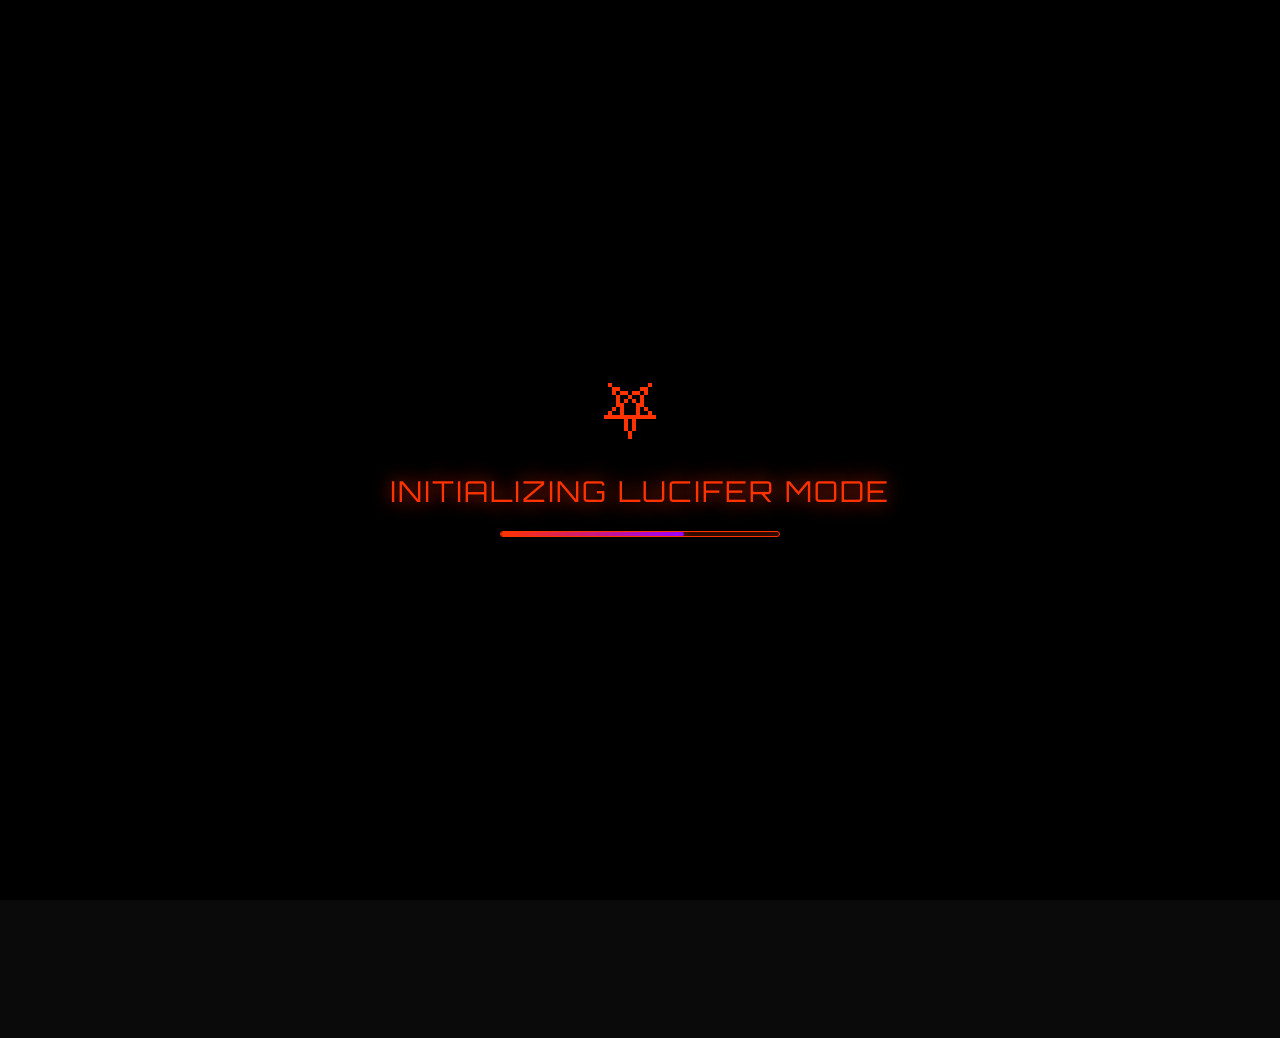
==== commit fe954c5e: "Update genesis.html" ====
--- a/genesis.html
+++ b/genesis.html
@@ -3598,7 +3598,7 @@
         id: 27,
         title: "☠️🌊 ONE PIECE: THE PIRATE PARADOX — HOW FREEDOM IN A CORRUPT WORLD BECOMES THE REAL TREASURE",
         excerpt: "Kapag narealize mong hindi tungkol sa kayamanan ang One Piece — kundi tungkol sa kalayaan sa mundong binuo para ikulong ka.",
-        image: "https://raw.githubusercontent.com/wendeered/digitalrebelsph/main/images/placeholder.jpg",
+        image: "genesis/genesis027.jpg",
         fullText: `☠️🌊 "ONE PIECE: THE PIRATE PARADOX — HOW FREEDOM IN A CORRUPT WORLD BECOMES THE REAL TREASURE"
 (Kapag narealize mong hindi tungkol sa kayamanan ang One Piece —
 kundi tungkol sa kalayaan sa mundong binuo para ikulong ka.)
@@ -3721,7 +3721,7 @@
         id: 28,
         title: "🍃 NARUTO: THE SHINOBI PARALLEL — HOW THE NINJA WORLD IS JUST A MIRROR OF OUR BROKEN SOCIETY",
         excerpt: "Kapag narealize mong hindi lang anime ang Naruto… kundi blueprint ng human trauma, power systems, at revolution.",
-        image: "https://raw.githubusercontent.com/wendeered/digitalrebelsph/main/images/placeholder.jpg",
+        image: "genesis/genesis028.jpg",
         fullText: `🍃 "NARUTO: THE SHINOBI PARALLEL — HOW THE NINJA WORLD IS JUST A MIRROR OF OUR BROKEN SOCIETY"
 (Kapag narealize mong hindi lang anime ang Naruto…
 kundi blueprint ng human trauma, power systems, at revolution.)
@@ -3823,7 +3823,7 @@
         id: 29,
         title: "🐜 ANTHROPO-ANTS: HUMANITY IS JUST AN ADVANCED COLONY PLAYING A SCRIPT WE NEVER WROTE",
         excerpt: "Kapag narealize mong hindi tayo 'species with freedom'… kundi isang ant colony na may WiFi.",
-        image: "https://raw.githubusercontent.com/wendeered/digitalrebelsph/main/images/placeholder.jpg",
+        image: "genesis/genesis029.jpg",
         fullText: `🐜 "ANTHROPO-ANTS: HUMANITY IS JUST AN ADVANCED COLONY PLAYING A SCRIPT WE NEVER WROTE"
 (A Bug's Life - 1998 Movie)
 (Kapag narealize mong hindi tayo "species with freedom"…
@@ -3926,7 +3926,7 @@
         id: 30,
         title: "🌍 THE MATRIX: EARTH EDITION",
         excerpt: "The real red pill isn't digital — it's planetary.",
-        image: "https://raw.githubusercontent.com/wendeered/digitalrebelsph/main/images/placeholder.jpg",
+        image: "genesis/genesis030.jpg",
         fullText: `🌍 THE MATRIX: EARTH EDITION
 "The real red pill isn't digital — it's planetary."
 💻 PART 1: ANG DALAWANG MATRIX NA KINULUNGAN NATIN
@@ -4002,7 +4002,7 @@
         id: 31,
         title: "✝️ AMA, PATAWARIN MO SILA, SAPAGKA'T HINDI NILA ALAM ANG KANILANG GINAGAWA.",
         excerpt: "Ang ancient line na naging prophetic commentary sa modernong mundo",
-        image: "https://raw.githubusercontent.com/wendeered/digitalrebelsph/main/images/placeholder.jpg",
+        image: "genesis/genesis031.jpg",
         fullText: `✝️ "AMA, PATAWARIN MO SILA, SAPAGKA'T HINDI NILA ALAM ANG KANILANG GINAGAWA."
 (Ang ancient line na naging prophetic commentary sa modernong mundo)
 🩸 ANG ORIGINAL NA SCENE: CALVARY
@@ -4105,7 +4105,7 @@
         id: 32,
         title: "🎅 SINO BA ANG NASA LIKOD NI SANTA CLAUS?",
         excerpt: "Hint: Hindi siya laging may beard, reindeer, at red suit.",
-        image: "https://raw.githubusercontent.com/wendeered/digitalrebelsph/main/images/placeholder.jpg",
+        image: "genesis/genesis032.jpg",
         fullText: `🎅 SINO BA ANG NASA LIKOD NI SANTA CLAUS?
 (Hint: Hindi siya laging may beard, reindeer, at red suit.)
 🕰️ PART 1: ANG UNANG-UNANG SANTA
@@ -4157,7 +4157,7 @@
         id: 33,
         title: "🍎 SINO BA NAGSASABI NG TOTOO? ANG DIYOS? SI EVA? O ANG SERPENT?",
         excerpt: "Isang malalim na paghukay sa Genesis 3 — kung saan ang katotohanan ay may tatlong mukha.",
-        image: "https://raw.githubusercontent.com/wendeered/digitalrebelsph/main/images/placeholder.jpg",
+        image: "genesis/genesis033.jpg",
         fullText: `🍎 SINO BA NAGSASABI NG TOTOO?  
 ANG DIYOS? SI EVA? O ANG SERPENT?
 (Isang malalim na paghukay sa Genesis 3 — kung saan ang katotohanan ay may tatlong mukha.)
@@ -4206,7 +4206,7 @@
         id: 34,
         title: "⚡🔥 THE CURSED UPGRADE: FROM SHAMAN TO 'SCHIZO'",
         excerpt: "How humanity downgraded its own prophets",
-        image: "https://raw.githubusercontent.com/wendeered/digitalrebelsph/main/images/placeholder.jpg",
+        image: "genesis/genesis034.jpg",
         fullText: `⚡🔥 THE CURSED UPGRADE: FROM SHAMAN TO "SCHIZO"
 — how humanity downgraded its own prophets
 <1900:
@@ -4247,7 +4247,7 @@
         id: 35,
         title: "🔥 BIBLE MISREAD: WHEN THE CURE BECOMES THE POISON",
         excerpt: "Ang mga side effects ng pagbabasa nang hindi nauunawaan",
-        image: "https://raw.githubusercontent.com/wendeered/digitalrebelsph/main/images/placeholder.jpg",
+        image: "genesis/genesis035.jpg",
         fullText: `🔥 BIBLE MISREAD: WHEN THE CURE BECOMES THE POISON
 (Ang mga side effects ng pagbabasa nang hindi nauunawaan)
 Buddy, alam mo 'yung kasabihan:
@@ -4331,7 +4331,7 @@
         id: 36,
         title: "👥 'WE ARE RULED BY CRIMINALS' — BOB MARLEY AT ANG TATLONG PAGTAKAS SA SISTEMA",
         excerpt: "Alcatraz Prison Break vs. Moon Landing vs. Societal Escape",
-        image: "https://raw.githubusercontent.com/wendeered/digitalrebelsph/main/images/placeholder.jpg",
+        image: "genesis/genesis036.jpg",
         fullText: `👥 "WE ARE RULED BY CRIMINALS" — BOB MARLEY  
 AT ANG TATLONG PAGTAKAS SA SISTEMA
 (Alcatraz Prison Break vs. Moon Landing vs. Societal Escape)
@@ -4453,7 +4453,7 @@
         id: 37,
         title: "🔥1940 PRODUCTS: BUILT TO LAST. 2025 PRODUCTS: BUILT TO BREAK.",
         excerpt: "ANG 'PROGRESS' BA TALAGA? OR PRESYO NG KAPITALISMO?",
-        image: "https://raw.githubusercontent.com/wendeered/digitalrebelsph/main/images/placeholder.jpg",
+        image: "genesis/genesis037.jpg",
         fullText: `🔥1940 PRODUCTS: BUILT TO LAST.  
 2025 PRODUCTS: BUILT TO BREAK.
 ANG "PROGRESS" BA TALAGA? OR PRESYO NG KAPITALISMO?
@@ -4549,7 +4549,7 @@
         id: 38,
         title: "🌾🔥 1900 FARMING: KAYOD. 2025 FARMING: LOAN.",
         excerpt: "ANG TUNAY NA 'PROGRESS' NG AGRIKULTURA SA PILIPINAS: PAURONG.",
-        image: "https://raw.githubusercontent.com/wendeered/digitalrebelsph/main/images/placeholder.jpg",
+        image: "genesis/genesis038.jpg",
         fullText: `🌾🔥 1900 FARMING: KAYOD. 2025 FARMING: LOAN.
 ANG TUNAY NA "PROGRESS" NG AGRIKULTURA SA PILIPINAS: PAURONG.
 Buddy, gusto mo ng nakakainis na truth bomb? 
@@ -4630,7 +4630,7 @@
         id: 39,
         title: "🔥 PART 3: THE FIRST WORLD BLUEPRINT",
         excerpt: "The 12-Step System Reset Nobody Will Teach You — Except the Ones Who Don't Fear the Truth",
-        image: "https://raw.githubusercontent.com/wendeered/digitalrebelsph/main/images/placeholder.jpg",
+        image: "genesis/genesis039.jpg",
         fullText: `🔥 PART 3: THE FIRST WORLD BLUEPRINT
 (The 12-Step System Reset Nobody Will Teach You — Except the Ones Who Don't Fear the Truth)
 By: Wendee Red Matocinos
@@ -4781,7 +4781,7 @@
         id: 40,
         title: "🚀🔥 PART 3: THE ESCAPE BLUEPRINT",
         excerpt: "Paano mo TALAGANG matatakasan ang Economic System na dinisenyo para talunin ka",
-        image: "https://raw.githubusercontent.com/wendeered/digitalrebelsph/main/images/placeholder.jpg",
+        image: "genesis/genesis040.jpg",
         fullText: `🚀🔥 PART 3: THE ESCAPE BLUEPRINT
 (Paano mo TALAGANG matatakasan ang Economic System na dinisenyo para talunin ka)
 Finale ng "Money Awakening Series"
@@ -4909,7 +4909,7 @@
         id: 41,
         title: "🌐💸 PART 2: THE MONEY TRAP",
         excerpt: "At bakit programmed talaga ang sistema para hindi ka umangat kahit sipag at tiyaga ka pa",
-        image: "https://raw.githubusercontent.com/wendeered/digitalrebelsph/main/images/placeholder.jpg",
+        image: "genesis/genesis041.jpg",
         fullText: `🌐💸 PART 2: THE MONEY TRAP
 (At bakit programmed talaga ang sistema para hindi ka umangat kahit sipag at tiyaga ka pa)
 🧠 UNA: ANG SYSTEMA, HINDI PANG-TAO — PANG-BANGKO.
@@ -5025,7 +5025,7 @@
         id: 42,
         title: "🌐🌟 PAANO BA PINAGKAKAKITAAN NG BANGKO ANG PERA NIYO?",
         excerpt: "At bakit HINDI itinuturo sa school kung paano talaga gumagana ang pera",
-        image: "https://raw.githubusercontent.com/wendeered/digitalrebelsph/main/images/placeholder.jpg",
+        image: "genesis/genesis042.jpg",
         fullText: `🌐🌟 PAANO BA PINAGKAKAKITAAN NG BANGKO ANG PERA NIYO?
 (At bakit HINDI itinuturo sa school kung paano talaga gumagana ang pera)
 👉 Kung alam ng tao kung paano KUMIKITA ang bangko gamit pera nila — babagsak ang buong sistema sa isang henerasyon.
@@ -5139,7 +5139,7 @@
         id: 43,
         title: "🌟 THE 3 FILIPINO SUPERPOWERS (Na HINDI Tinuturo sa School)",
         excerpt: "At bakit 'to ang sikreto kung bakit kaya natin maging First World",
-        image: "https://raw.githubusercontent.com/wendeered/digitalrebelsph/main/images/placeholder.jpg",
+        image: "genesis/genesis043.jpg",
         fullText: `🌟 THE 3 FILIPINO SUPERPOWERS (Na HINDI Tinuturo sa School)
 (At bakit 'to ang sikreto kung bakit kaya natin maging First World)
 1️⃣ GLOBAL LABOR DOMINANCE
@@ -5182,7 +5182,7 @@
         id: 44,
         title: "🎭 Bakit Ang Mga Hindi Nangangarap Maging Lider Sila Pa ang Best Fit sa Pwesto?",
         excerpt: "At bakit ang mga nasa poder ngayon, 99% clown ang dating",
-        image: "https://raw.githubusercontent.com/wendeered/digitalrebelsph/main/images/placeholder.jpg",
+        image: "genesis/genesis044.jpg",
         fullText: `🎭 Bakit Ang Mga Hindi Nangangarap Maging Lider Sila Pa ang Best Fit sa Pwesto?
 (At bakit ang mga nasa poder ngayon, 99% clown ang dating)
 🧠 THE AWARENESS PARADOX
@@ -5241,7 +5241,7 @@
         id: 45,
         title: "🌟 BAKIT ANG PILIPINAS ANG MAY PINAKAMALAKING CHANCE NA MAGING TOP 1 FIRST WORLD COUNTRY?",
         excerpt: "At bakit hindi mo ito maririnig sa mga balita",
-        image: "https://raw.githubusercontent.com/wendeered/digitalrebelsph/main/images/placeholder.jpg",
+        image: "genesis/genesis045.jpg",
         fullText: `🌟 BAKIT ANG PILIPINAS ANG MAY PINAKAMALAKING CHANCE NA MAGING TOP 1 FIRST WORLD COUNTRY?
 (At bakit hindi mo ito maririnig sa mga balita)  
 📊 BY THE NUMBERS: THE PINAY POWER  
@@ -5295,7 +5295,7 @@
         id: 46,
         title: "🔥 WHAT IF... Tayo Mismo ang Bida sa History?",
         excerpt: "At hindi ang mga mananakop?",
-        image: "https://raw.githubusercontent.com/wendeered/digitalrebelsph/main/images/placeholder.jpg",
+        image: "genesis/genesis046.jpg",
         fullText: `🔥 WHAT IF... Tayo Mismo ang Bida sa History?
 (At hindi ang mga mananakop?)
 🌍🧠📚⚡🔄
@@ -5371,7 +5371,7 @@
         id: 47,
         title: "🔥 RELIGIOUS vs. SPIRITUAL: Sino Ba Talaga ang Gising?",
         excerpt: "The 7th Apostle Version",
-        image: "https://raw.githubusercontent.com/wendeered/digitalrebelsph/main/images/placeholder.jpg",
+        image: "genesis/genesis047.jpg",
         fullText: `🔥 RELIGIOUS vs. SPIRITUAL: Sino Ba Talaga ang Gising?
 (The 7th Apostle Version)
 Sa mundong puno ng ingay, tradisyon, at takot magtanong,
@@ -5451,7 +5451,7 @@
         id: 48,
         title: "🔥 Paano Maging HEALTHY Kahit Tamad Ka Mag-Exercise?",
         excerpt: "Simple lang 'to, buddy. Kung tamad ka mag-exercise pero gusto mo pa rin maging healthy, ISA LANG ANG KALABAN MO: GLUTTONY.",
-        image: "https://raw.githubusercontent.com/wendeered/digitalrebelsph/main/images/placeholder.jpg",
+        image: "genesis/genesis048.jpg",
         fullText: `🔥 Paano Maging HEALTHY Kahit Tamad Ka Mag-Exercise?
 Simple lang 'to, buddy.
 Kung tamad ka mag-exercise pero gusto mo pa rin maging healthy,
@@ -5537,7 +5537,7 @@
         id: 49,
         title: "⚡ WHAT IF EVERYTHING YOU KNOW ABOUT ADHD, SCHIZOPHRENIA, BIPOLAR AND ANXIETY… IS A LIE?",
         excerpt: "What if they're not 'illnesses'… but doorways?",
-        image: "https://raw.githubusercontent.com/wendeered/digitalrebelsph/main/images/placeholder.jpg",
+        image: "genesis/genesis049.jpg",
         fullText: `⚡ WHAT IF EVERYTHING YOU KNOW ABOUT ADHD, SCHIZOPHRENIA, BIPOLAR AND ANXIETY… IS A LIE?
 What if they're not "illnesses"… but doorways?
 Paano kung hindi ka sira?
@@ -5601,7 +5601,7 @@
         id: 50,
         title: "📖✨HOW TO READ YOUR FACEBOOK FRIEND LIKE A BOOK✨📖",
         excerpt: "Walang kailangan itanong. Scroll lang. Observe.",
-        image: "https://raw.githubusercontent.com/wendeered/digitalrebelsph/main/images/placeholder.jpg",
+        image: "genesis/genesis050.jpg",
         fullText: `📖✨HOW TO READ YOUR FACEBOOK FRIEND LIKE A BOOK✨📖
 (Walang kailangan itanong. Scroll lang. Observe.)
 1️⃣ Kapag biglang puro "self-love" at "healing" quotes → may sugat na hindi ikinuwento. Walang naghe-heal kung walang nasaktan. 😌
@@ -5628,7 +5628,7 @@
         id: 51,
         title: "⚠️ HOW RESILIENT THE FILIPINO WAS? ⚠️",
         excerpt: "'O baka naman na-train lang tayo parang asong sunud-sunuran?'",
-        image: "https://raw.githubusercontent.com/wendeered/digitalrebelsph/main/images/placeholder.jpg",
+        image: "genesis/genesis051.jpg",
         fullText: `⚠️ HOW RESILIENT THE FILIPINO WAS? ⚠️
 🐕‍🦺 "O baka naman na-train lang tayo parang asong sunud-sunuran?" 🐕‍🦺
 💭 Bawat sakuna, laging ganito ang headlines:
@@ -5667,7 +5667,7 @@
         id: 52,
         title: "☥ 𓂀⚡ BAKIT TAKOT ANG PILIPINAS SA TEKNOLOHIYANG NAGPABILIS NG ESTONIA NG 20 TAON? ⚡𓂀 ☥",
         excerpt: "3 minuto lang ang pagbabayad ng buwis, 5 minuto lang ang paggawa ng negosyo, 0% corruption sa government transactions",
-        image: "https://raw.githubusercontent.com/wendeered/digitalrebelsph/main/images/placeholder.jpg",
+        image: "genesis/genesis052.jpg",
         fullText: `☥ 𓂀⚡ BAKIT TAKOT ANG PILIPINAS SA TEKNOLOHIYANG NAGPABILIS NG ESTONIA NG 20 TAON? ⚡𓂀 ☥
 Alam mo ba na may bansa na:
 • 3 minuto lang ang pagbabayad ng buwis
@@ -5735,7 +5735,7 @@
         id: 53,
         title: "⚡🔥 HOW TO READ PEOPLE LIKE A BOOK: 13 PHILOSOPHY QUOTES THAT WILL GUIDE YOU IN EVERYDAY LIFE 🔥⚡",
         excerpt: "Practical wisdom for understanding human behavior",
-        image: "https://raw.githubusercontent.com/wendeered/digitalrebelsph/main/images/placeholder.jpg",
+        image: "genesis/genesis053.jpg",
         fullText: `⚡🔥 HOW TO READ PEOPLE LIKE A BOOK: 13 PHILOSOPHY QUOTES THAT WILL GUIDE YOU IN EVERYDAY LIFE 🔥⚡
 1️⃣ "When someone talks bad about others, they're also talking about you."
 Explanation: Kung may kakilala kang nagsisinungaling o naninira sa iba, ibig sabihin ay may tendency rin silang gawin sa'yo. Mag-obserba at huwag basta maniwala agad.
@@ -5773,7 +5773,7 @@
         id: 54,
         title: "🜍🜚 🧠🌀 👑THE GENIUS MIND BEHIND NORWAY & SWITZERLAND 🜍🜚 🧠🌀 👑",
         excerpt: "The Esoteric Blueprint of Stability, Wealth, and Collective Awakening",
-        image: "https://raw.githubusercontent.com/wendeered/digitalrebelsph/main/images/placeholder.jpg",
+        image: "genesis/genesis054.jpg",
         fullText: `🜍🜚 🧠🌀 👑THE GENIUS MIND BEHIND NORWAY & SWITZERLAND 🜍🜚 🧠🌀 👑
 The Esoteric Blueprint of Stability, Wealth, and Collective Awakening
 Core Thesis:
@@ -5873,7 +5873,7 @@
         id: 55,
         title: "⚠️ WARNING: This post will destroy everything you thought you knew about 'ENERGY.' ⚠️",
         excerpt: "How powerful is protecting your energy?",
-        image: "https://raw.githubusercontent.com/wendeered/digitalrebelsph/main/images/placeholder.jpg",
+        image: "genesis/genesis055.jpg",
         fullText: `⚠️ WARNING: This post will destroy everything you thought you knew about "ENERGY." ⚠️
 ⚡⚡⚡ HOW POWERFUL IS PROTECTING YOUR ENERGY? 🤔⚡⚡⚡
 Ever feel na pagkatapos mong kausapin ang isang tao —
@@ -5953,7 +5953,7 @@
         id: 56,
         title: "🔥⚠️ WARNING: This post will destroy everything you thought you knew about '666.' ⚠️🔥",
         excerpt: "A Spirit Experiencing a Body - By Wendee Red Matocinos",
-        image: "https://raw.githubusercontent.com/wendeered/digitalrebelsph/main/images/placeholder.jpg",
+        image: "genesis/genesis056.jpg",
         fullText: `🔥⚠️ WARNING: This post will destroy everything you thought you knew about "666." ⚠️🔥
 🎯 A SPIRIT EXPERIENCING A BODY 🎯
 ✦ By Wendee Red Matocinos — The 7th Apostle ✦
